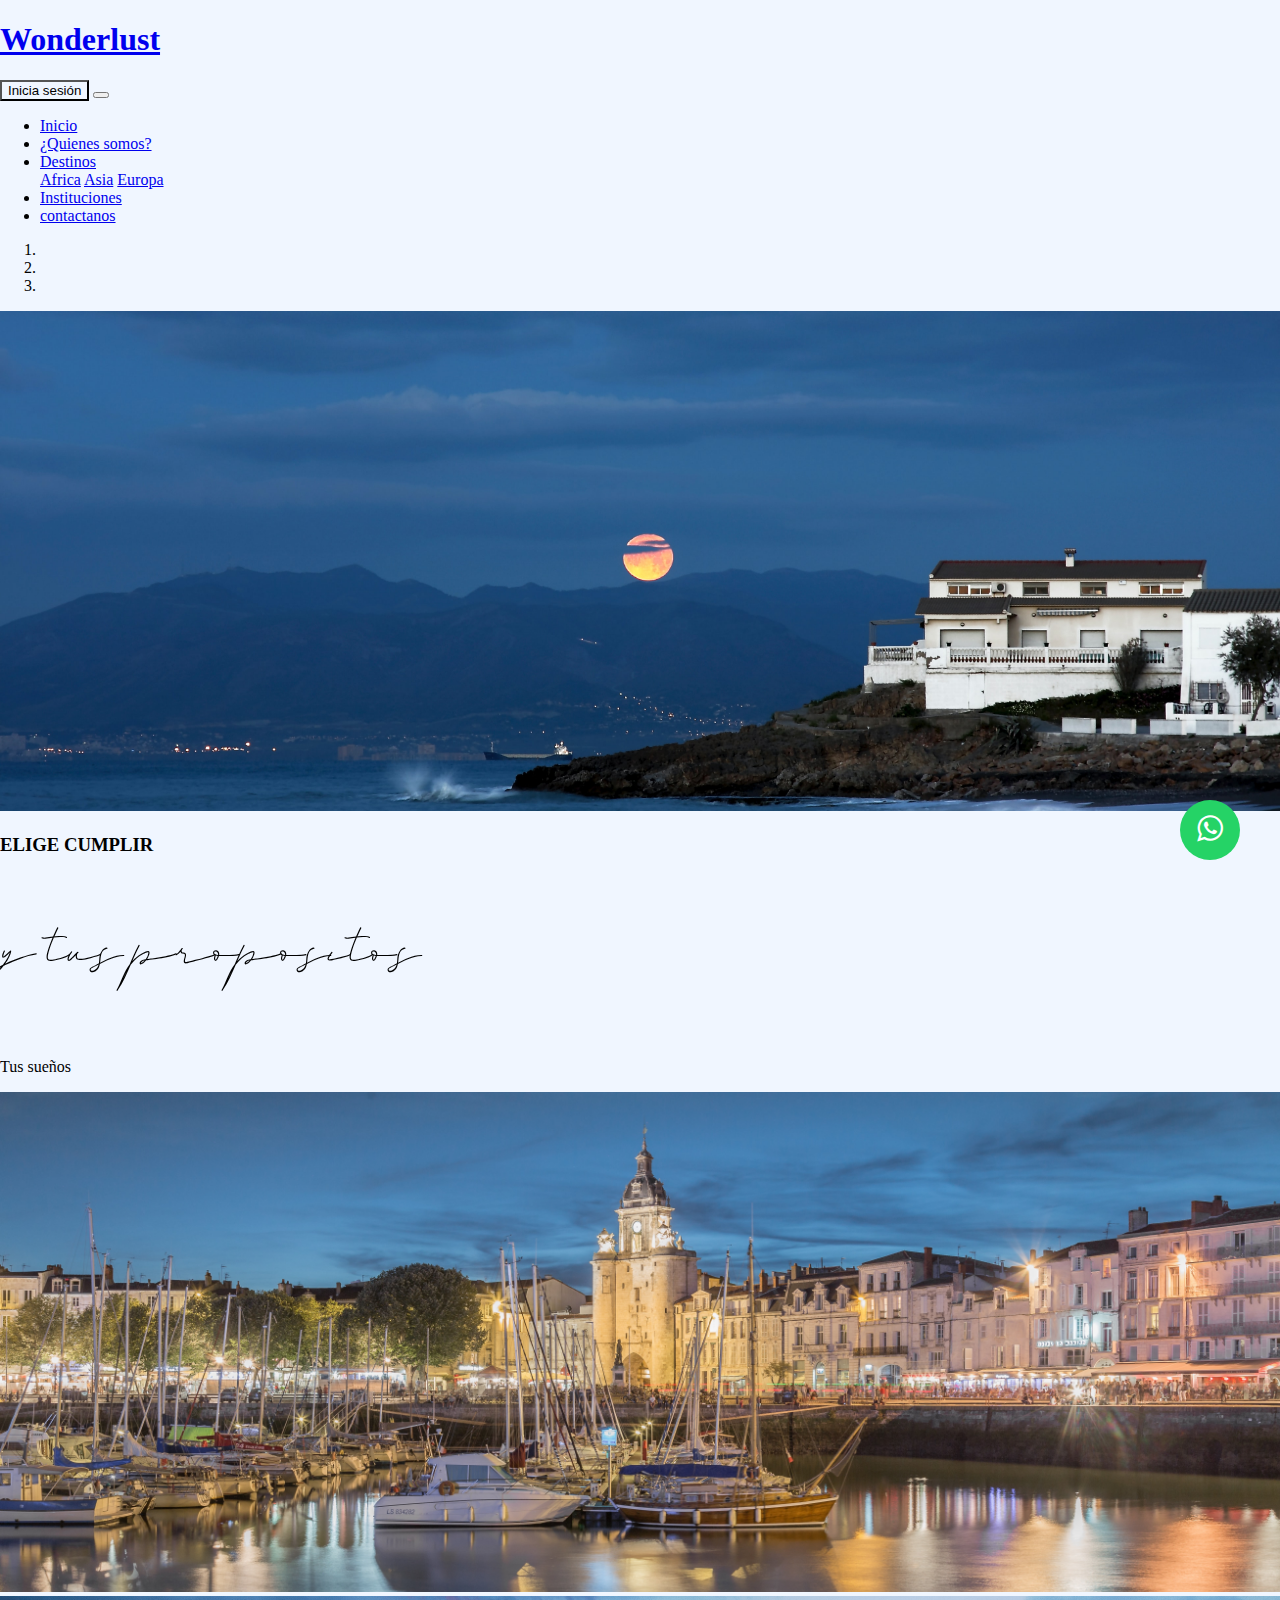
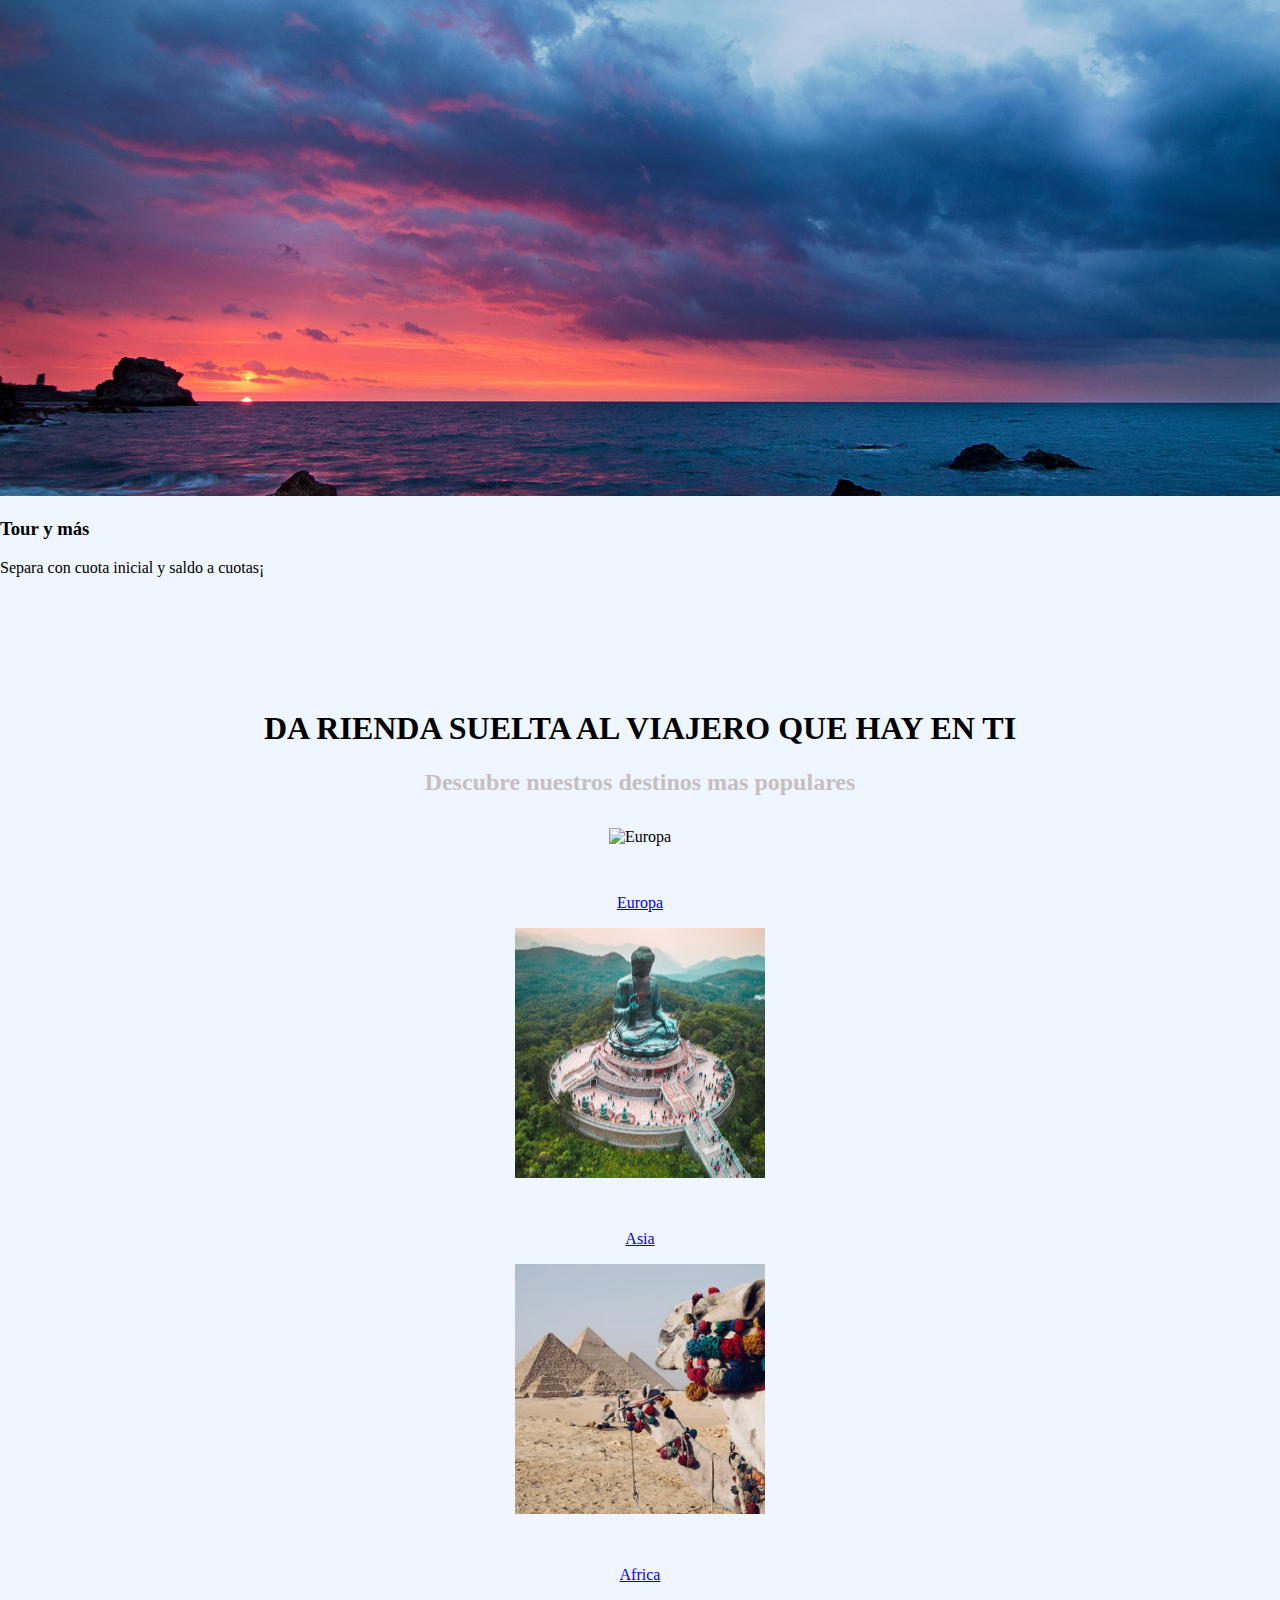
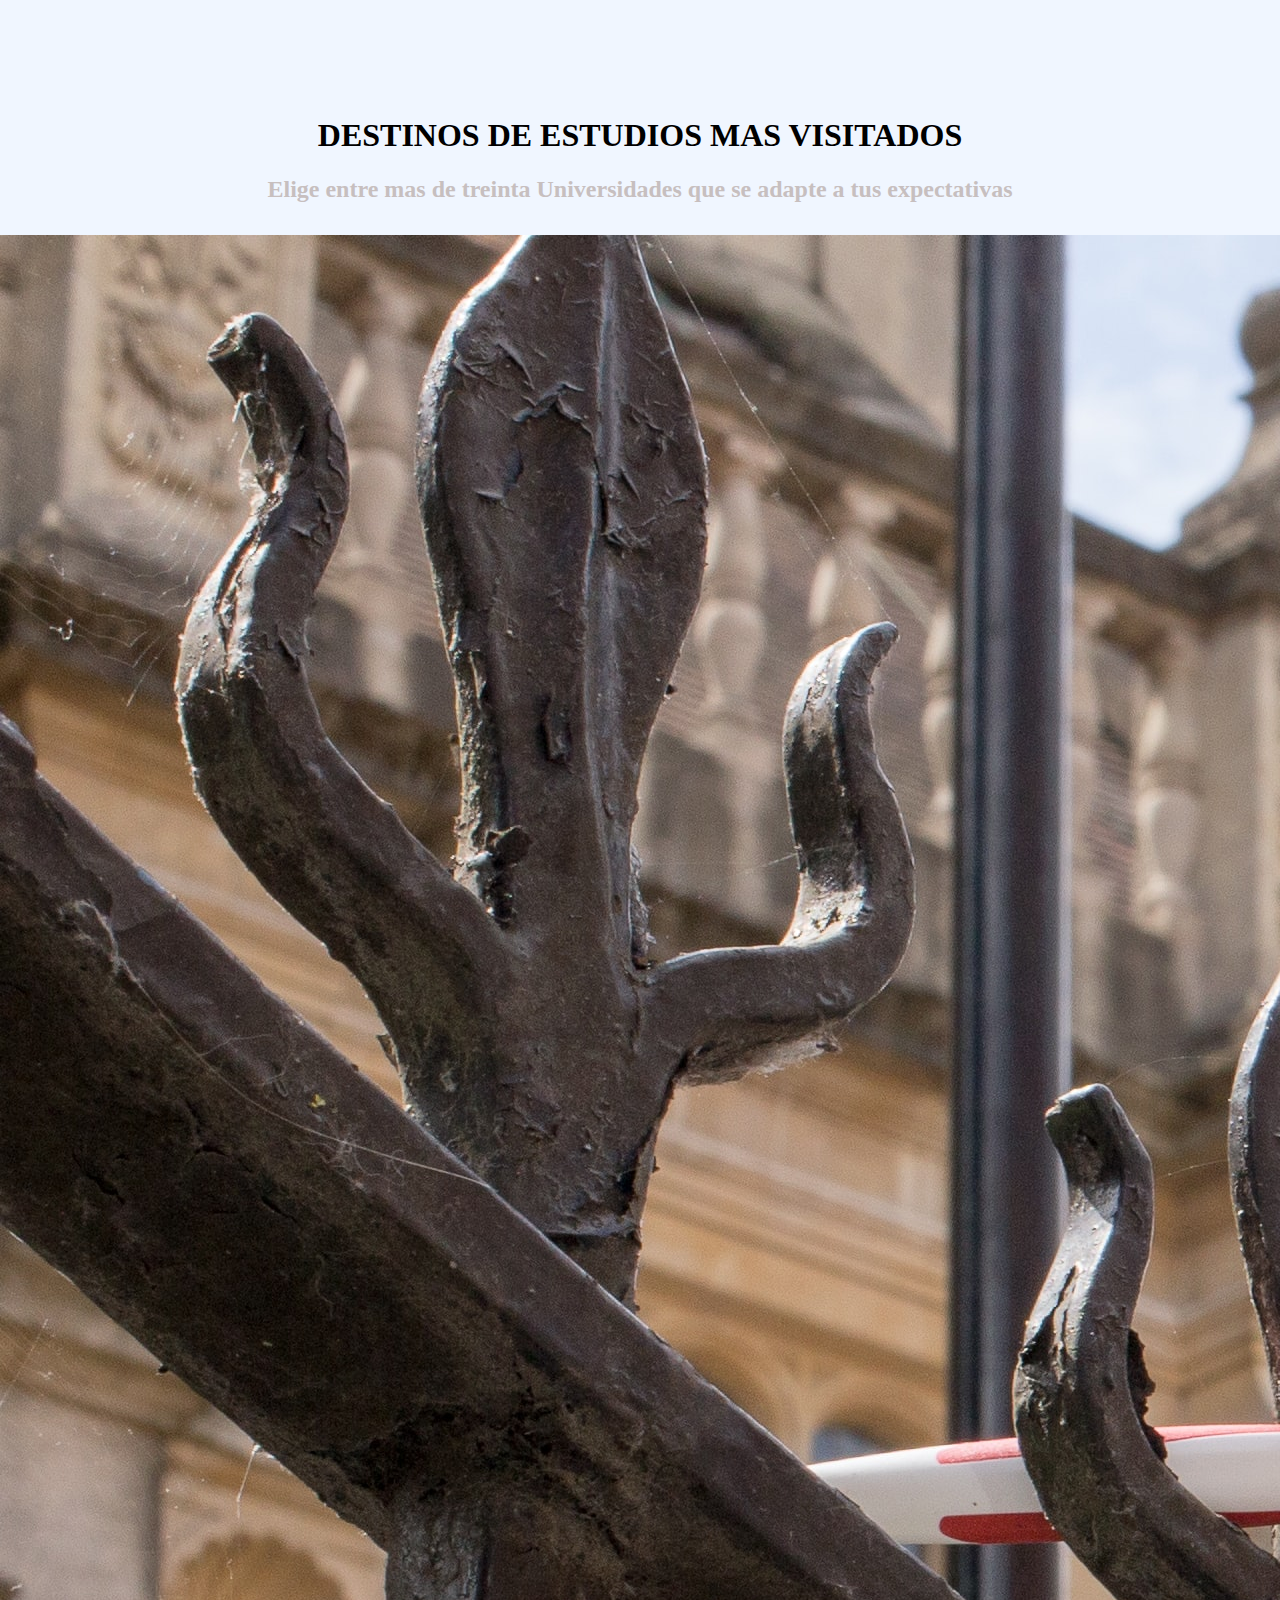
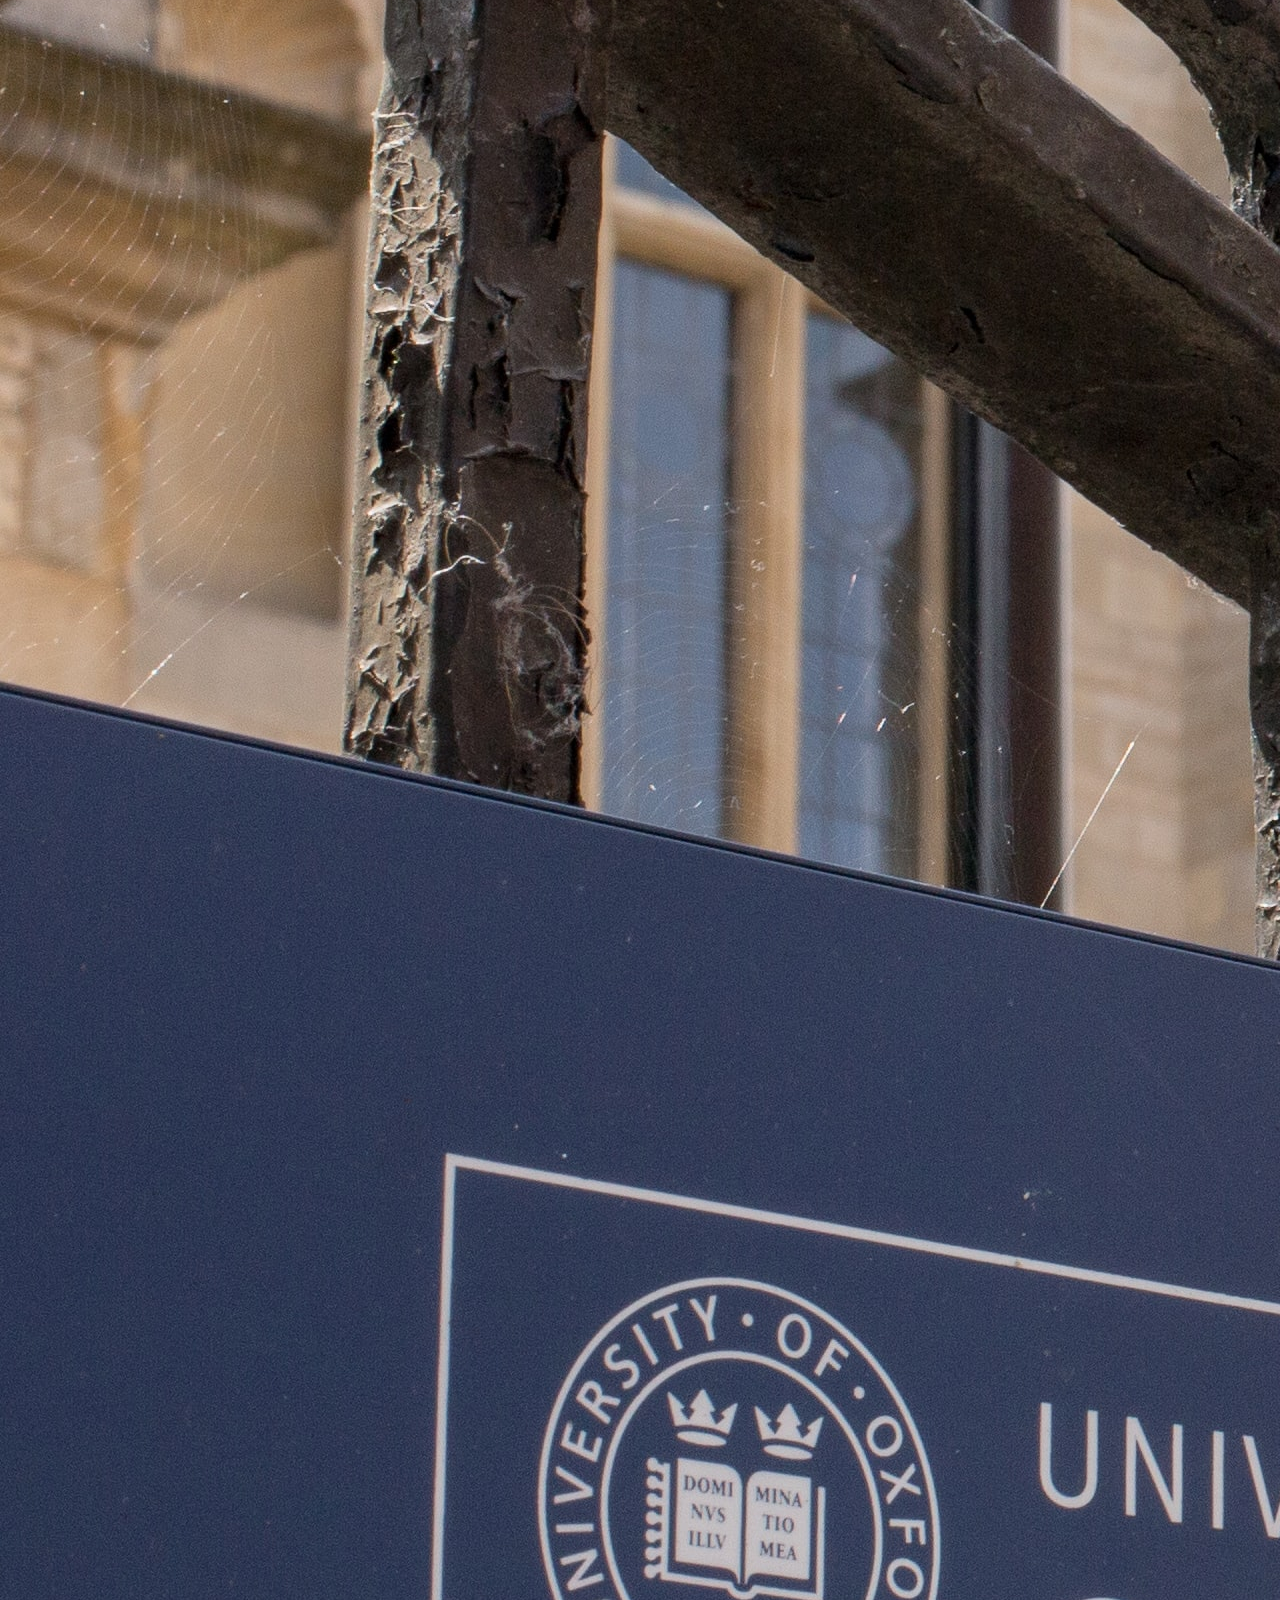
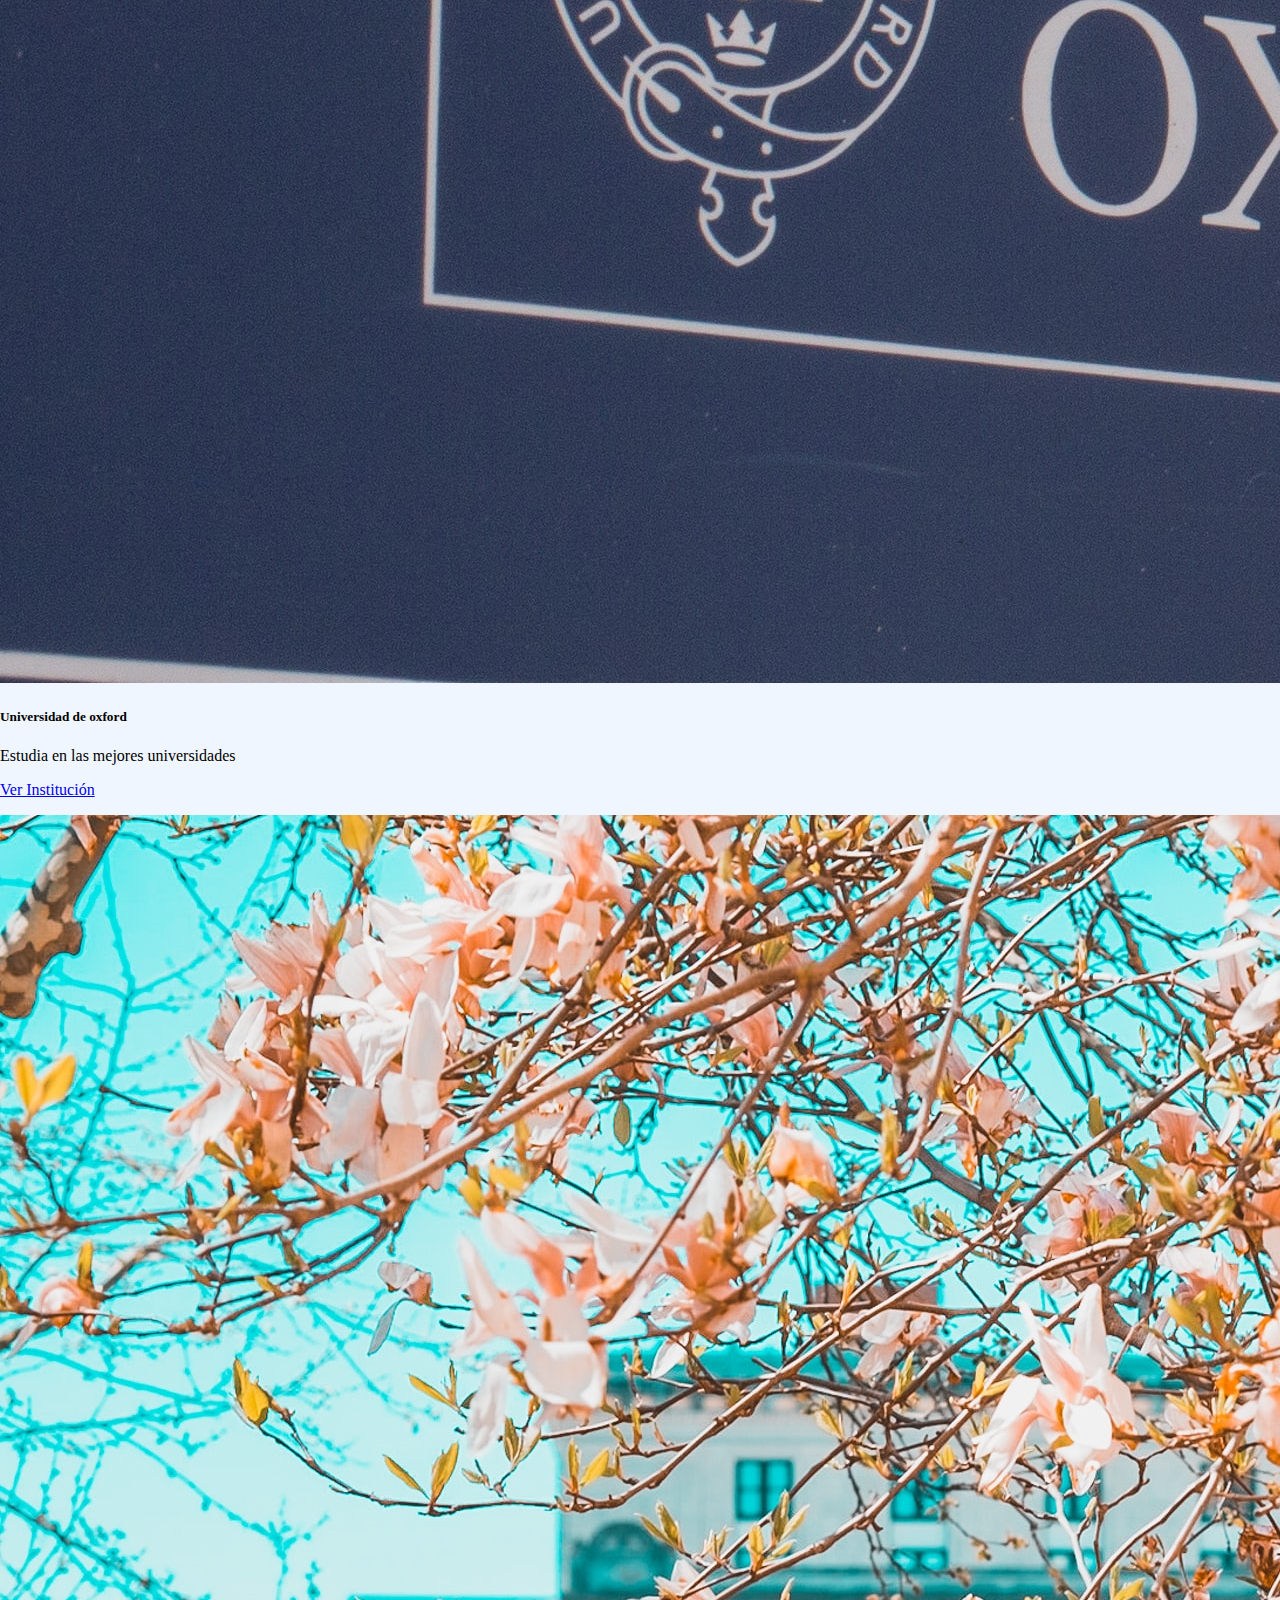
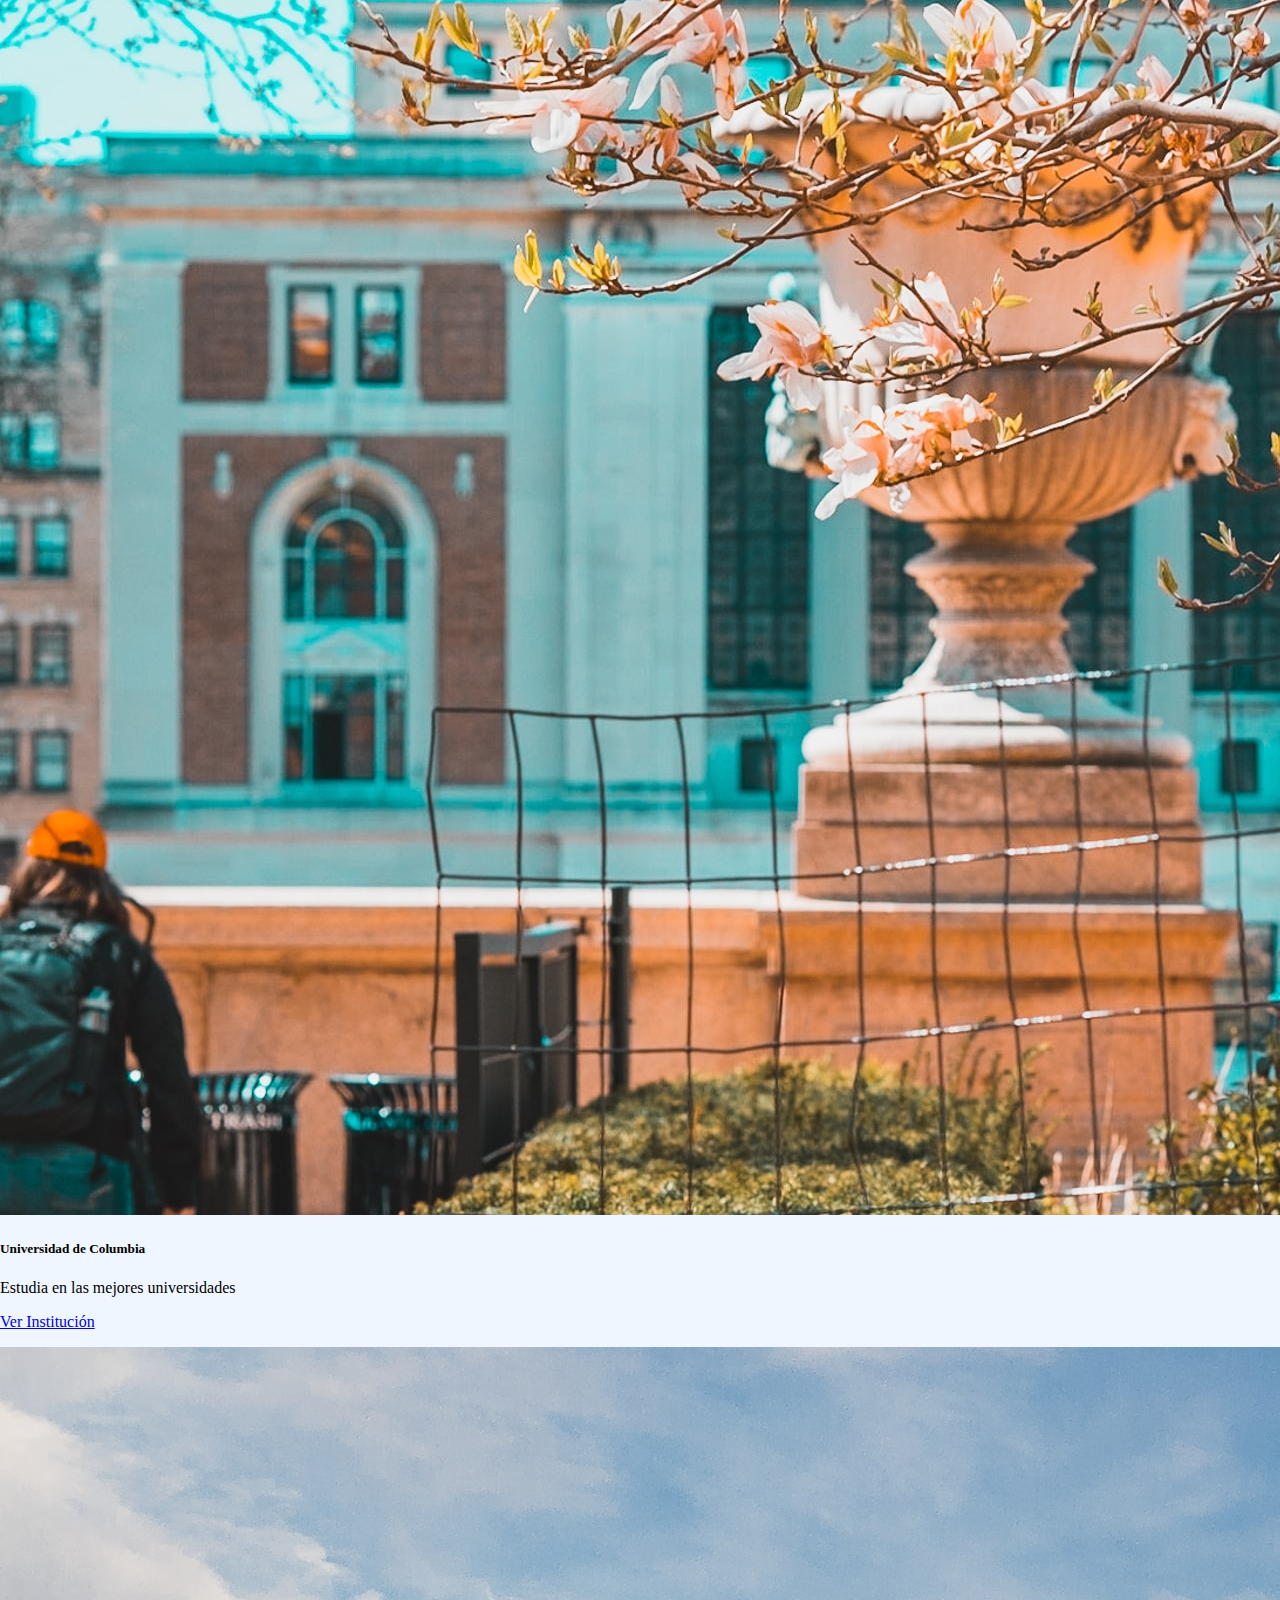
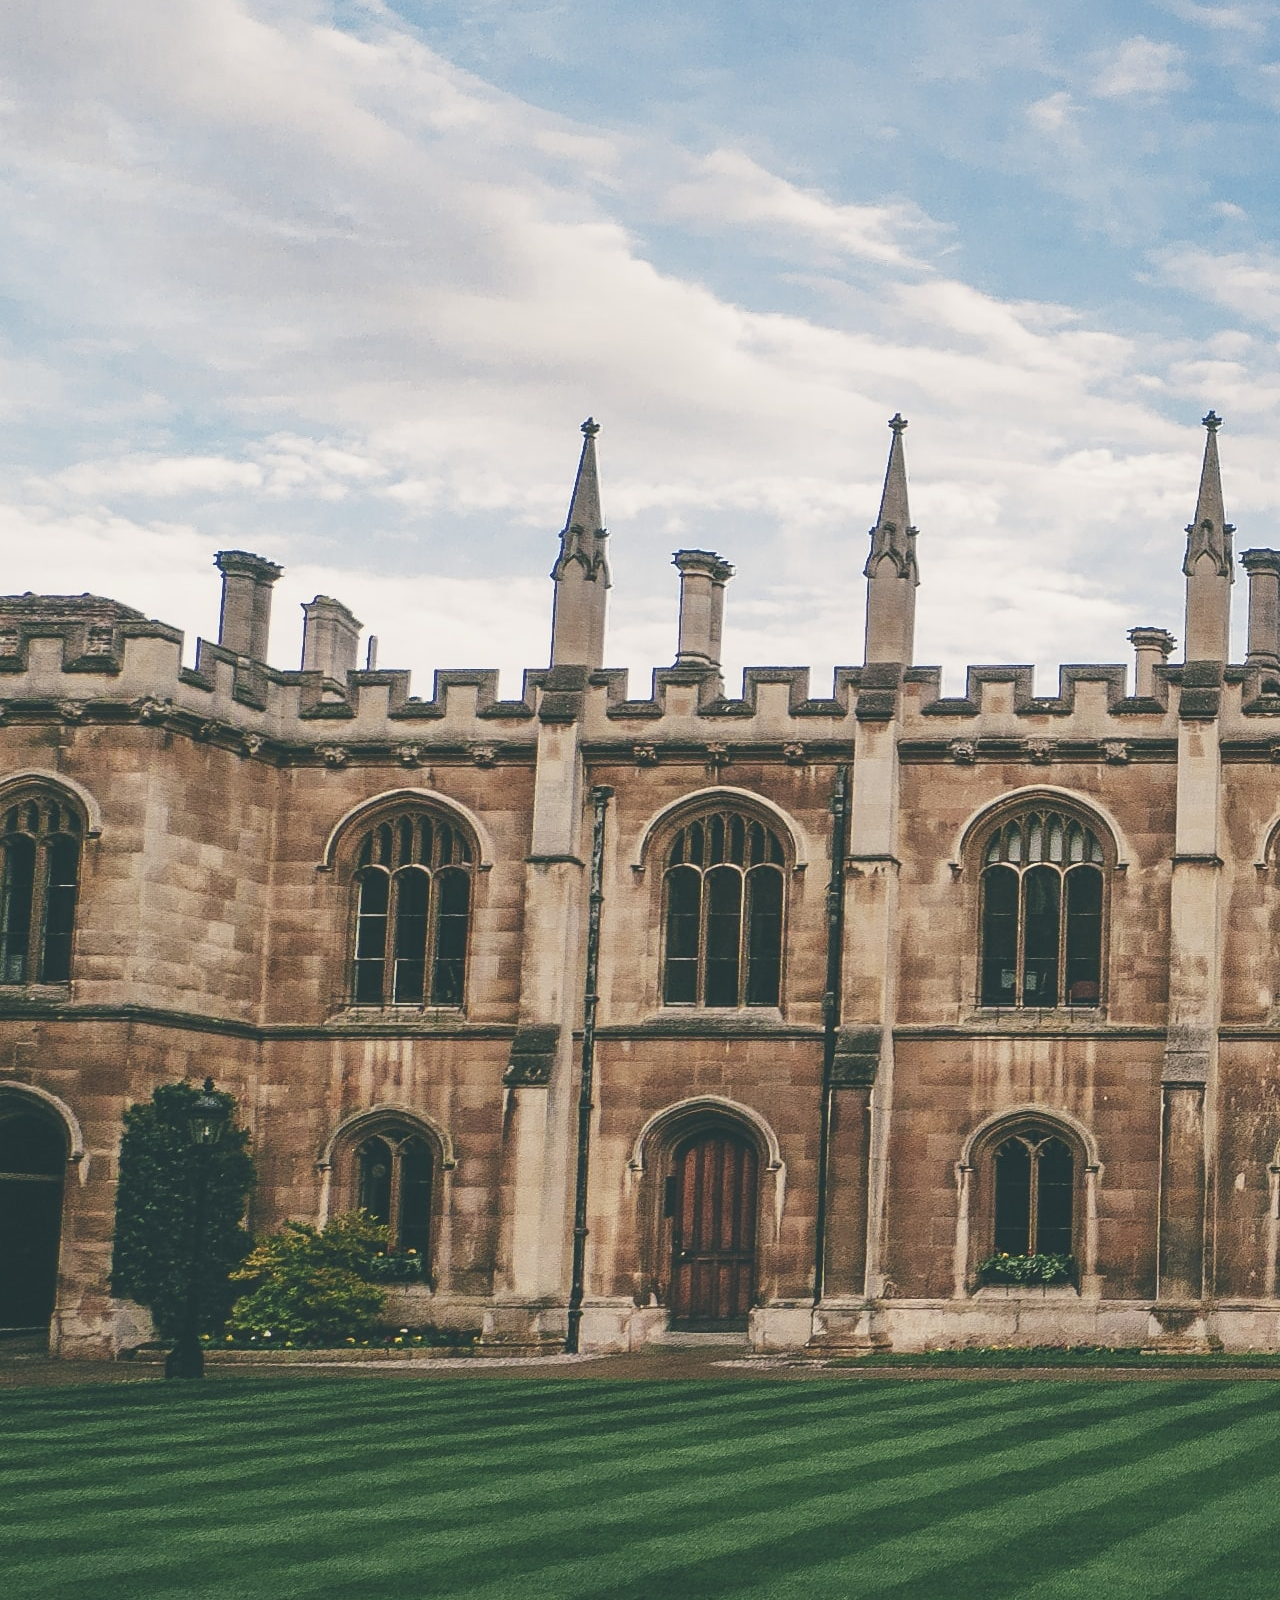
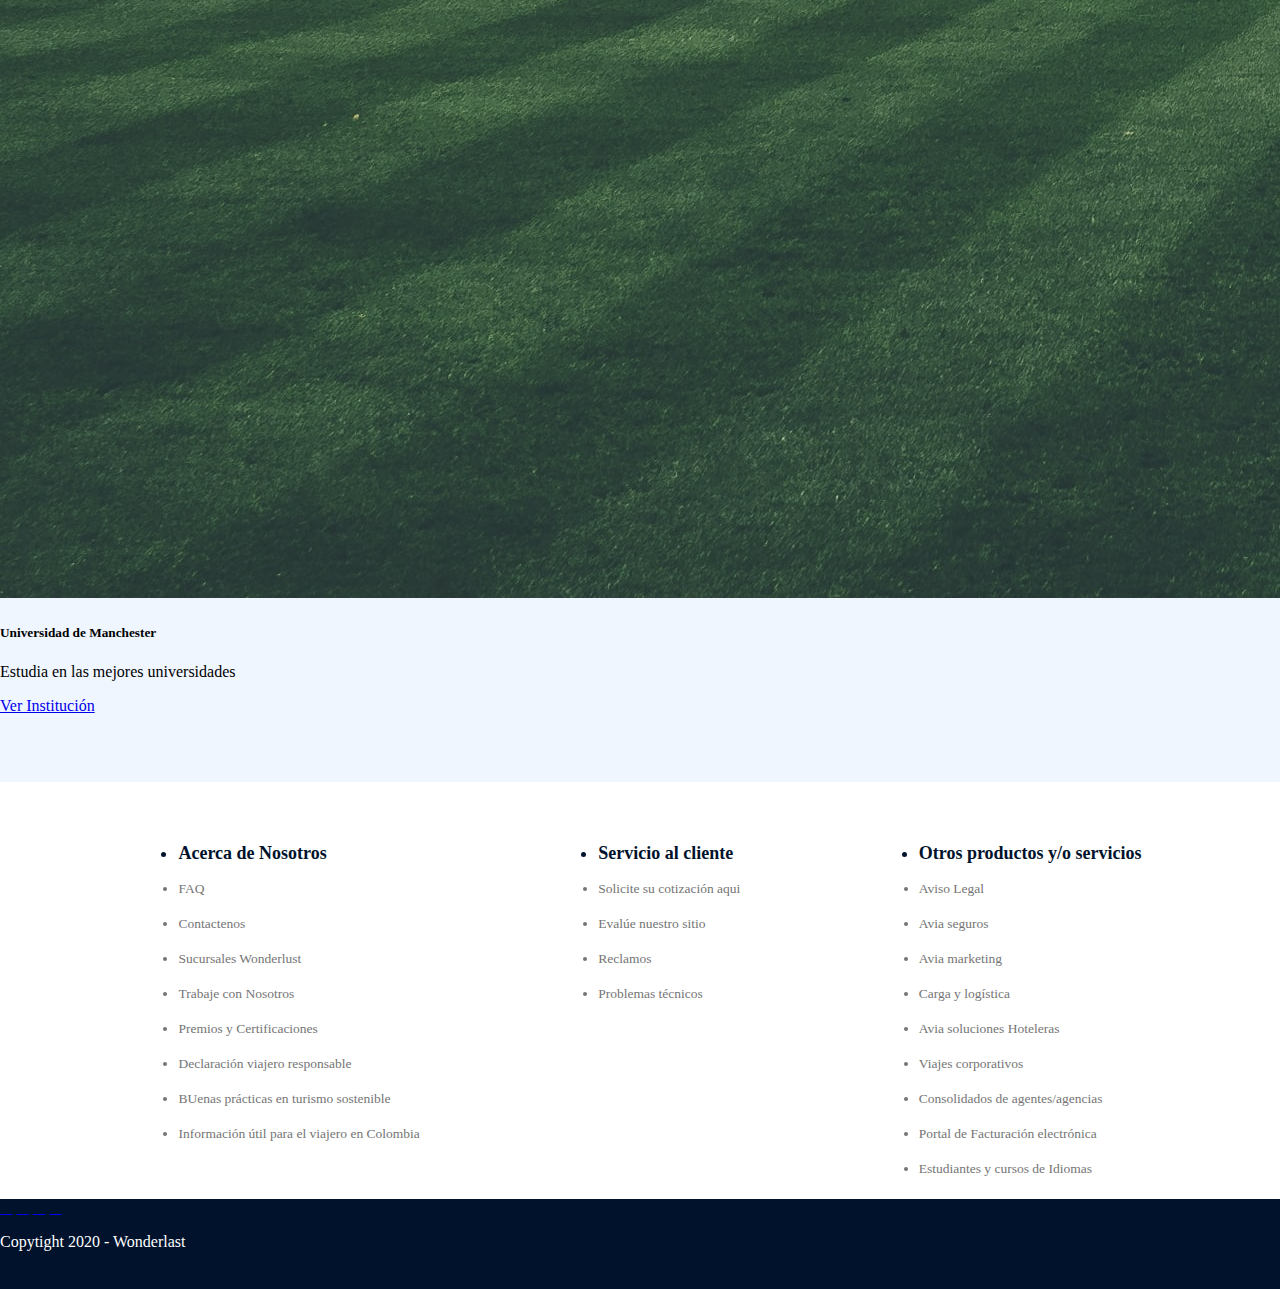
==== index.html @ 90db7817 "arreglar body" ====
<!DOCTYPE html>
<html lang="en">

<head>
    <meta charset="UTF-8">
    <meta name="viewport" content="width=device-width, initial-scale=1, shrink-to-fit=no">
    <title>Wonderlust</title>
    <link rel="stylesheet" href="https://stackpath.bootstrapcdn.com/font-awesome/4.7.0/css/font-awesome.min.css">
    <link rel="shortcut icon" href="./images/favicon.png" type="image/x-icon">
    <link rel="stylesheet" href="https://stackpath.bootstrapcdn.com/bootstrap/4.5.0/css/bootstrap.min.css"
        integrity="sha384-9aIt2nRpC12Uk9gS9baDl411NQApFmC26EwAOH8WgZl5MYYxFfc+NcPb1dKGj7Sk" crossorigin="anonymous">
    <link rel="stylesheet" href="./css/home.css">

    <script src="https://cdnjs.cloudflare.com/ajax/libs/font-awesome/5.13.1/js/all.min.js"></script>

</head>

<nav>

    <nav id="navbar" class="navbar navbar-dark  navbar-expand-xl fixed-top nav-color">
        <div class="container">
            <a href="./index.html" class="navbar-brand">
                <h1 class=" brand display-4 px-lg-5">Wonderlust</h1>
            </a>
            <div class="mov">
                <button type="button" data-toggle="modal" data-target="#session"
                    class="nav-color btn btn-dark mr-5 ">Inicia
                    sesión</button>
                <button class="navbar-toggler px-xl-3" type="button" data-toggle="collapse" data-target="#navbarMenu"
                    aria-controls="navbarSupportedContent" aria-expanded="false" aria-label="Toggle navigation">
                    <span class="navbar-toggler-icon"></span>
                </button>
            </div>
            <div class="collapse navbar-collapse justify-content-end px-xl-3" id="navbarMenu">
                <ul class="navbar-nav">
                    <li class="nav-item ">
                        <a class="nav-link" href="./index.html">Inicio</a>
                    </li>

                    <li class="nav-item">
                        <a class="nav-link" href="./about.html">¿Quienes somos?</a>
                    </li>

                    <li class=" nav-item dropdown active">
                        <a class="nav-link  dropdown-toggle" href="./plans/africa.html" id="navbarDropdown"
                            role="button" data-toggle="dropdown" aria-haspopup="true" aria-expanded="false">
                            Destinos
                        </a>
                        <div class=" inicio dropdown-menu" aria-labelledby="navbarDropdown">
                            <a class="txt-drop dropdown-item" href="../plans/africa.html">Africa</a>
                            <a class="txt-drop dropdown-item" href="../plans/asia.html">Asia</a>
                            <a class="txt-drop dropdown-item" href="../plans/europa.html">Europa</a>
                        </div>
                    </li>

                    <!--<li class="nav-item">
                    <a class="nav-link  px-lg-3" href="./plans.html">Destinos</a>
                </li>-->
                    <li class="nav-item">
                        <a class="nav-link" href="./programs.html">Instituciones</a>
                    </li>
                    <li class="nav-item">
                        <a class="nav-link" href="./contact.html">contactanos</a>
                    </li>


                </ul>

            </div>

    </nav>

    <body>
        <main>
            <div class="bd-example">
                <div id="carouselExampleCaptions" class="carousel slide" data-ride="carousel">
                    <ol class="carousel-indicators">
                        <li data-target="#carouselExampleCaptions" data-slide-to="0" class="active"></li>
                        <li data-target="#carouselExampleCaptions" data-slide-to="1"></li>
                        <li data-target="#carouselExampleCaptions" data-slide-to="2"></li>

                    </ol>
                    <div class="carousel-inner" role="listbox">
                        <div class="carousel-item active ">
                            <img class="d-block w-100 imag-carou"
                                data-src="holder.js/900x300?auto=yes&amp;bg=777&amp;fg=555&amp;text=First slide"
                                alt="First slide [900x300]" src="images/primera.jpg" data-holder-rendered="true">
                            <div class="carousel-caption d-none d-md-block">
                                <h3>ELIGE CUMPLIR</h3>
                                <p class="estilo-fuente">y tus propositos</p>
                                <p>Tus sueños</p>

                            </div>
                        </div>
                        <div class="carousel-item ">
                            <img class="d-block w-100 imag-carou degrade-img"
                                data-src="holder.js/900x300?auto=yes&amp;bg=666&amp;fg=444&amp;text=Second slide"
                                alt="Second slide [900x300]" src="images/cuarta.jpg" data-holder-rendered="true">
                            <div class="carousel-caption d-none d-md-block">
                            </div>
                        </div>
                        <div class="carousel-item ">
                            <img class="d-block w-100 imag-carou"
                                data-src="holder.js/900x300?auto=yes&amp;bg=666&amp;fg=444&amp;text=Second slide"
                                alt="Second slide [900x300]" src="./images/tercera.jpg" data-holder-rendered="true">
                            <div class="carousel-caption d-none d-md-block">
                                <h3>Tour y más</h3>
                                <p>Separa con cuota inicial y saldo a cuotas¡</p>

                            </div>
                            <a class="carousel-control-prev" href="#carouselExampleCaptions" role="button"
                                data-slide="prev">
                                <span class="carousel-control-prev-icon" aria-hidden="true"></span>
                                <span class="sr-only">Previous</span>
                            </a>
                            <a class="carousel-control-next" href="#carouselExampleCaptions" role="button"
                                data-slide="next">
                                <span class="carousel-control-next-icon" aria-hidden="true"></span>
                                <span class="sr-only">Next</span>
                            </a>
                        </div>
                    </div>
                    <div class="container marketing container-conti">
                        <div class="parrafo-primero">
                            <h1 class="h1-titulo"> DA RIENDA SUELTA AL VIAJERO QUE HAY EN TI</h1>
                            <h2 class="h2-titulo">Descubre nuestros destinos mas populares</h2>
                        </div>
                        <div class="row row-esp">
                            <div class="col-lg-4">
                                <img src="./images/europe.jpg" alt="Europa"
                                    class="img-fluid rounded-circle imag-circular">
                                <p><a class="btn btn-secondary" href="plans.html" role="button">Europa</a></p>
                            </div>
                            <div class="col-lg-4">
                                <img src="./images/asia.jpg" alt="Asia" class="img-fluid rounded-circle imag-circular">
                                <p><a class="btn btn-secondary" href="plans.html" role="button">Asia</a></p>
                            </div>
                            <div class="col-lg-4">
                                <img src="./images/africa.jpg" alt="Africa"
                                    class="img-fluid rounded-circle imag-circular">
                                <p><a class="btn btn-secondary" href="plans.html" role="button">Africa</a></p>
                            </div>
                        </div>

                    </div>
                </div>
            </div>

            <div>
                <div class="parrafo-primero">
                    <h1 class="h1-titulo">DESTINOS DE ESTUDIOS MAS VISITADOS</h1>
                    <h2 class="h2-titulo">Elige entre mas de treinta Universidades que se adapte a tus expectativas
                    </h2>
                </div>

                <div class="card-group">
                    <div class="card">
                        <img src="./images/oxford.jpg" class="card-img-top" alt="oxford">
                        <div class="card-body">
                            <h5 class="card-title">Universidad de oxford</h5>
                            <p class="card-text">Estudia en las mejores universidades</p>
                            <p><a class="btn btn-secondary" href="programs.html" role="button">Ver
                                    Institución</a></p>
                        </div>
                    </div>
                    <div class="card">
                        <img src="./images/columbia.jpg" class="card-img-top" alt="columbia">
                        <div class="card-body">
                            <h5 class="card-title">Universidad de Columbia</h5>
                            <p class="card-text">Estudia en las mejores universidades</p>
                            <p><a class="btn btn-secondary" href="programs.html" role="button">Ver
                                    Institución</a></p>
                        </div>
                    </div>
                    <div class="card">
                        <img src="./images/university.jpg" class="card-img-top" alt="Manchester">
                        <div class="card-body">
                            <h5 class="card-title">Universidad de Manchester</h5>
                            <p class="card-text">Estudia en las mejores universidades</p>
                            <p><a class="btn btn-secondary" href="programs.html" role="button">Ver
                                    Institución</a></p>
                        </div>
                    </div>
                </div>
            </div>

            <div class="main-information">
                <div class="information-resp">
                    <ul>
                        <li class="titulo-link">Acerca de Nosotros</li>
                        <li class="link">FAQ<a href="#"></a></li>
                        <li class="link">Contactenos<a href="#"></a></li>
                        <li class="link">Sucursales Wonderlust<a href="#"></a></li>
                        <li class="link">Trabaje con Nosotros<a href="#"></a></li>
                        <li class="link">Premios y Certificaciones<a href="#"></a></li>
                        <li class="link">Declaración viajero responsable<a href="#"></a></li>
                        <li class="link">BUenas prácticas en turismo sostenible<a href="#"></a></li>
                        <li class="link">Información útil para el viajero en Colombia<a href="#"></a></li>
                    </ul>
                </div>
                <div class="information-resp">
                    <ul>
                        <li class="titulo-link">Servicio al cliente</li>
                        <li class="link">Solicite su cotización aqui<a href="#"></a></li>
                        <li class="link">Evalúe nuestro sitio<a href="#"></a></li>
                        <li class="link">Reclamos<a href="#"></a></li>
                        <li class="link">Problemas técnicos<a href="#"></a></li>

                    </ul>
                </div>
                <div class="information-resp">
                    <ul>
                        <li class="titulo-link">Otros productos y/o servicios</li>
                        <li class="link">Aviso Legal<a href="#"></a></li>
                        <li class="link">Avia seguros<a href="#"></a></li>
                        <li class="link">Avia marketing<a href="#"></a></li>
                        <li class="link">Carga y logística<a href="#"></a></li>
                        <li class="link">Avia soluciones Hoteleras<a href="#"></a></li>
                        <li class="link">Viajes corporativos<a href="#"></a></li>
                        <li class="link">Consolidados de agentes/agencias<a href="#"></a></li>
                        <li class="link">Portal de Facturación electrónica<a href="#"></a></li>
                        <li class="link">Estudiantes y cursos de Idiomas<a href="#"></a></li>
                    </ul>
                </div>
        </main>

        <script src="./js/script.js"></script>
        <a href="https://wa.me/3058185453" class="whatsapp" target="_blank"> <i
                class="fa fa-whatsapp whatsapp-icon"></i></a>
    </body>

    <footer class="footer">
        <div class="d-flex justify-content-center ">

            <a class="m-2" href="#"><i class=" icon fab fa-facebook-square"></i></a>

            <a class="m-2" href="#"><i class=" icon fab fa-twitter-square"></i></a>

            <a class="m-2" href="#"><i class="  icon fab fa-youtube"></i></a>

            <a class="m-2" href="#"><i class=" icon fab fa-instagram"></i></a>


        </div>
        <p>Copytight 2020 - Wonderlast</p>

    </footer>





    </main>
    <footer></footer>
    <script src="https://code.jquery.com/jquery-3.5.1.slim.min.js"
        integrity="sha384-DfXdz2htPH0lsSSs5nCTpuj/zy4C+OGpamoFVy38MVBnE+IbbVYUew+OrCXaRkfj" crossorigin="anonymous">
    </script>
    <script src="https://cdn.jsdelivr.net/npm/popper.js@1.16.0/dist/umd/popper.min.js"
        integrity="sha384-Q6E9RHvbIyZFJoft+2mJbHaEWldlvI9IOYy5n3zV9zzTtmI3UksdQRVvoxMfooAo" crossorigin="anonymous">
    </script>
    <script src="https://stackpath.bootstrapcdn.com/bootstrap/4.5.0/js/bootstrap.min.js"
        integrity="sha384-OgVRvuATP1z7JjHLkuOU7Xw704+h835Lr+6QL9UvYjZE3Ipu6Tp75j7Bh/kR0JKI" crossorigin="anonymous">
    </script>





</html>
---- css/home.css ----
/*---VARIABLES---*/
:root {
    --color-primary: #00122C;
    --color-secondary: #132F57;
    --text-light: #ffffff;
    --bg-color: #f0f6ff;
    --font-all: 'lateef';
    --font-tittle: 'GreatVibes';

}

@font-face {
    font-family: "GreatVibes";
    src: url(../fonts/GreatVibes-Regular.ttf);
}

@font-face {
    font-family: "raimond";
    src: url(../fonts/Raimond\ FREE.ttf);
}

body {
    margin: 0;
    background-color: var(--bg-color);
}

/*---Navbar---*/
.nav-color {
    background-color: transparent;
}

.nav-cambio {
    background-color: var(--color-primary);
}

.logo-style {
    font-family: GreatVibes;
    font-size: 30px;
}

/*---CAROUSEL---*/
.imag-carou {
    width: 100%;
    height: 500px;
    object-fit: cover;
}

.estilo-fuente {
    font-family: raimond;
    font-size: 50px;
}


/*---CONTAINER CIRCULAR---*/
.parrafo-primero {
    margin: 2em;
    text-align: center;
    padding-top: 5em;
}

.h1-titulo {
    font-size: 50 px;
}

.h2-titulo {
    color: rgb(199, 191, 191);
}

.row-esp {
    margin: 2em
}

.estilo-prim {
    font-family: greatvibes;
    font-size: 50px;
}



.container-conti {
    margin: Auto;
    text-align: center;
}

.imag-circular {
    width: 250px;
    height: 250px;
    object-fit: cover;
    margin-bottom: 2em;
}


/*footer 2 */
.main-information {
    padding-top: 40px;
    display: flex;
    justify-content: space-evenly;
    background-color: #fff;
    height: auto;
    line-height: 35px;
    color: #757575;
    font-size: 13.5px;
    cursor: pointer;
    margin-top: 5em;
}



.titulo-link {
    font-size: 18px;
    font-weight: 800;
    color: var(--color-primary);
}


.link:hover {
    color: var(--color-primary);
}

/*Whatsapp*/
.whatsapp {
    position: fixed;
    width: 60px;
    height: 60px;
    bottom: 40px;
    right: 40px;
    background-color: #25d366;
    color: #FFF;
    border-radius: 50px;
    text-align: center;
    font-size: 30px;
    z-index: 100;
}

.whatsapp-icon {
    margin-top: 13px;
}

@media screen and (max-width: 480px) {
    .flip-card {
        width: 94.5%;
    }

    .flip-card-inner {
        height: 260px;
    }
}

.footer {
    background-color: var(--color-primary);
    height: 90px;
    color: var(--text-light)
}
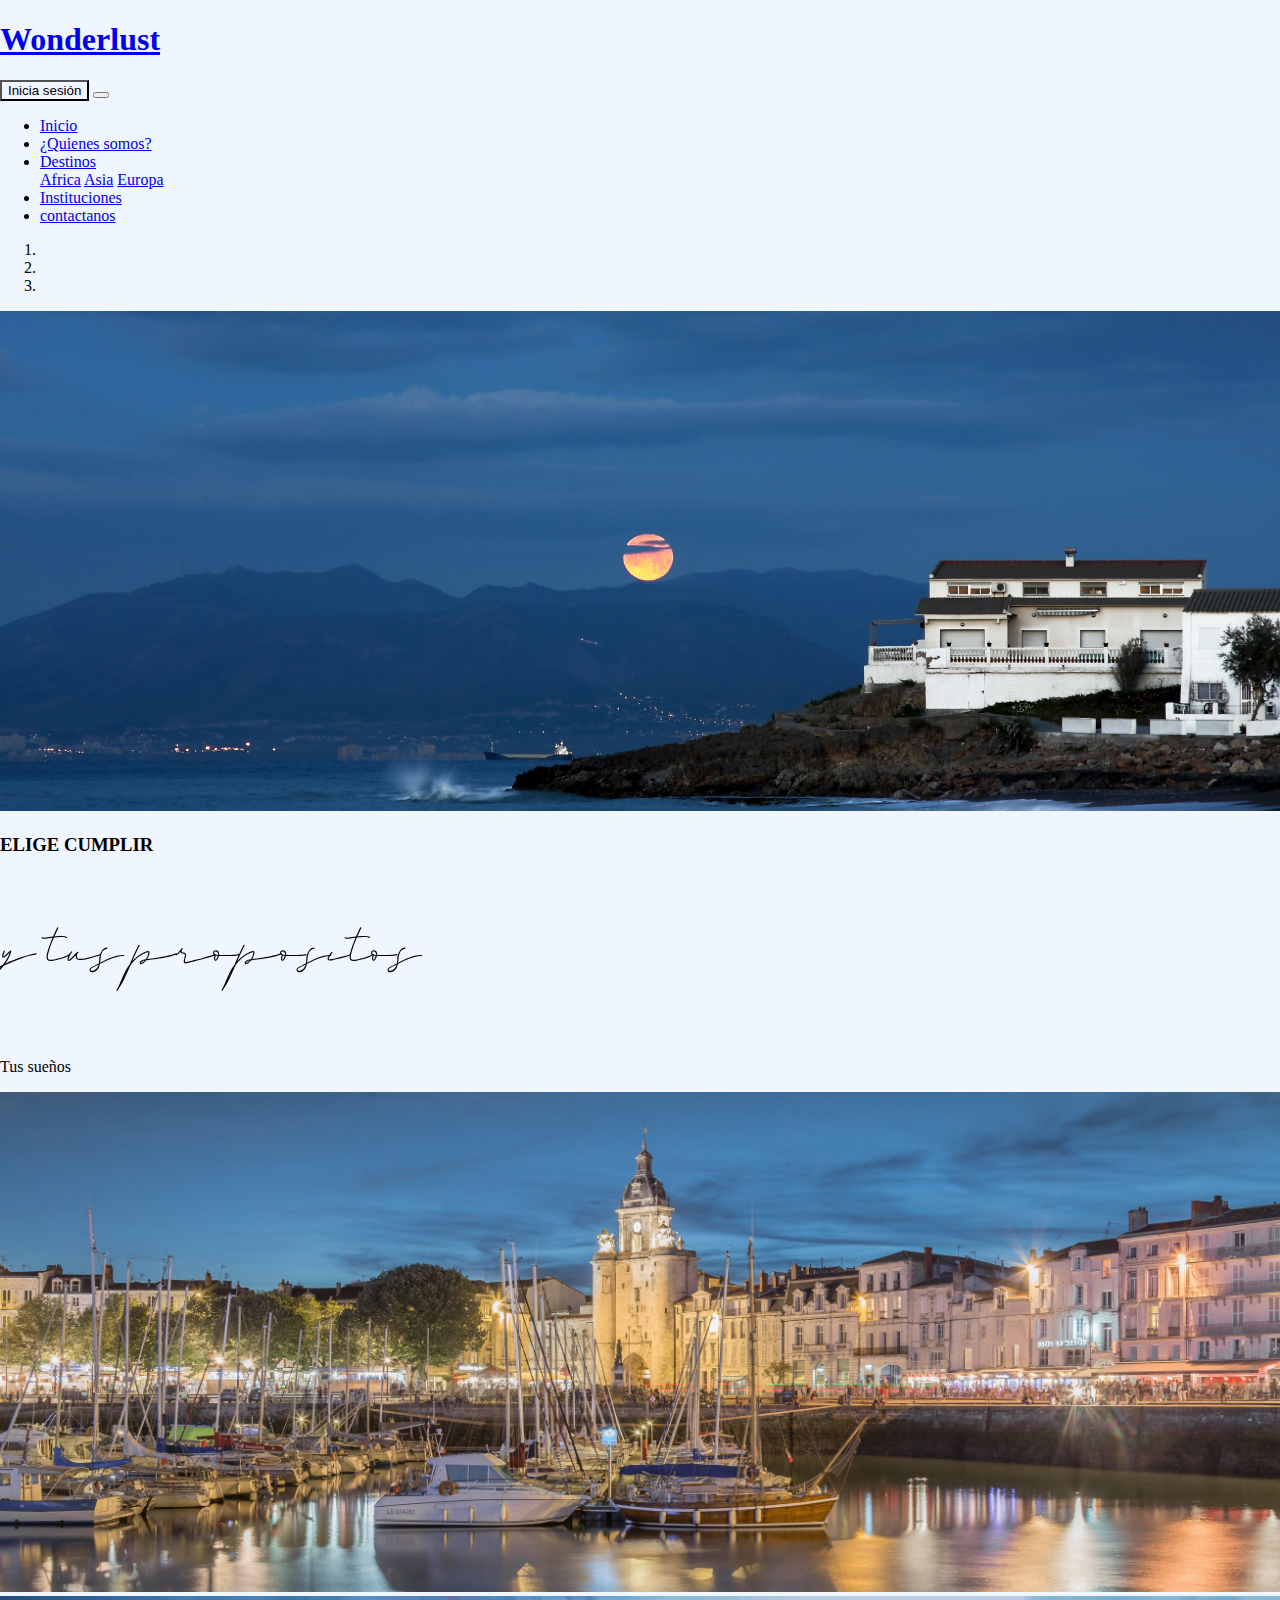
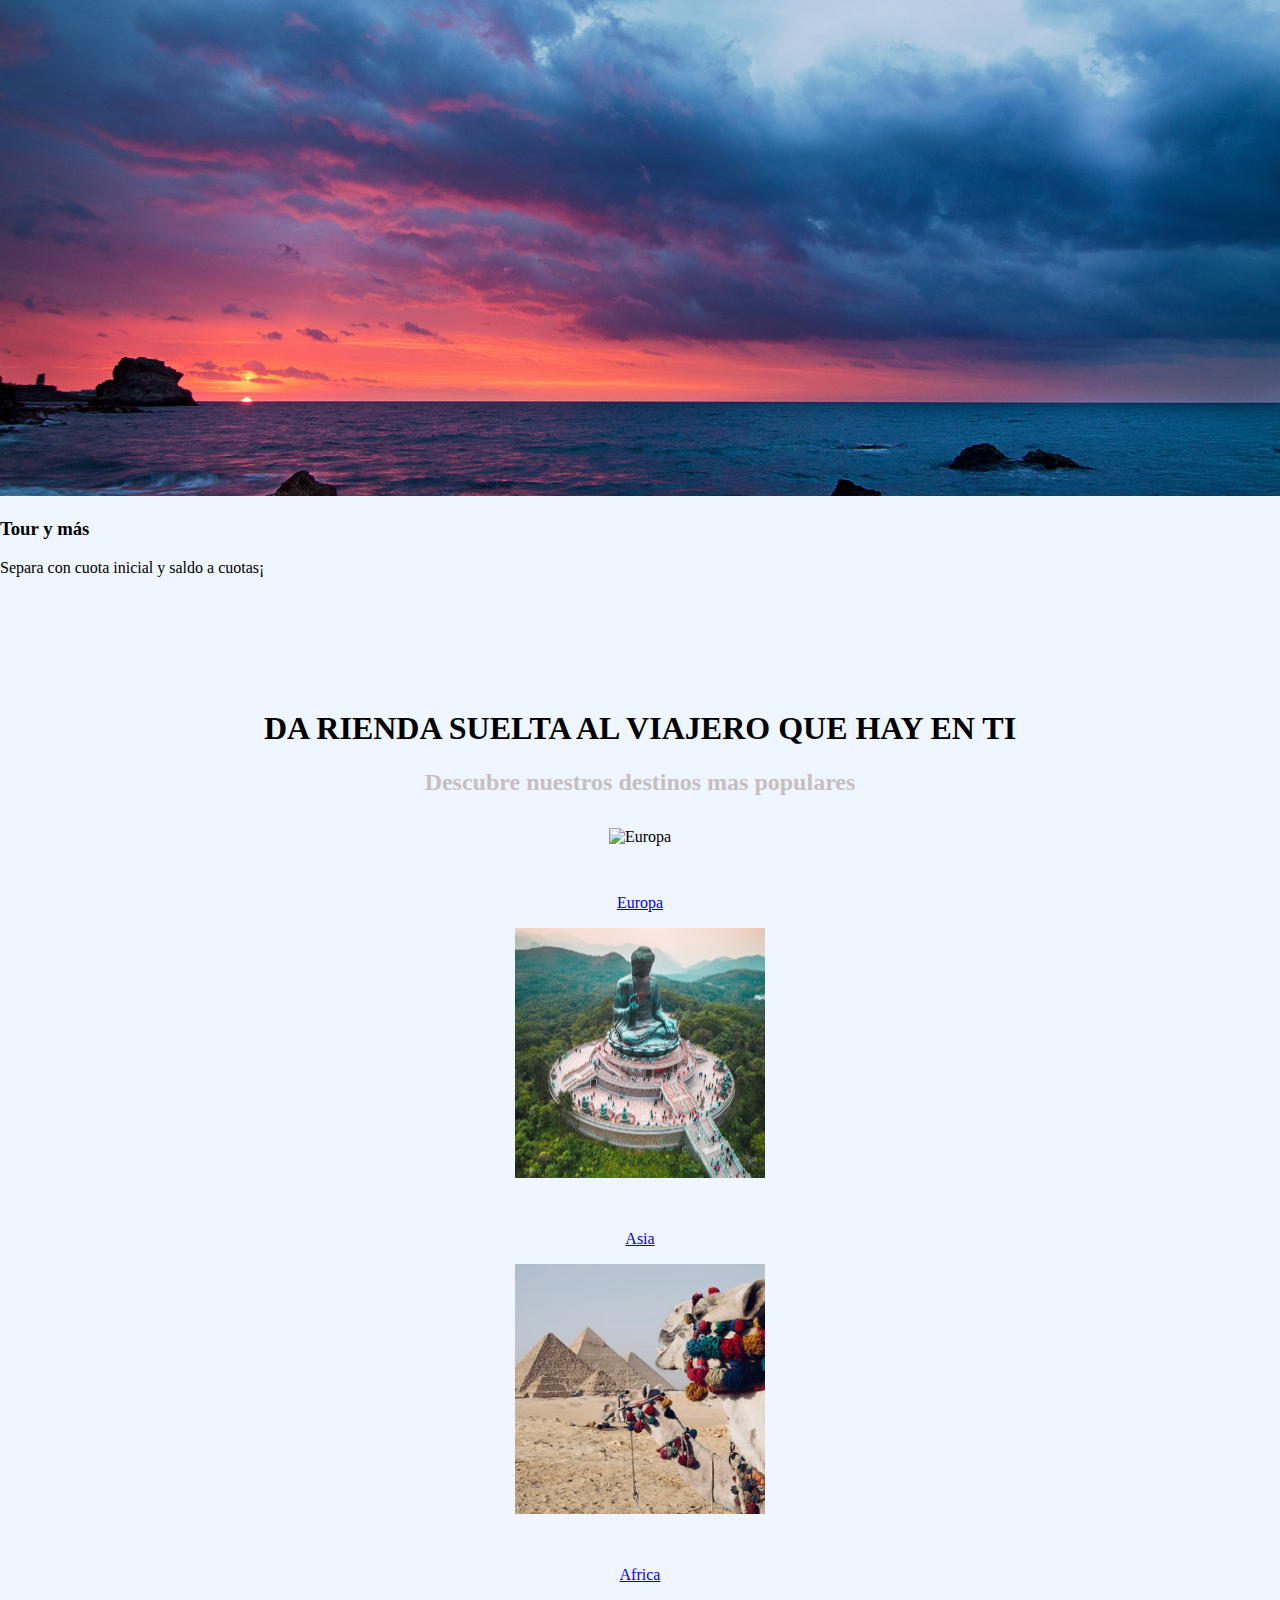
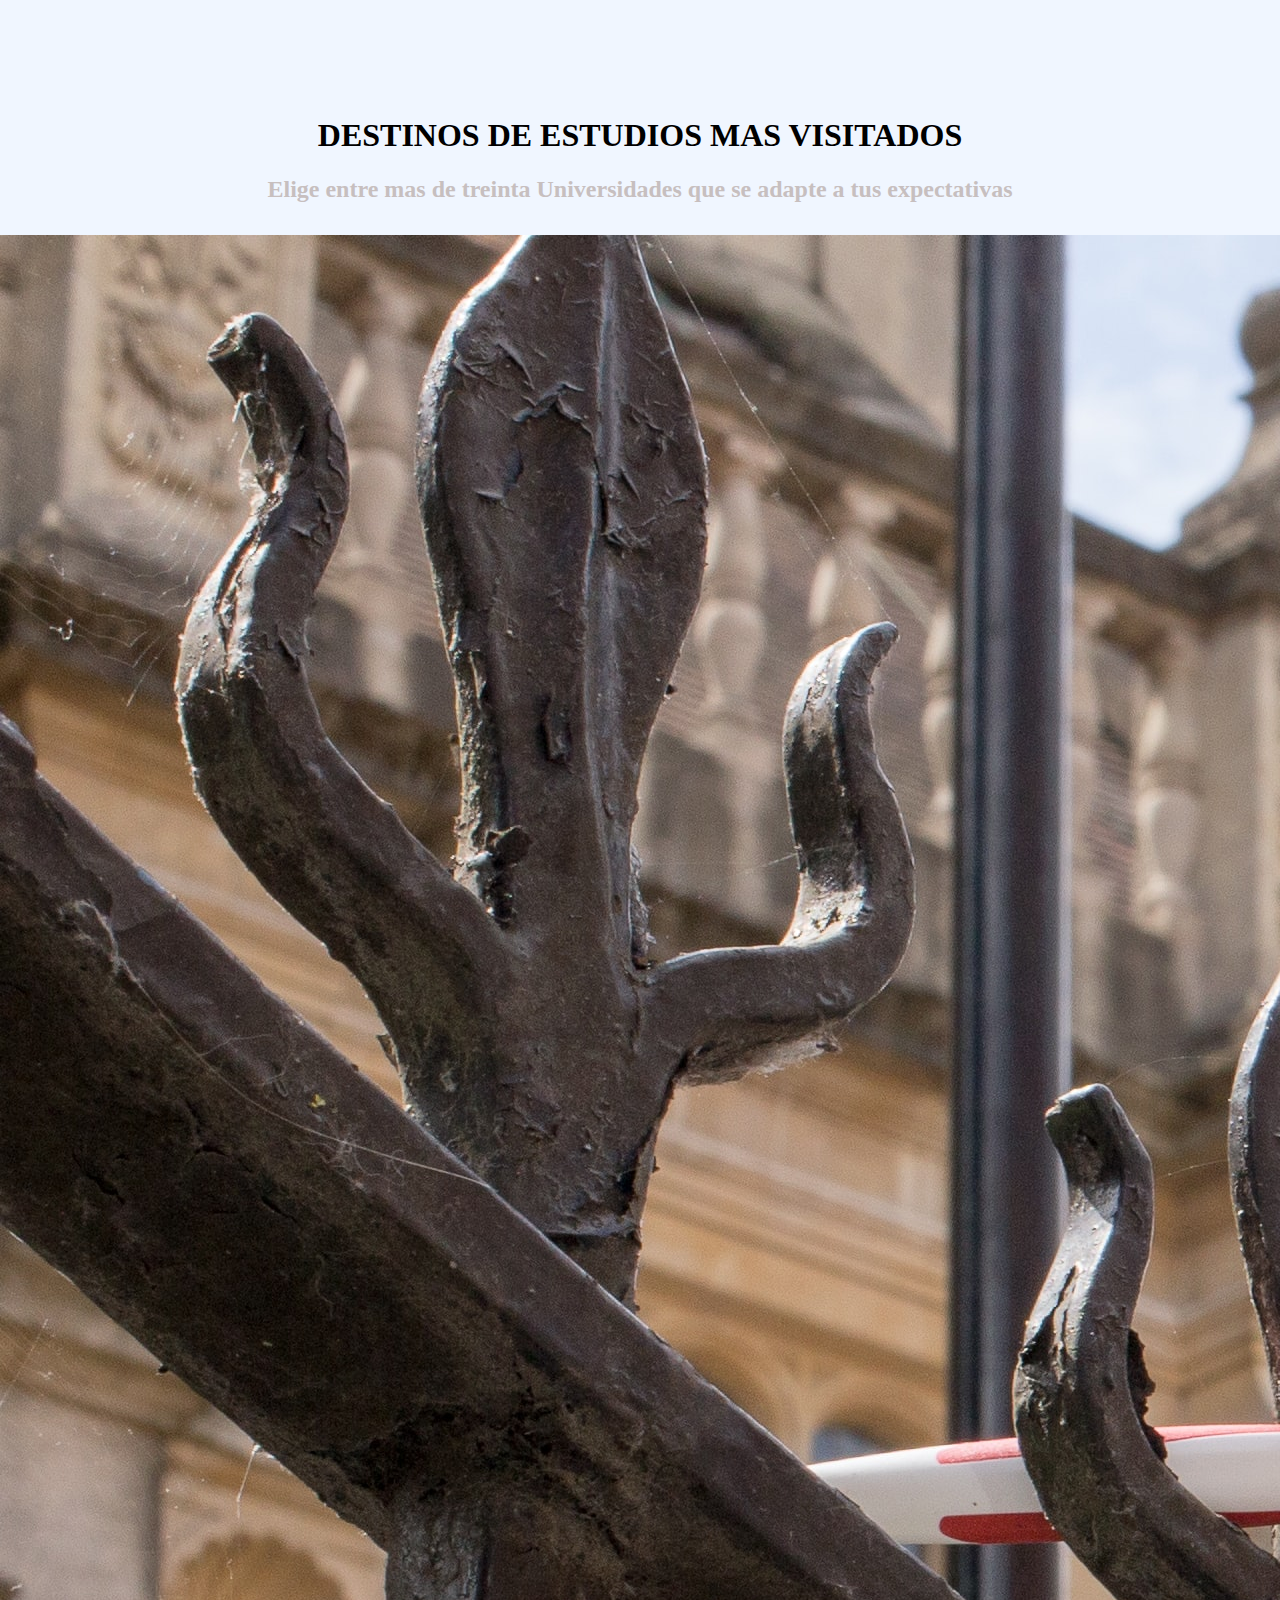
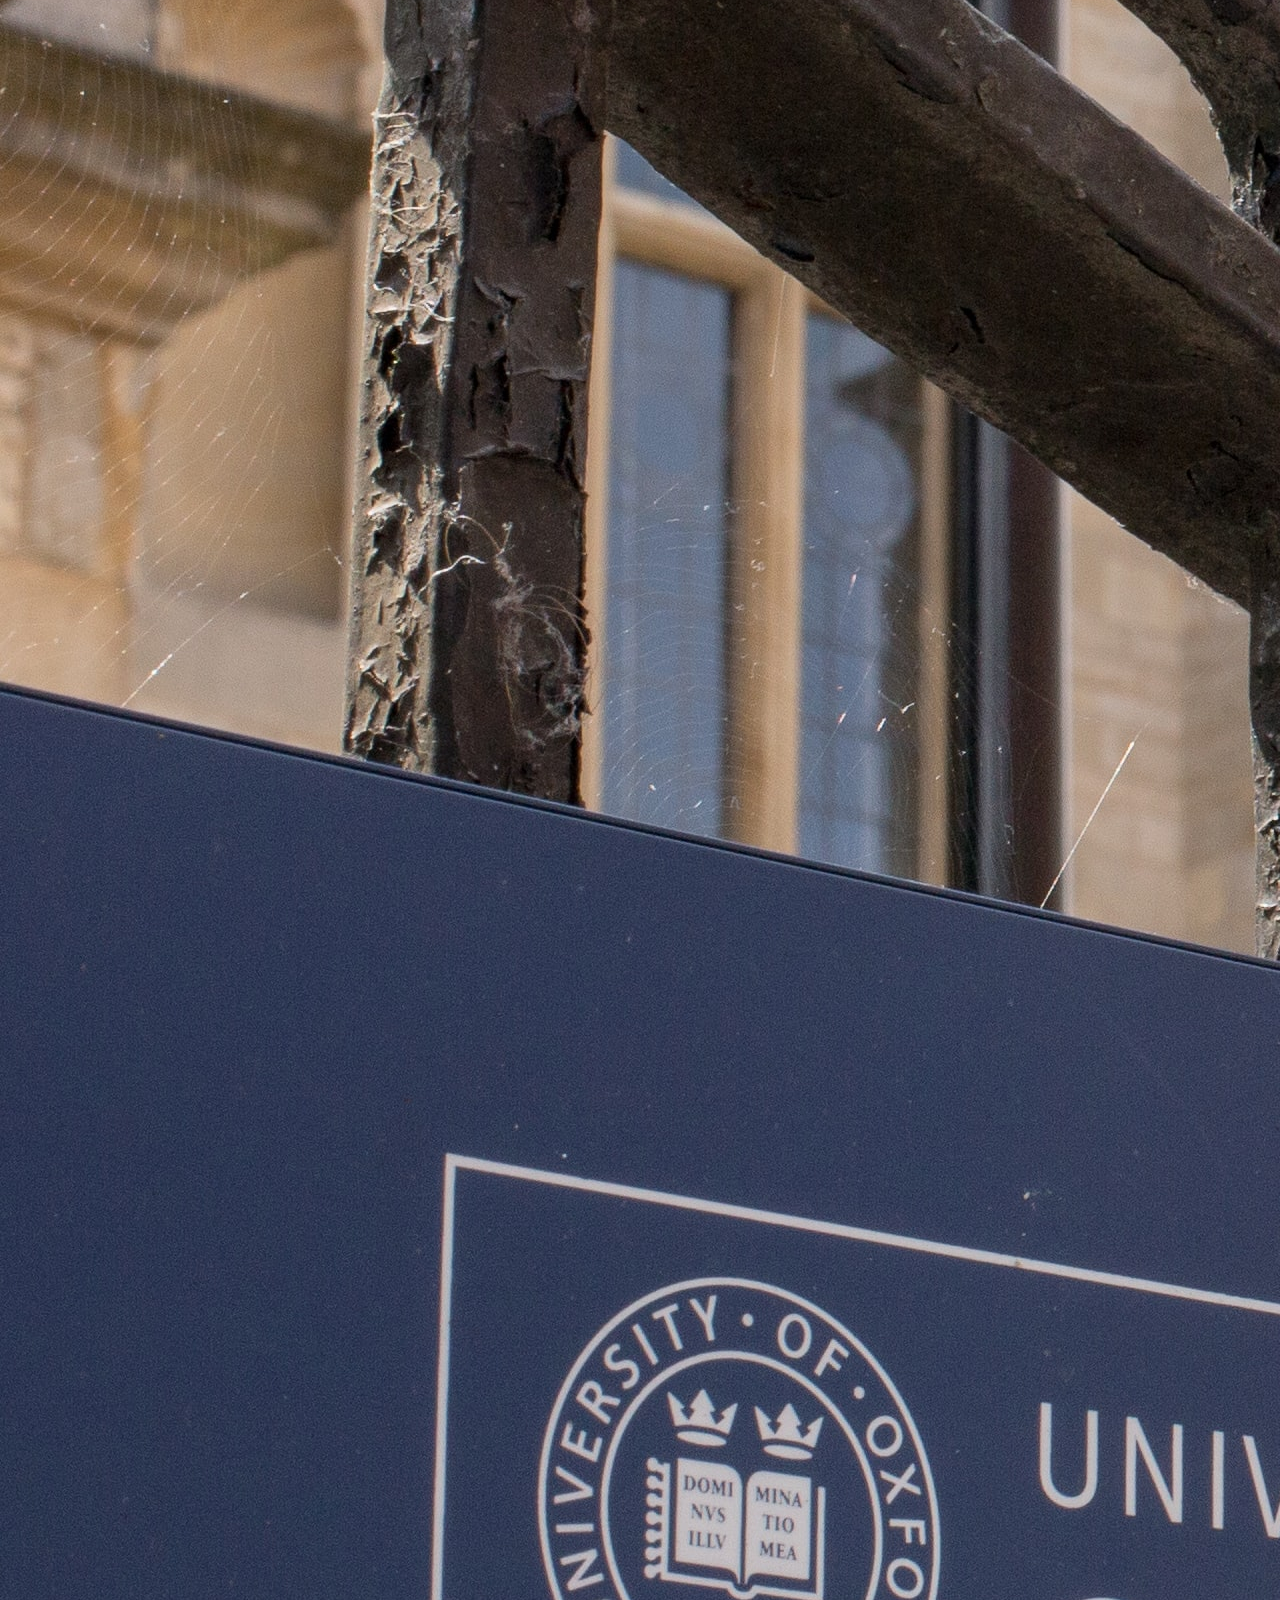
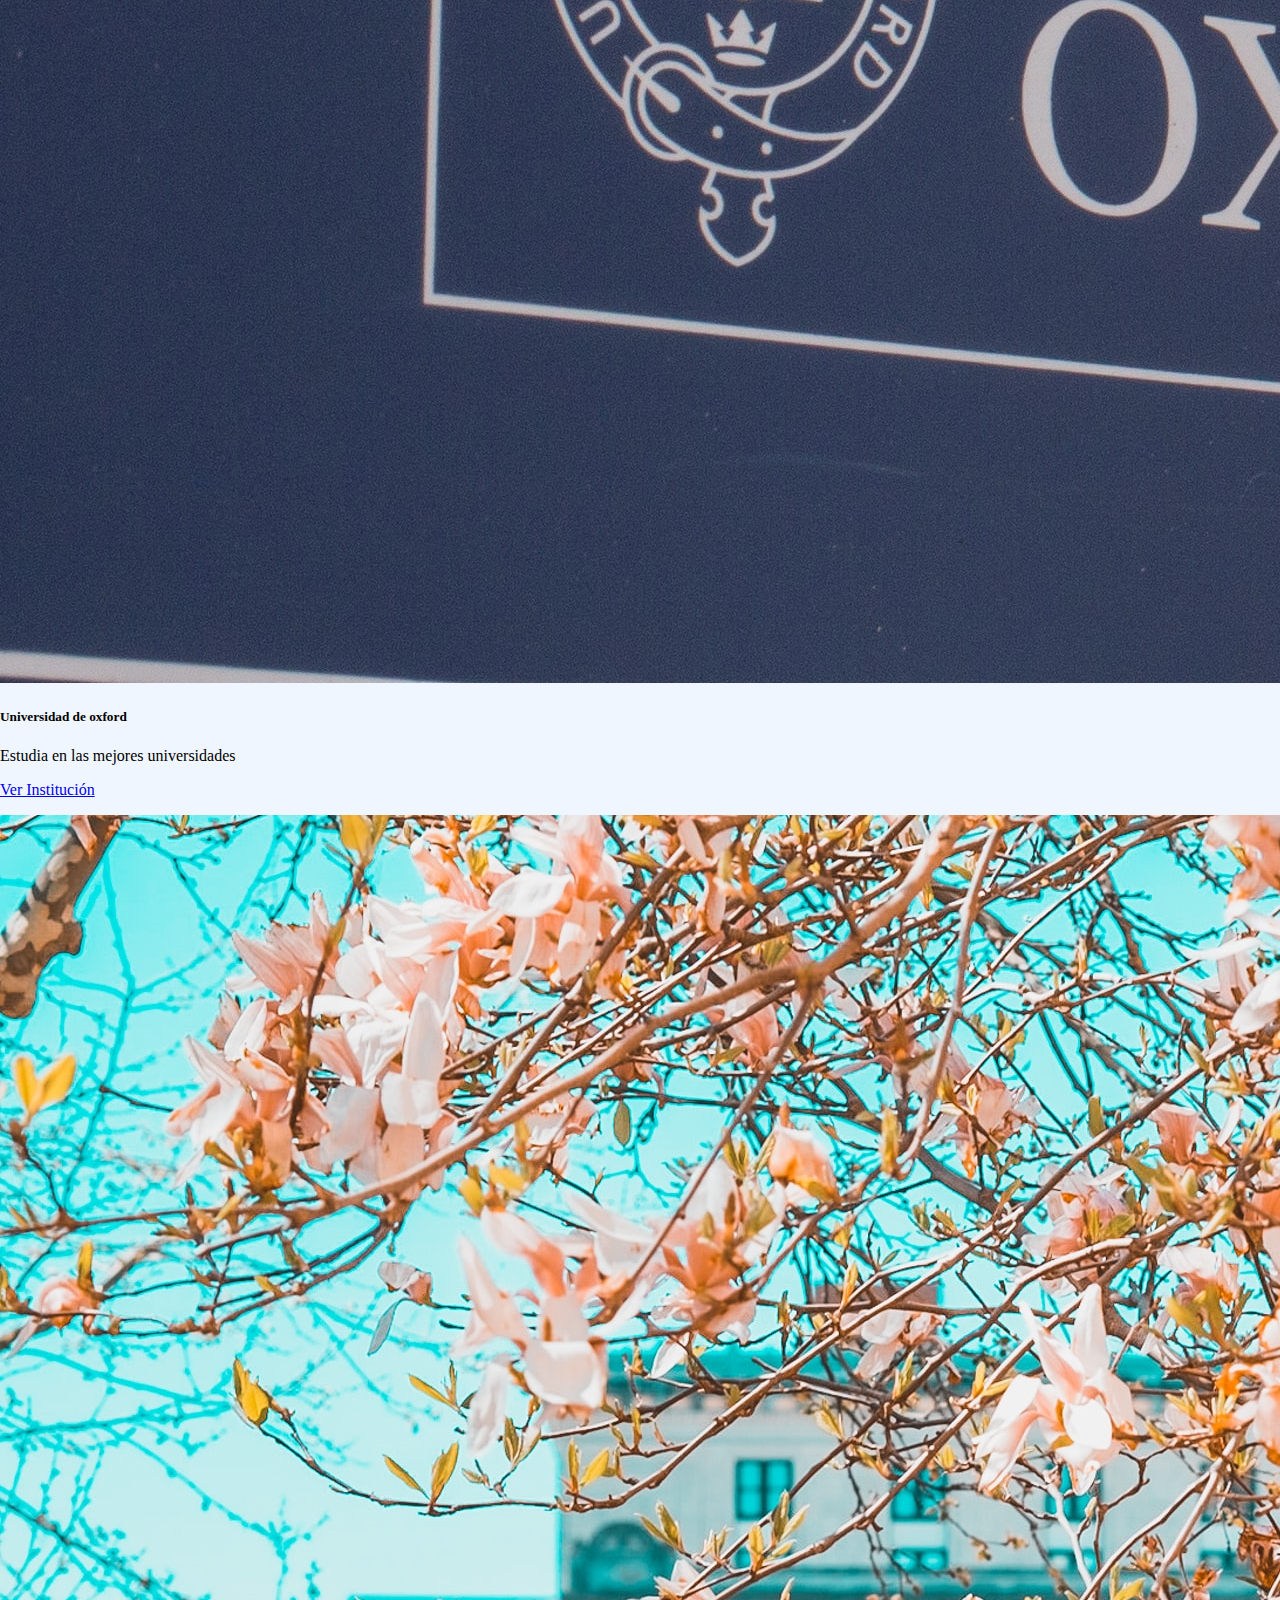
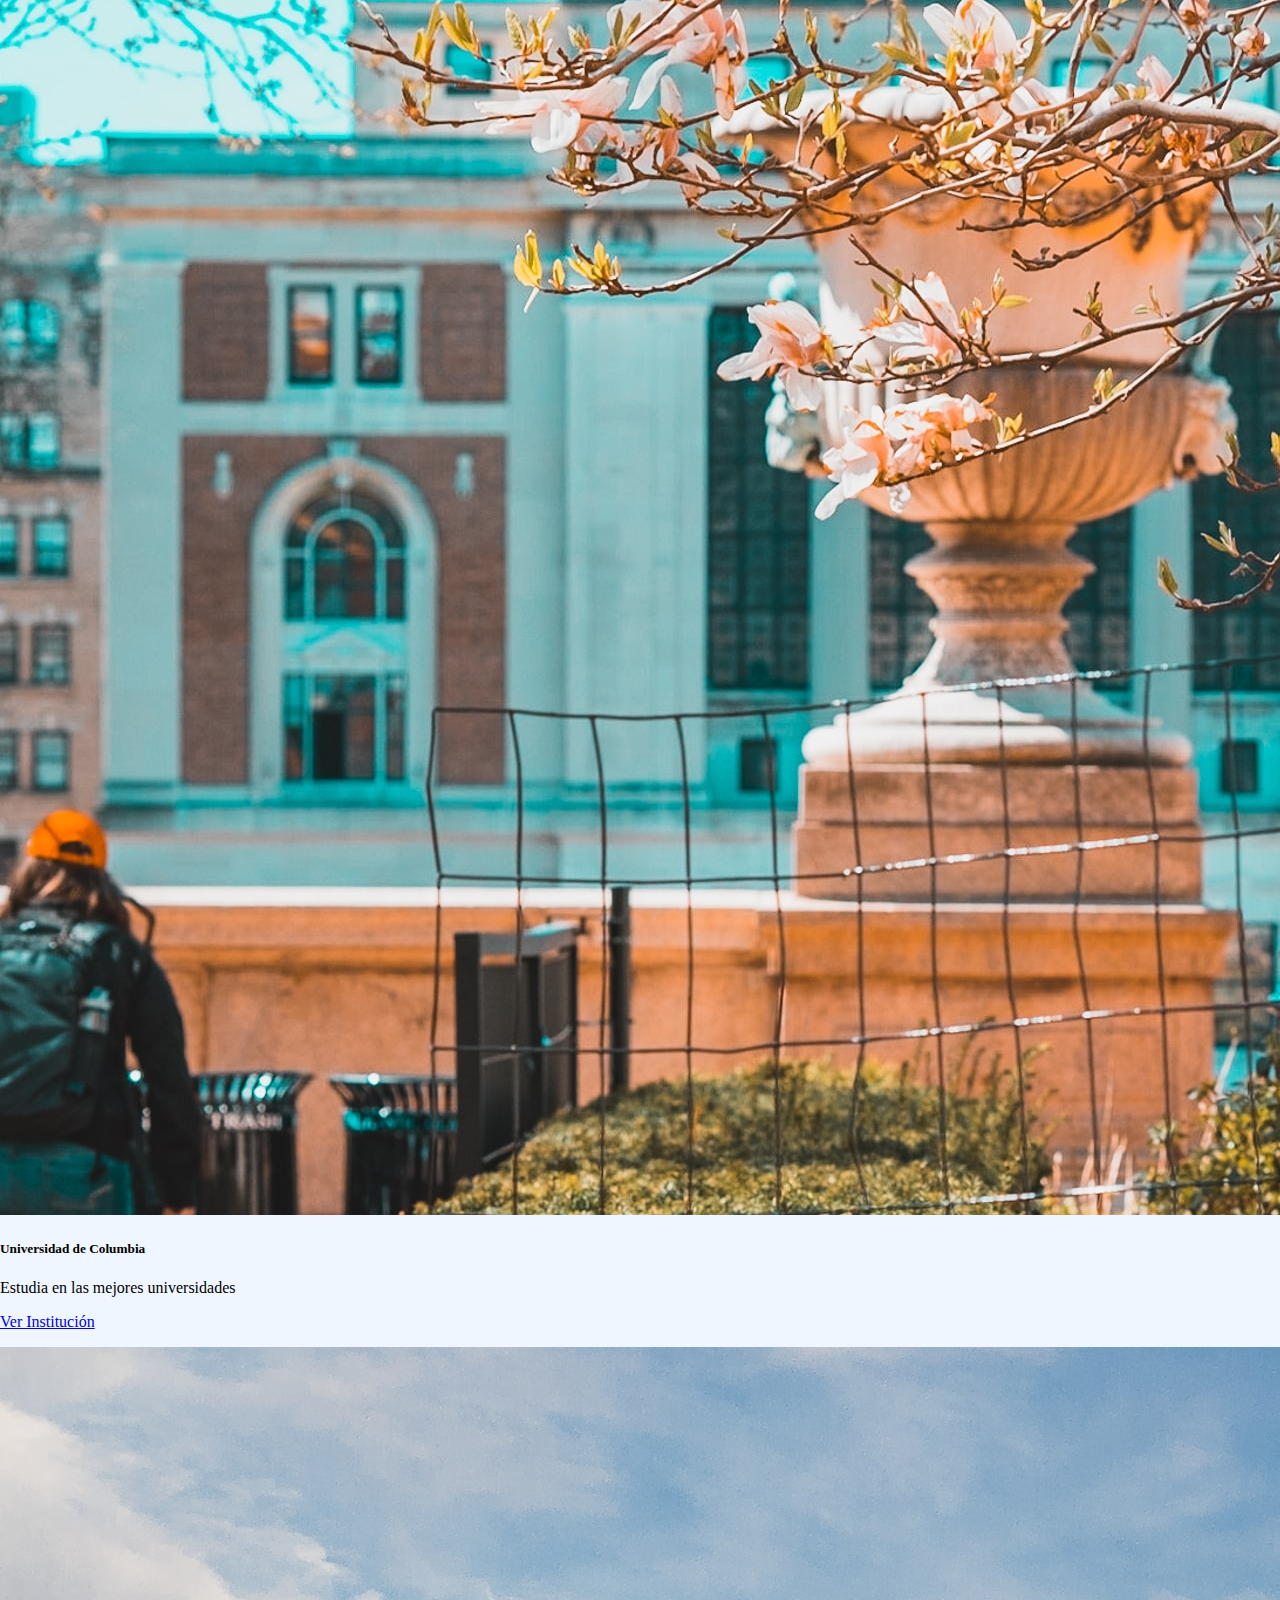
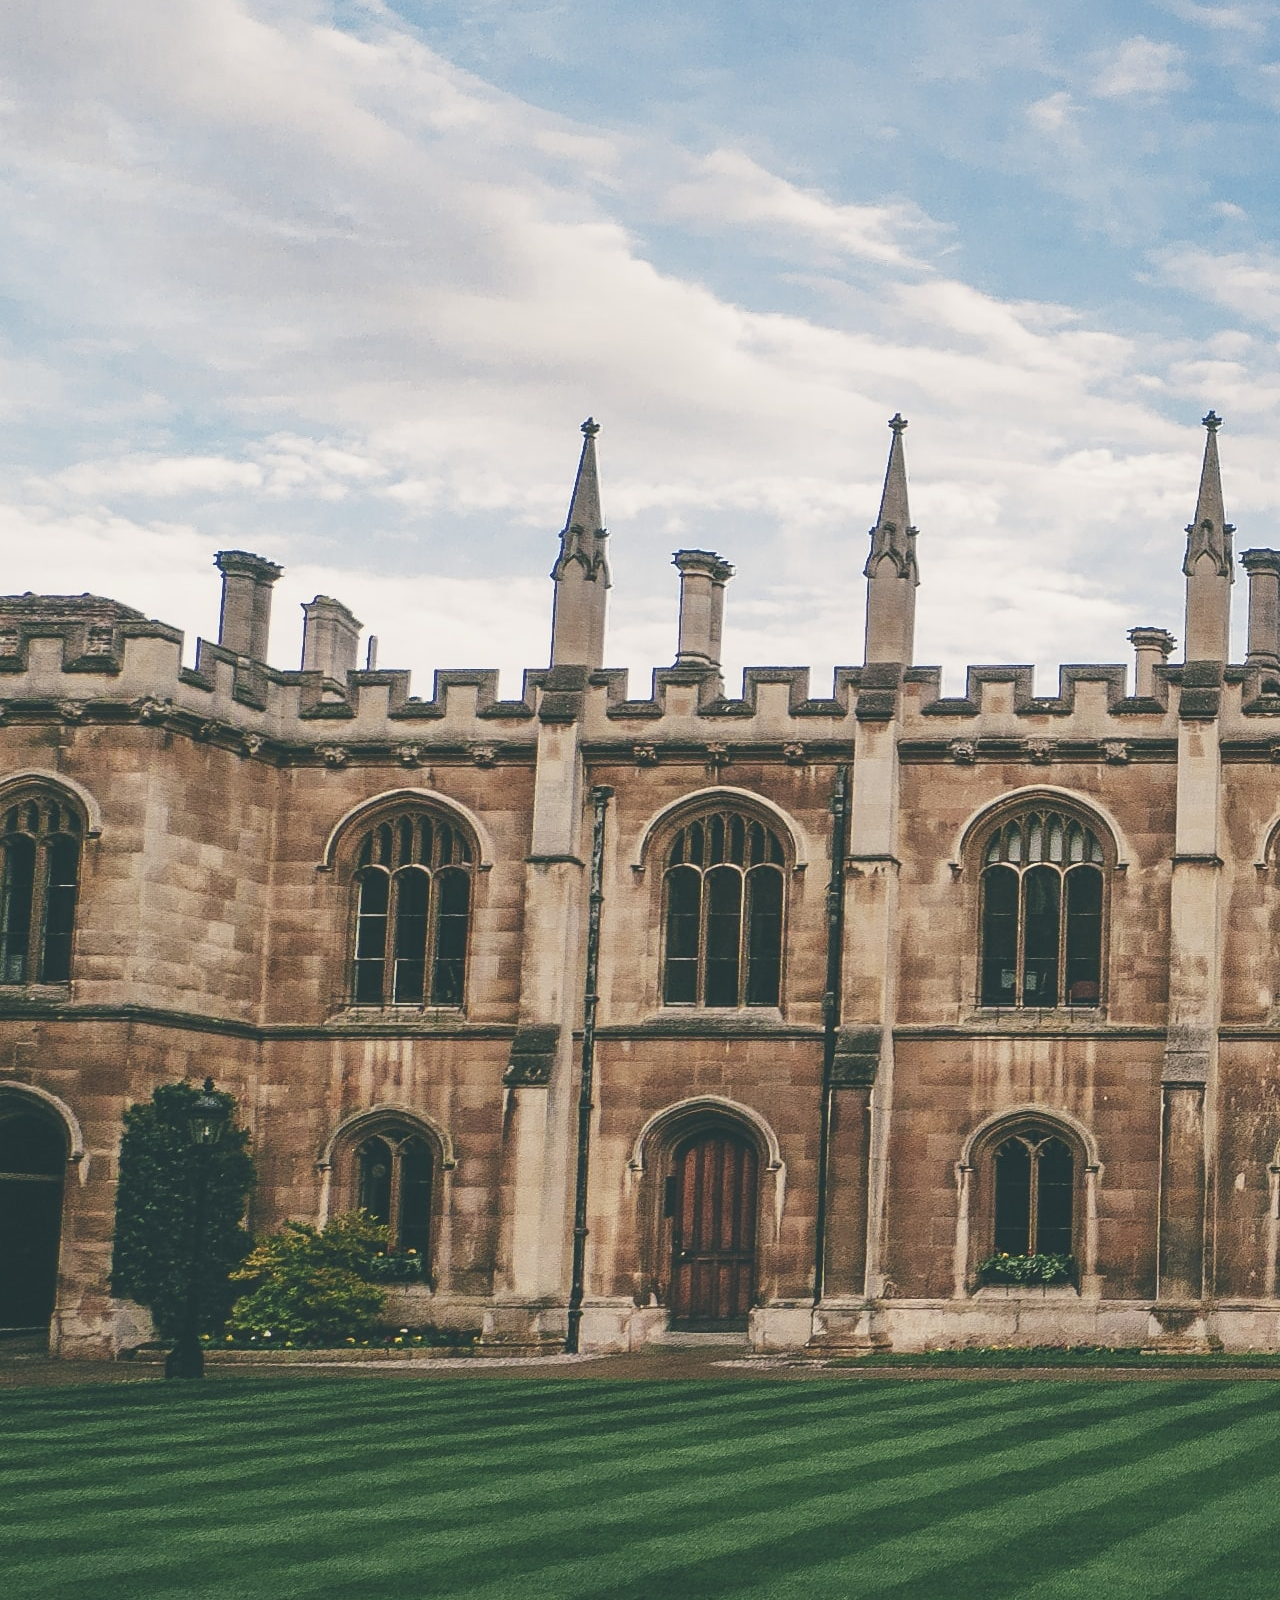
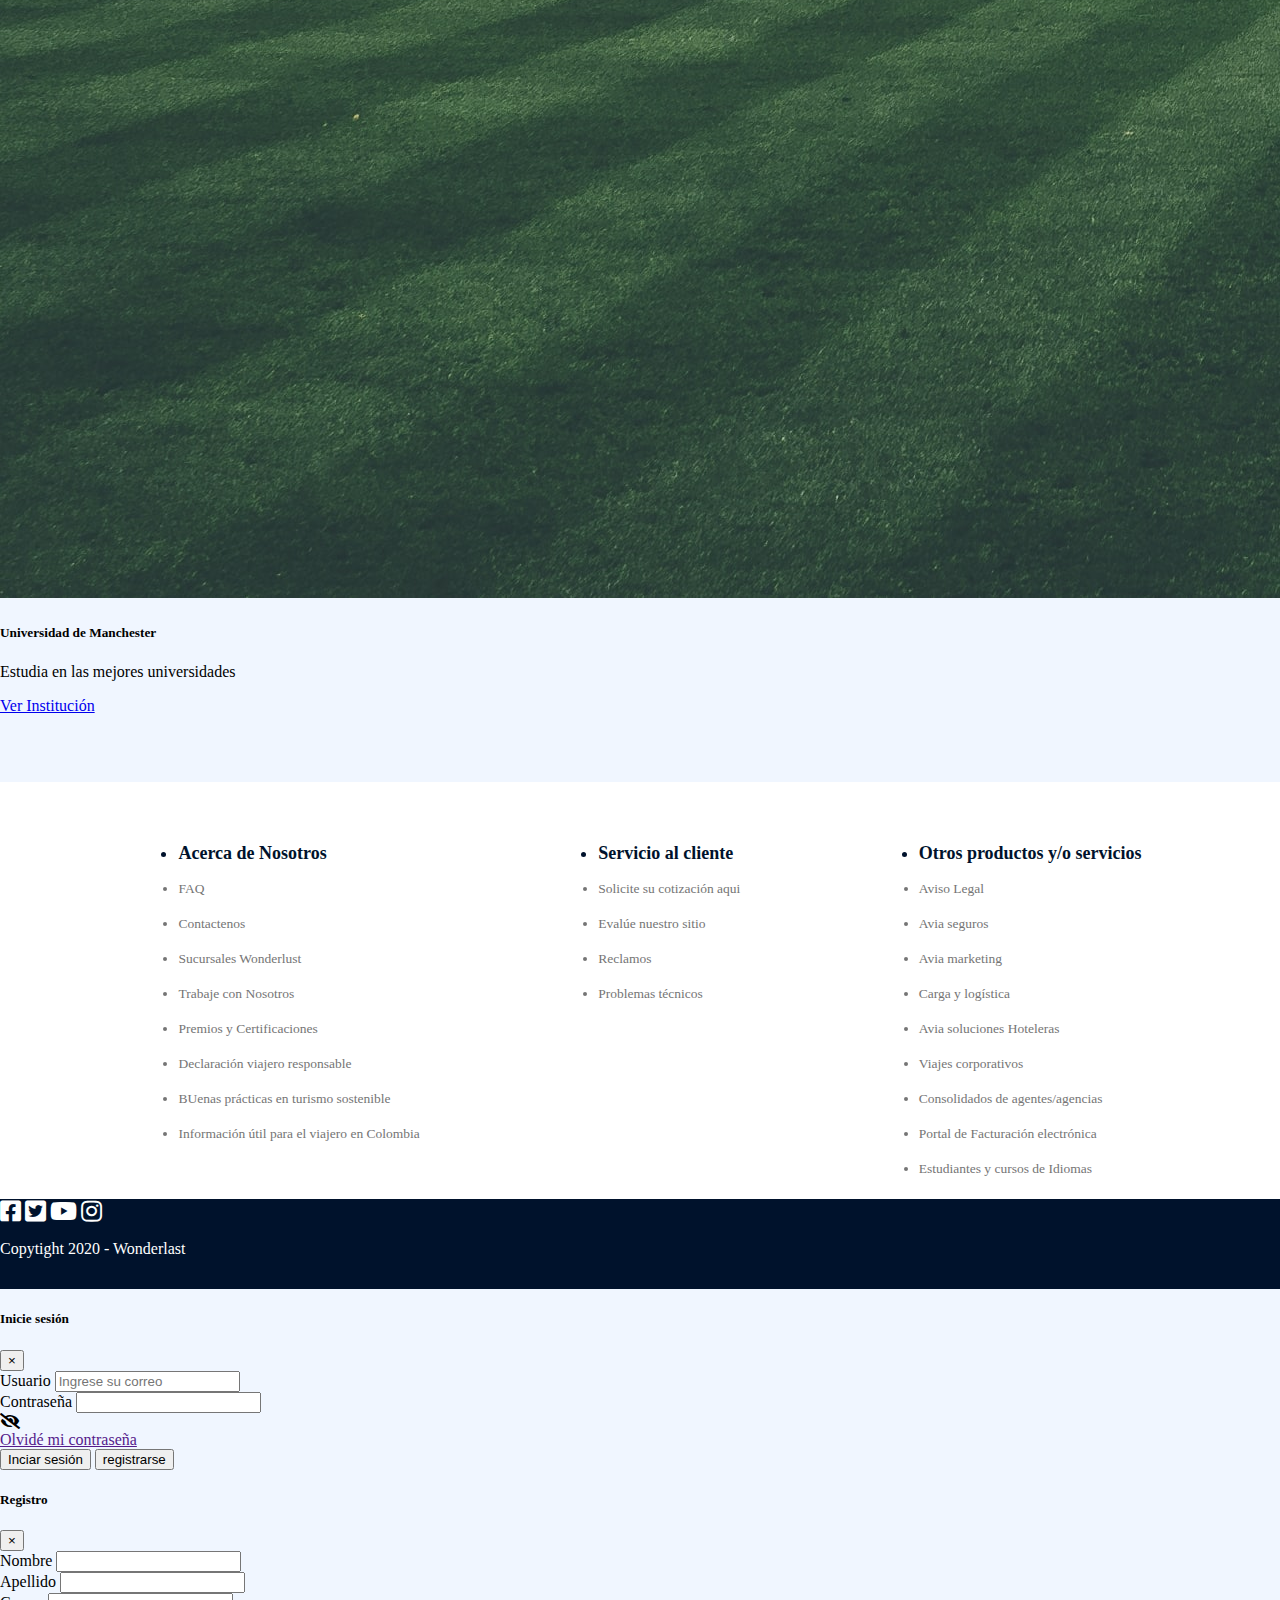
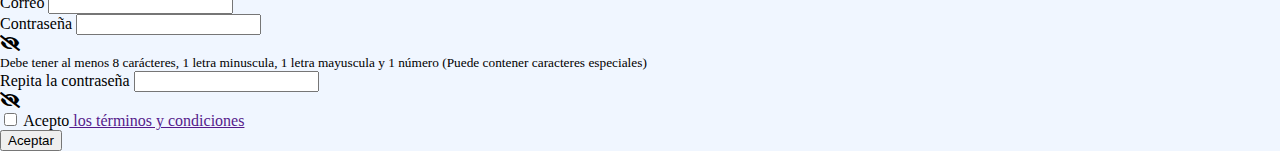
==== commit c90dd73a: "cambios finales index" ====
--- a/index.html
+++ b/index.html
@@ -5,21 +5,28 @@
     <meta charset="UTF-8">
     <meta name="viewport" content="width=device-width, initial-scale=1, shrink-to-fit=no">
     <title>Wonderlust</title>
-    <link rel="stylesheet" href="https://stackpath.bootstrapcdn.com/font-awesome/4.7.0/css/font-awesome.min.css">
-    <link rel="shortcut icon" href="./images/favicon.png" type="image/x-icon">
     <link rel="stylesheet" href="https://stackpath.bootstrapcdn.com/bootstrap/4.5.0/css/bootstrap.min.css"
         integrity="sha384-9aIt2nRpC12Uk9gS9baDl411NQApFmC26EwAOH8WgZl5MYYxFfc+NcPb1dKGj7Sk" crossorigin="anonymous">
+
+    <link rel="shortcut icon" href="./images/favicon.png" type="image/x-icon">
+
     <link rel="stylesheet" href="./css/home.css">
-
-    <script src="https://cdnjs.cloudflare.com/ajax/libs/font-awesome/5.13.1/js/all.min.js"></script>
+    <link rel="stylesheet" href="https://cdnjs.cloudflare.com/ajax/libs/font-awesome/5.14.0/css/all.min.css">
+
+
+
+
 
 </head>
 
-<nav>
+<body>
+
+
+
 
     <nav id="navbar" class="navbar navbar-dark  navbar-expand-xl fixed-top nav-color">
         <div class="container">
-            <a href="./index.html" class="navbar-brand">
+            <a href="#" class="navbar-brand">
                 <h1 class=" brand display-4 px-lg-5">Wonderlust</h1>
             </a>
             <div class="mov">
@@ -33,15 +40,15 @@
             </div>
             <div class="collapse navbar-collapse justify-content-end px-xl-3" id="navbarMenu">
                 <ul class="navbar-nav">
-                    <li class="nav-item ">
-                        <a class="nav-link" href="./index.html">Inicio</a>
+                    <li class="nav-item active">
+                        <a class="nav-link" href="./home.html">Inicio</a>
                     </li>
 
                     <li class="nav-item">
                         <a class="nav-link" href="./about.html">¿Quienes somos?</a>
                     </li>
 
-                    <li class=" nav-item dropdown active">
+                    <li class=" nav-item dropdown ">
                         <a class="nav-link  dropdown-toggle" href="./plans/africa.html" id="navbarDropdown"
                             role="button" data-toggle="dropdown" aria-haspopup="true" aria-expanded="false">
                             Destinos
@@ -67,167 +74,161 @@
                 </ul>
 
             </div>
-
+        </div>
     </nav>
-
-    <body>
-        <main>
-            <div class="bd-example">
-                <div id="carouselExampleCaptions" class="carousel slide" data-ride="carousel">
-                    <ol class="carousel-indicators">
-                        <li data-target="#carouselExampleCaptions" data-slide-to="0" class="active"></li>
-                        <li data-target="#carouselExampleCaptions" data-slide-to="1"></li>
-                        <li data-target="#carouselExampleCaptions" data-slide-to="2"></li>
-
-                    </ol>
-                    <div class="carousel-inner" role="listbox">
-                        <div class="carousel-item active ">
-                            <img class="d-block w-100 imag-carou"
-                                data-src="holder.js/900x300?auto=yes&amp;bg=777&amp;fg=555&amp;text=First slide"
-                                alt="First slide [900x300]" src="images/primera.jpg" data-holder-rendered="true">
-                            <div class="carousel-caption d-none d-md-block">
-                                <h3>ELIGE CUMPLIR</h3>
-                                <p class="estilo-fuente">y tus propositos</p>
-                                <p>Tus sueños</p>
-
-                            </div>
-                        </div>
-                        <div class="carousel-item ">
-                            <img class="d-block w-100 imag-carou degrade-img"
-                                data-src="holder.js/900x300?auto=yes&amp;bg=666&amp;fg=444&amp;text=Second slide"
-                                alt="Second slide [900x300]" src="images/cuarta.jpg" data-holder-rendered="true">
-                            <div class="carousel-caption d-none d-md-block">
-                            </div>
-                        </div>
-                        <div class="carousel-item ">
-                            <img class="d-block w-100 imag-carou"
-                                data-src="holder.js/900x300?auto=yes&amp;bg=666&amp;fg=444&amp;text=Second slide"
-                                alt="Second slide [900x300]" src="./images/tercera.jpg" data-holder-rendered="true">
-                            <div class="carousel-caption d-none d-md-block">
-                                <h3>Tour y más</h3>
-                                <p>Separa con cuota inicial y saldo a cuotas¡</p>
-
-                            </div>
-                            <a class="carousel-control-prev" href="#carouselExampleCaptions" role="button"
-                                data-slide="prev">
-                                <span class="carousel-control-prev-icon" aria-hidden="true"></span>
-                                <span class="sr-only">Previous</span>
-                            </a>
-                            <a class="carousel-control-next" href="#carouselExampleCaptions" role="button"
-                                data-slide="next">
-                                <span class="carousel-control-next-icon" aria-hidden="true"></span>
-                                <span class="sr-only">Next</span>
-                            </a>
+    <main>
+        <div class="bd-example">
+            <div id="carouselExampleCaptions" class="carousel slide" data-ride="carousel">
+                <ol class="carousel-indicators">
+                    <li data-target="#carouselExampleCaptions" data-slide-to="0" class="active"></li>
+                    <li data-target="#carouselExampleCaptions" data-slide-to="1"></li>
+                    <li data-target="#carouselExampleCaptions" data-slide-to="2"></li>
+
+                </ol>
+                <div class="carousel-inner" role="listbox">
+                    <div class="carousel-item active ">
+                        <img class="d-block w-100 imag-carou"
+                            data-src="holder.js/900x300?auto=yes&amp;bg=777&amp;fg=555&amp;text=First slide"
+                            alt="First slide [900x300]" src="images/primera.jpg" data-holder-rendered="true">
+                        <div class="carousel-caption d-none d-md-block">
+                            <h3>ELIGE CUMPLIR</h3>
+                            <p class="estilo-fuente">y tus propositos</p>
+                            <p>Tus sueños</p>
+
                         </div>
                     </div>
-                    <div class="container marketing container-conti">
-                        <div class="parrafo-primero">
-                            <h1 class="h1-titulo"> DA RIENDA SUELTA AL VIAJERO QUE HAY EN TI</h1>
-                            <h2 class="h2-titulo">Descubre nuestros destinos mas populares</h2>
-                        </div>
-                        <div class="row row-esp">
-                            <div class="col-lg-4">
-                                <img src="./images/europe.jpg" alt="Europa"
-                                    class="img-fluid rounded-circle imag-circular">
-                                <p><a class="btn btn-secondary" href="plans.html" role="button">Europa</a></p>
-                            </div>
-                            <div class="col-lg-4">
-                                <img src="./images/asia.jpg" alt="Asia" class="img-fluid rounded-circle imag-circular">
-                                <p><a class="btn btn-secondary" href="plans.html" role="button">Asia</a></p>
-                            </div>
-                            <div class="col-lg-4">
-                                <img src="./images/africa.jpg" alt="Africa"
-                                    class="img-fluid rounded-circle imag-circular">
-                                <p><a class="btn btn-secondary" href="plans.html" role="button">Africa</a></p>
-                            </div>
-                        </div>
-
+                    <div class="carousel-item ">
+                        <img class="d-block w-100 imag-carou degrade-img"
+                            data-src="holder.js/900x300?auto=yes&amp;bg=666&amp;fg=444&amp;text=Second slide"
+                            alt="Second slide [900x300]" src="images/cuarta.jpg" data-holder-rendered="true">
+                        <div class="carousel-caption d-none d-md-block">
+                        </div>
                     </div>
-                </div>
-            </div>
-
-            <div>
-                <div class="parrafo-primero">
-                    <h1 class="h1-titulo">DESTINOS DE ESTUDIOS MAS VISITADOS</h1>
-                    <h2 class="h2-titulo">Elige entre mas de treinta Universidades que se adapte a tus expectativas
-                    </h2>
-                </div>
-
-                <div class="card-group">
-                    <div class="card">
-                        <img src="./images/oxford.jpg" class="card-img-top" alt="oxford">
-                        <div class="card-body">
-                            <h5 class="card-title">Universidad de oxford</h5>
-                            <p class="card-text">Estudia en las mejores universidades</p>
-                            <p><a class="btn btn-secondary" href="programs.html" role="button">Ver
-                                    Institución</a></p>
-                        </div>
+                    <div class="carousel-item ">
+                        <img class="d-block w-100 imag-carou"
+                            data-src="holder.js/900x300?auto=yes&amp;bg=666&amp;fg=444&amp;text=Second slide"
+                            alt="Second slide [900x300]" src="./images/tercera.jpg" data-holder-rendered="true">
+                        <div class="carousel-caption d-none d-md-block">
+                            <h3>Tour y más</h3>
+                            <p>Separa con cuota inicial y saldo a cuotas¡</p>
+
+                        </div>
+                        <a class="carousel-control-prev" href="#carouselExampleCaptions" role="button"
+                            data-slide="prev">
+                            <span class="carousel-control-prev-icon" aria-hidden="true"></span>
+                            <span class="sr-only">Previous</span>
+                        </a>
+                        <a class="carousel-control-next" href="#carouselExampleCaptions" role="button"
+                            data-slide="next">
+                            <span class="carousel-control-next-icon" aria-hidden="true"></span>
+                            <span class="sr-only">Next</span>
+                        </a>
                     </div>
-                    <div class="card">
-                        <img src="./images/columbia.jpg" class="card-img-top" alt="columbia">
-                        <div class="card-body">
-                            <h5 class="card-title">Universidad de Columbia</h5>
-                            <p class="card-text">Estudia en las mejores universidades</p>
-                            <p><a class="btn btn-secondary" href="programs.html" role="button">Ver
-                                    Institución</a></p>
-                        </div>
-                    </div>
-                    <div class="card">
-                        <img src="./images/university.jpg" class="card-img-top" alt="Manchester">
-                        <div class="card-body">
-                            <h5 class="card-title">Universidad de Manchester</h5>
-                            <p class="card-text">Estudia en las mejores universidades</p>
-                            <p><a class="btn btn-secondary" href="programs.html" role="button">Ver
-                                    Institución</a></p>
-                        </div>
-                    </div>
-                </div>
-            </div>
-
-            <div class="main-information">
-                <div class="information-resp">
-                    <ul>
-                        <li class="titulo-link">Acerca de Nosotros</li>
-                        <li class="link">FAQ<a href="#"></a></li>
-                        <li class="link">Contactenos<a href="#"></a></li>
-                        <li class="link">Sucursales Wonderlust<a href="#"></a></li>
-                        <li class="link">Trabaje con Nosotros<a href="#"></a></li>
-                        <li class="link">Premios y Certificaciones<a href="#"></a></li>
-                        <li class="link">Declaración viajero responsable<a href="#"></a></li>
-                        <li class="link">BUenas prácticas en turismo sostenible<a href="#"></a></li>
-                        <li class="link">Información útil para el viajero en Colombia<a href="#"></a></li>
-                    </ul>
-                </div>
-                <div class="information-resp">
-                    <ul>
-                        <li class="titulo-link">Servicio al cliente</li>
-                        <li class="link">Solicite su cotización aqui<a href="#"></a></li>
-                        <li class="link">Evalúe nuestro sitio<a href="#"></a></li>
-                        <li class="link">Reclamos<a href="#"></a></li>
-                        <li class="link">Problemas técnicos<a href="#"></a></li>
-
-                    </ul>
-                </div>
-                <div class="information-resp">
-                    <ul>
-                        <li class="titulo-link">Otros productos y/o servicios</li>
-                        <li class="link">Aviso Legal<a href="#"></a></li>
-                        <li class="link">Avia seguros<a href="#"></a></li>
-                        <li class="link">Avia marketing<a href="#"></a></li>
-                        <li class="link">Carga y logística<a href="#"></a></li>
-                        <li class="link">Avia soluciones Hoteleras<a href="#"></a></li>
-                        <li class="link">Viajes corporativos<a href="#"></a></li>
-                        <li class="link">Consolidados de agentes/agencias<a href="#"></a></li>
-                        <li class="link">Portal de Facturación electrónica<a href="#"></a></li>
-                        <li class="link">Estudiantes y cursos de Idiomas<a href="#"></a></li>
-                    </ul>
-                </div>
-        </main>
-
-        <script src="./js/script.js"></script>
-        <a href="https://wa.me/3058185453" class="whatsapp" target="_blank"> <i
-                class="fa fa-whatsapp whatsapp-icon"></i></a>
-    </body>
+                </div>
+            </div>
+        </div>
+        <div class="container marketing container-conti">
+            <div class="parrafo-primero">
+                <h1 class="h1-titulo"> DA RIENDA SUELTA AL VIAJERO QUE HAY EN TI</h1>
+                <h2 class="h2-titulo">Descubre nuestros destinos mas populares</h2>
+            </div>
+            <div class="row row-esp">
+                <div class="col-lg-4">
+                    <img src="./images/europe.jpg" alt="Europa" class="img-fluid rounded-circle imag-circular">
+                    <p><a class="btn btn-secondary" href="plans.html" role="button">Europa</a></p>
+                </div>
+                <div class="col-lg-4">
+                    <img src="./images/asia.jpg" alt="Asia" class="img-fluid rounded-circle imag-circular">
+                    <p><a class="btn btn-secondary" href="plans.html" role="button">Asia</a></p>
+                </div>
+                <div class="col-lg-4">
+                    <img src="./images/africa.jpg" alt="Africa" class="img-fluid rounded-circle imag-circular">
+                    <p><a class="btn btn-secondary" href="plans.html" role="button">Africa</a></p>
+                </div>
+            </div>
+
+        </div>
+
+        <div class="parrafo-primero">
+            <h1 class="h1-titulo">DESTINOS DE ESTUDIOS MAS VISITADOS</h1>
+            <h2 class="h2-titulo">Elige entre mas de treinta Universidades que se adapte a tus expectativas
+            </h2>
+        </div>
+
+        <div class="card-group">
+            <div class="card">
+                <img src="./images/oxford.jpg" class="card-img-top" alt="oxford">
+                <div class="card-body">
+                    <h5 class="card-title">Universidad de oxford</h5>
+                    <p class="card-text">Estudia en las mejores universidades</p>
+                    <p><a class="btn btn-secondary" href="programs.html" role="button">Ver
+                            Institución</a></p>
+                </div>
+            </div>
+            <div class="card">
+                <img src="./images/columbia.jpg" class="card-img-top" alt="columbia">
+                <div class="card-body">
+                    <h5 class="card-title">Universidad de Columbia</h5>
+                    <p class="card-text">Estudia en las mejores universidades</p>
+                    <p><a class="btn btn-secondary" href="programs.html" role="button">Ver
+                            Institución</a></p>
+                </div>
+            </div>
+            <div class="card">
+                <img src="./images/university.jpg" class="card-img-top" alt="Manchester">
+                <div class="card-body">
+                    <h5 class="card-title">Universidad de Manchester</h5>
+                    <p class="card-text">Estudia en las mejores universidades</p>
+                    <p><a class="btn btn-secondary" href="programs.html" role="button">Ver
+                            Institución</a></p>
+                </div>
+            </div>
+        </div>
+
+
+
+        <div class="main-information">
+            <div class="information-resp">
+                <ul>
+                    <li class="titulo-link">Acerca de Nosotros</li>
+                    <li class="link">FAQ<a href="#"></a></li>
+                    <li class="link">Contactenos<a href="#"></a></li>
+                    <li class="link">Sucursales Wonderlust<a href="#"></a></li>
+                    <li class="link">Trabaje con Nosotros<a href="#"></a></li>
+                    <li class="link">Premios y Certificaciones<a href="#"></a></li>
+                    <li class="link">Declaración viajero responsable<a href="#"></a></li>
+                    <li class="link">BUenas prácticas en turismo sostenible<a href="#"></a></li>
+                    <li class="link">Información útil para el viajero en Colombia<a href="#"></a></li>
+                </ul>
+            </div>
+            <div class="information-resp">
+                <ul>
+                    <li class="titulo-link">Servicio al cliente</li>
+                    <li class="link">Solicite su cotización aqui<a href="#"></a></li>
+                    <li class="link">Evalúe nuestro sitio<a href="#"></a></li>
+                    <li class="link">Reclamos<a href="#"></a></li>
+                    <li class="link">Problemas técnicos<a href="#"></a></li>
+
+                </ul>
+            </div>
+            <div class="information-resp">
+                <ul>
+                    <li class="titulo-link">Otros productos y/o servicios</li>
+                    <li class="link">Aviso Legal<a href="#"></a></li>
+                    <li class="link">Avia seguros<a href="#"></a></li>
+                    <li class="link">Avia marketing<a href="#"></a></li>
+                    <li class="link">Carga y logística<a href="#"></a></li>
+                    <li class="link">Avia soluciones Hoteleras<a href="#"></a></li>
+                    <li class="link">Viajes corporativos<a href="#"></a></li>
+                    <li class="link">Consolidados de agentes/agencias<a href="#"></a></li>
+                    <li class="link">Portal de Facturación electrónica<a href="#"></a></li>
+                    <li class="link">Estudiantes y cursos de Idiomas<a href="#"></a></li>
+                </ul>
+            </div>
+        </div>
+    </main>
+
+
 
     <footer class="footer">
         <div class="d-flex justify-content-center ">
@@ -243,15 +244,144 @@
 
         </div>
         <p>Copytight 2020 - Wonderlast</p>
-
     </footer>
-
-
-
-
-
-    </main>
-    <footer></footer>
+    <div class="modal fade" id="session" tabindex="-1" role="dialog" aria-labelledby="exampleModalLabel"
+        aria-hidden="true">
+        <div class="modal-dialog">
+            <div class="modal-content">
+                <div class="modal-header inicio text-light">
+                    <h5 class="modal-title" id="exampleModalLabel">
+                        Inicie sesión
+                    </h5>
+
+                    <!-- Botón de cierre -->
+                    <button type="button" class="close text-light" data-dismiss="modal" aria-label="Close">
+                        <span aria-hidden="true">&times;</span>
+                    </button>
+                </div>
+                <div class="modal-body">
+                    <div id="alertsession" class="alert alert-danger" role="alert" hidden></div>
+                    <form id="inicios" action="./index.html" method="POST">
+                        <div class="form-group">
+                            <label for="e-mail" class="col-form-label">Usuario </label>
+                            <input type="email" class="form-control" id="e-mail" required
+                                placeholder="Ingrese su correo">
+                        </div>
+                        <div class="form-group">
+                            <label for="password" class="col-form-label">Contraseña</label>
+                            <input type="password" class="form-control" id="password" required>
+                            <div class="input-group-prepend">
+                                <span class="input-group-text">
+                                    <i id="pass-icon" class="fas fa-eye-slash"></i>
+                                </span>
+                            </div>
+                        </div>
+
+                        <a href="">Olvidé mi contraseña</a>
+
+                    </form>
+                </div>
+                <div class="modal-footer">
+                    <button form="inicios" type="submit" class="btn btn-secondary">
+                        Inciar sesión
+                    </button>
+                    <button type="button" class=" btn inicio text-light" data-toggle="modal" data-dismiss="modal"
+                        data-target="#registrer">
+                        registrarse
+
+                    </button>
+                </div>
+            </div>
+        </div>
+    </div>
+    <!--Registro-->
+    <div class="modal fade" id="registrer" tabindex="-1" role="dialog" aria-labelledby="exampleModalLabel"
+        aria-hidden="true">
+        <div class="modal-dialog">
+            <div class="modal-content">
+                <div class="modal-header inicio text-light">
+                    <h5 class="modal-title" id="exampleModalLabel1">
+                        Registro
+                    </h5>
+
+                    <!-- Botón de cierre -->
+                    <button type="button" class="close text-light" data-dismiss="modal" aria-label="Close">
+                        <span aria-hidden="true">&times;</span>
+                    </button>
+                </div>
+                <div class="modal-body">
+                    <div id="alertForm" class="alert alert-danger" role="alert" hidden></div>
+
+                    <form id="regis" action="./index.html" method="POST">
+                        <div class="form-group">
+                            <label for="Nombre" class="col-form-label">Nombre </label>
+                            <input type="Text" class="form-control " id="Nombre" required minlength="4">
+                        </div>
+                        <div class="form-group">
+                            <label for="Apellido" class="col-form-label">Apellido </label>
+                            <input type="Text" class="form-control " id="Apellido" required minlength="4">
+                        </div>
+
+                        <div class="form-group">
+                            <label for="correo" class="col-form-label">Correo </label>
+                            <input type="email" class="form-control " id="correo" required>
+                        </div>
+                        <div class="form-group">
+
+                            <label for="contraseña" class="col-form-label">Contraseña</label>
+
+                            <input type="password" class="form-control  input-group" id="contraseña" name="contraseña"
+                                required pattern="^(?=.*\d)(?=.*[a-z])(?=.*[A-Z])(?=.*[a-zA-Z]).{8,}$">
+                            <div class="input-group-prepend">
+                                <span class="input-group-text">
+                                    <i id="pass-icon3" class="fas fa-eye-slash"></i>
+                                </span>
+                            </div>
+                            <small class="form-text text-muted ">
+                                Debe tener al menos 8 carácteres, 1 letra minuscula, 1 letra mayuscula y 1 número
+                                (Puede contener caracteres especiales)
+                            </small>
+                        </div>
+
+                        <div class="form-group">
+
+                            <label for="contraseña2" class="col-form-label">Repita la contraseña</label>
+
+                            <input type="password" class="form-control " id="contraseña2" name="contraseña2" required
+                                pattern="^(?=.*\d)(?=.*[a-z])(?=.*[A-Z])(?=.*[a-zA-Z]).{8,}$">
+                            <div class="input-group-prepend">
+                                <span class="input-group-text">
+                                    <i id="pass-icon2" class="fas fa-eye-slash"></i>
+                                </span>
+                            </div>
+                        </div>
+
+                        <div>
+                            <input type="checkbox" id="Terminos" name="Terminos" required>
+                            <span>Acepto<a href=""> los términos y condiciones </a></span>
+                        </div>
+                    </form>
+                </div>
+                <div class="modal-footer">
+                    <button form="regis" type="submit" class="btn btn-secondary" id='conf'>
+                        Aceptar
+                    </button>
+                    <!--  <button type="button" class="btn inicio text-light" data-toggle="modal" data-dismiss="modal"
+                    data-target="#registrer">
+                    registrarse
+
+                </button> -->
+                </div>
+            </div>
+        </div>
+    </div>
+
+
+
+
+
+
+
     <script src="https://code.jquery.com/jquery-3.5.1.slim.min.js"
         integrity="sha384-DfXdz2htPH0lsSSs5nCTpuj/zy4C+OGpamoFVy38MVBnE+IbbVYUew+OrCXaRkfj" crossorigin="anonymous">
     </script>
@@ -261,9 +391,11 @@
     <script src="https://stackpath.bootstrapcdn.com/bootstrap/4.5.0/js/bootstrap.min.js"
         integrity="sha384-OgVRvuATP1z7JjHLkuOU7Xw704+h835Lr+6QL9UvYjZE3Ipu6Tp75j7Bh/kR0JKI" crossorigin="anonymous">
     </script>
-
-
-
+    <script src="./js/script.js"></script>
+    <script src="./js/form.js"></script>
+    <script src="./js/login.js"> </script>
+
+</body>
 
 
 </html>--- a/css/home.css
+++ b/css/home.css
@@ -150,4 +150,19 @@
     background-color: var(--color-primary);
     height: 90px;
     color: var(--text-light)
+}
+
+.icon {
+    color: var(--text-light);
+    font-size: 1.5em;
+
+
+}
+
+@media only screen and (min-width:1200px) {
+
+    .mov {
+        order: 2;
+    }
+
 }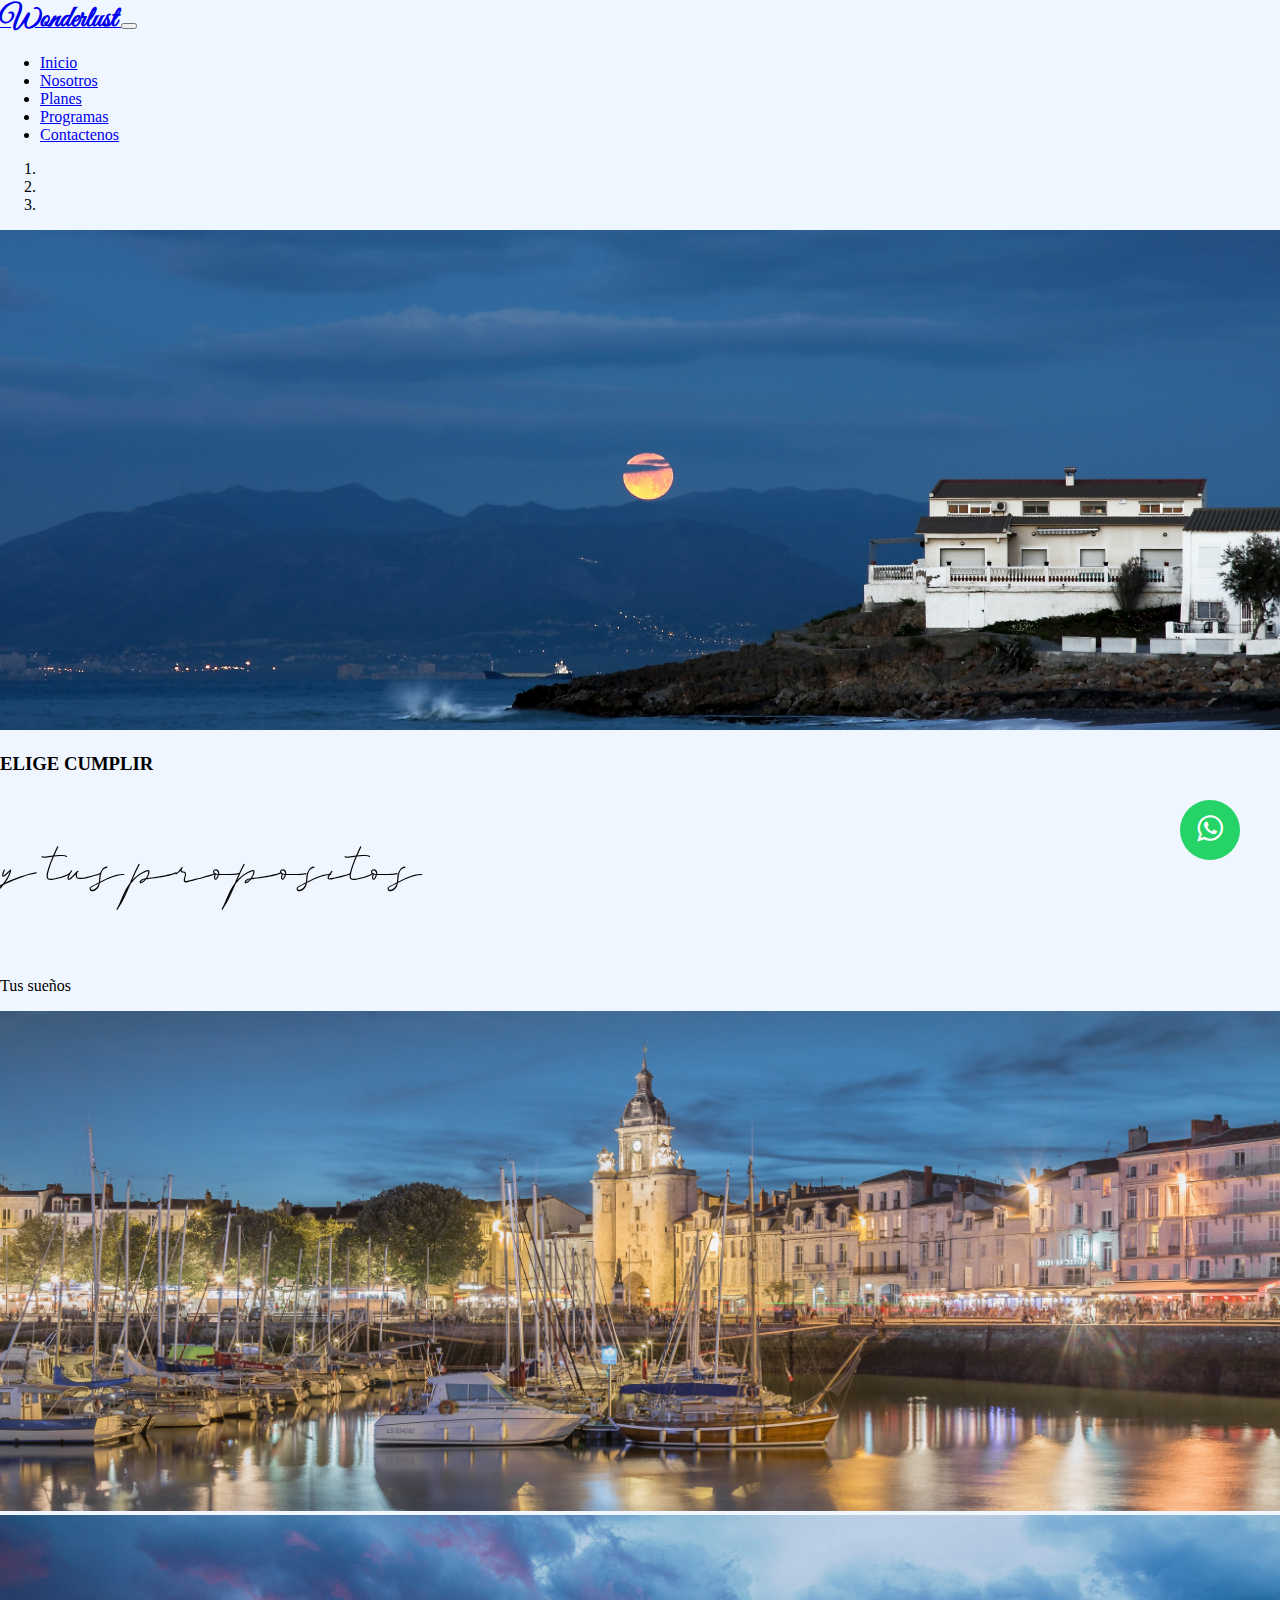
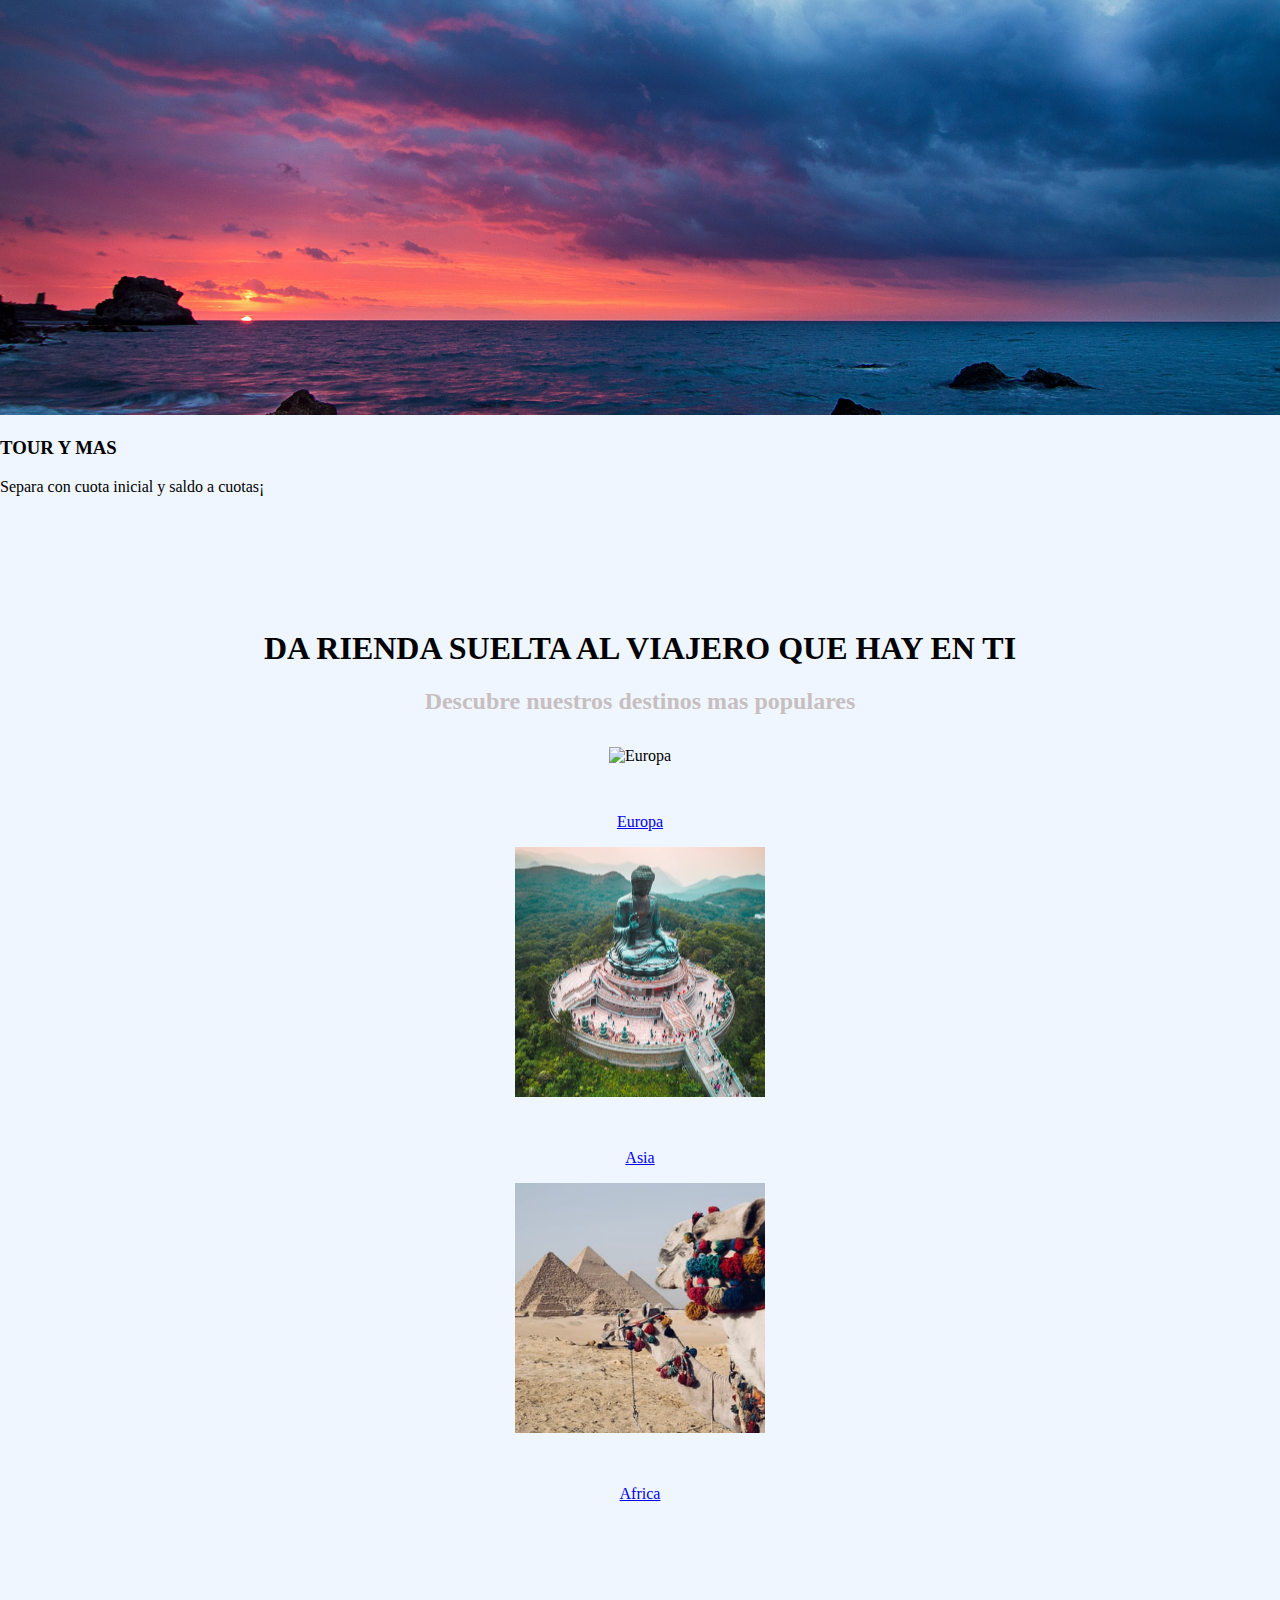
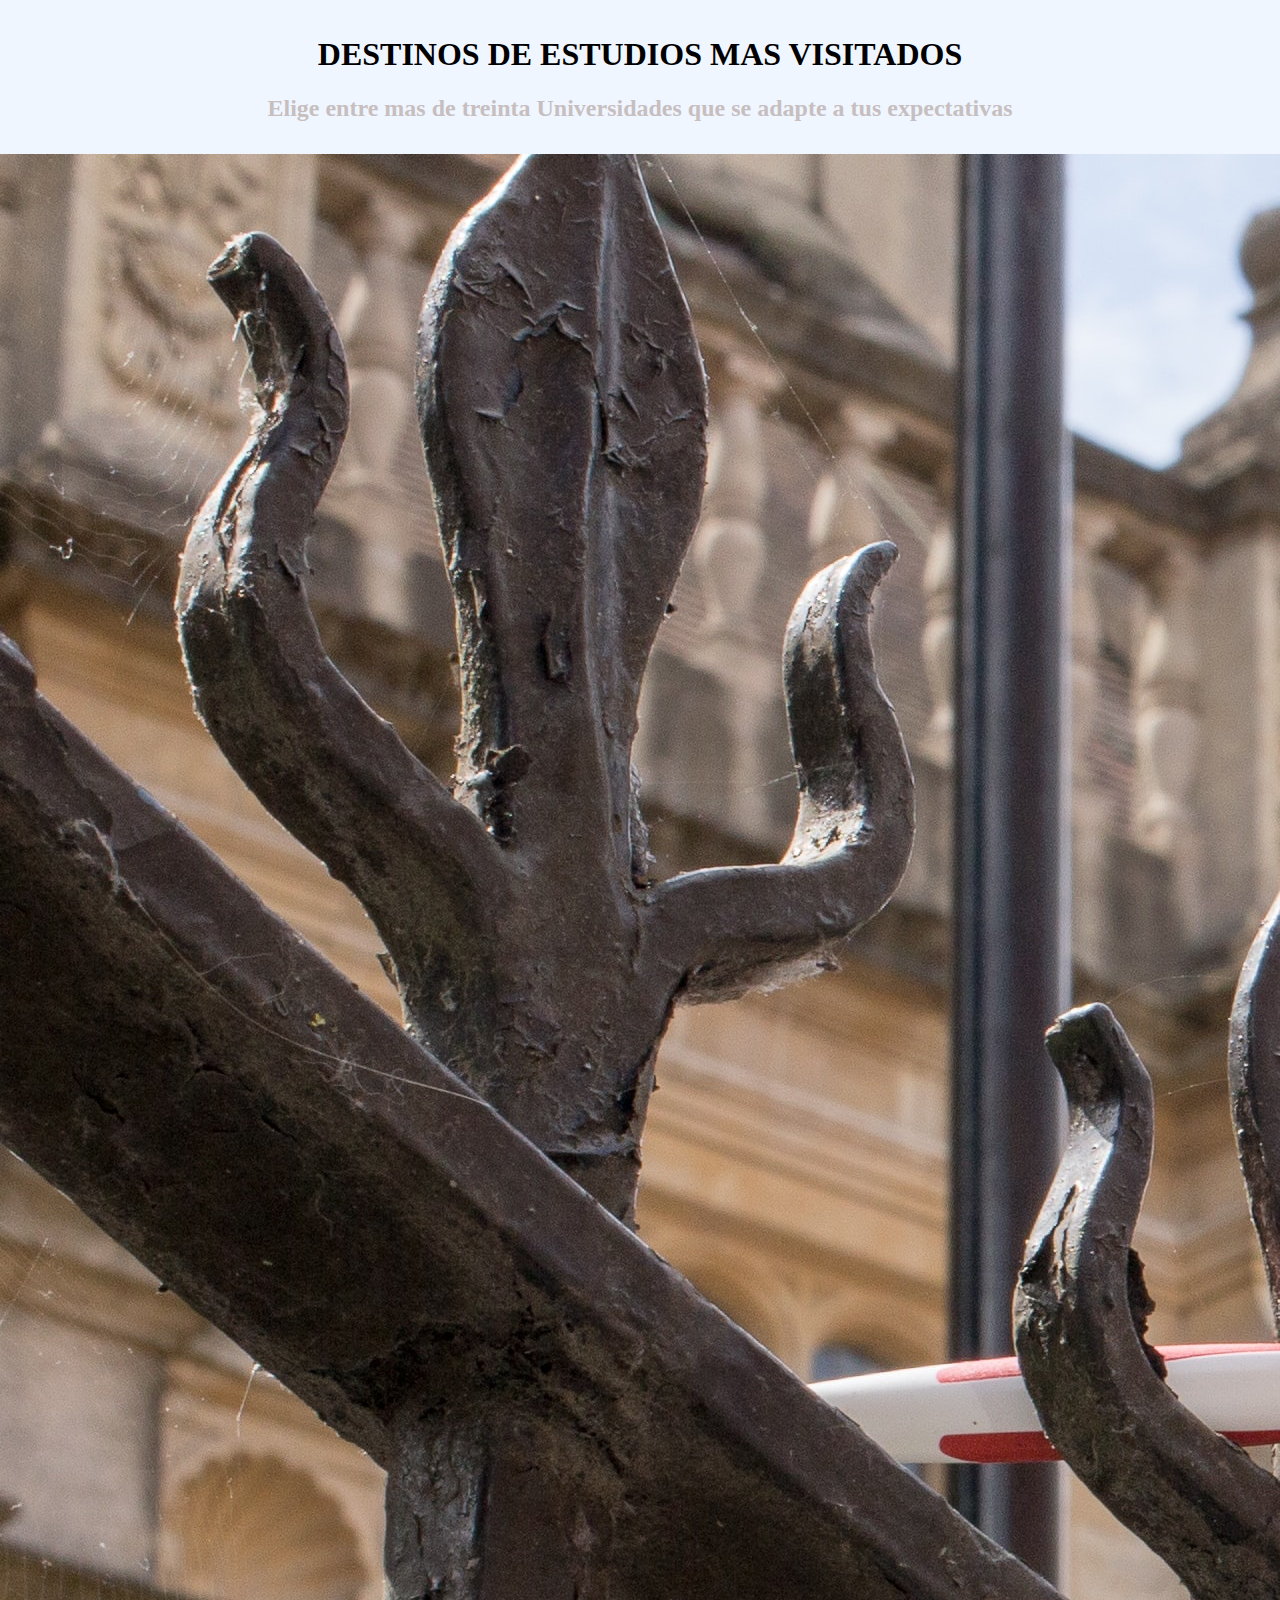
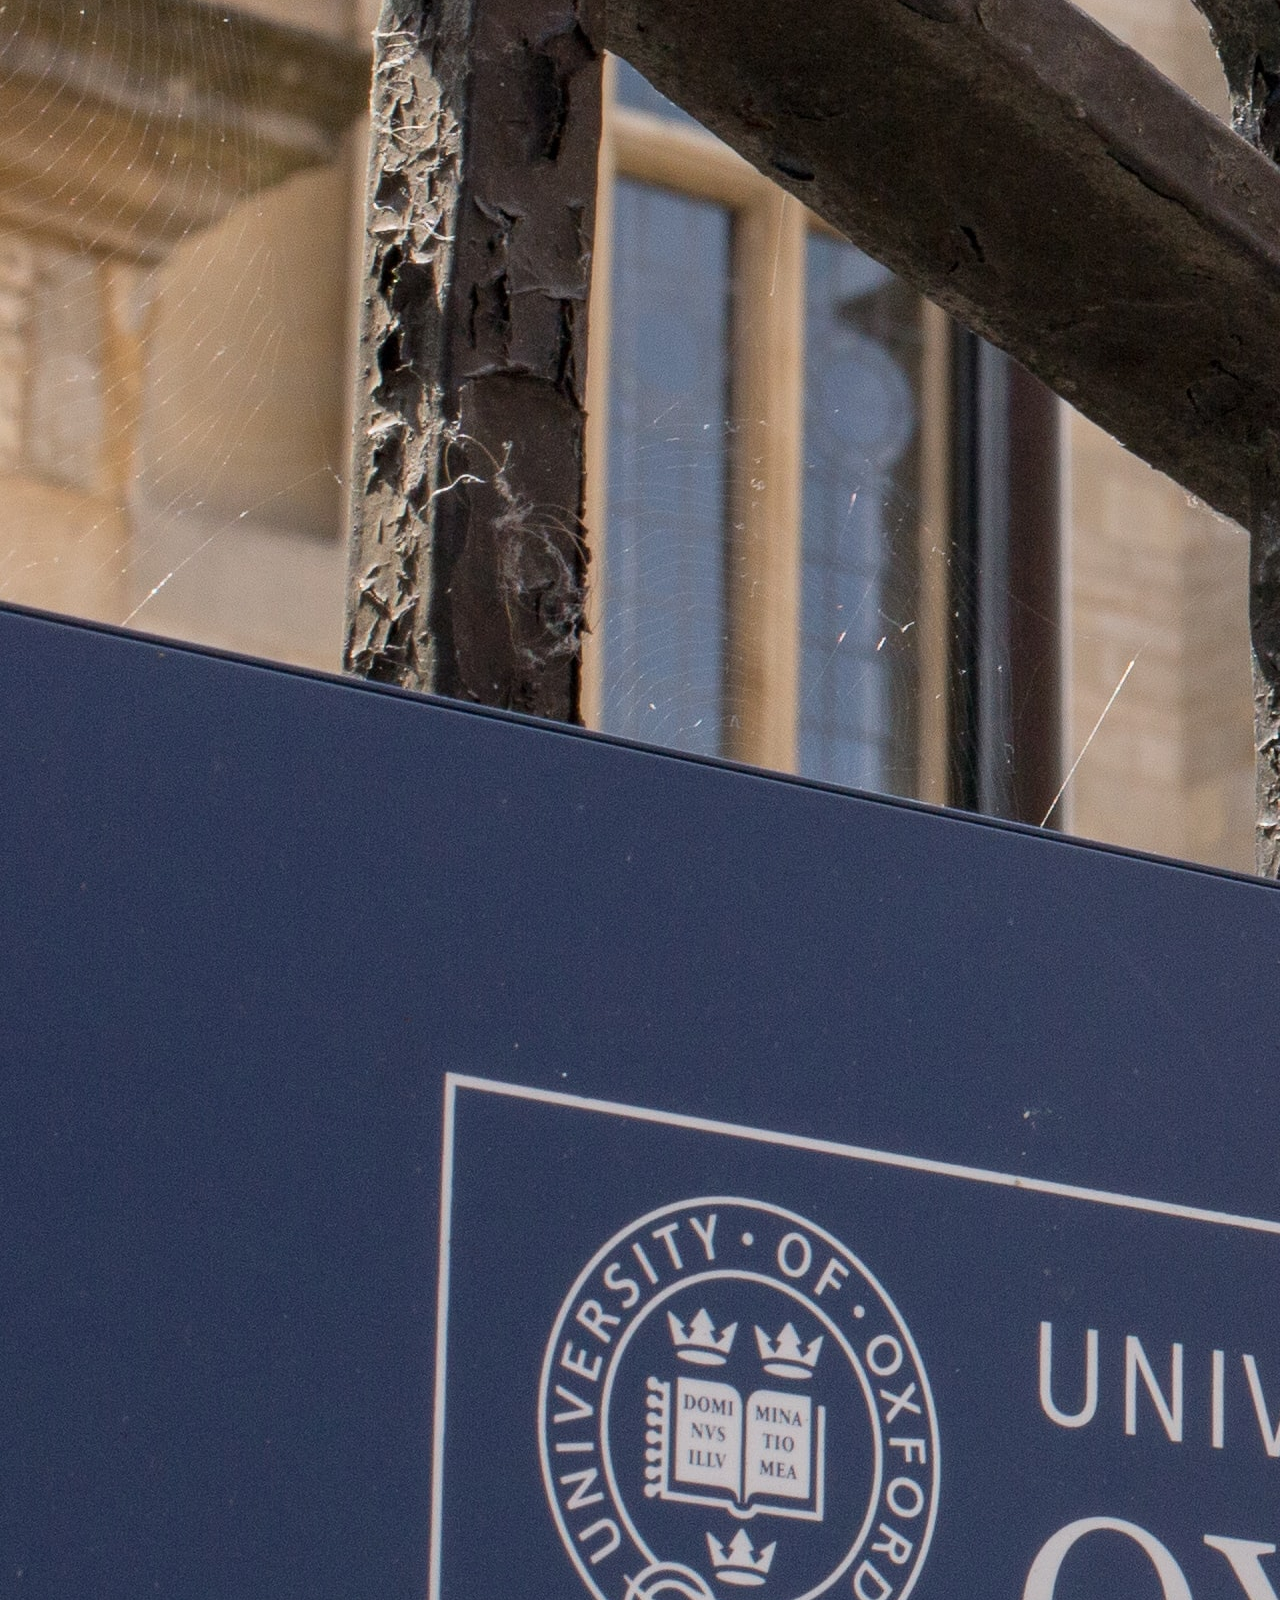
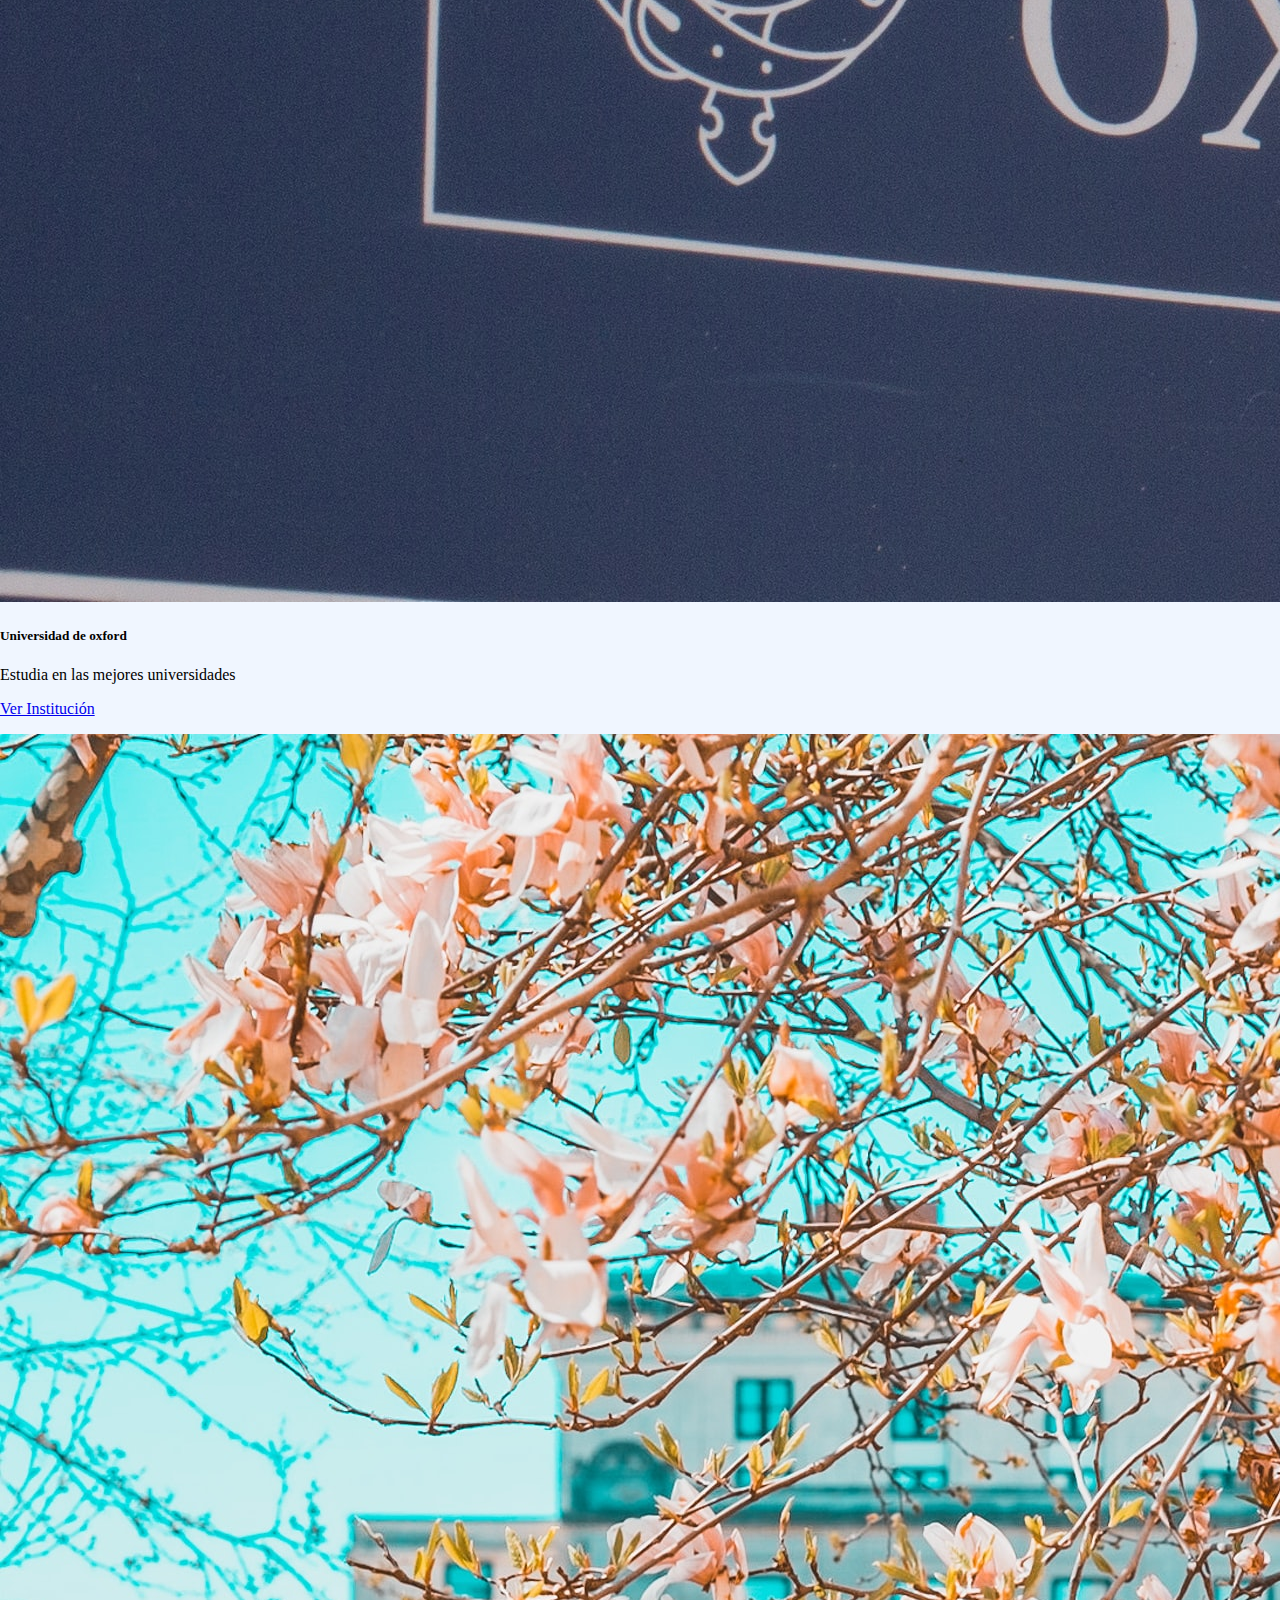
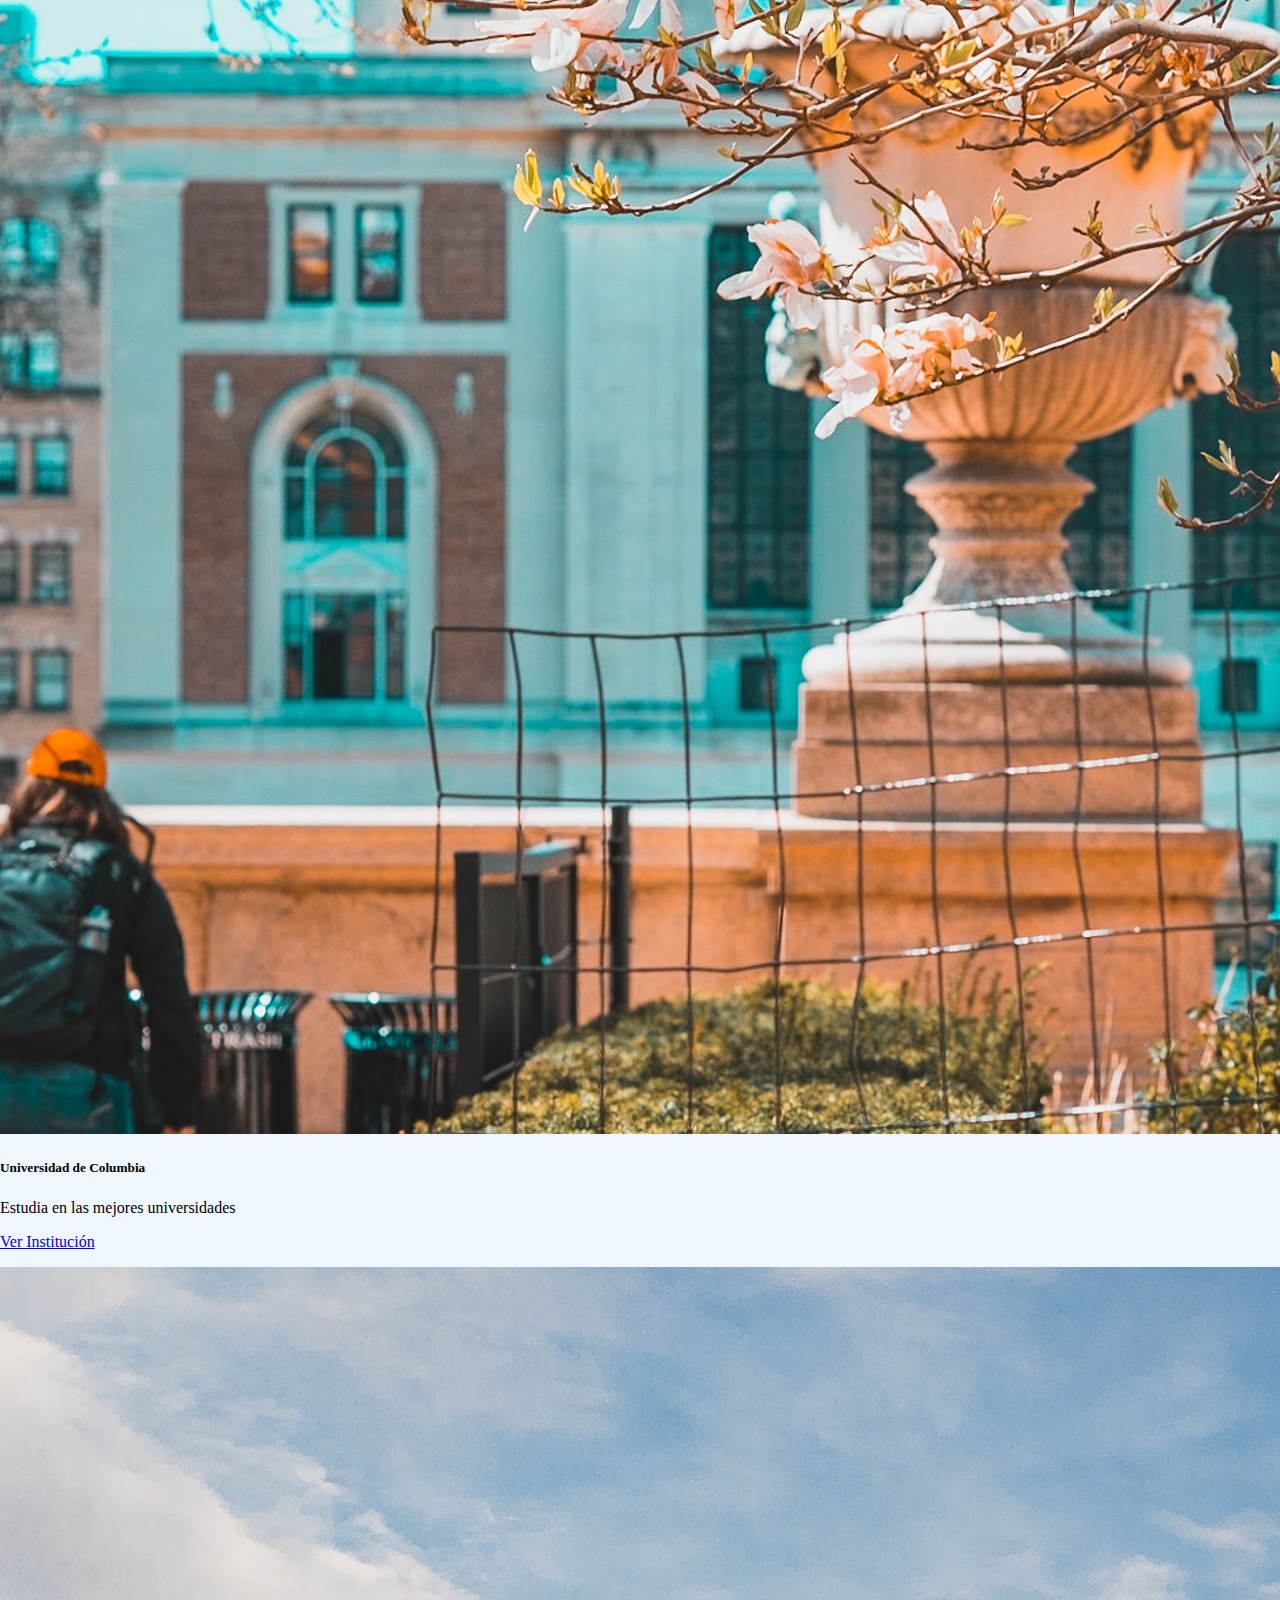
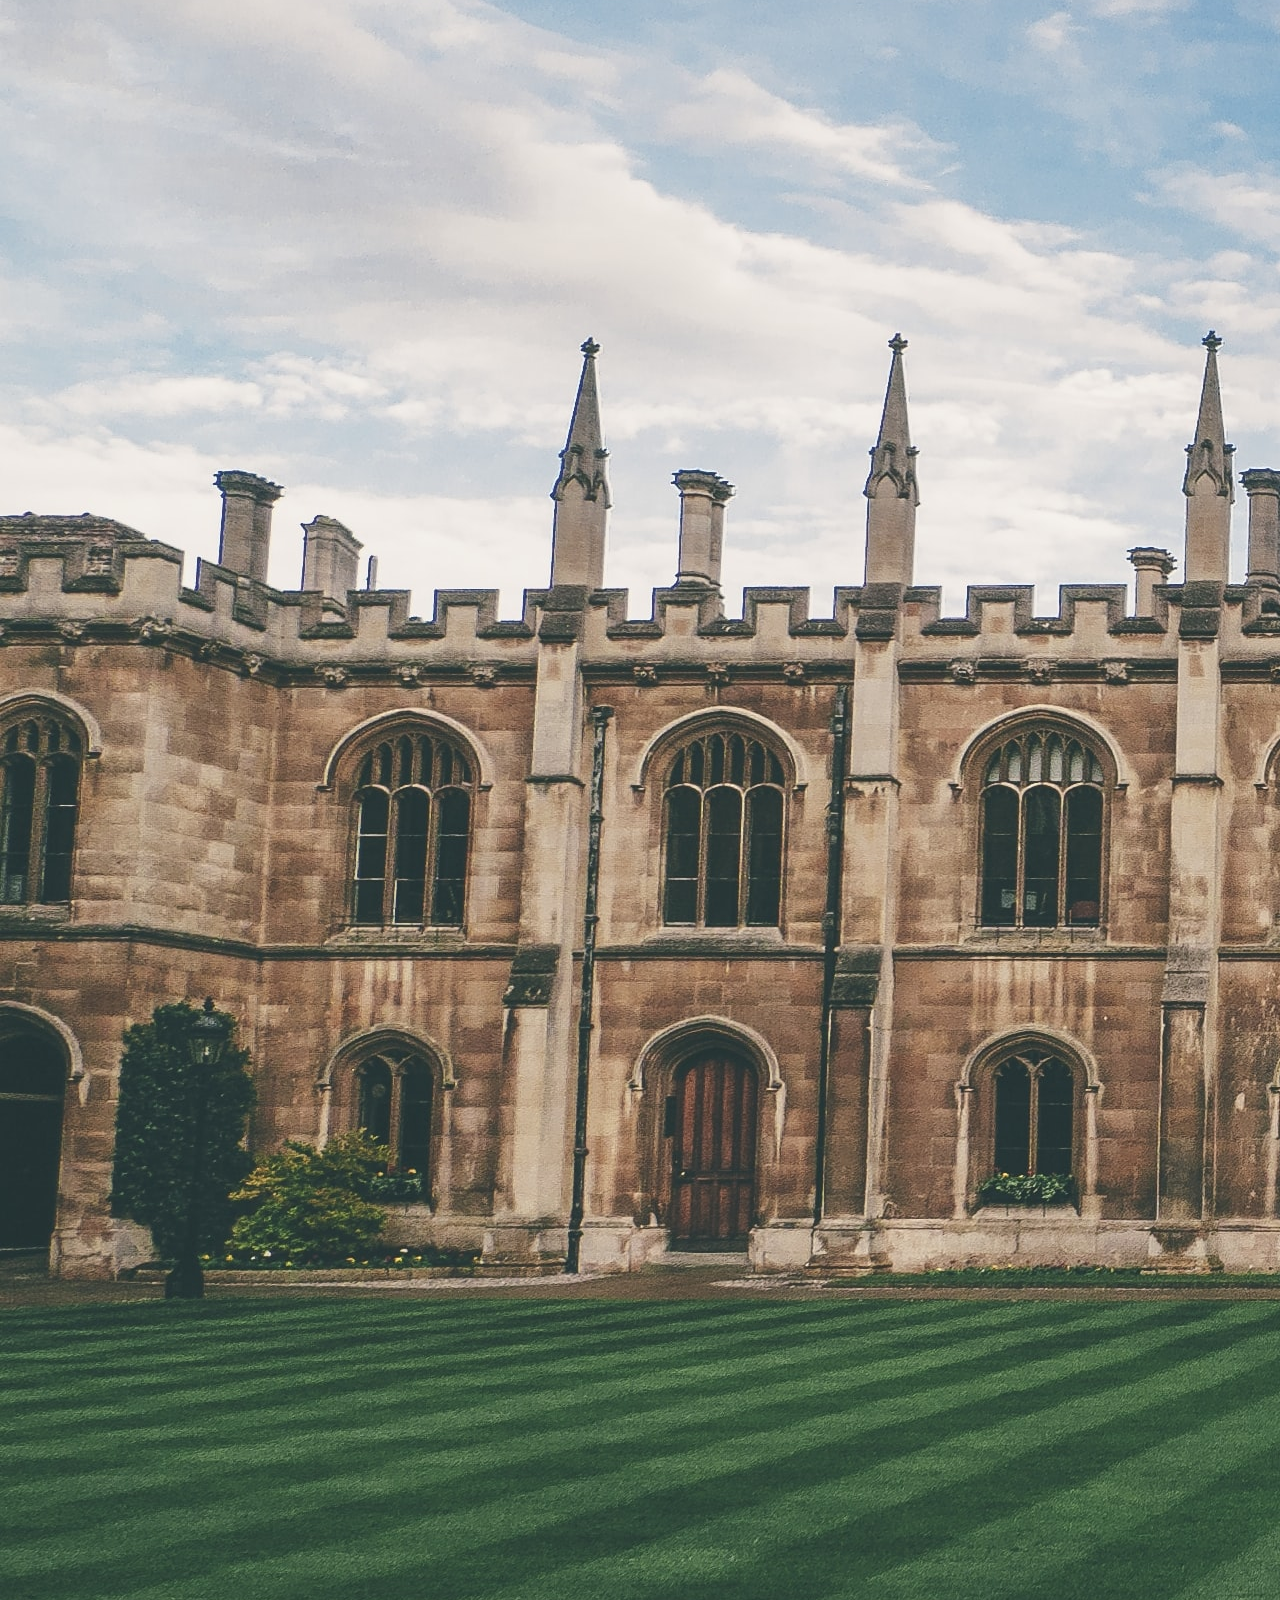
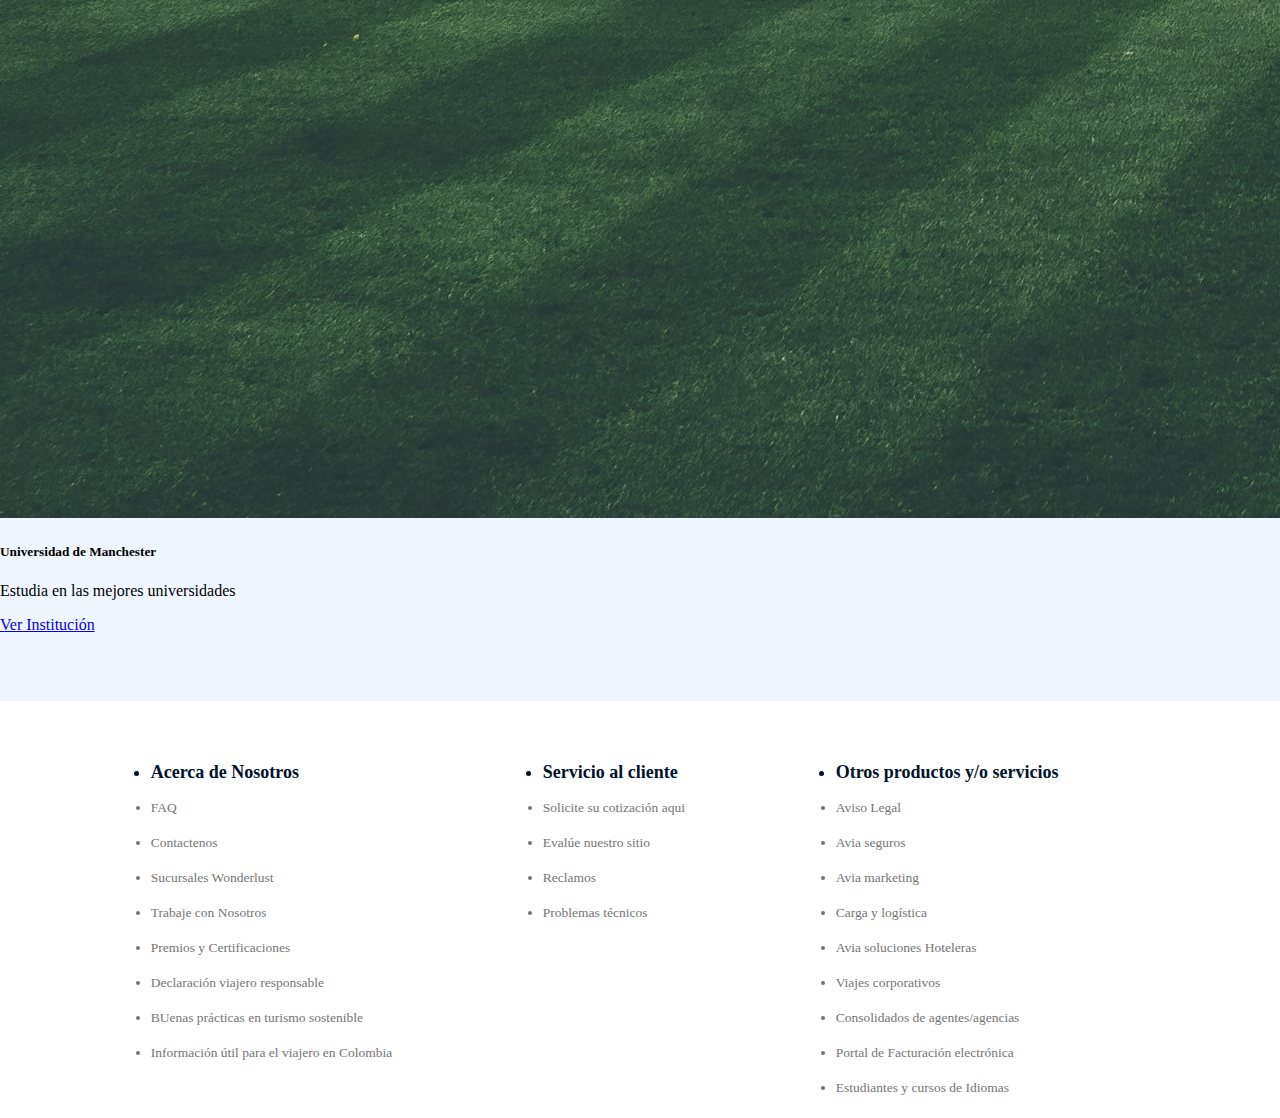
==== commit c2d697b5: "ningun cambio" ====
--- a/index.html
+++ b/index.html
@@ -5,77 +5,41 @@
     <meta charset="UTF-8">
     <meta name="viewport" content="width=device-width, initial-scale=1, shrink-to-fit=no">
     <title>Wonderlust</title>
+    <link rel="stylesheet" href="https://stackpath.bootstrapcdn.com/font-awesome/4.7.0/css/font-awesome.min.css">
+    <link rel="shortcut icon" href="./images/favicon.png" type="image/x-icon">
     <link rel="stylesheet" href="https://stackpath.bootstrapcdn.com/bootstrap/4.5.0/css/bootstrap.min.css"
         integrity="sha384-9aIt2nRpC12Uk9gS9baDl411NQApFmC26EwAOH8WgZl5MYYxFfc+NcPb1dKGj7Sk" crossorigin="anonymous">
-
-    <link rel="shortcut icon" href="./images/favicon.png" type="image/x-icon">
-
     <link rel="stylesheet" href="./css/home.css">
-    <link rel="stylesheet" href="https://cdnjs.cloudflare.com/ajax/libs/font-awesome/5.14.0/css/all.min.css">
-
-
-
 
 
 </head>
-
-<body>
-
-
-
-
+<nav>
     <nav id="navbar" class="navbar navbar-dark  navbar-expand-xl fixed-top nav-color">
         <div class="container">
             <a href="#" class="navbar-brand">
-                <h1 class=" brand display-4 px-lg-5">Wonderlust</h1>
+                <strong class="logo-style">Wonderlust</strong>
             </a>
-            <div class="mov">
-                <button type="button" data-toggle="modal" data-target="#session"
-                    class="nav-color btn btn-dark mr-5 ">Inicia
-                    sesión</button>
-                <button class="navbar-toggler px-xl-3" type="button" data-toggle="collapse" data-target="#navbarMenu"
-                    aria-controls="navbarSupportedContent" aria-expanded="false" aria-label="Toggle navigation">
-                    <span class="navbar-toggler-icon"></span>
-                </button>
-            </div>
-            <div class="collapse navbar-collapse justify-content-end px-xl-3" id="navbarMenu">
-                <ul class="navbar-nav">
-                    <li class="nav-item active">
-                        <a class="nav-link" href="./home.html">Inicio</a>
-                    </li>
-
-                    <li class="nav-item">
-                        <a class="nav-link" href="./about.html">¿Quienes somos?</a>
-                    </li>
-
-                    <li class=" nav-item dropdown ">
-                        <a class="nav-link  dropdown-toggle" href="./plans/africa.html" id="navbarDropdown"
-                            role="button" data-toggle="dropdown" aria-haspopup="true" aria-expanded="false">
-                            Destinos
-                        </a>
-                        <div class=" inicio dropdown-menu" aria-labelledby="navbarDropdown">
-                            <a class="txt-drop dropdown-item" href="../plans/africa.html">Africa</a>
-                            <a class="txt-drop dropdown-item" href="../plans/asia.html">Asia</a>
-                            <a class="txt-drop dropdown-item" href="../plans/europa.html">Europa</a>
-                        </div>
-                    </li>
-
-                    <!--<li class="nav-item">
-                    <a class="nav-link  px-lg-3" href="./plans.html">Destinos</a>
-                </li>-->
-                    <li class="nav-item">
-                        <a class="nav-link" href="./programs.html">Instituciones</a>
-                    </li>
-                    <li class="nav-item">
-                        <a class="nav-link" href="./contact.html">contactanos</a>
-                    </li>
-
-
+
+            <button type="button" class="navbar-toggler" data-toggle="collapse" data-target="#menu-principal"
+                aria-controls="menu-principal" aria-expanded="false" aria-label="Desplegar menú de navegación">
+                <span class="navbar-toggler-icon"></span>
+            </button>
+
+            <div class="collapse navbar-collapse" id="menu-principal">
+                <ul class="navbar-nav ml-auto">
+                    <li class="nav-item"><a href="#" class="nav-link active">Inicio</a></li>
+                    <li class="nav-item"><a href="#" class="nav-link active">Nosotros</a></li>
+                    <li class="nav-item"><a href="#" class="nav-link active">Planes</a></li>
+                    <li class="nav-item"><a href="#" class="nav-link active">Programas</a></li>
+                    <li class="nav-item"><a href="#" class="nav-link active">Contactenos</a></li>
                 </ul>
-
             </div>
         </div>
     </nav>
+</nav>
+
+<body>
+
     <main>
         <div class="bd-example">
             <div id="carouselExampleCaptions" class="carousel slide" data-ride="carousel">
@@ -109,24 +73,22 @@
                             data-src="holder.js/900x300?auto=yes&amp;bg=666&amp;fg=444&amp;text=Second slide"
                             alt="Second slide [900x300]" src="./images/tercera.jpg" data-holder-rendered="true">
                         <div class="carousel-caption d-none d-md-block">
-                            <h3>Tour y más</h3>
+                            <h3>TOUR Y MAS</h3>
                             <p>Separa con cuota inicial y saldo a cuotas¡</p>
-
                         </div>
-                        <a class="carousel-control-prev" href="#carouselExampleCaptions" role="button"
-                            data-slide="prev">
-                            <span class="carousel-control-prev-icon" aria-hidden="true"></span>
-                            <span class="sr-only">Previous</span>
-                        </a>
-                        <a class="carousel-control-next" href="#carouselExampleCaptions" role="button"
-                            data-slide="next">
-                            <span class="carousel-control-next-icon" aria-hidden="true"></span>
-                            <span class="sr-only">Next</span>
-                        </a>
-                    </div>
-                </div>
-            </div>
-        </div>
+                    </div>
+                </div>
+                <a class="carousel-control-prev" href="#carouselExampleCaptions" role="button" data-slide="prev">
+                    <span class="carousel-control-prev-icon" aria-hidden="true"></span>
+                    <span class="sr-only">Previous</span>
+                </a>
+                <a class="carousel-control-next" href="#carouselExampleCaptions" role="button" data-slide="next">
+                    <span class="carousel-control-next-icon" aria-hidden="true"></span>
+                    <span class="sr-only">Next</span>
+                </a>
+            </div>
+        </div>
+
         <div class="container marketing container-conti">
             <div class="parrafo-primero">
                 <h1 class="h1-titulo"> DA RIENDA SUELTA AL VIAJERO QUE HAY EN TI</h1>
@@ -148,254 +110,102 @@
             </div>
 
         </div>
-
-        <div class="parrafo-primero">
-            <h1 class="h1-titulo">DESTINOS DE ESTUDIOS MAS VISITADOS</h1>
-            <h2 class="h2-titulo">Elige entre mas de treinta Universidades que se adapte a tus expectativas
-            </h2>
-        </div>
-
-        <div class="card-group">
-            <div class="card">
-                <img src="./images/oxford.jpg" class="card-img-top" alt="oxford">
-                <div class="card-body">
-                    <h5 class="card-title">Universidad de oxford</h5>
-                    <p class="card-text">Estudia en las mejores universidades</p>
-                    <p><a class="btn btn-secondary" href="programs.html" role="button">Ver
-                            Institución</a></p>
-                </div>
-            </div>
-            <div class="card">
-                <img src="./images/columbia.jpg" class="card-img-top" alt="columbia">
-                <div class="card-body">
-                    <h5 class="card-title">Universidad de Columbia</h5>
-                    <p class="card-text">Estudia en las mejores universidades</p>
-                    <p><a class="btn btn-secondary" href="programs.html" role="button">Ver
-                            Institución</a></p>
-                </div>
-            </div>
-            <div class="card">
-                <img src="./images/university.jpg" class="card-img-top" alt="Manchester">
-                <div class="card-body">
-                    <h5 class="card-title">Universidad de Manchester</h5>
-                    <p class="card-text">Estudia en las mejores universidades</p>
-                    <p><a class="btn btn-secondary" href="programs.html" role="button">Ver
-                            Institución</a></p>
-                </div>
-            </div>
-        </div>
-
-
-
-        <div class="main-information">
-            <div class="information-resp">
-                <ul>
-                    <li class="titulo-link">Acerca de Nosotros</li>
-                    <li class="link">FAQ<a href="#"></a></li>
-                    <li class="link">Contactenos<a href="#"></a></li>
-                    <li class="link">Sucursales Wonderlust<a href="#"></a></li>
-                    <li class="link">Trabaje con Nosotros<a href="#"></a></li>
-                    <li class="link">Premios y Certificaciones<a href="#"></a></li>
-                    <li class="link">Declaración viajero responsable<a href="#"></a></li>
-                    <li class="link">BUenas prácticas en turismo sostenible<a href="#"></a></li>
-                    <li class="link">Información útil para el viajero en Colombia<a href="#"></a></li>
-                </ul>
-            </div>
-            <div class="information-resp">
-                <ul>
-                    <li class="titulo-link">Servicio al cliente</li>
-                    <li class="link">Solicite su cotización aqui<a href="#"></a></li>
-                    <li class="link">Evalúe nuestro sitio<a href="#"></a></li>
-                    <li class="link">Reclamos<a href="#"></a></li>
-                    <li class="link">Problemas técnicos<a href="#"></a></li>
-
-                </ul>
-            </div>
-            <div class="information-resp">
-                <ul>
-                    <li class="titulo-link">Otros productos y/o servicios</li>
-                    <li class="link">Aviso Legal<a href="#"></a></li>
-                    <li class="link">Avia seguros<a href="#"></a></li>
-                    <li class="link">Avia marketing<a href="#"></a></li>
-                    <li class="link">Carga y logística<a href="#"></a></li>
-                    <li class="link">Avia soluciones Hoteleras<a href="#"></a></li>
-                    <li class="link">Viajes corporativos<a href="#"></a></li>
-                    <li class="link">Consolidados de agentes/agencias<a href="#"></a></li>
-                    <li class="link">Portal de Facturación electrónica<a href="#"></a></li>
-                    <li class="link">Estudiantes y cursos de Idiomas<a href="#"></a></li>
-                </ul>
-            </div>
-        </div>
+        <div>
+            <div class="parrafo-primero">
+                <h1 class="h1-titulo">DESTINOS DE ESTUDIOS MAS VISITADOS</h1>
+                <h2 class="h2-titulo">Elige entre mas de treinta Universidades que se adapte a tus expectativas</h2>
+            </div>
+
+            <div class="card-group">
+                <div class="card">
+                    <img src="./images/oxford.jpg" class="card-img-top" alt="oxford">
+                    <div class="card-body">
+                        <h5 class="card-title">Universidad de oxford</h5>
+                        <p class="card-text">Estudia en las mejores universidades</p>
+                        <p><a class="btn btn-secondary" href="programs.html" role="button">Ver
+                                Institución</a></p>
+                    </div>
+                </div>
+                <div class="card">
+                    <img src="./images/columbia.jpg" class="card-img-top" alt="columbia">
+                    <div class="card-body">
+                        <h5 class="card-title">Universidad de Columbia</h5>
+                        <p class="card-text">Estudia en las mejores universidades</p>
+                        <p><a class="btn btn-secondary" href="programs.html" role="button">Ver
+                                Institución</a></p>
+                    </div>
+                </div>
+                <div class="card">
+                    <img src="./images/university.jpg" class="card-img-top" alt="Manchester">
+                    <div class="card-body">
+                        <h5 class="card-title">Universidad de Manchester</h5>
+                        <p class="card-text">Estudia en las mejores universidades</p>
+                        <p><a class="btn btn-secondary" href="programs.html" role="button">Ver
+                                Institución</a></p>
+                    </div>
+                </div>
+            </div>
+
+
     </main>
-
-
-
-    <footer class="footer">
-        <div class="d-flex justify-content-center ">
-
-            <a class="m-2" href="#"><i class=" icon fab fa-facebook-square"></i></a>
-
-            <a class="m-2" href="#"><i class=" icon fab fa-twitter-square"></i></a>
-
-            <a class="m-2" href="#"><i class="  icon fab fa-youtube"></i></a>
-
-            <a class="m-2" href="#"><i class=" icon fab fa-instagram"></i></a>
-
-
-        </div>
-        <p>Copytight 2020 - Wonderlast</p>
-    </footer>
-    <div class="modal fade" id="session" tabindex="-1" role="dialog" aria-labelledby="exampleModalLabel"
-        aria-hidden="true">
-        <div class="modal-dialog">
-            <div class="modal-content">
-                <div class="modal-header inicio text-light">
-                    <h5 class="modal-title" id="exampleModalLabel">
-                        Inicie sesión
-                    </h5>
-
-                    <!-- Botón de cierre -->
-                    <button type="button" class="close text-light" data-dismiss="modal" aria-label="Close">
-                        <span aria-hidden="true">&times;</span>
-                    </button>
-                </div>
-                <div class="modal-body">
-                    <div id="alertsession" class="alert alert-danger" role="alert" hidden></div>
-                    <form id="inicios" action="./index.html" method="POST">
-                        <div class="form-group">
-                            <label for="e-mail" class="col-form-label">Usuario </label>
-                            <input type="email" class="form-control" id="e-mail" required
-                                placeholder="Ingrese su correo">
-                        </div>
-                        <div class="form-group">
-                            <label for="password" class="col-form-label">Contraseña</label>
-                            <input type="password" class="form-control" id="password" required>
-                            <div class="input-group-prepend">
-                                <span class="input-group-text">
-                                    <i id="pass-icon" class="fas fa-eye-slash"></i>
-                                </span>
-                            </div>
-                        </div>
-
-                        <a href="">Olvidé mi contraseña</a>
-
-                    </form>
-                </div>
-                <div class="modal-footer">
-                    <button form="inicios" type="submit" class="btn btn-secondary">
-                        Inciar sesión
-                    </button>
-                    <button type="button" class=" btn inicio text-light" data-toggle="modal" data-dismiss="modal"
-                        data-target="#registrer">
-                        registrarse
-
-                    </button>
-                </div>
-            </div>
-        </div>
-    </div>
-    <!--Registro-->
-    <div class="modal fade" id="registrer" tabindex="-1" role="dialog" aria-labelledby="exampleModalLabel"
-        aria-hidden="true">
-        <div class="modal-dialog">
-            <div class="modal-content">
-                <div class="modal-header inicio text-light">
-                    <h5 class="modal-title" id="exampleModalLabel1">
-                        Registro
-                    </h5>
-
-                    <!-- Botón de cierre -->
-                    <button type="button" class="close text-light" data-dismiss="modal" aria-label="Close">
-                        <span aria-hidden="true">&times;</span>
-                    </button>
-                </div>
-                <div class="modal-body">
-                    <div id="alertForm" class="alert alert-danger" role="alert" hidden></div>
-
-                    <form id="regis" action="./index.html" method="POST">
-                        <div class="form-group">
-                            <label for="Nombre" class="col-form-label">Nombre </label>
-                            <input type="Text" class="form-control " id="Nombre" required minlength="4">
-                        </div>
-                        <div class="form-group">
-                            <label for="Apellido" class="col-form-label">Apellido </label>
-                            <input type="Text" class="form-control " id="Apellido" required minlength="4">
-                        </div>
-
-                        <div class="form-group">
-                            <label for="correo" class="col-form-label">Correo </label>
-                            <input type="email" class="form-control " id="correo" required>
-                        </div>
-                        <div class="form-group">
-
-                            <label for="contraseña" class="col-form-label">Contraseña</label>
-
-                            <input type="password" class="form-control  input-group" id="contraseña" name="contraseña"
-                                required pattern="^(?=.*\d)(?=.*[a-z])(?=.*[A-Z])(?=.*[a-zA-Z]).{8,}$">
-                            <div class="input-group-prepend">
-                                <span class="input-group-text">
-                                    <i id="pass-icon3" class="fas fa-eye-slash"></i>
-                                </span>
-                            </div>
-                            <small class="form-text text-muted ">
-                                Debe tener al menos 8 carácteres, 1 letra minuscula, 1 letra mayuscula y 1 número
-                                (Puede contener caracteres especiales)
-                            </small>
-                        </div>
-
-                        <div class="form-group">
-
-                            <label for="contraseña2" class="col-form-label">Repita la contraseña</label>
-
-                            <input type="password" class="form-control " id="contraseña2" name="contraseña2" required
-                                pattern="^(?=.*\d)(?=.*[a-z])(?=.*[A-Z])(?=.*[a-zA-Z]).{8,}$">
-                            <div class="input-group-prepend">
-                                <span class="input-group-text">
-                                    <i id="pass-icon2" class="fas fa-eye-slash"></i>
-                                </span>
-                            </div>
-                        </div>
-
-                        <div>
-                            <input type="checkbox" id="Terminos" name="Terminos" required>
-                            <span>Acepto<a href=""> los términos y condiciones </a></span>
-                        </div>
-                    </form>
-                </div>
-                <div class="modal-footer">
-                    <button form="regis" type="submit" class="btn btn-secondary" id='conf'>
-                        Aceptar
-                    </button>
-                    <!--  <button type="button" class="btn inicio text-light" data-toggle="modal" data-dismiss="modal"
-                    data-target="#registrer">
-                    registrarse
-
-                </button> -->
-                </div>
-            </div>
-        </div>
-    </div>
-
-
-
-
-
-
-
-    <script src="https://code.jquery.com/jquery-3.5.1.slim.min.js"
-        integrity="sha384-DfXdz2htPH0lsSSs5nCTpuj/zy4C+OGpamoFVy38MVBnE+IbbVYUew+OrCXaRkfj" crossorigin="anonymous">
-    </script>
-    <script src="https://cdn.jsdelivr.net/npm/popper.js@1.16.0/dist/umd/popper.min.js"
-        integrity="sha384-Q6E9RHvbIyZFJoft+2mJbHaEWldlvI9IOYy5n3zV9zzTtmI3UksdQRVvoxMfooAo" crossorigin="anonymous">
-    </script>
-    <script src="https://stackpath.bootstrapcdn.com/bootstrap/4.5.0/js/bootstrap.min.js"
-        integrity="sha384-OgVRvuATP1z7JjHLkuOU7Xw704+h835Lr+6QL9UvYjZE3Ipu6Tp75j7Bh/kR0JKI" crossorigin="anonymous">
-    </script>
-    <script src="./js/script.js"></script>
-    <script src="./js/form.js"></script>
-    <script src="./js/login.js"> </script>
+    <div class="main-information">
+        <div class="information-resp">
+            <ul>
+                <li class="titulo-link">Acerca de Nosotros</li>
+                <li class="link">FAQ<a href="#"></a></li>
+                <li class="link">Contactenos<a href="#"></a></li>
+                <li class="link">Sucursales Wonderlust<a href="#"></a></li>
+                <li class="link">Trabaje con Nosotros<a href="#"></a></li>
+                <li class="link">Premios y Certificaciones<a href="#"></a></li>
+                <li class="link">Declaración viajero responsable<a href="#"></a></li>
+                <li class="link">BUenas prácticas en turismo sostenible<a href="#"></a></li>
+                <li class="link">Información útil para el viajero en Colombia<a href="#"></a></li>
+            </ul>
+        </div>
+        <div class="information-resp">
+            <ul>
+                <li class="titulo-link">Servicio al cliente</li>
+                <li class="link">Solicite su cotización aqui<a href="#"></a></li>
+                <li class="link">Evalúe nuestro sitio<a href="#"></a></li>
+                <li class="link">Reclamos<a href="#"></a></li>
+                <li class="link">Problemas técnicos<a href="#"></a></li>
+
+            </ul>
+        </div>
+        <div class="information-resp">
+            <ul>
+                <li class="titulo-link">Otros productos y/o servicios</li>
+                <li class="link">Aviso Legal<a href="#"></a></li>
+                <li class="link">Avia seguros<a href="#"></a></li>
+                <li class="link">Avia marketing<a href="#"></a></li>
+                <li class="link">Carga y logística<a href="#"></a></li>
+                <li class="link">Avia soluciones Hoteleras<a href="#"></a></li>
+                <li class="link">Viajes corporativos<a href="#"></a></li>
+                <li class="link">Consolidados de agentes/agencias<a href="#"></a></li>
+                <li class="link">Portal de Facturación electrónica<a href="#"></a></li>
+                <li class="link">Estudiantes y cursos de Idiomas<a href="#"></a></li>
+            </ul>
+        </div>
+
+        <script src="./js/script.js"></script>
+        <a href="https://wa.me/3058185453" class="whatsapp" target="_blank"> <i
+                class="fa fa-whatsapp whatsapp-icon"></i></a>
+
+        <footer>
+        </footer>
+
+        <script src="https://code.jquery.com/jquery-3.5.1.slim.min.js"
+            integrity="sha384-DfXdz2htPH0lsSSs5nCTpuj/zy4C+OGpamoFVy38MVBnE+IbbVYUew+OrCXaRkfj" crossorigin="anonymous">
+        </script>
+        <script src="https://cdn.jsdelivr.net/npm/popper.js@1.16.0/dist/umd/popper.min.js"
+            integrity="sha384-Q6E9RHvbIyZFJoft+2mJbHaEWldlvI9IOYy5n3zV9zzTtmI3UksdQRVvoxMfooAo" crossorigin="anonymous">
+        </script>
+        <script src="https://stackpath.bootstrapcdn.com/bootstrap/4.5.0/js/bootstrap.min.js"
+            integrity="sha384-OgVRvuATP1z7JjHLkuOU7Xw704+h835Lr+6QL9UvYjZE3Ipu6Tp75j7Bh/kR0JKI" crossorigin="anonymous">
+        </script>
+
+    
 
 </body>
 
-
 </html>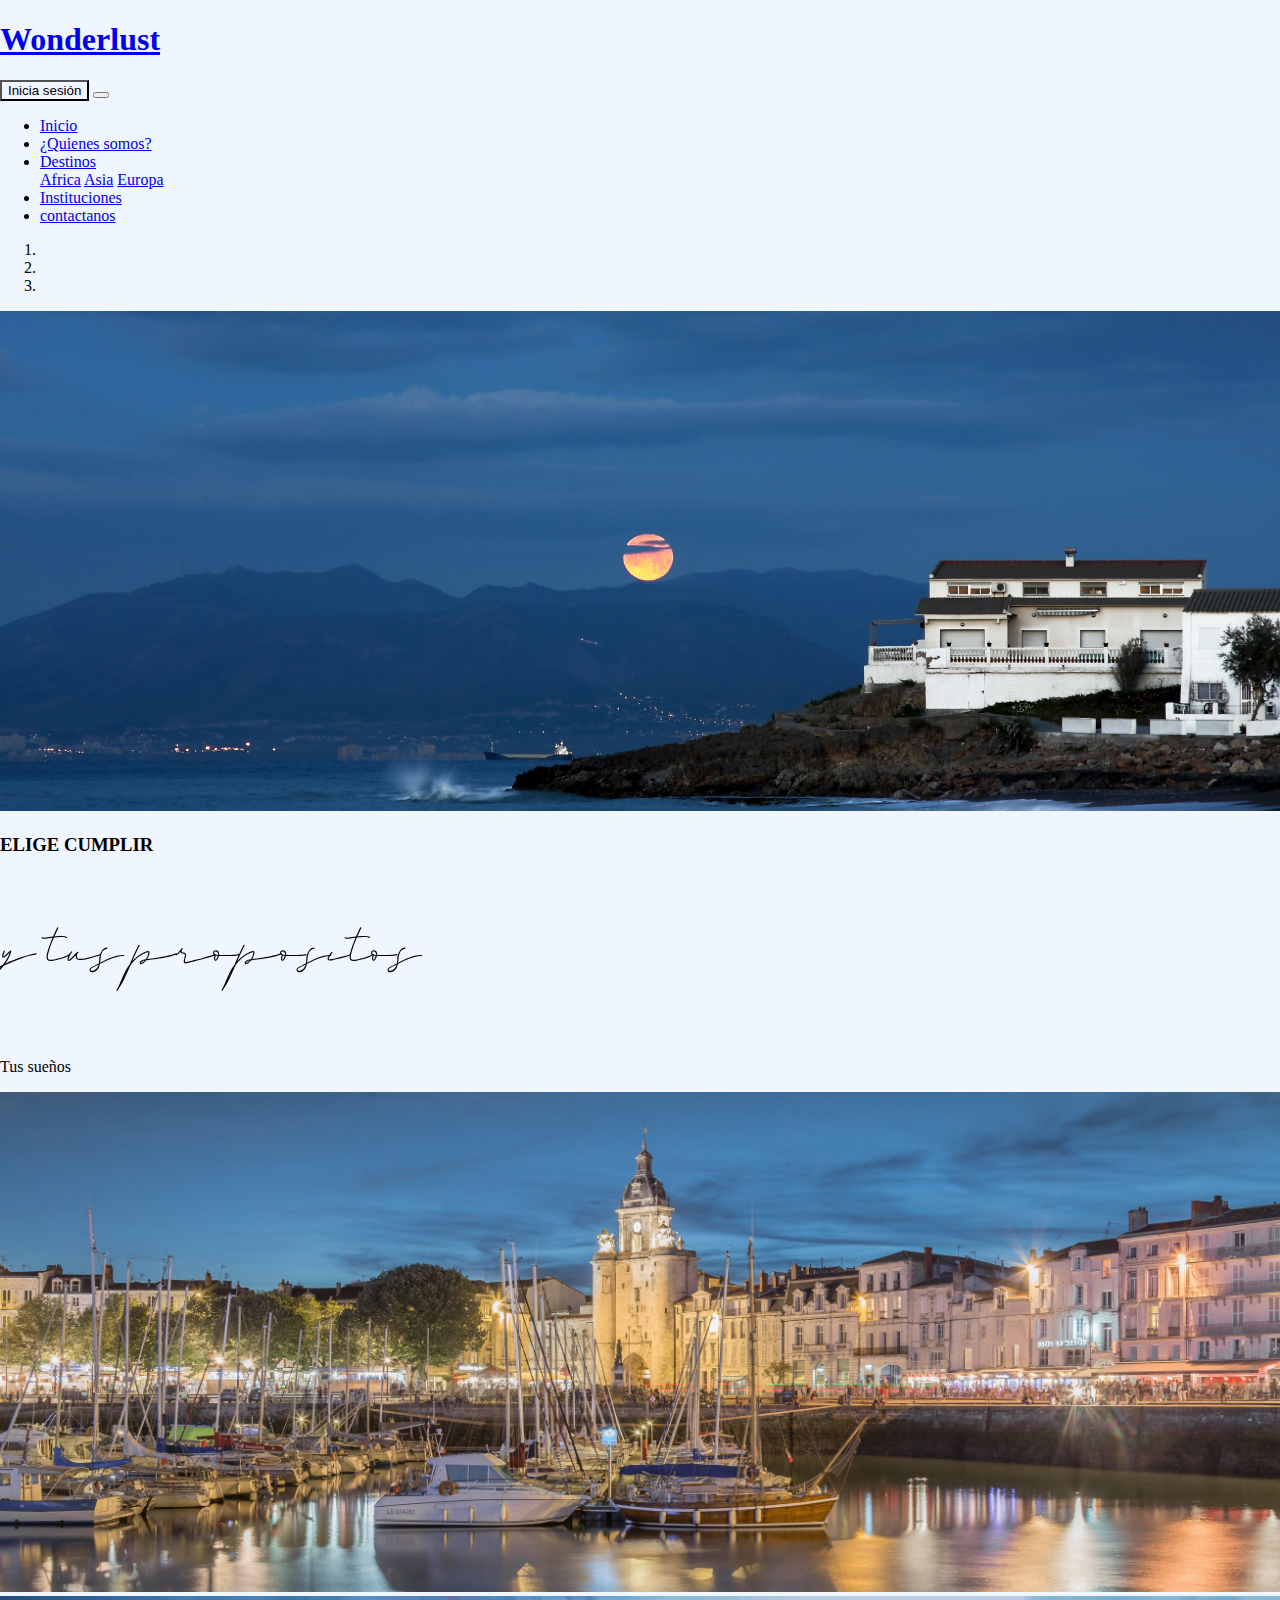
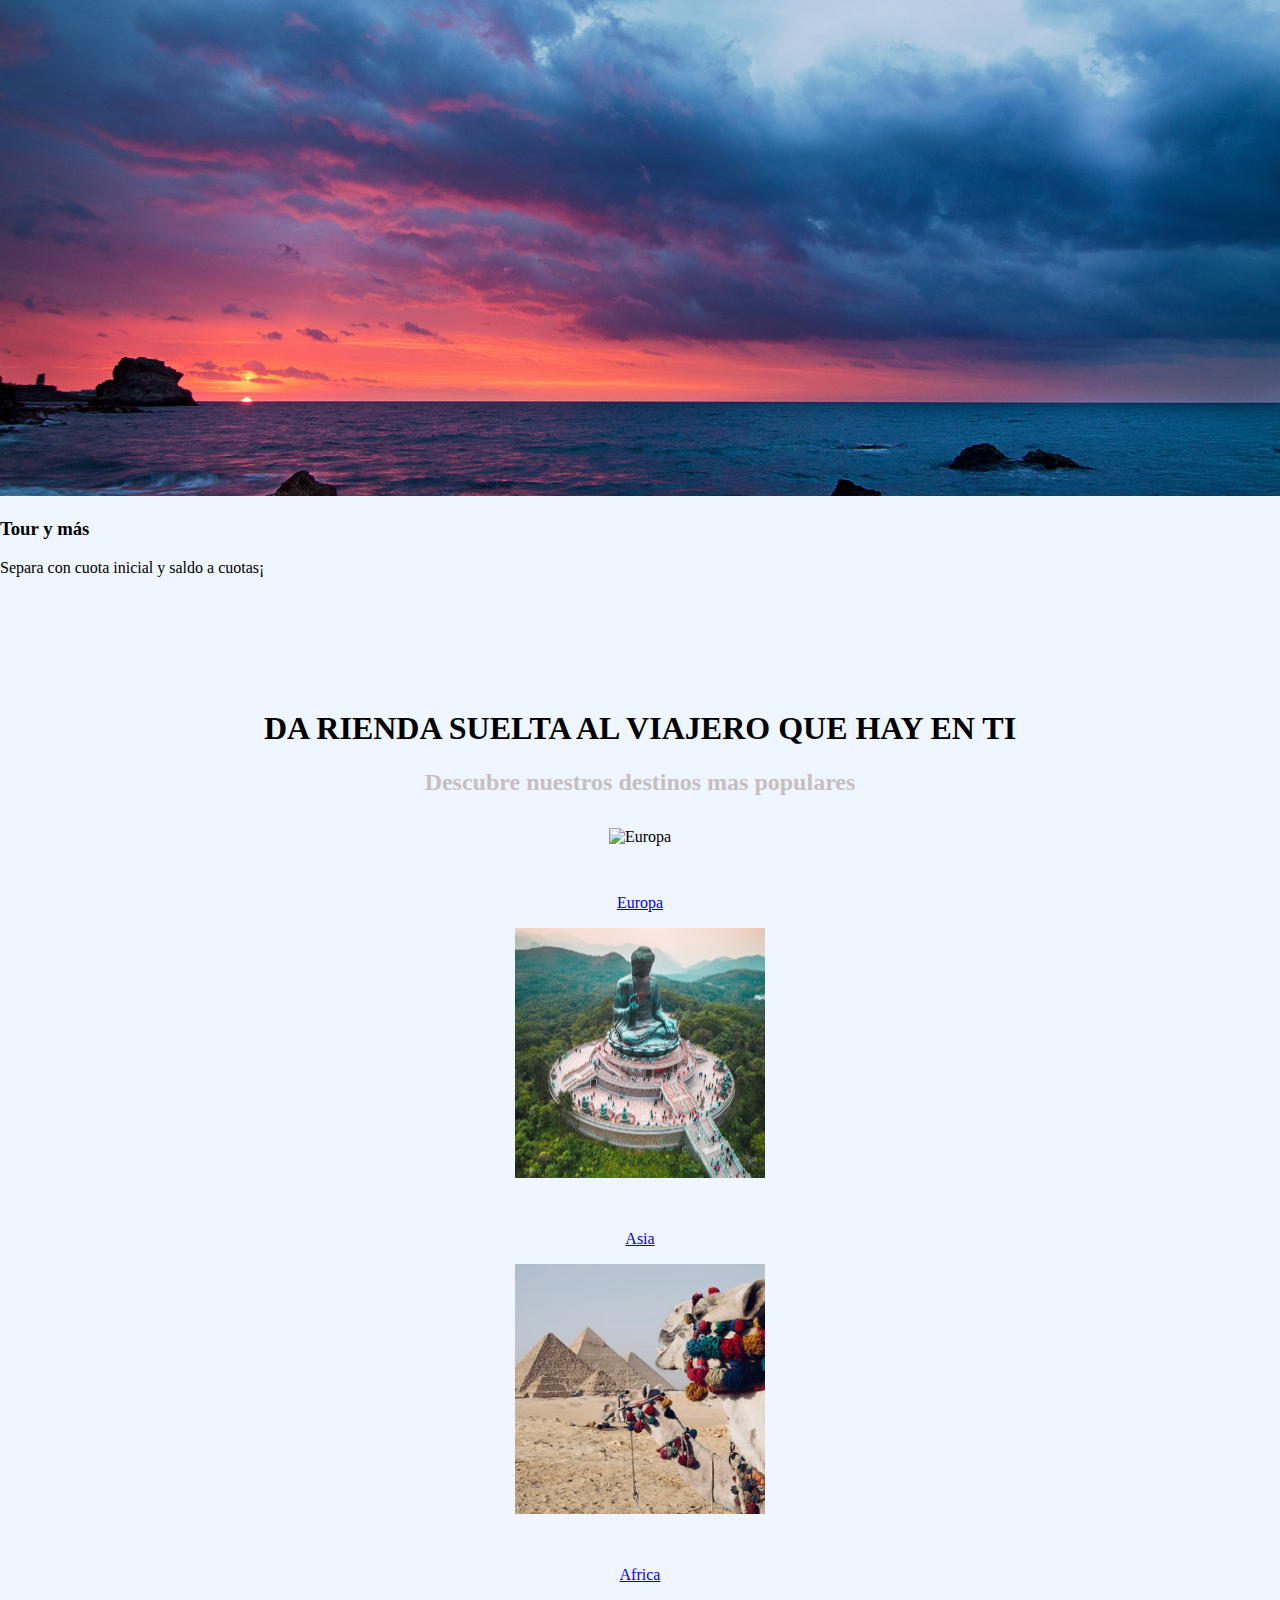
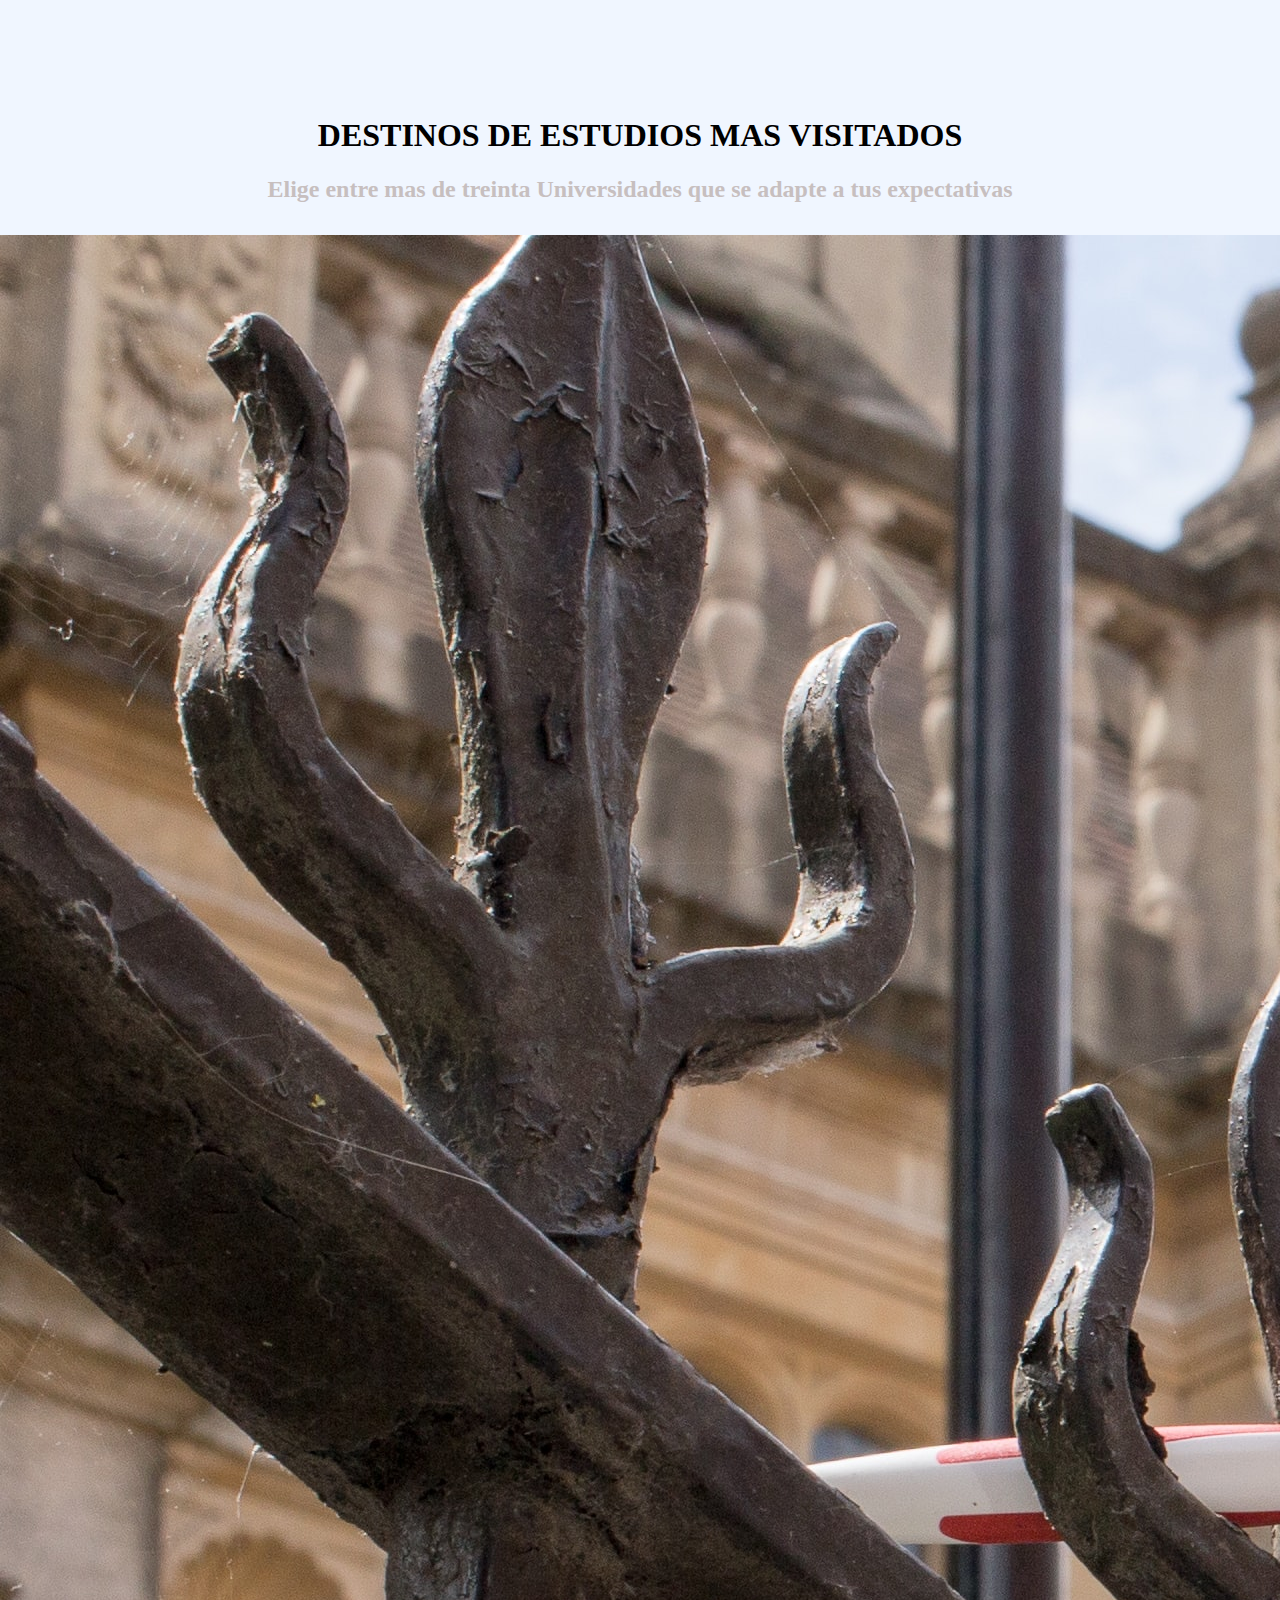
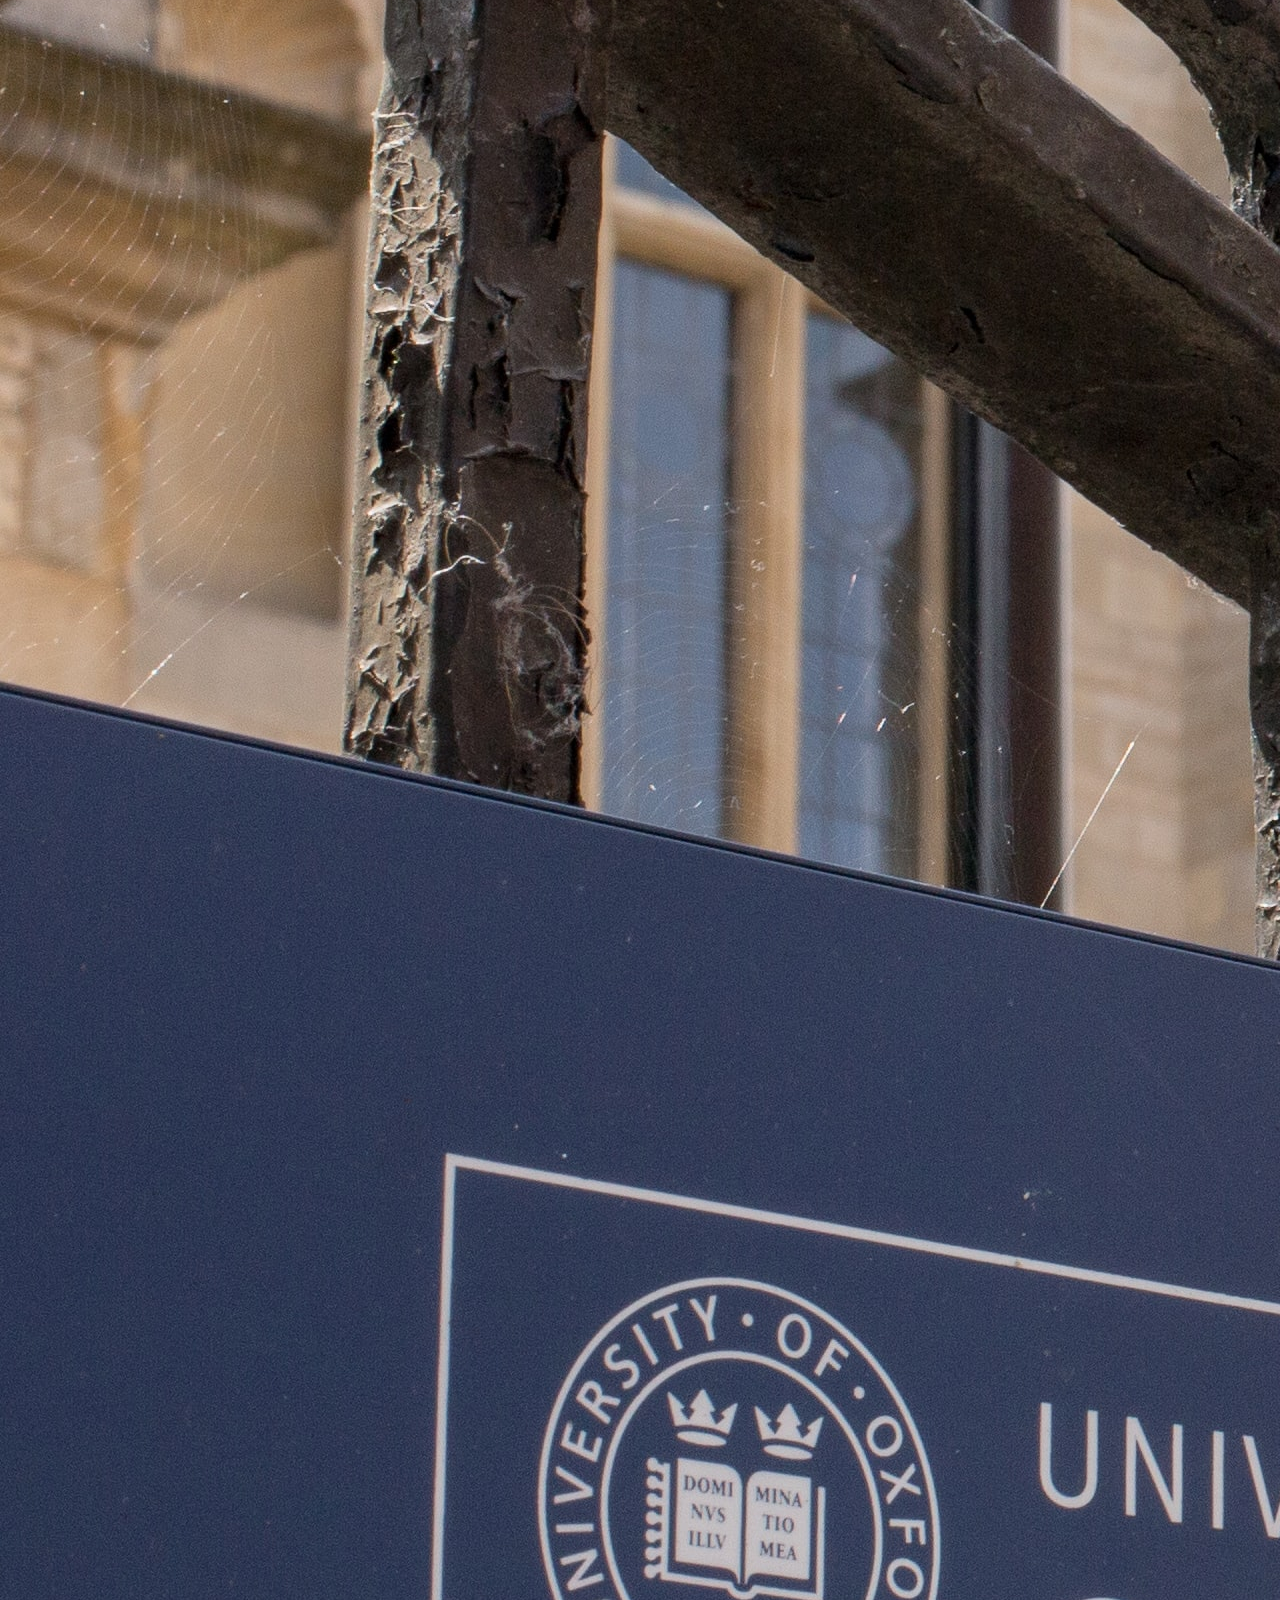
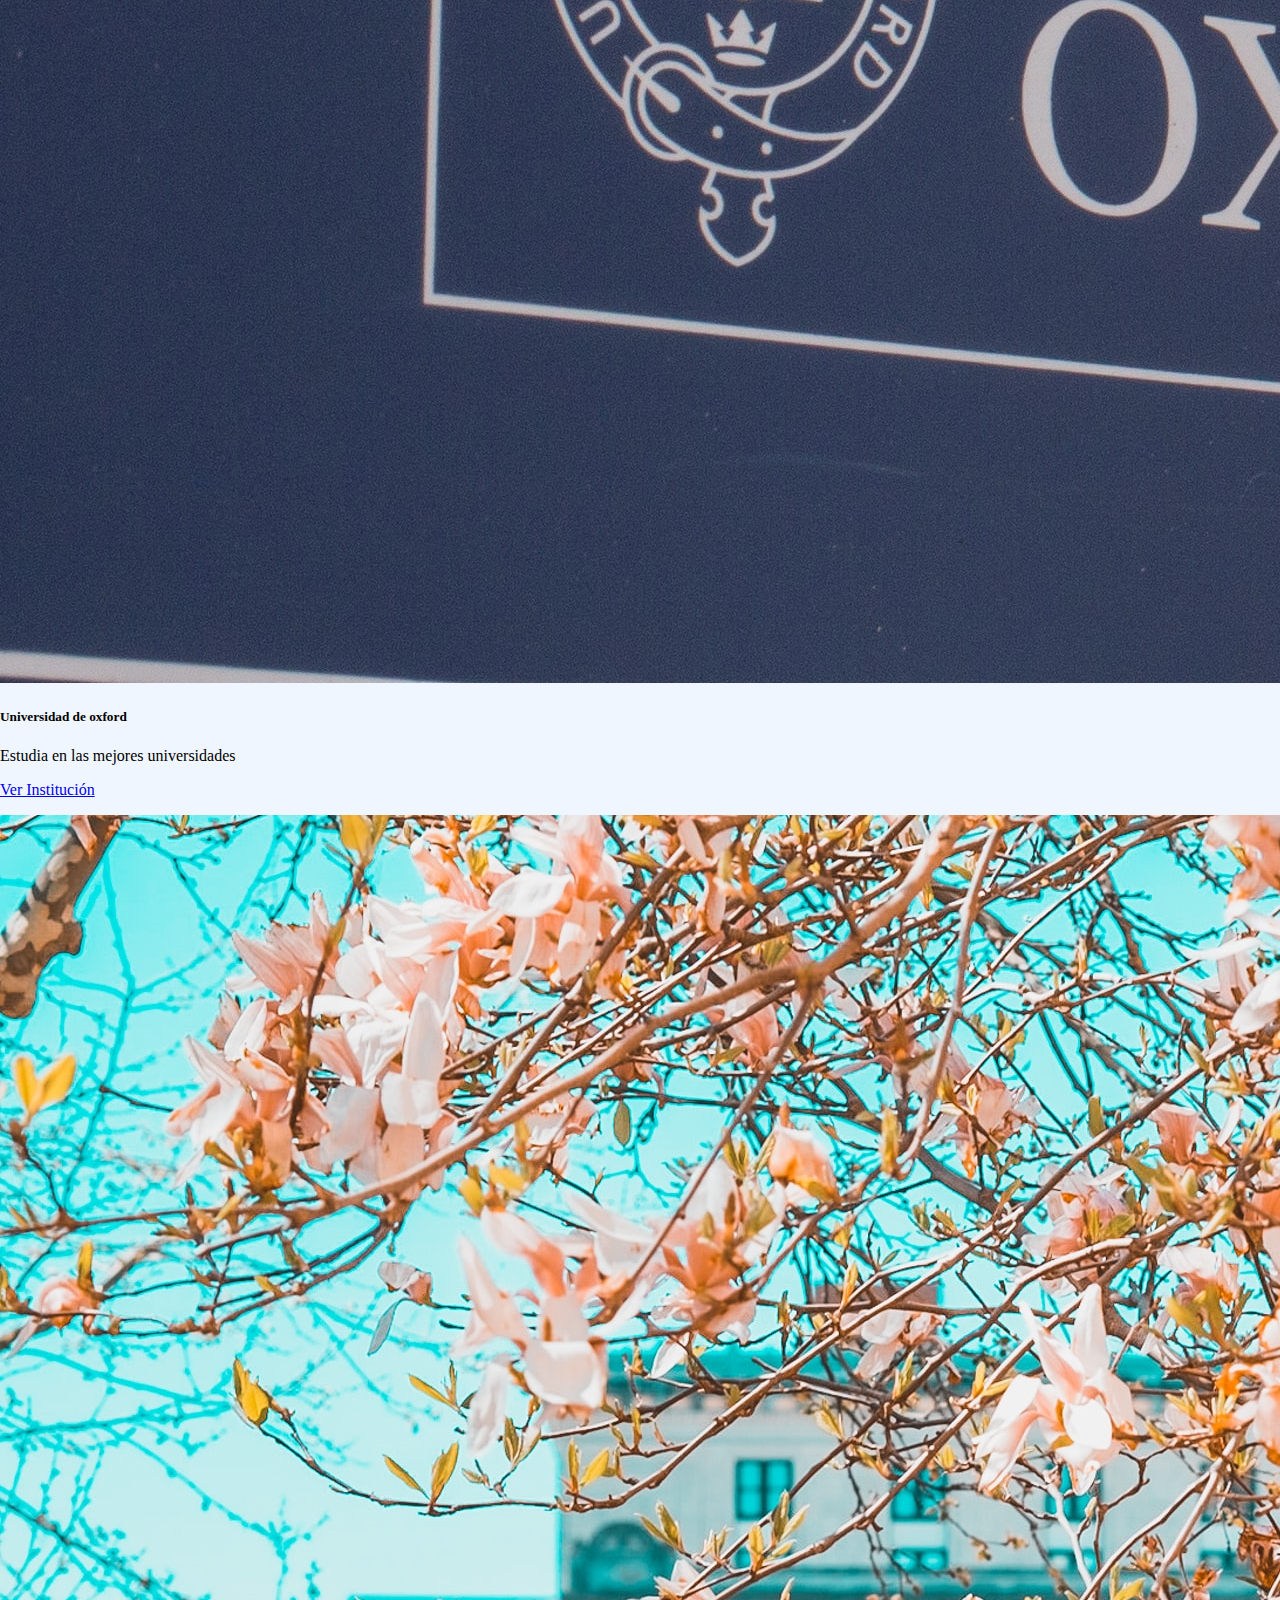
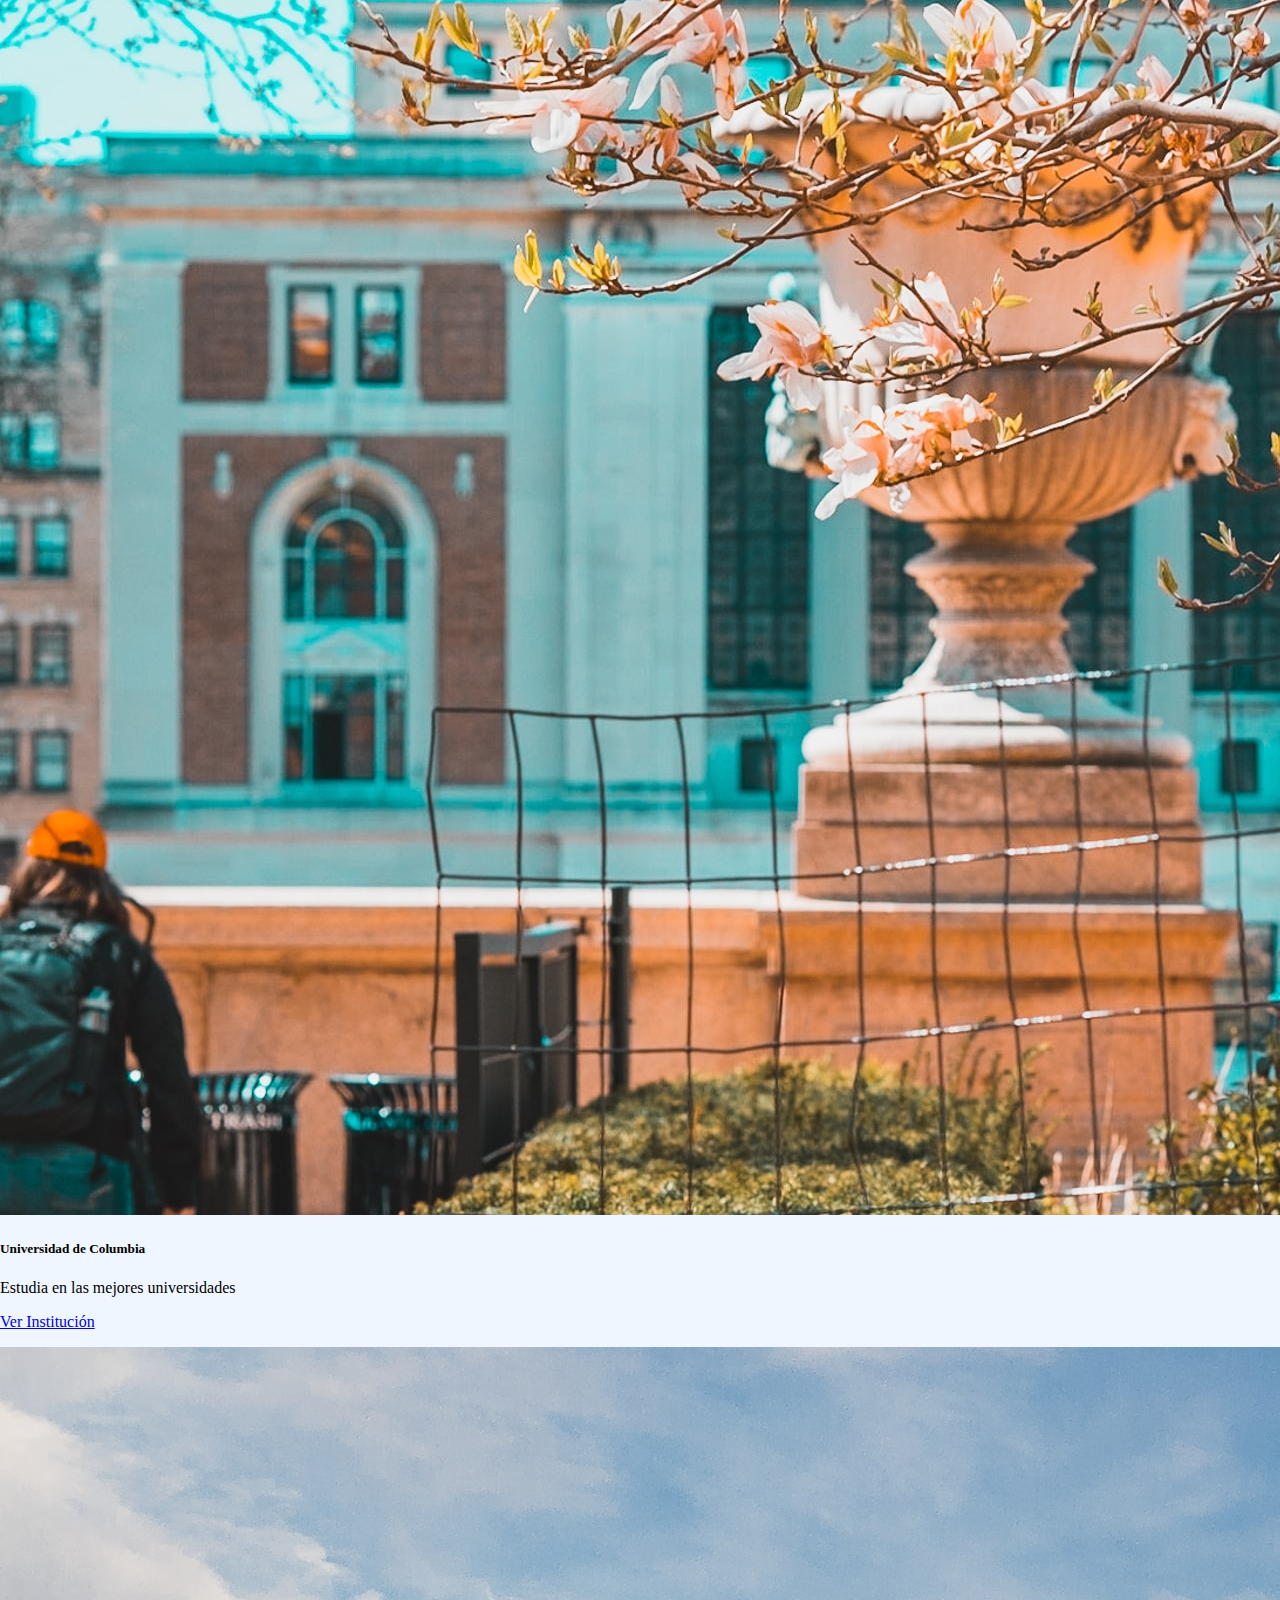
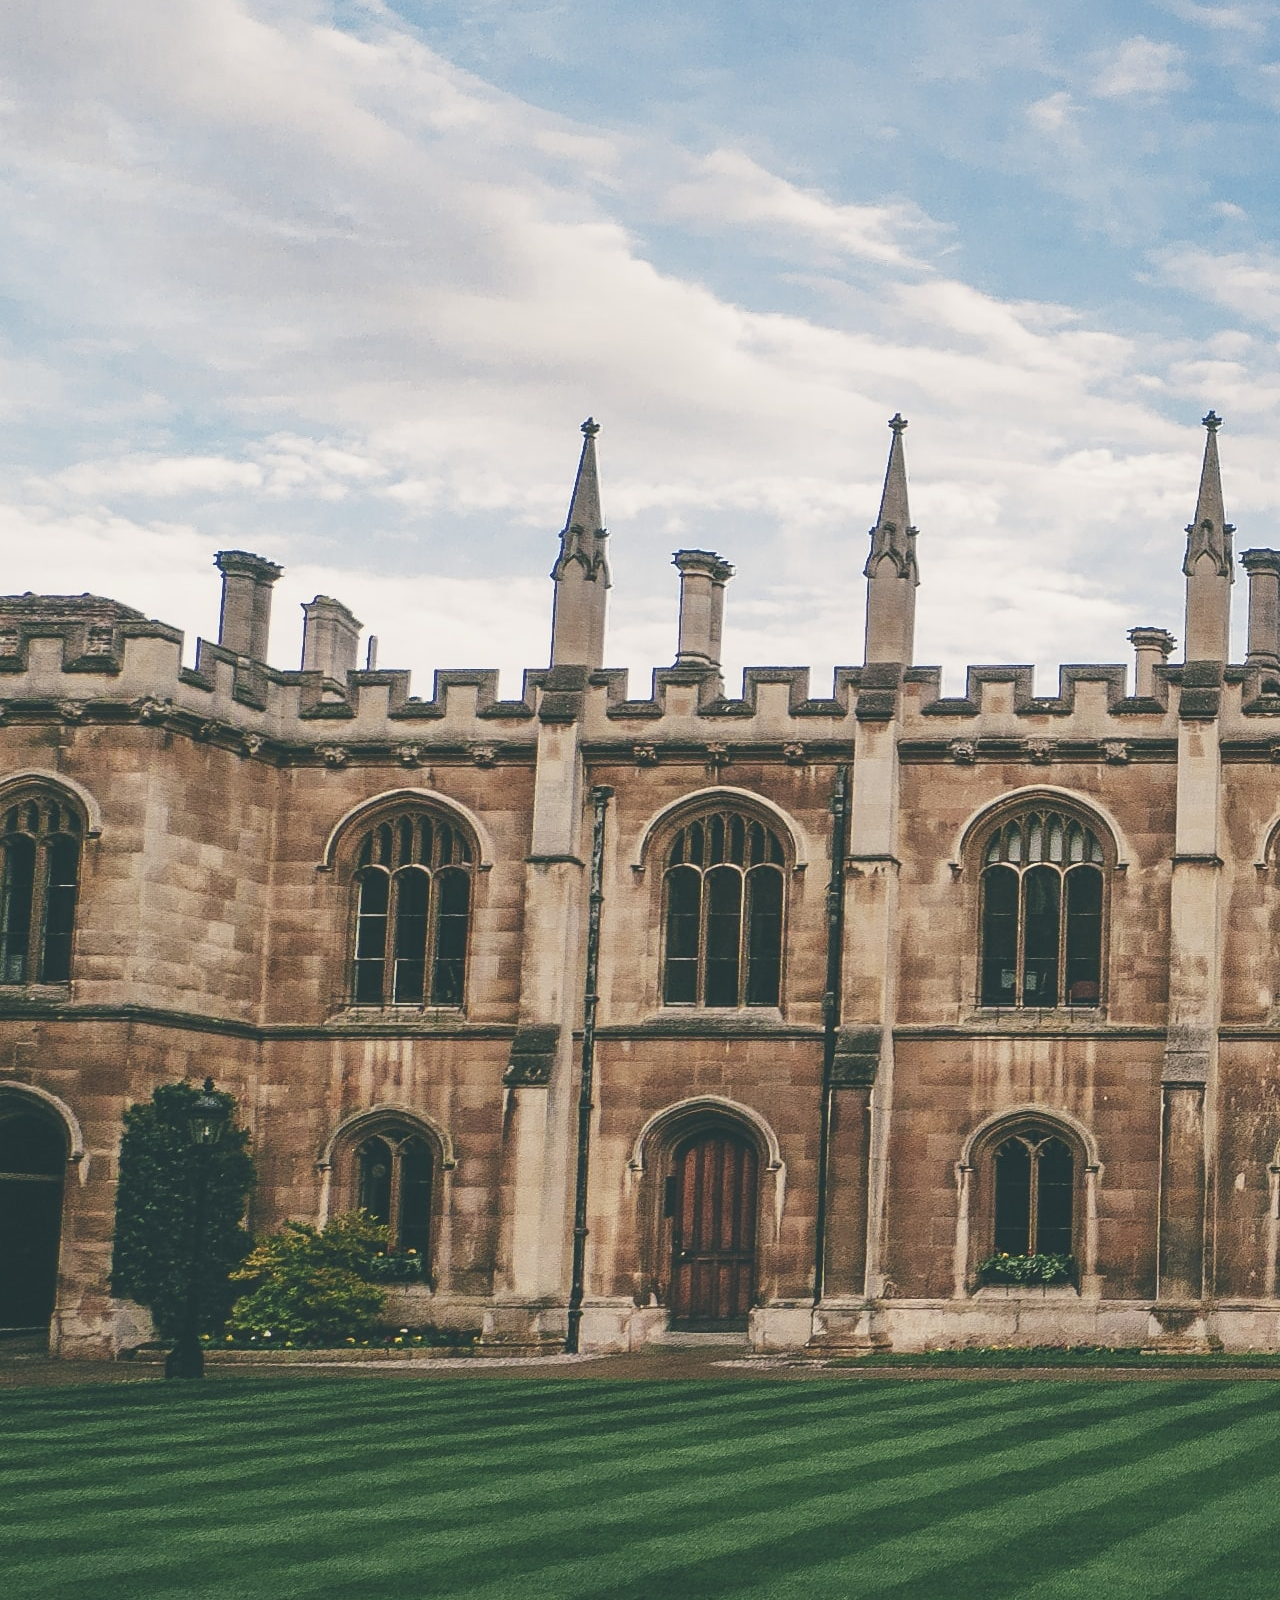
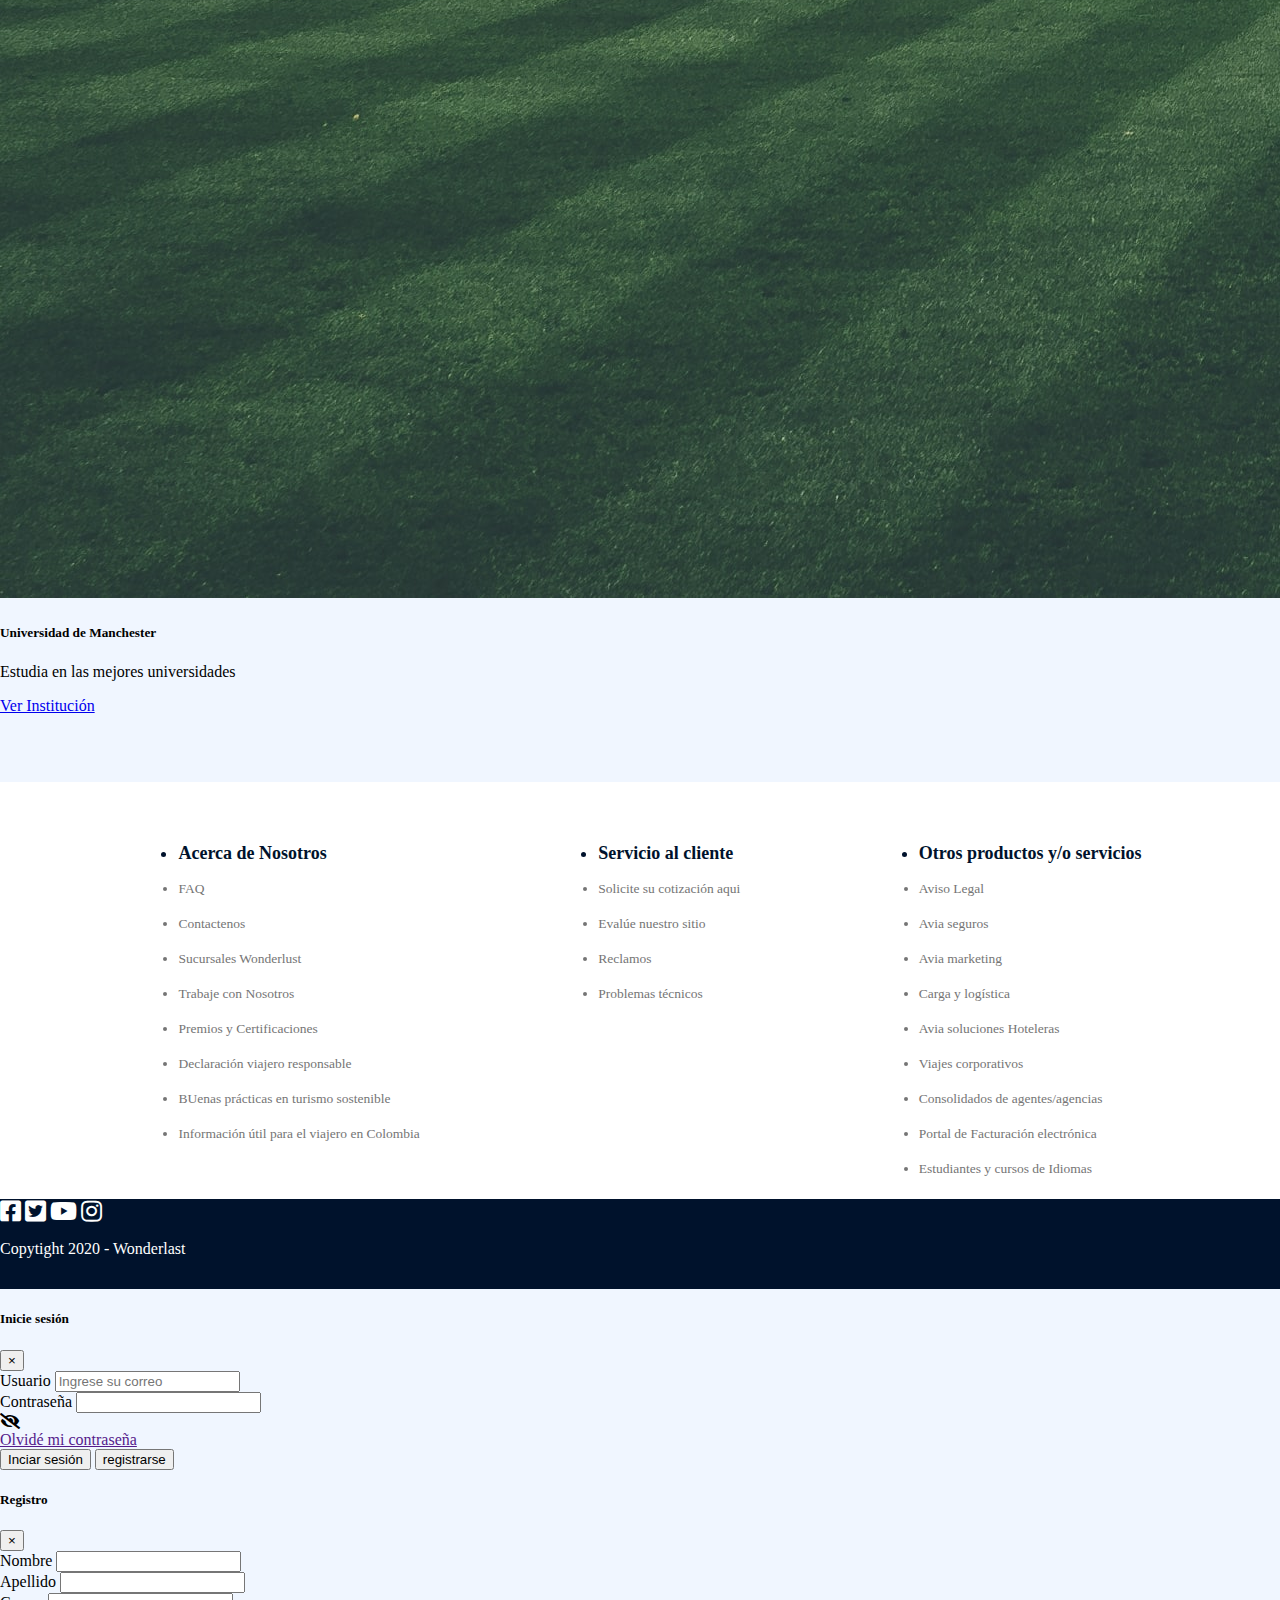
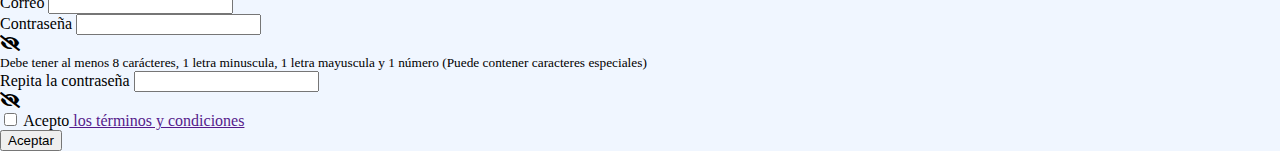
==== commit ed27dfb3: "Merge branch 'develop' of https://github.com/ThreeCian/Wonderlust into develop" ====
--- a/index.html
+++ b/index.html
@@ -5,41 +5,77 @@
     <meta charset="UTF-8">
     <meta name="viewport" content="width=device-width, initial-scale=1, shrink-to-fit=no">
     <title>Wonderlust</title>
-    <link rel="stylesheet" href="https://stackpath.bootstrapcdn.com/font-awesome/4.7.0/css/font-awesome.min.css">
-    <link rel="shortcut icon" href="./images/favicon.png" type="image/x-icon">
     <link rel="stylesheet" href="https://stackpath.bootstrapcdn.com/bootstrap/4.5.0/css/bootstrap.min.css"
         integrity="sha384-9aIt2nRpC12Uk9gS9baDl411NQApFmC26EwAOH8WgZl5MYYxFfc+NcPb1dKGj7Sk" crossorigin="anonymous">
+
+    <link rel="shortcut icon" href="./images/favicon.png" type="image/x-icon">
+
     <link rel="stylesheet" href="./css/home.css">
+    <link rel="stylesheet" href="https://cdnjs.cloudflare.com/ajax/libs/font-awesome/5.14.0/css/all.min.css">
+
+
+
 
 
 </head>
-<nav>
+
+<body>
+
+
+
+
     <nav id="navbar" class="navbar navbar-dark  navbar-expand-xl fixed-top nav-color">
         <div class="container">
             <a href="#" class="navbar-brand">
-                <strong class="logo-style">Wonderlust</strong>
+                <h1 class=" brand display-4 px-lg-5">Wonderlust</h1>
             </a>
-
-            <button type="button" class="navbar-toggler" data-toggle="collapse" data-target="#menu-principal"
-                aria-controls="menu-principal" aria-expanded="false" aria-label="Desplegar menú de navegación">
-                <span class="navbar-toggler-icon"></span>
-            </button>
-
-            <div class="collapse navbar-collapse" id="menu-principal">
-                <ul class="navbar-nav ml-auto">
-                    <li class="nav-item"><a href="#" class="nav-link active">Inicio</a></li>
-                    <li class="nav-item"><a href="#" class="nav-link active">Nosotros</a></li>
-                    <li class="nav-item"><a href="#" class="nav-link active">Planes</a></li>
-                    <li class="nav-item"><a href="#" class="nav-link active">Programas</a></li>
-                    <li class="nav-item"><a href="#" class="nav-link active">Contactenos</a></li>
+            <div class="mov">
+                <button type="button" data-toggle="modal" data-target="#session"
+                    class="nav-color btn btn-dark mr-5 ">Inicia
+                    sesión</button>
+                <button class="navbar-toggler px-xl-3" type="button" data-toggle="collapse" data-target="#navbarMenu"
+                    aria-controls="navbarSupportedContent" aria-expanded="false" aria-label="Toggle navigation">
+                    <span class="navbar-toggler-icon"></span>
+                </button>
+            </div>
+            <div class="collapse navbar-collapse justify-content-end px-xl-3" id="navbarMenu">
+                <ul class="navbar-nav">
+                    <li class="nav-item active">
+                        <a class="nav-link" href="./home.html">Inicio</a>
+                    </li>
+
+                    <li class="nav-item">
+                        <a class="nav-link" href="./about.html">¿Quienes somos?</a>
+                    </li>
+
+                    <li class=" nav-item dropdown ">
+                        <a class="nav-link  dropdown-toggle" href="./plans/africa.html" id="navbarDropdown"
+                            role="button" data-toggle="dropdown" aria-haspopup="true" aria-expanded="false">
+                            Destinos
+                        </a>
+                        <div class=" inicio dropdown-menu" aria-labelledby="navbarDropdown">
+                            <a class="txt-drop dropdown-item" href="../plans/africa.html">Africa</a>
+                            <a class="txt-drop dropdown-item" href="../plans/asia.html">Asia</a>
+                            <a class="txt-drop dropdown-item" href="../plans/europa.html">Europa</a>
+                        </div>
+                    </li>
+
+                    <!--<li class="nav-item">
+                    <a class="nav-link  px-lg-3" href="./plans.html">Destinos</a>
+                </li>-->
+                    <li class="nav-item">
+                        <a class="nav-link" href="./programs.html">Instituciones</a>
+                    </li>
+                    <li class="nav-item">
+                        <a class="nav-link" href="./contact.html">contactanos</a>
+                    </li>
+
+
                 </ul>
+
             </div>
         </div>
     </nav>
-</nav>
-
-<body>
-
     <main>
         <div class="bd-example">
             <div id="carouselExampleCaptions" class="carousel slide" data-ride="carousel">
@@ -73,22 +109,24 @@
                             data-src="holder.js/900x300?auto=yes&amp;bg=666&amp;fg=444&amp;text=Second slide"
                             alt="Second slide [900x300]" src="./images/tercera.jpg" data-holder-rendered="true">
                         <div class="carousel-caption d-none d-md-block">
-                            <h3>TOUR Y MAS</h3>
+                            <h3>Tour y más</h3>
                             <p>Separa con cuota inicial y saldo a cuotas¡</p>
-                        </div>
+
+                        </div>
+                        <a class="carousel-control-prev" href="#carouselExampleCaptions" role="button"
+                            data-slide="prev">
+                            <span class="carousel-control-prev-icon" aria-hidden="true"></span>
+                            <span class="sr-only">Previous</span>
+                        </a>
+                        <a class="carousel-control-next" href="#carouselExampleCaptions" role="button"
+                            data-slide="next">
+                            <span class="carousel-control-next-icon" aria-hidden="true"></span>
+                            <span class="sr-only">Next</span>
+                        </a>
                     </div>
                 </div>
-                <a class="carousel-control-prev" href="#carouselExampleCaptions" role="button" data-slide="prev">
-                    <span class="carousel-control-prev-icon" aria-hidden="true"></span>
-                    <span class="sr-only">Previous</span>
-                </a>
-                <a class="carousel-control-next" href="#carouselExampleCaptions" role="button" data-slide="next">
-                    <span class="carousel-control-next-icon" aria-hidden="true"></span>
-                    <span class="sr-only">Next</span>
-                </a>
-            </div>
-        </div>
-
+            </div>
+        </div>
         <div class="container marketing container-conti">
             <div class="parrafo-primero">
                 <h1 class="h1-titulo"> DA RIENDA SUELTA AL VIAJERO QUE HAY EN TI</h1>
@@ -110,102 +148,256 @@
             </div>
 
         </div>
-        <div>
-            <div class="parrafo-primero">
-                <h1 class="h1-titulo">DESTINOS DE ESTUDIOS MAS VISITADOS</h1>
-                <h2 class="h2-titulo">Elige entre mas de treinta Universidades que se adapte a tus expectativas</h2>
-            </div>
-
-            <div class="card-group">
-                <div class="card">
-                    <img src="./images/oxford.jpg" class="card-img-top" alt="oxford">
-                    <div class="card-body">
-                        <h5 class="card-title">Universidad de oxford</h5>
-                        <p class="card-text">Estudia en las mejores universidades</p>
-                        <p><a class="btn btn-secondary" href="programs.html" role="button">Ver
-                                Institución</a></p>
-                    </div>
-                </div>
-                <div class="card">
-                    <img src="./images/columbia.jpg" class="card-img-top" alt="columbia">
-                    <div class="card-body">
-                        <h5 class="card-title">Universidad de Columbia</h5>
-                        <p class="card-text">Estudia en las mejores universidades</p>
-                        <p><a class="btn btn-secondary" href="programs.html" role="button">Ver
-                                Institución</a></p>
-                    </div>
-                </div>
-                <div class="card">
-                    <img src="./images/university.jpg" class="card-img-top" alt="Manchester">
-                    <div class="card-body">
-                        <h5 class="card-title">Universidad de Manchester</h5>
-                        <p class="card-text">Estudia en las mejores universidades</p>
-                        <p><a class="btn btn-secondary" href="programs.html" role="button">Ver
-                                Institución</a></p>
-                    </div>
-                </div>
-            </div>
-
-
+
+        <div class="parrafo-primero">
+            <h1 class="h1-titulo">DESTINOS DE ESTUDIOS MAS VISITADOS</h1>
+            <h2 class="h2-titulo">Elige entre mas de treinta Universidades que se adapte a tus expectativas
+            </h2>
+        </div>
+
+        <div class="card-group">
+            <div class="card">
+                <img src="./images/oxford.jpg" class="card-img-top" alt="oxford">
+                <div class="card-body">
+                    <h5 class="card-title">Universidad de oxford</h5>
+                    <p class="card-text">Estudia en las mejores universidades</p>
+                    <p><a class="btn btn-secondary" href="programs.html" role="button">Ver
+                            Institución</a></p>
+                </div>
+            </div>
+            <div class="card">
+                <img src="./images/columbia.jpg" class="card-img-top" alt="columbia">
+                <div class="card-body">
+                    <h5 class="card-title">Universidad de Columbia</h5>
+                    <p class="card-text">Estudia en las mejores universidades</p>
+                    <p><a class="btn btn-secondary" href="programs.html" role="button">Ver
+                            Institución</a></p>
+                </div>
+            </div>
+            <div class="card">
+                <img src="./images/university.jpg" class="card-img-top" alt="Manchester">
+                <div class="card-body">
+                    <h5 class="card-title">Universidad de Manchester</h5>
+                    <p class="card-text">Estudia en las mejores universidades</p>
+                    <p><a class="btn btn-secondary" href="programs.html" role="button">Ver
+                            Institución</a></p>
+                </div>
+            </div>
+        </div>
+
+
+
+        <div class="main-information">
+            <div class="information-resp">
+                <ul>
+                    <li class="titulo-link">Acerca de Nosotros</li>
+                    <li class="link">FAQ<a href="#"></a></li>
+                    <li class="link">Contactenos<a href="#"></a></li>
+                    <li class="link">Sucursales Wonderlust<a href="#"></a></li>
+                    <li class="link">Trabaje con Nosotros<a href="#"></a></li>
+                    <li class="link">Premios y Certificaciones<a href="#"></a></li>
+                    <li class="link">Declaración viajero responsable<a href="#"></a></li>
+                    <li class="link">BUenas prácticas en turismo sostenible<a href="#"></a></li>
+                    <li class="link">Información útil para el viajero en Colombia<a href="#"></a></li>
+                </ul>
+            </div>
+            <div class="information-resp">
+                <ul>
+                    <li class="titulo-link">Servicio al cliente</li>
+                    <li class="link">Solicite su cotización aqui<a href="#"></a></li>
+                    <li class="link">Evalúe nuestro sitio<a href="#"></a></li>
+                    <li class="link">Reclamos<a href="#"></a></li>
+                    <li class="link">Problemas técnicos<a href="#"></a></li>
+
+                </ul>
+            </div>
+            <div class="information-resp">
+                <ul>
+                    <li class="titulo-link">Otros productos y/o servicios</li>
+                    <li class="link">Aviso Legal<a href="#"></a></li>
+                    <li class="link">Avia seguros<a href="#"></a></li>
+                    <li class="link">Avia marketing<a href="#"></a></li>
+                    <li class="link">Carga y logística<a href="#"></a></li>
+                    <li class="link">Avia soluciones Hoteleras<a href="#"></a></li>
+                    <li class="link">Viajes corporativos<a href="#"></a></li>
+                    <li class="link">Consolidados de agentes/agencias<a href="#"></a></li>
+                    <li class="link">Portal de Facturación electrónica<a href="#"></a></li>
+                    <li class="link">Estudiantes y cursos de Idiomas<a href="#"></a></li>
+                </ul>
+            </div>
+        </div>
     </main>
-    <div class="main-information">
-        <div class="information-resp">
-            <ul>
-                <li class="titulo-link">Acerca de Nosotros</li>
-                <li class="link">FAQ<a href="#"></a></li>
-                <li class="link">Contactenos<a href="#"></a></li>
-                <li class="link">Sucursales Wonderlust<a href="#"></a></li>
-                <li class="link">Trabaje con Nosotros<a href="#"></a></li>
-                <li class="link">Premios y Certificaciones<a href="#"></a></li>
-                <li class="link">Declaración viajero responsable<a href="#"></a></li>
-                <li class="link">BUenas prácticas en turismo sostenible<a href="#"></a></li>
-                <li class="link">Información útil para el viajero en Colombia<a href="#"></a></li>
-            </ul>
-        </div>
-        <div class="information-resp">
-            <ul>
-                <li class="titulo-link">Servicio al cliente</li>
-                <li class="link">Solicite su cotización aqui<a href="#"></a></li>
-                <li class="link">Evalúe nuestro sitio<a href="#"></a></li>
-                <li class="link">Reclamos<a href="#"></a></li>
-                <li class="link">Problemas técnicos<a href="#"></a></li>
-
-            </ul>
-        </div>
-        <div class="information-resp">
-            <ul>
-                <li class="titulo-link">Otros productos y/o servicios</li>
-                <li class="link">Aviso Legal<a href="#"></a></li>
-                <li class="link">Avia seguros<a href="#"></a></li>
-                <li class="link">Avia marketing<a href="#"></a></li>
-                <li class="link">Carga y logística<a href="#"></a></li>
-                <li class="link">Avia soluciones Hoteleras<a href="#"></a></li>
-                <li class="link">Viajes corporativos<a href="#"></a></li>
-                <li class="link">Consolidados de agentes/agencias<a href="#"></a></li>
-                <li class="link">Portal de Facturación electrónica<a href="#"></a></li>
-                <li class="link">Estudiantes y cursos de Idiomas<a href="#"></a></li>
-            </ul>
-        </div>
-
-        <script src="./js/script.js"></script>
-        <a href="https://wa.me/3058185453" class="whatsapp" target="_blank"> <i
-                class="fa fa-whatsapp whatsapp-icon"></i></a>
-
-        <footer>
-        </footer>
-
-        <script src="https://code.jquery.com/jquery-3.5.1.slim.min.js"
-            integrity="sha384-DfXdz2htPH0lsSSs5nCTpuj/zy4C+OGpamoFVy38MVBnE+IbbVYUew+OrCXaRkfj" crossorigin="anonymous">
-        </script>
-        <script src="https://cdn.jsdelivr.net/npm/popper.js@1.16.0/dist/umd/popper.min.js"
-            integrity="sha384-Q6E9RHvbIyZFJoft+2mJbHaEWldlvI9IOYy5n3zV9zzTtmI3UksdQRVvoxMfooAo" crossorigin="anonymous">
-        </script>
-        <script src="https://stackpath.bootstrapcdn.com/bootstrap/4.5.0/js/bootstrap.min.js"
-            integrity="sha384-OgVRvuATP1z7JjHLkuOU7Xw704+h835Lr+6QL9UvYjZE3Ipu6Tp75j7Bh/kR0JKI" crossorigin="anonymous">
-        </script>
+
+
+
+    <footer class="footer">
+        <div class="d-flex justify-content-center ">
+
+            <a class="m-2" href="#"><i class=" icon fab fa-facebook-square"></i></a>
+
+            <a class="m-2" href="#"><i class=" icon fab fa-twitter-square"></i></a>
+
+            <a class="m-2" href="#"><i class="  icon fab fa-youtube"></i></a>
+
+            <a class="m-2" href="#"><i class=" icon fab fa-instagram"></i></a>
+
+
+        </div>
+        <p>Copytight 2020 - Wonderlast</p>
+    </footer>
+    <div class="modal fade" id="session" tabindex="-1" role="dialog" aria-labelledby="exampleModalLabel"
+        aria-hidden="true">
+        <div class="modal-dialog">
+            <div class="modal-content">
+                <div class="modal-header inicio text-light">
+                    <h5 class="modal-title" id="exampleModalLabel">
+                        Inicie sesión
+                    </h5>
+
+                    <!-- Botón de cierre -->
+                    <button type="button" class="close text-light" data-dismiss="modal" aria-label="Close">
+                        <span aria-hidden="true">&times;</span>
+                    </button>
+                </div>
+                <div class="modal-body">
+                    <div id="alertsession" class="alert alert-danger" role="alert" hidden></div>
+                    <form id="inicios" action="./index.html" method="POST">
+                        <div class="form-group">
+                            <label for="e-mail" class="col-form-label">Usuario </label>
+                            <input type="email" class="form-control" id="e-mail" required
+                                placeholder="Ingrese su correo">
+                        </div>
+                        <div class="form-group">
+                            <label for="password" class="col-form-label">Contraseña</label>
+                            <input type="password" class="form-control" id="password" required>
+                            <div class="input-group-prepend">
+                                <span class="input-group-text">
+                                    <i id="pass-icon" class="fas fa-eye-slash"></i>
+                                </span>
+                            </div>
+                        </div>
+
+                        <a href="">Olvidé mi contraseña</a>
+
+                    </form>
+                </div>
+                <div class="modal-footer">
+                    <button form="inicios" type="submit" class="btn btn-secondary">
+                        Inciar sesión
+                    </button>
+                    <button type="button" class=" btn inicio text-light" data-toggle="modal" data-dismiss="modal"
+                        data-target="#registrer">
+                        registrarse
+
+                    </button>
+                </div>
+            </div>
+        </div>
+    </div>
+    <!--Registro-->
+    <div class="modal fade" id="registrer" tabindex="-1" role="dialog" aria-labelledby="exampleModalLabel"
+        aria-hidden="true">
+        <div class="modal-dialog">
+            <div class="modal-content">
+                <div class="modal-header inicio text-light">
+                    <h5 class="modal-title" id="exampleModalLabel1">
+                        Registro
+                    </h5>
+
+                    <!-- Botón de cierre -->
+                    <button type="button" class="close text-light" data-dismiss="modal" aria-label="Close">
+                        <span aria-hidden="true">&times;</span>
+                    </button>
+                </div>
+                <div class="modal-body">
+                    <div id="alertForm" class="alert alert-danger" role="alert" hidden></div>
+
+                    <form id="regis" action="./index.html" method="POST">
+                        <div class="form-group">
+                            <label for="Nombre" class="col-form-label">Nombre </label>
+                            <input type="Text" class="form-control " id="Nombre" required minlength="4">
+                        </div>
+                        <div class="form-group">
+                            <label for="Apellido" class="col-form-label">Apellido </label>
+                            <input type="Text" class="form-control " id="Apellido" required minlength="4">
+                        </div>
+
+                        <div class="form-group">
+                            <label for="correo" class="col-form-label">Correo </label>
+                            <input type="email" class="form-control " id="correo" required>
+                        </div>
+                        <div class="form-group">
+
+                            <label for="contraseña" class="col-form-label">Contraseña</label>
+
+                            <input type="password" class="form-control  input-group" id="contraseña" name="contraseña"
+                                required pattern="^(?=.*\d)(?=.*[a-z])(?=.*[A-Z])(?=.*[a-zA-Z]).{8,}$">
+                            <div class="input-group-prepend">
+                                <span class="input-group-text">
+                                    <i id="pass-icon3" class="fas fa-eye-slash"></i>
+                                </span>
+                            </div>
+                            <small class="form-text text-muted ">
+                                Debe tener al menos 8 carácteres, 1 letra minuscula, 1 letra mayuscula y 1 número
+                                (Puede contener caracteres especiales)
+                            </small>
+                        </div>
+
+                        <div class="form-group">
+
+                            <label for="contraseña2" class="col-form-label">Repita la contraseña</label>
+
+                            <input type="password" class="form-control " id="contraseña2" name="contraseña2" required
+                                pattern="^(?=.*\d)(?=.*[a-z])(?=.*[A-Z])(?=.*[a-zA-Z]).{8,}$">
+                            <div class="input-group-prepend">
+                                <span class="input-group-text">
+                                    <i id="pass-icon2" class="fas fa-eye-slash"></i>
+                                </span>
+                            </div>
+                        </div>
+
+                        <div>
+                            <input type="checkbox" id="Terminos" name="Terminos" required>
+                            <span>Acepto<a href=""> los términos y condiciones </a></span>
+                        </div>
+                    </form>
+                </div>
+                <div class="modal-footer">
+                    <button form="regis" type="submit" class="btn btn-secondary" id='conf'>
+                        Aceptar
+                    </button>
+                    <!--  <button type="button" class="btn inicio text-light" data-toggle="modal" data-dismiss="modal"
+                    data-target="#registrer">
+                    registrarse
+
+                </button> -->
+                </div>
+            </div>
+        </div>
+    </div>
+
+
+
+
+
+
+
+    <script src="https://code.jquery.com/jquery-3.5.1.slim.min.js"
+        integrity="sha384-DfXdz2htPH0lsSSs5nCTpuj/zy4C+OGpamoFVy38MVBnE+IbbVYUew+OrCXaRkfj" crossorigin="anonymous">
+    </script>
+    <script src="https://cdn.jsdelivr.net/npm/popper.js@1.16.0/dist/umd/popper.min.js"
+        integrity="sha384-Q6E9RHvbIyZFJoft+2mJbHaEWldlvI9IOYy5n3zV9zzTtmI3UksdQRVvoxMfooAo" crossorigin="anonymous">
+    </script>
+    <script src="https://stackpath.bootstrapcdn.com/bootstrap/4.5.0/js/bootstrap.min.js"
+        integrity="sha384-OgVRvuATP1z7JjHLkuOU7Xw704+h835Lr+6QL9UvYjZE3Ipu6Tp75j7Bh/kR0JKI" crossorigin="anonymous">
+    </script>
+    <script src="./js/script.js"></script>
+    <script src="./js/form.js"></script>
+    <script src="./js/login.js"> </script>
 
     
 
 </body>
 
+
 </html>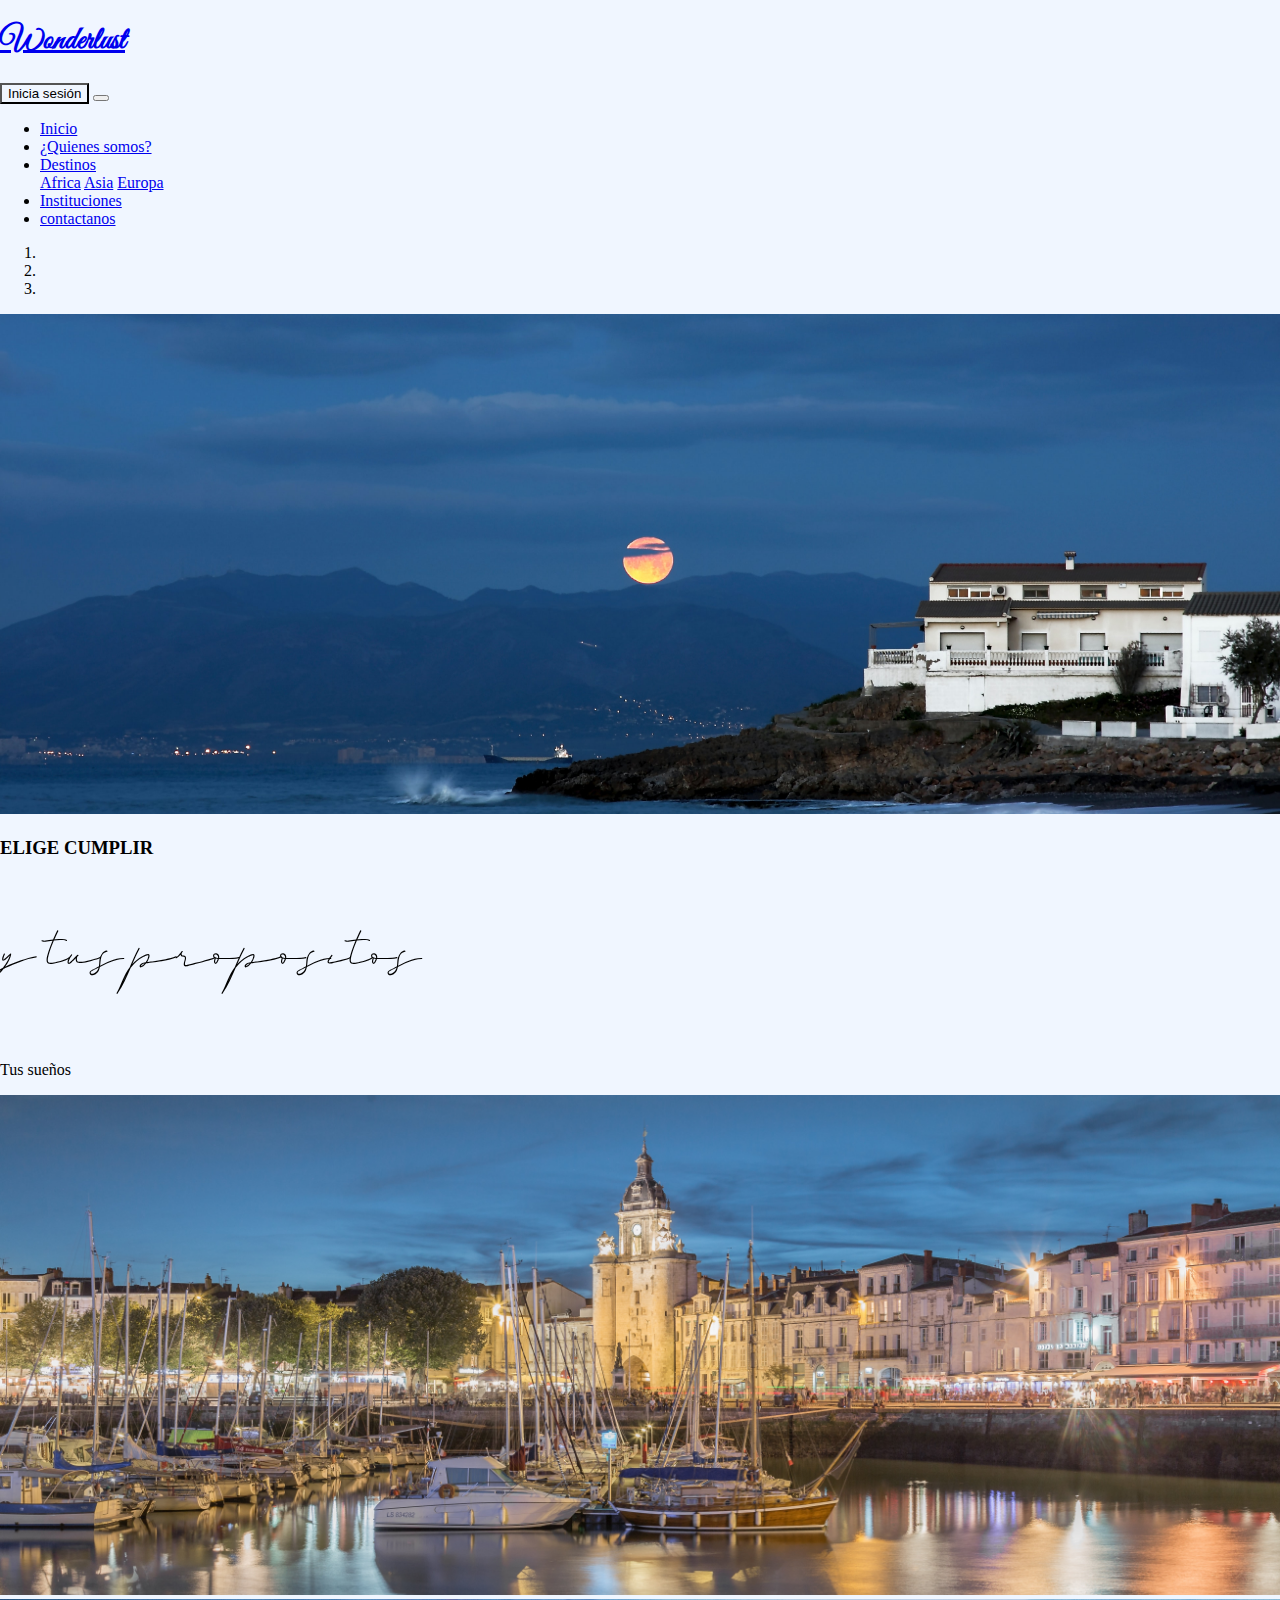
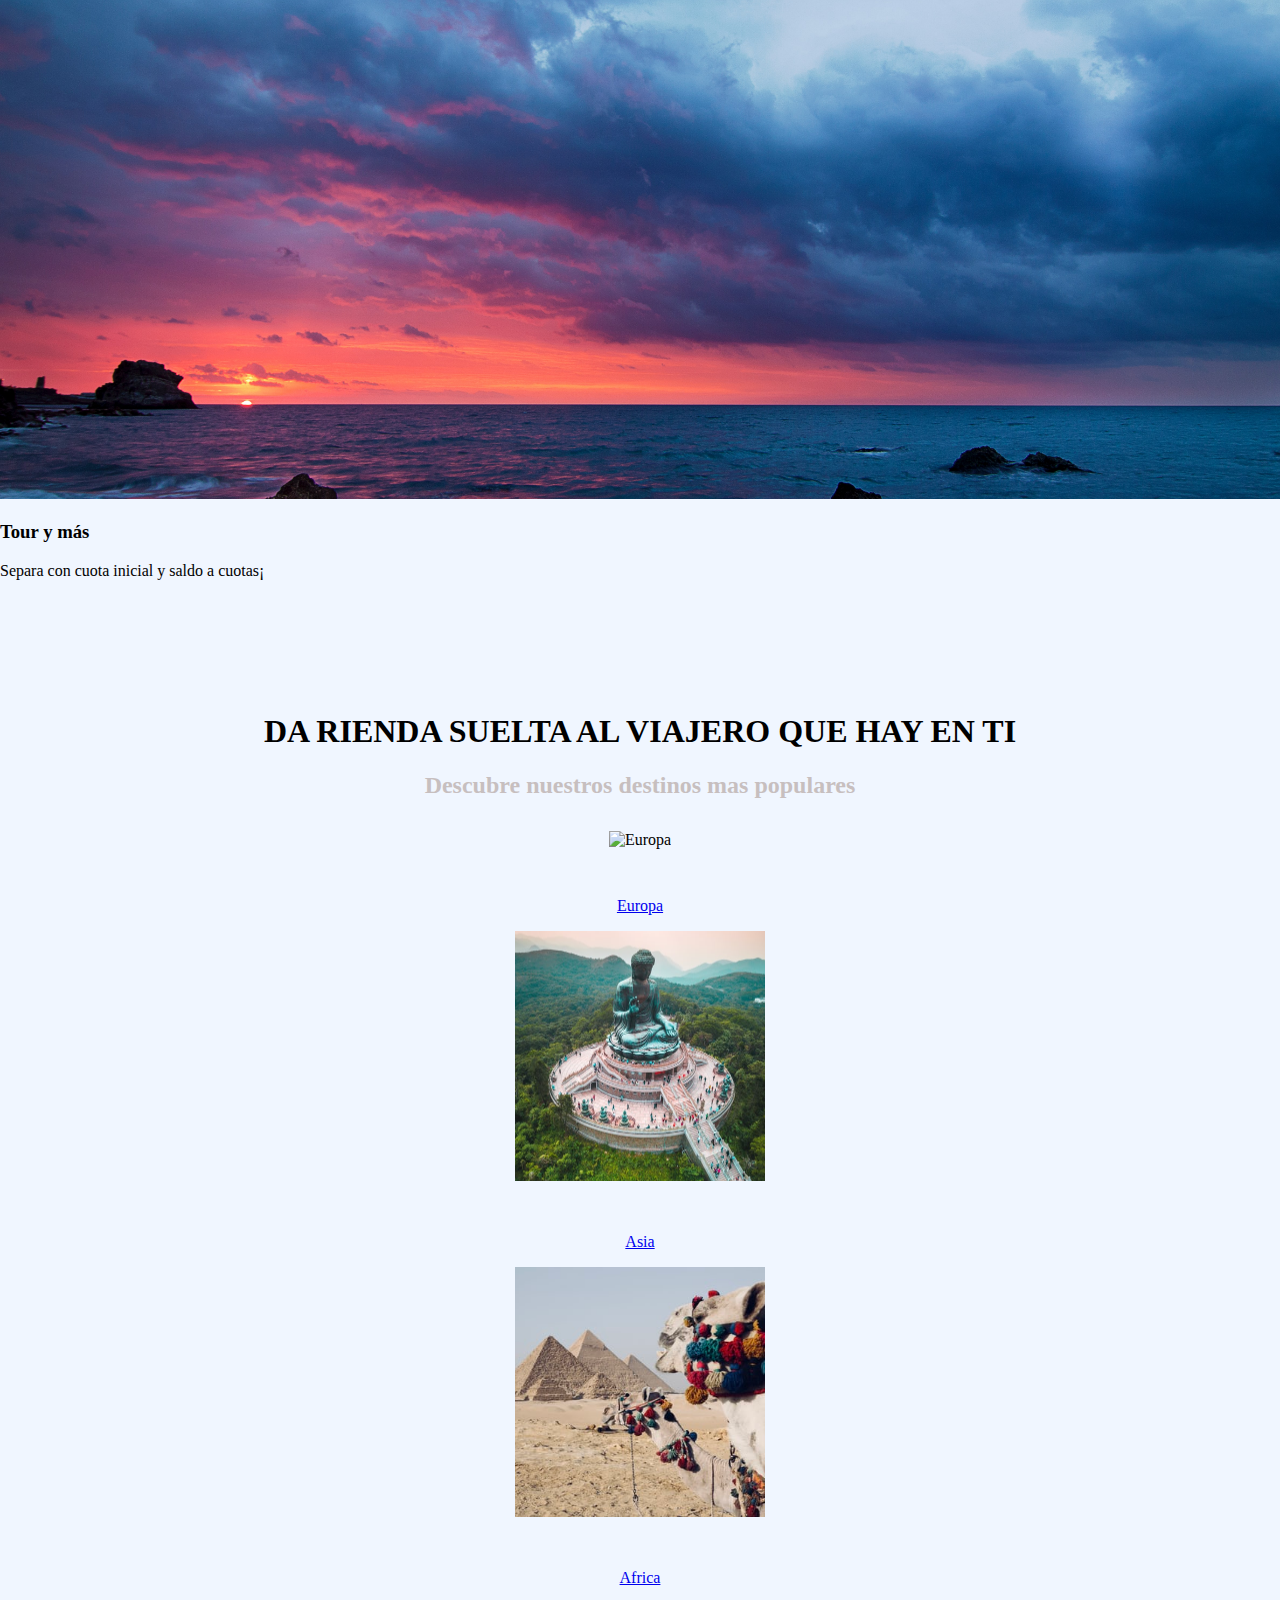
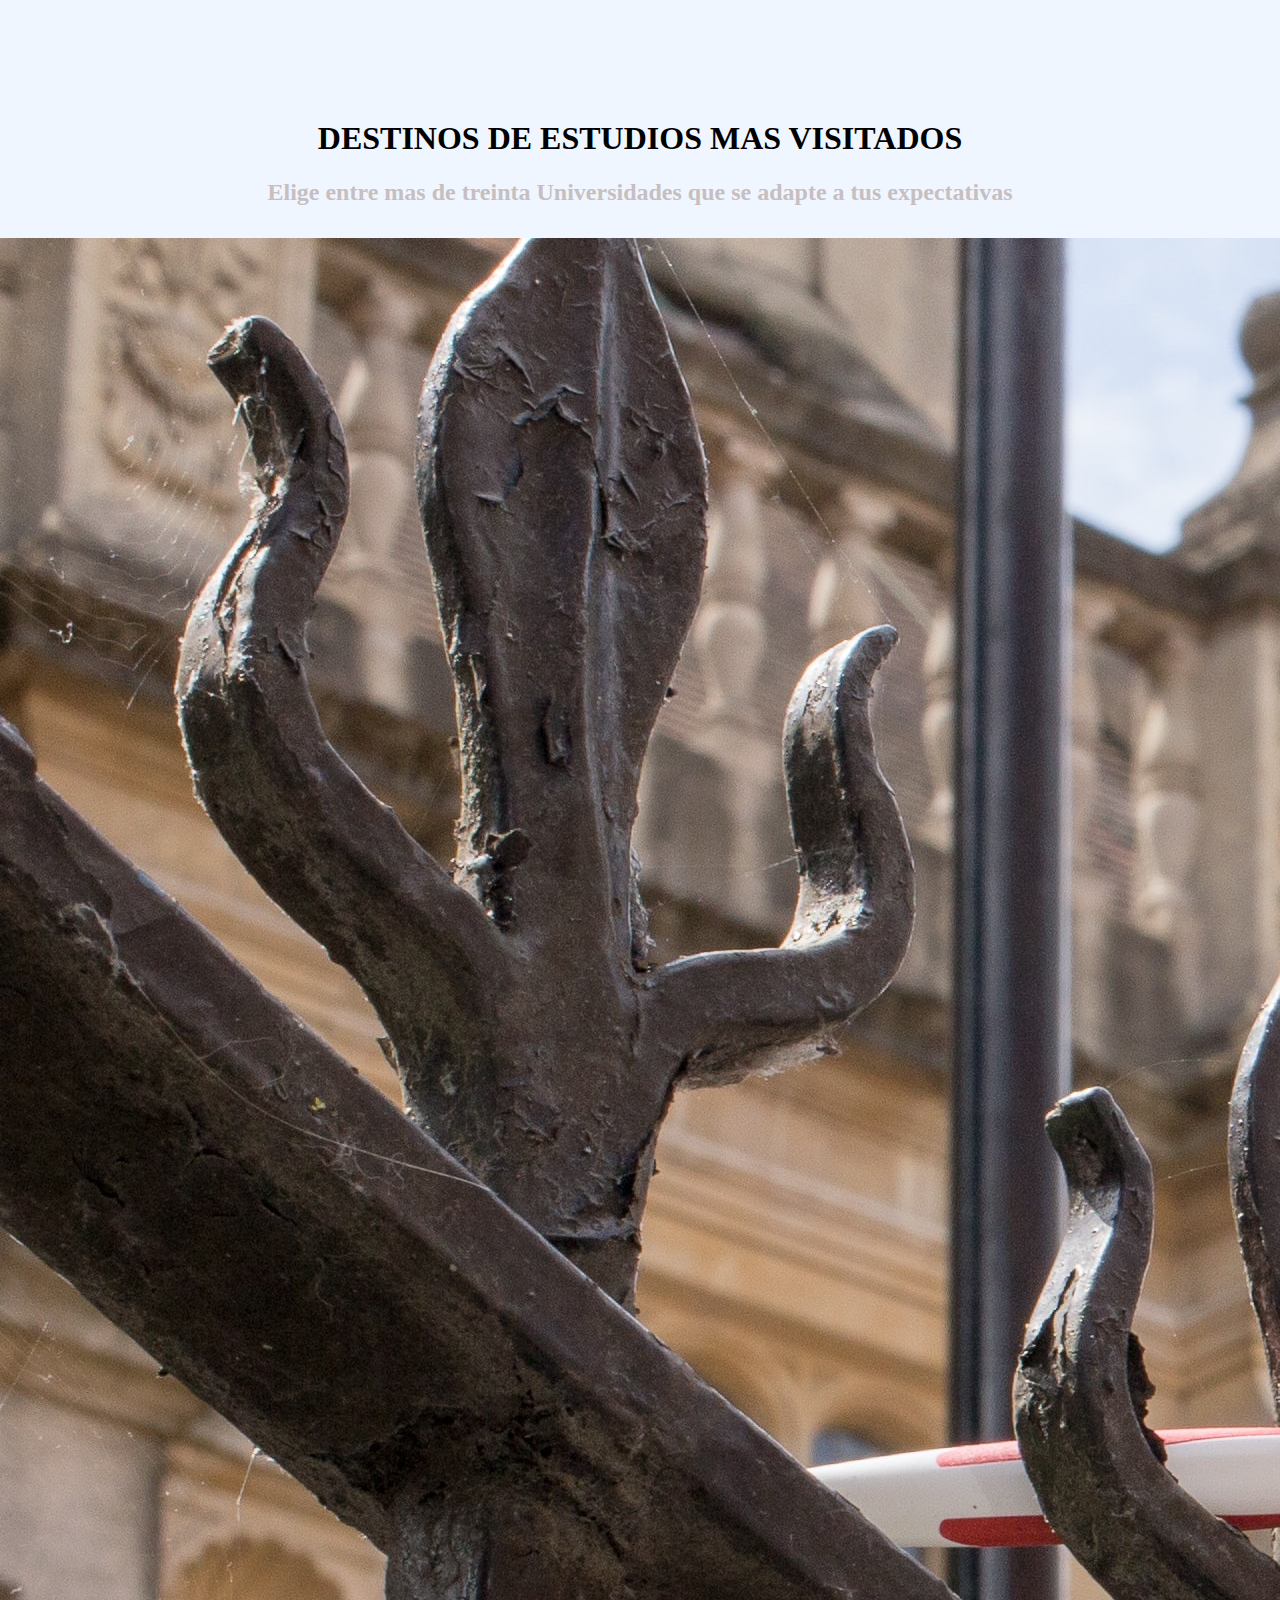
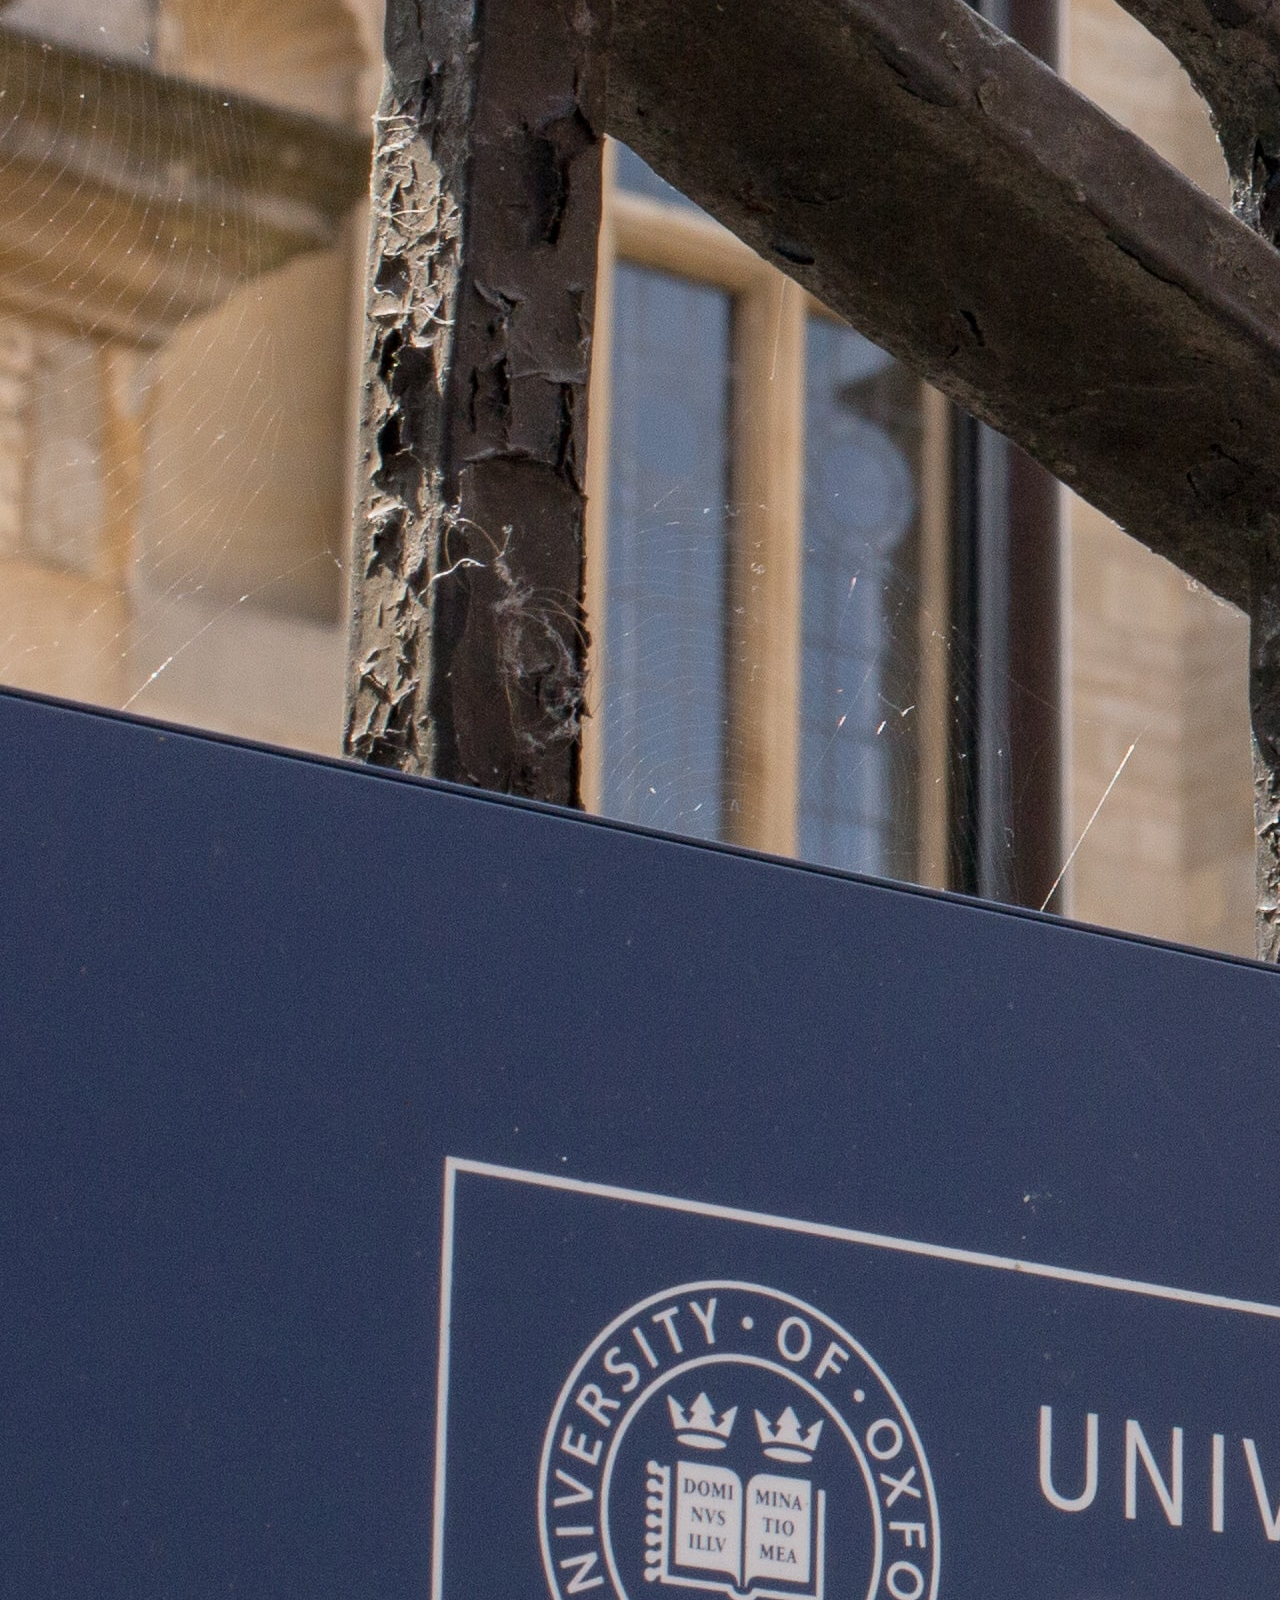
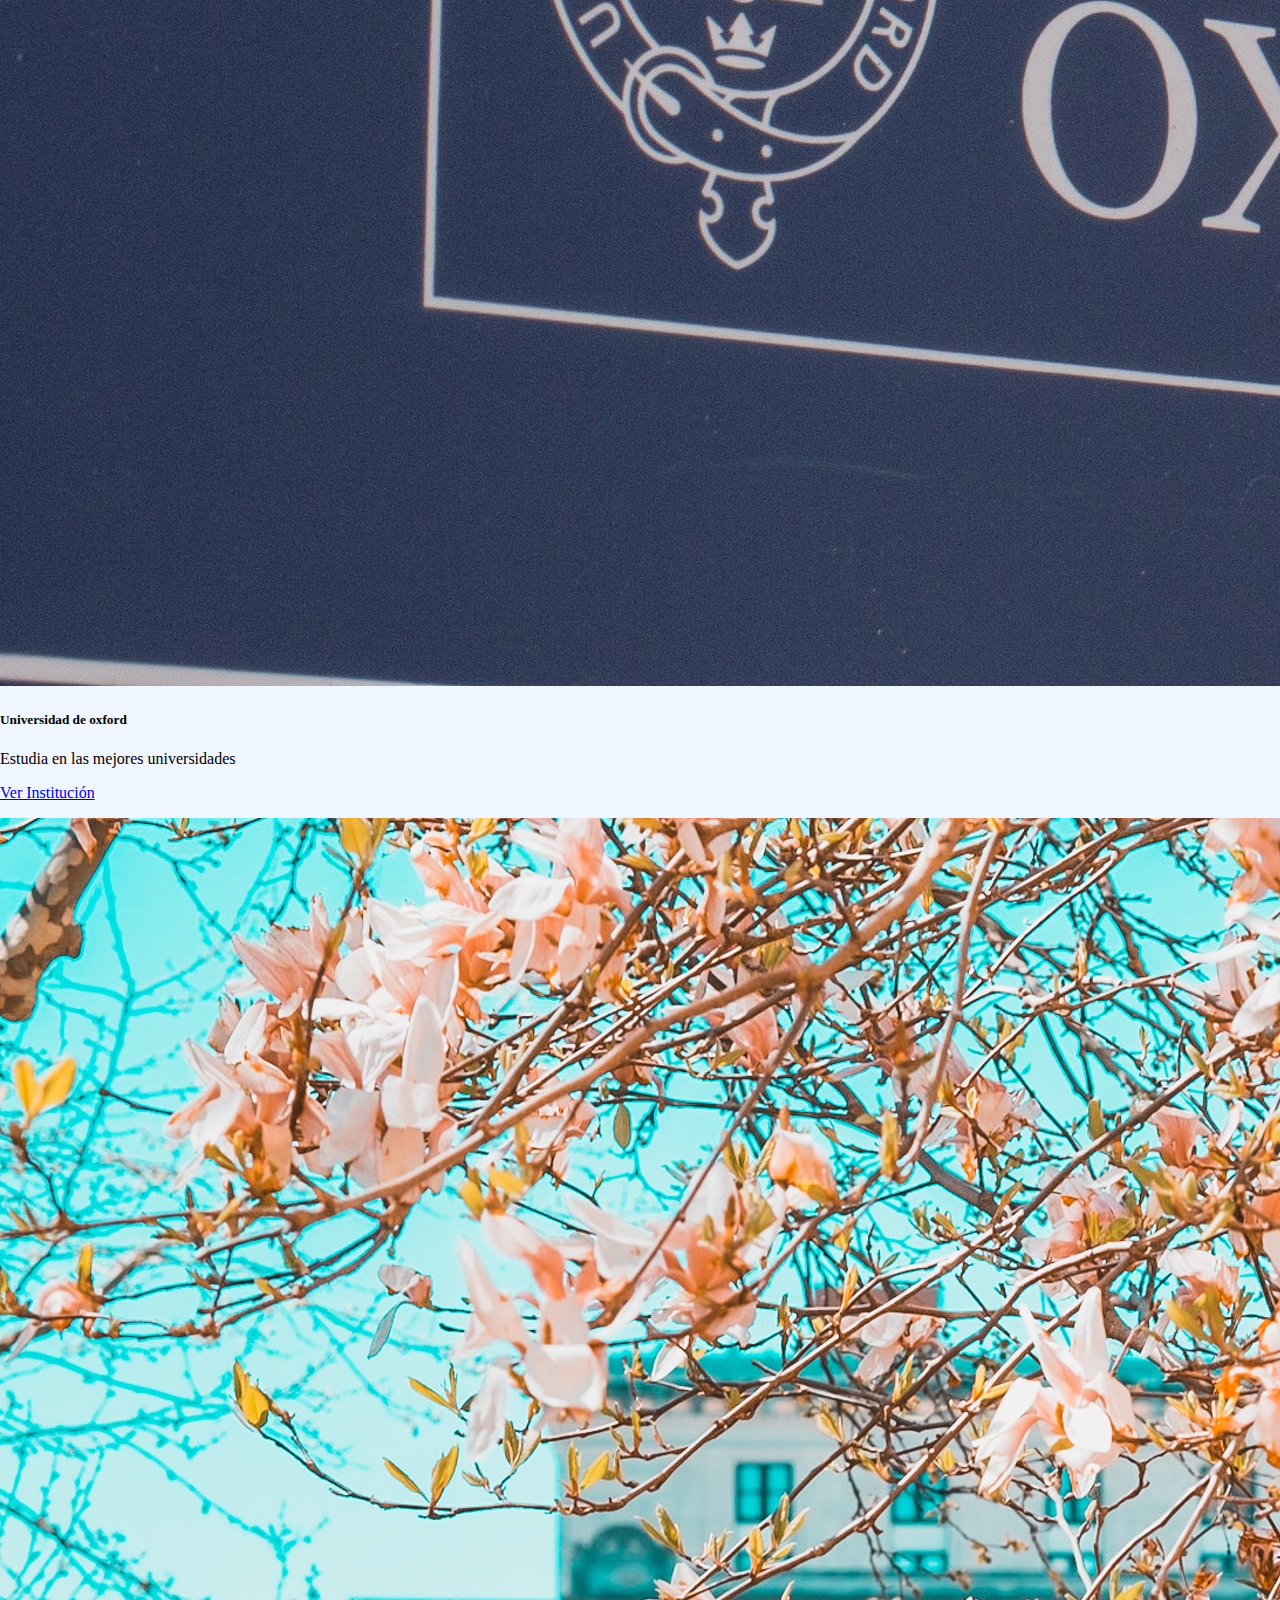
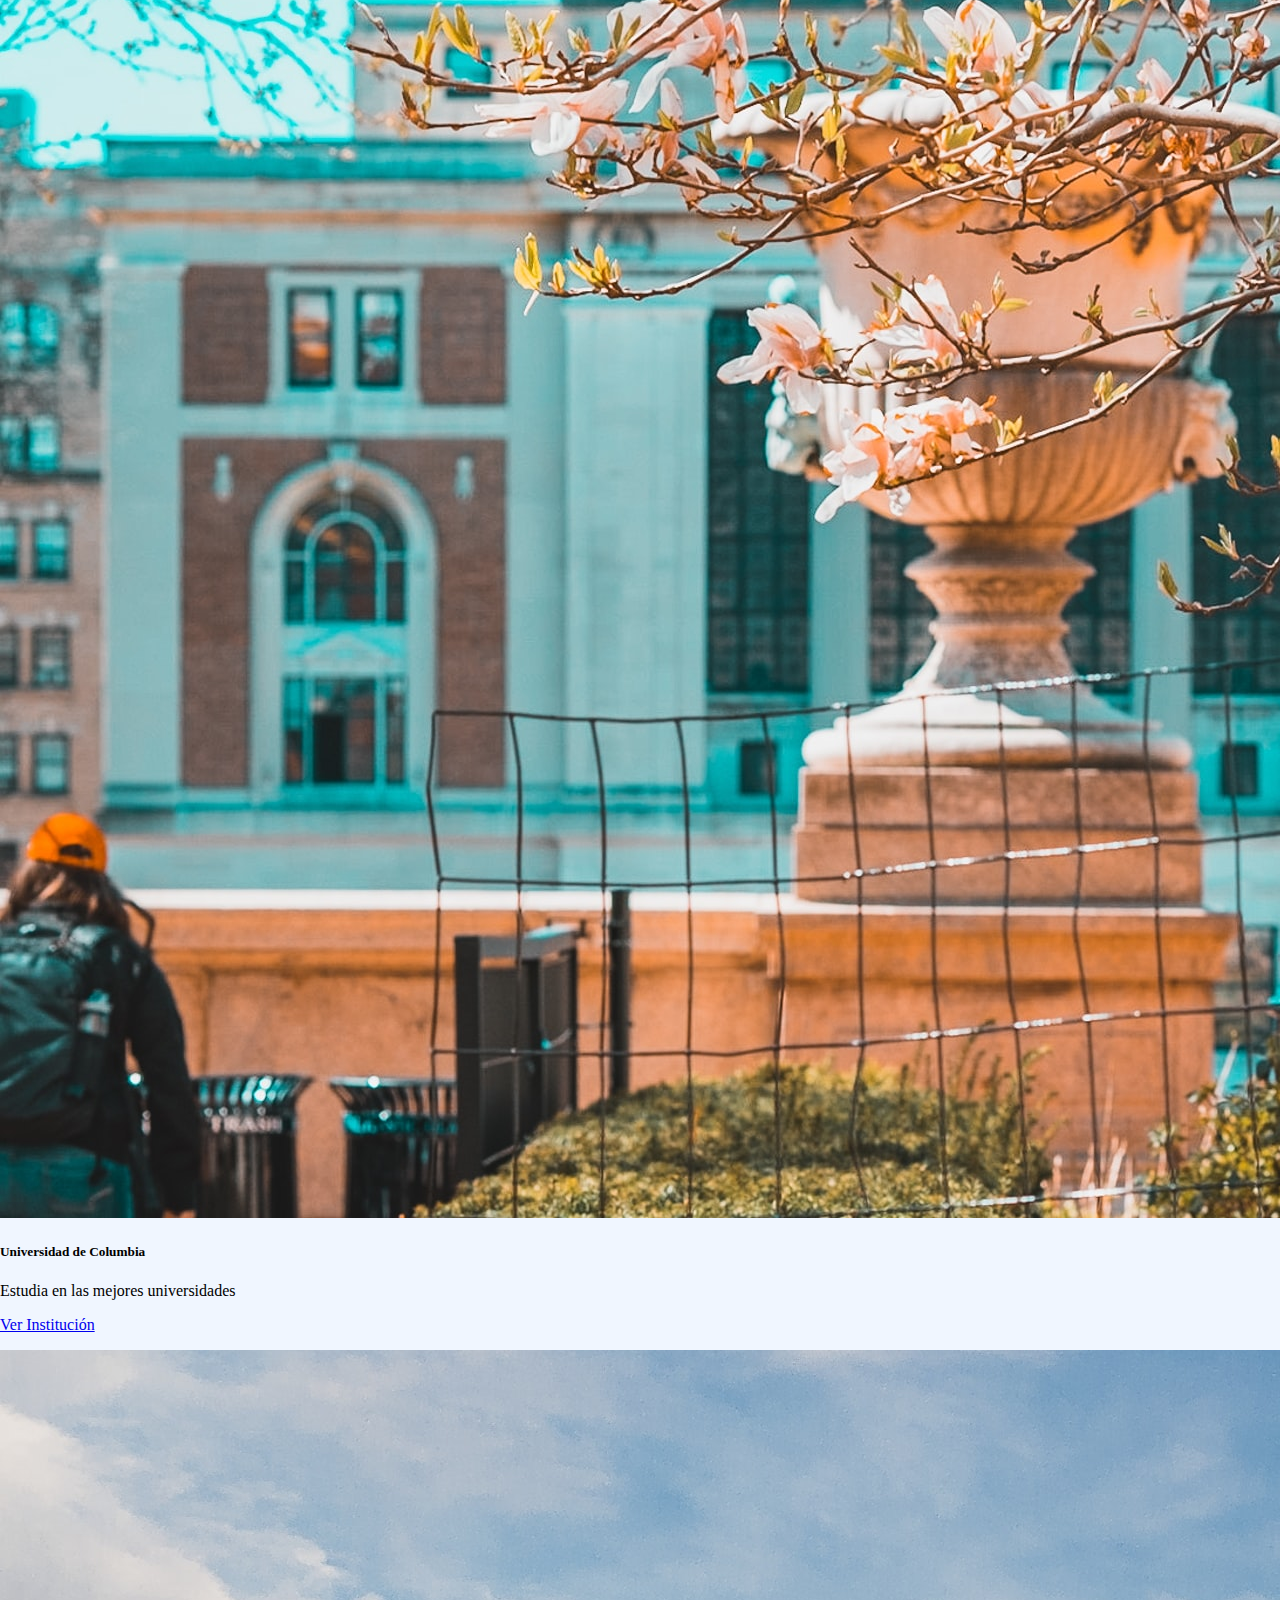
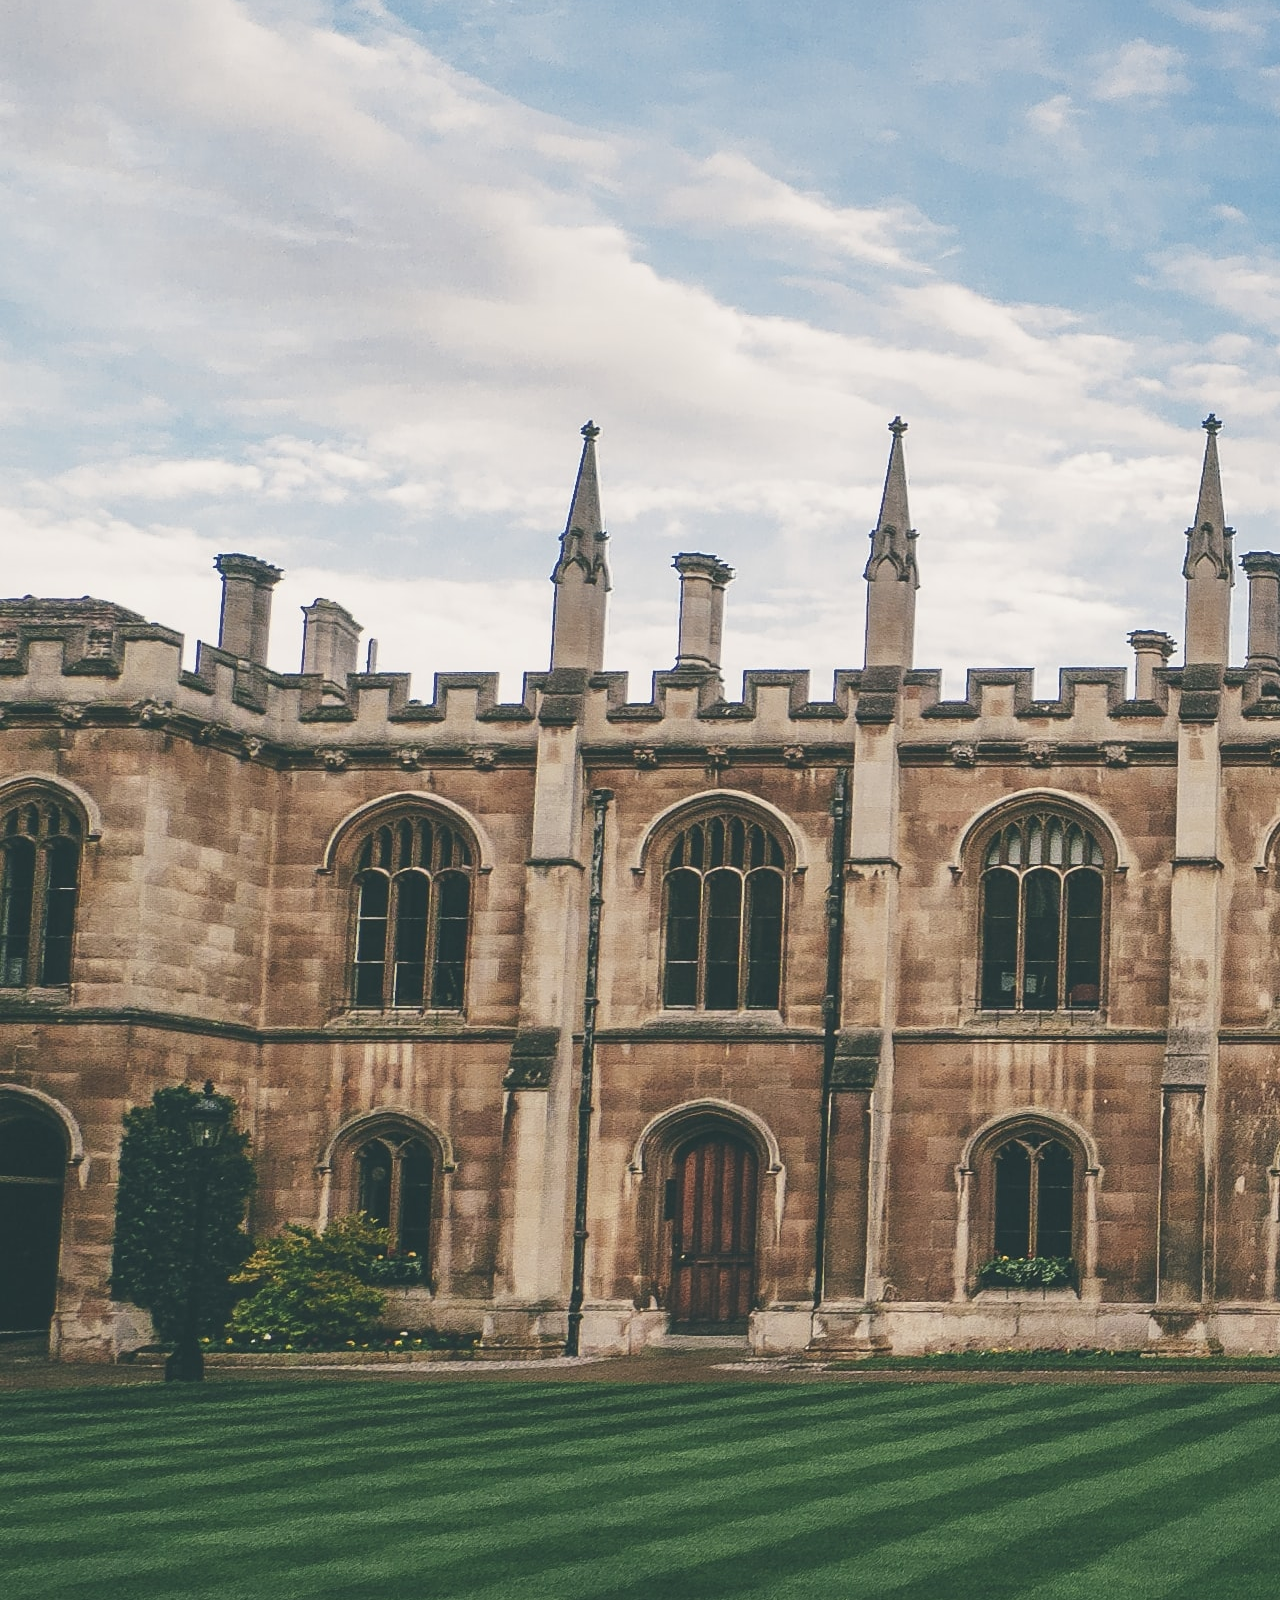
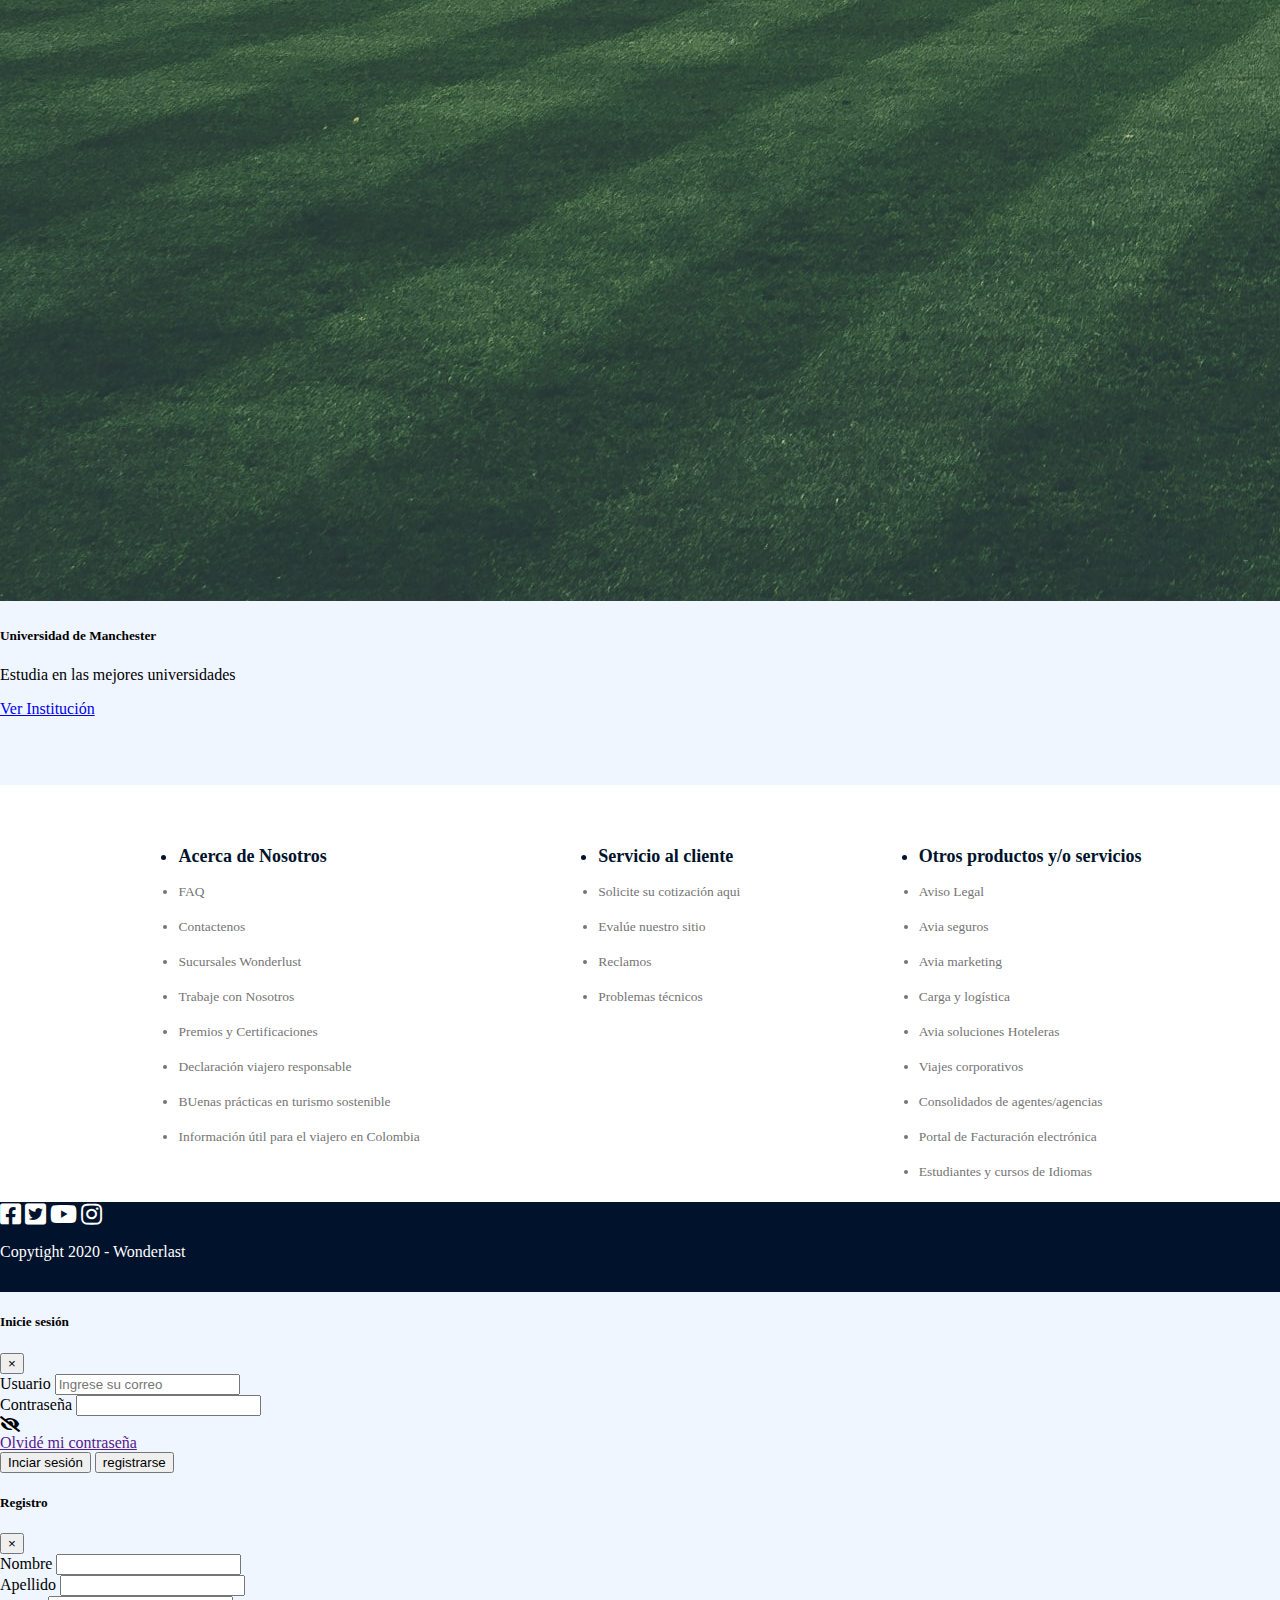
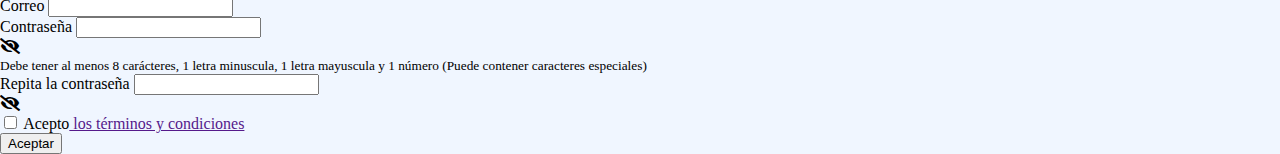
==== commit 43711815: "Cambios en links" ====
--- a/index.html
+++ b/index.html
@@ -54,9 +54,9 @@
                             Destinos
                         </a>
                         <div class=" inicio dropdown-menu" aria-labelledby="navbarDropdown">
-                            <a class="txt-drop dropdown-item" href="../plans/africa.html">Africa</a>
-                            <a class="txt-drop dropdown-item" href="../plans/asia.html">Asia</a>
-                            <a class="txt-drop dropdown-item" href="../plans/europa.html">Europa</a>
+                            <a class="txt-drop dropdown-item" href="./plans/africa.html">Africa</a>
+                            <a class="txt-drop dropdown-item" href="./plans/asia.html">Asia</a>
+                            <a class="txt-drop dropdown-item" href="./plans/europa.html">Europa</a>
                         </div>
                     </li>
 
--- a/css/home.css
+++ b/css/home.css
@@ -36,6 +36,10 @@
 .logo-style {
     font-family: GreatVibes;
     font-size: 30px;
+}
+
+.brand {
+    font-family: var(--font-tittle);
 }
 
 /*---CAROUSEL---*/
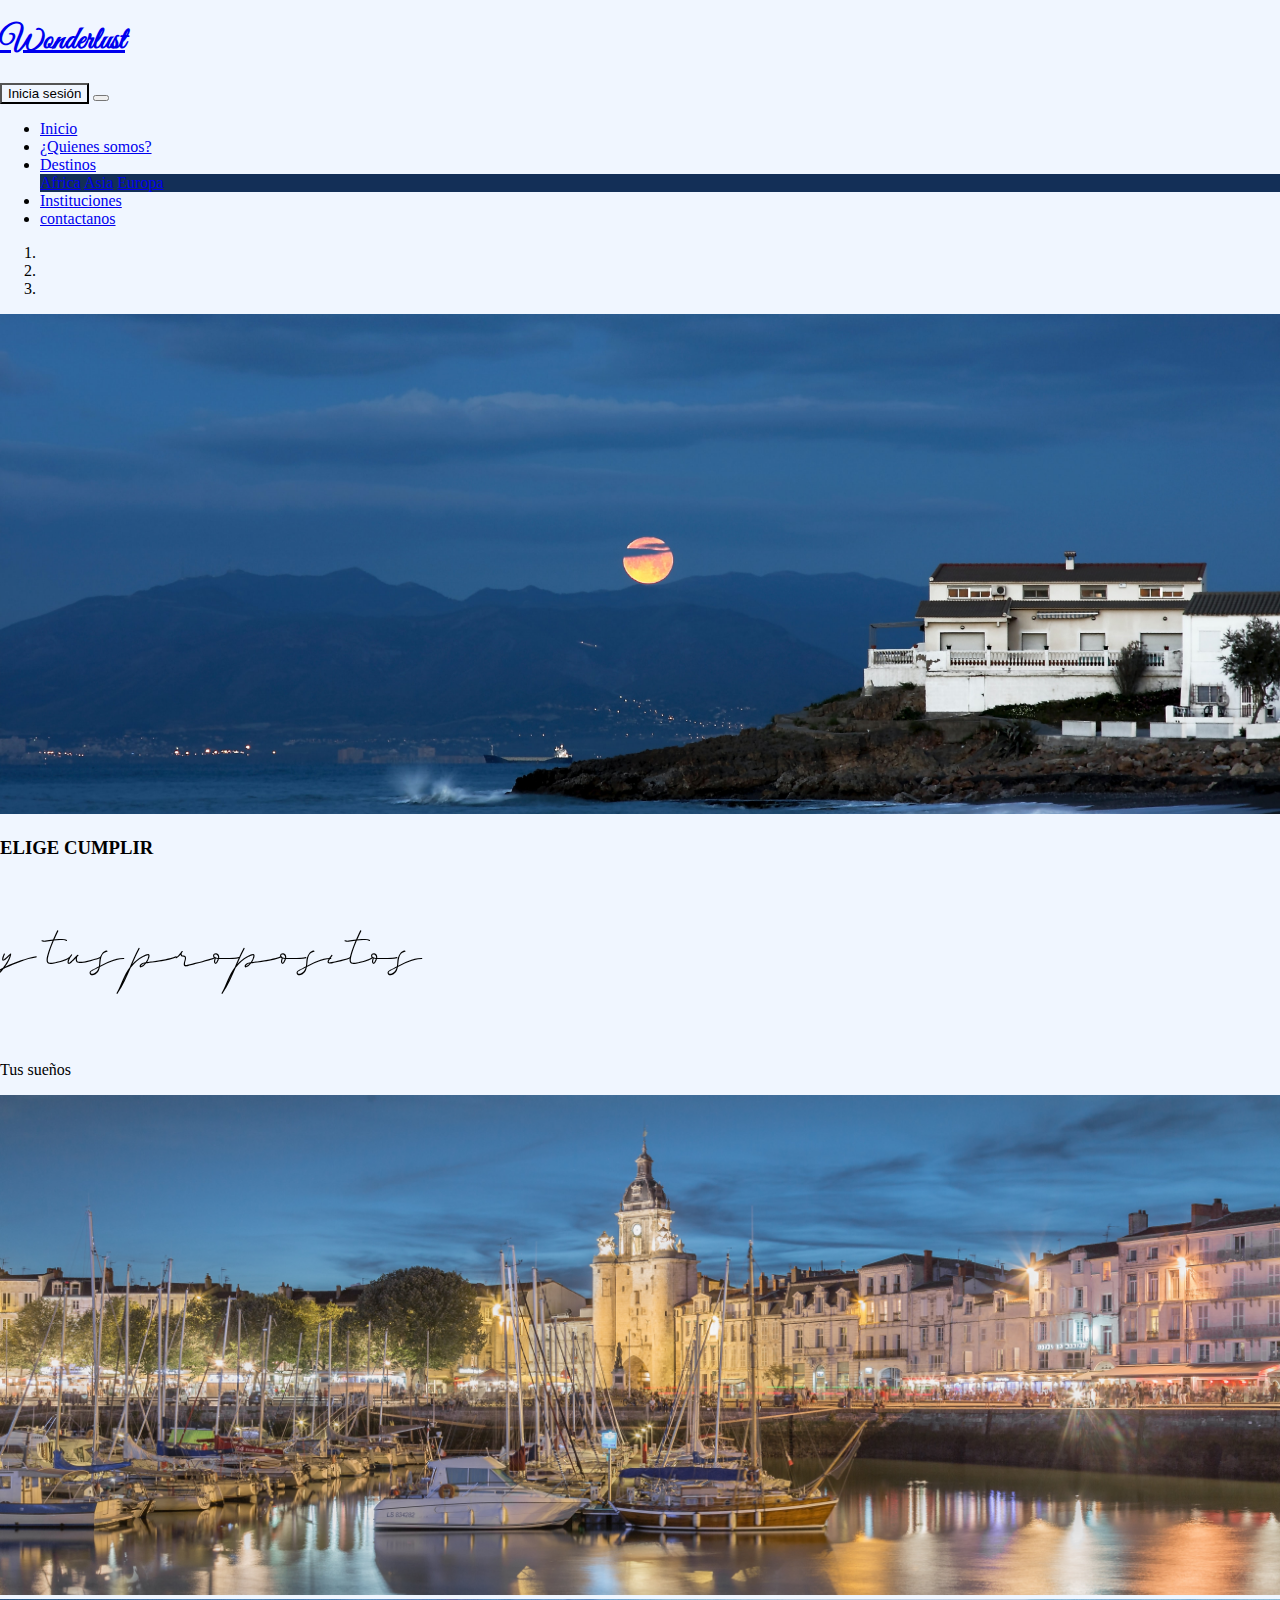
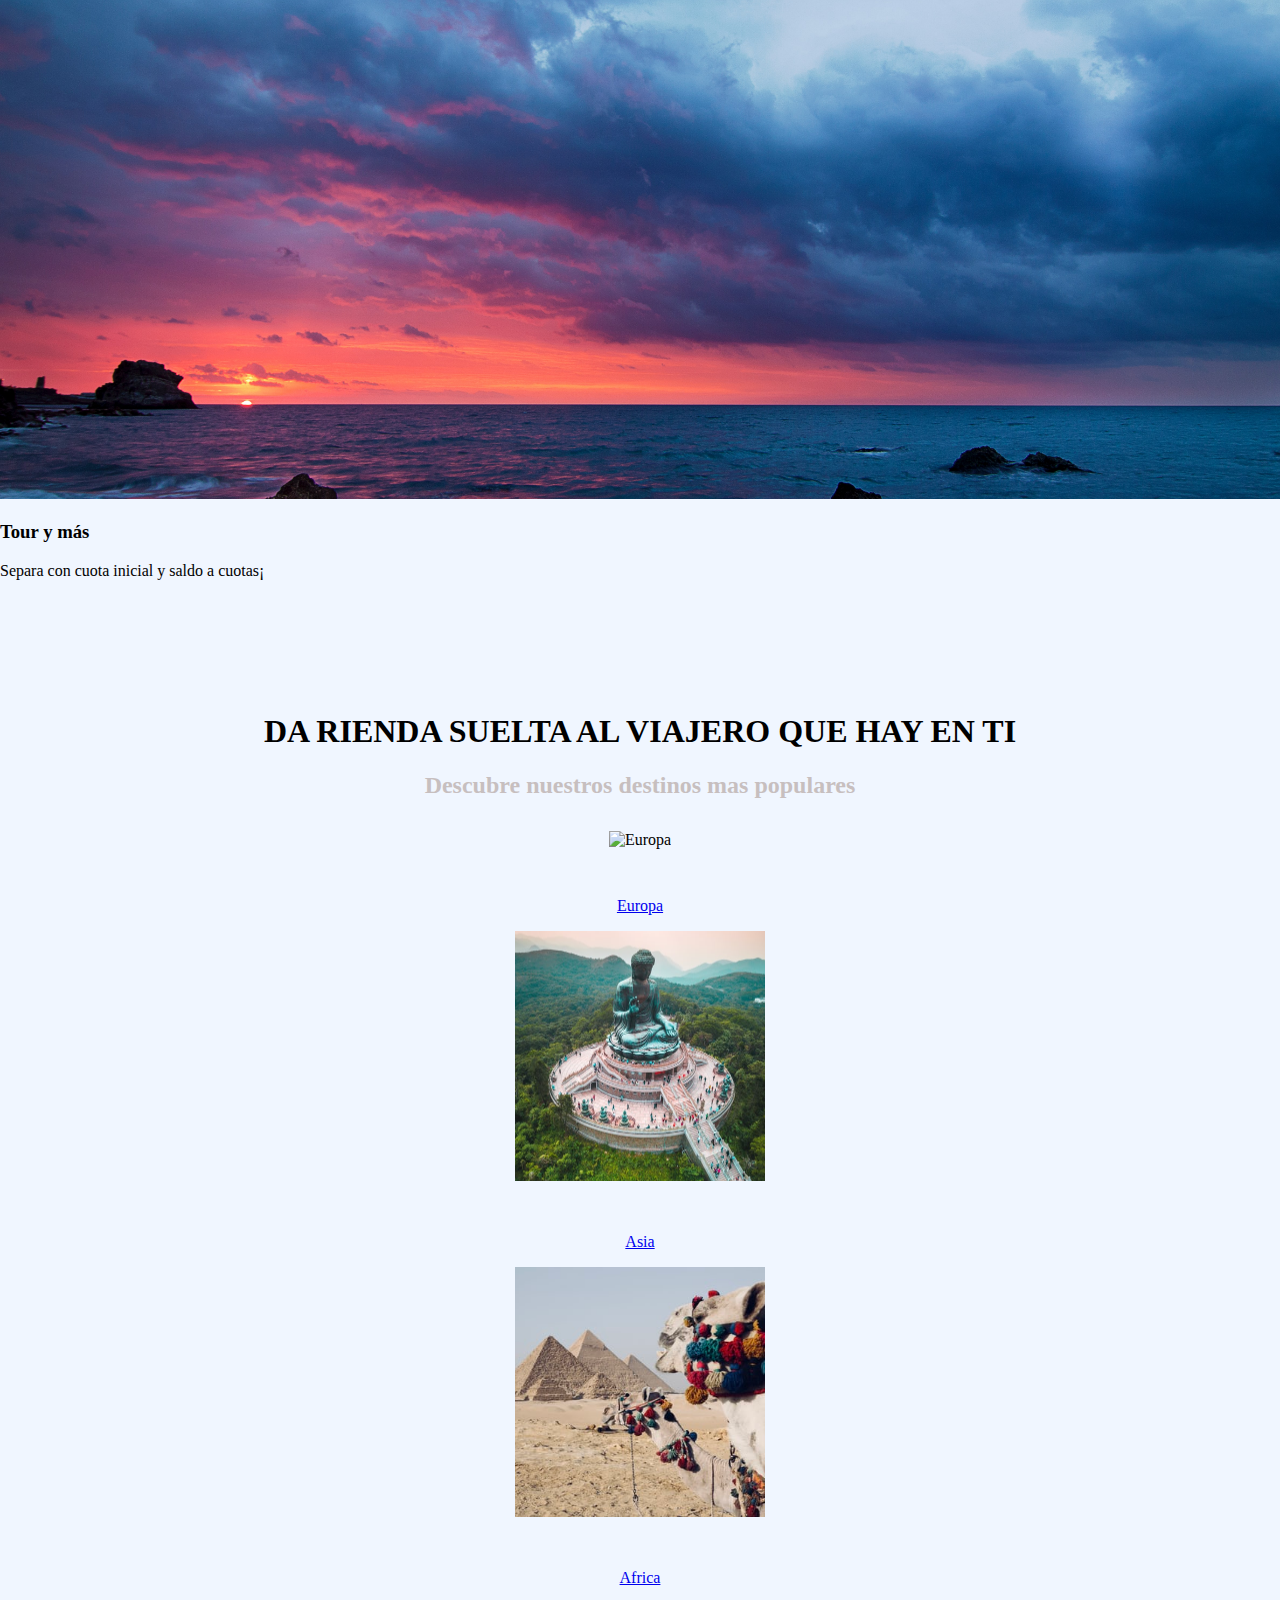
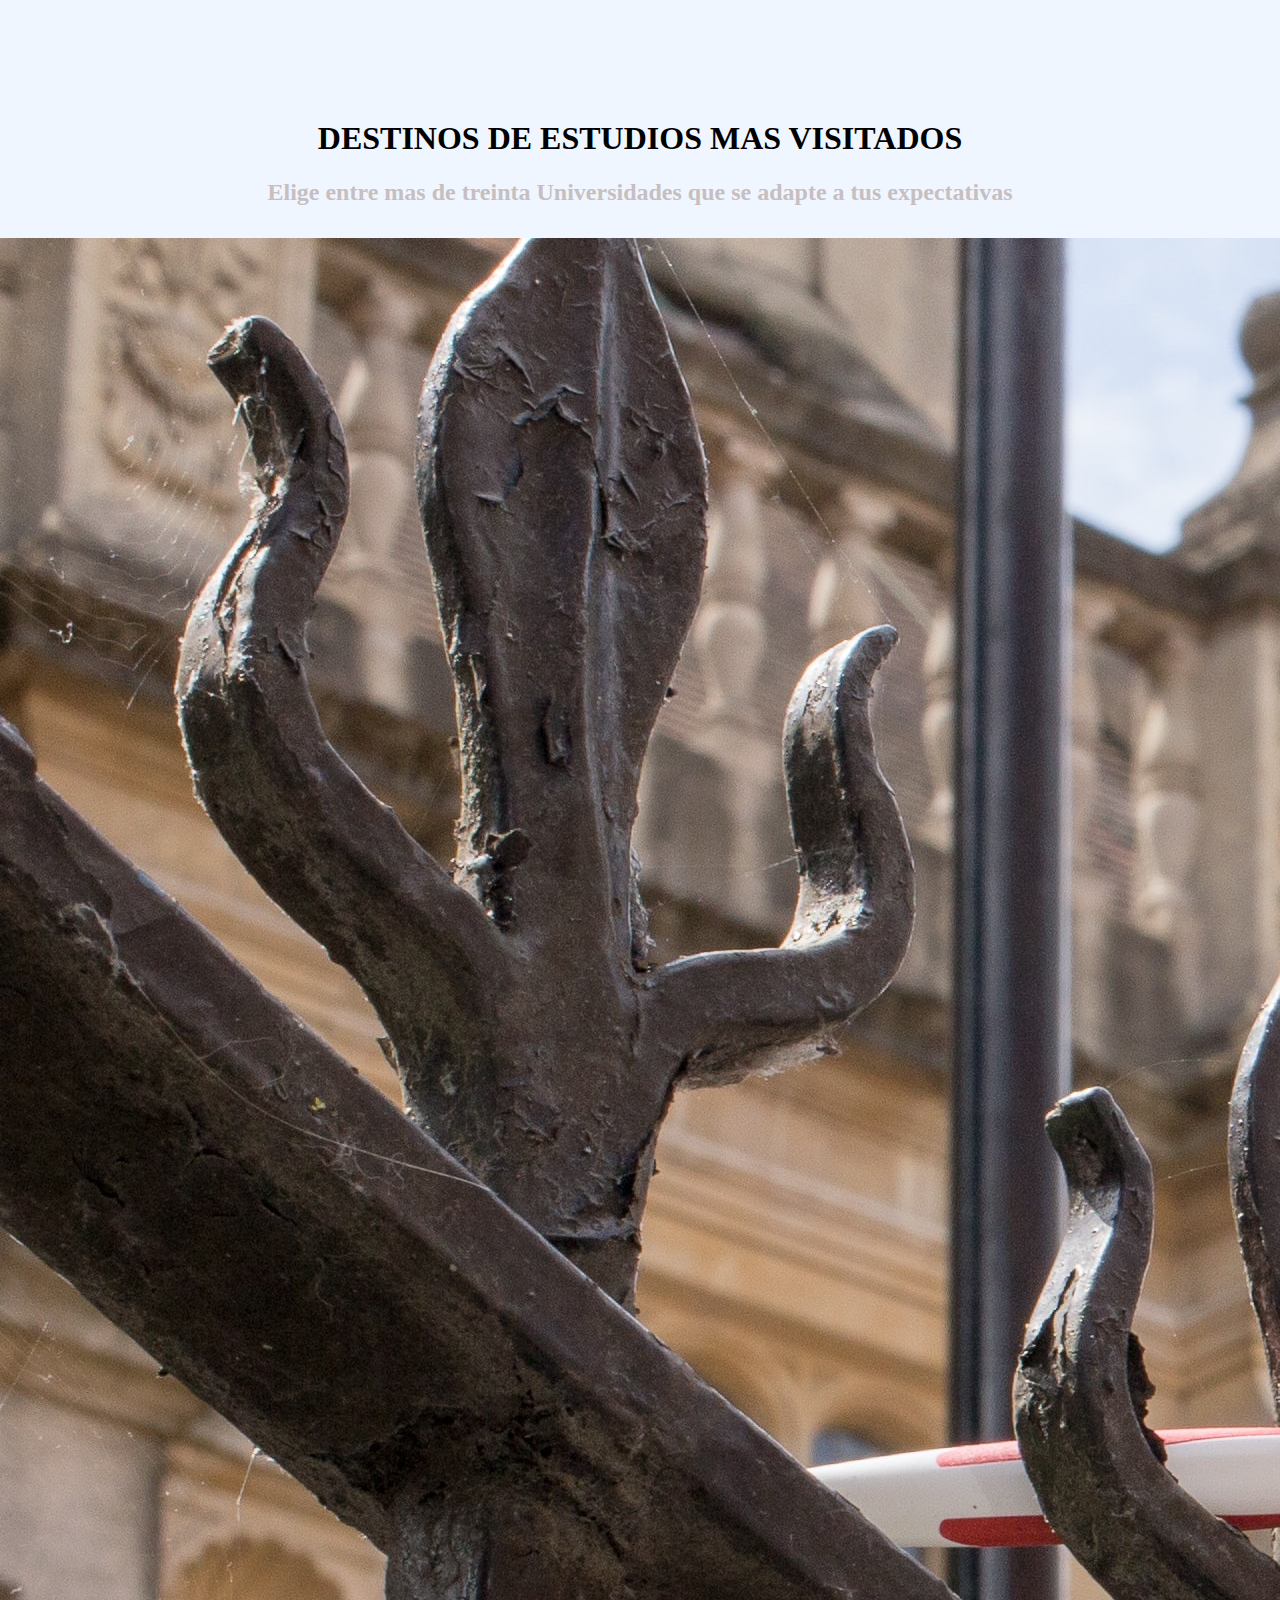
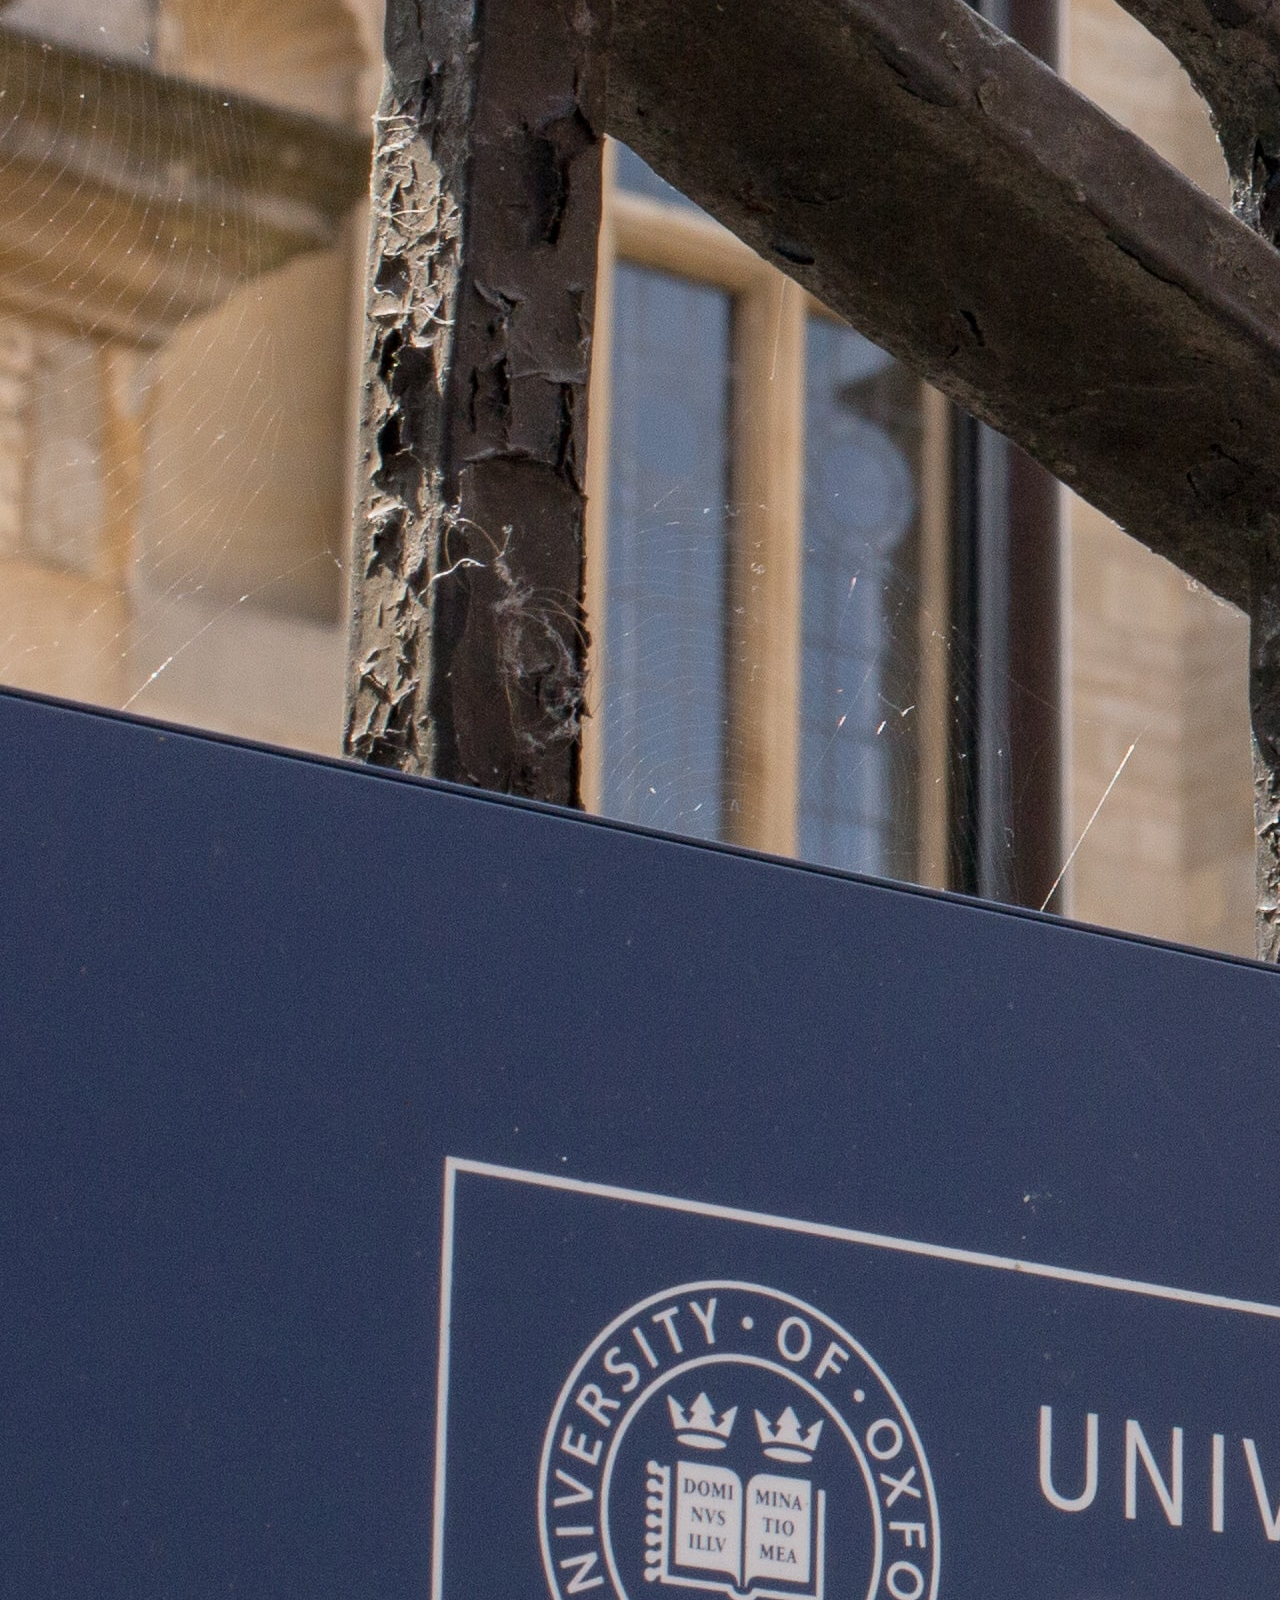
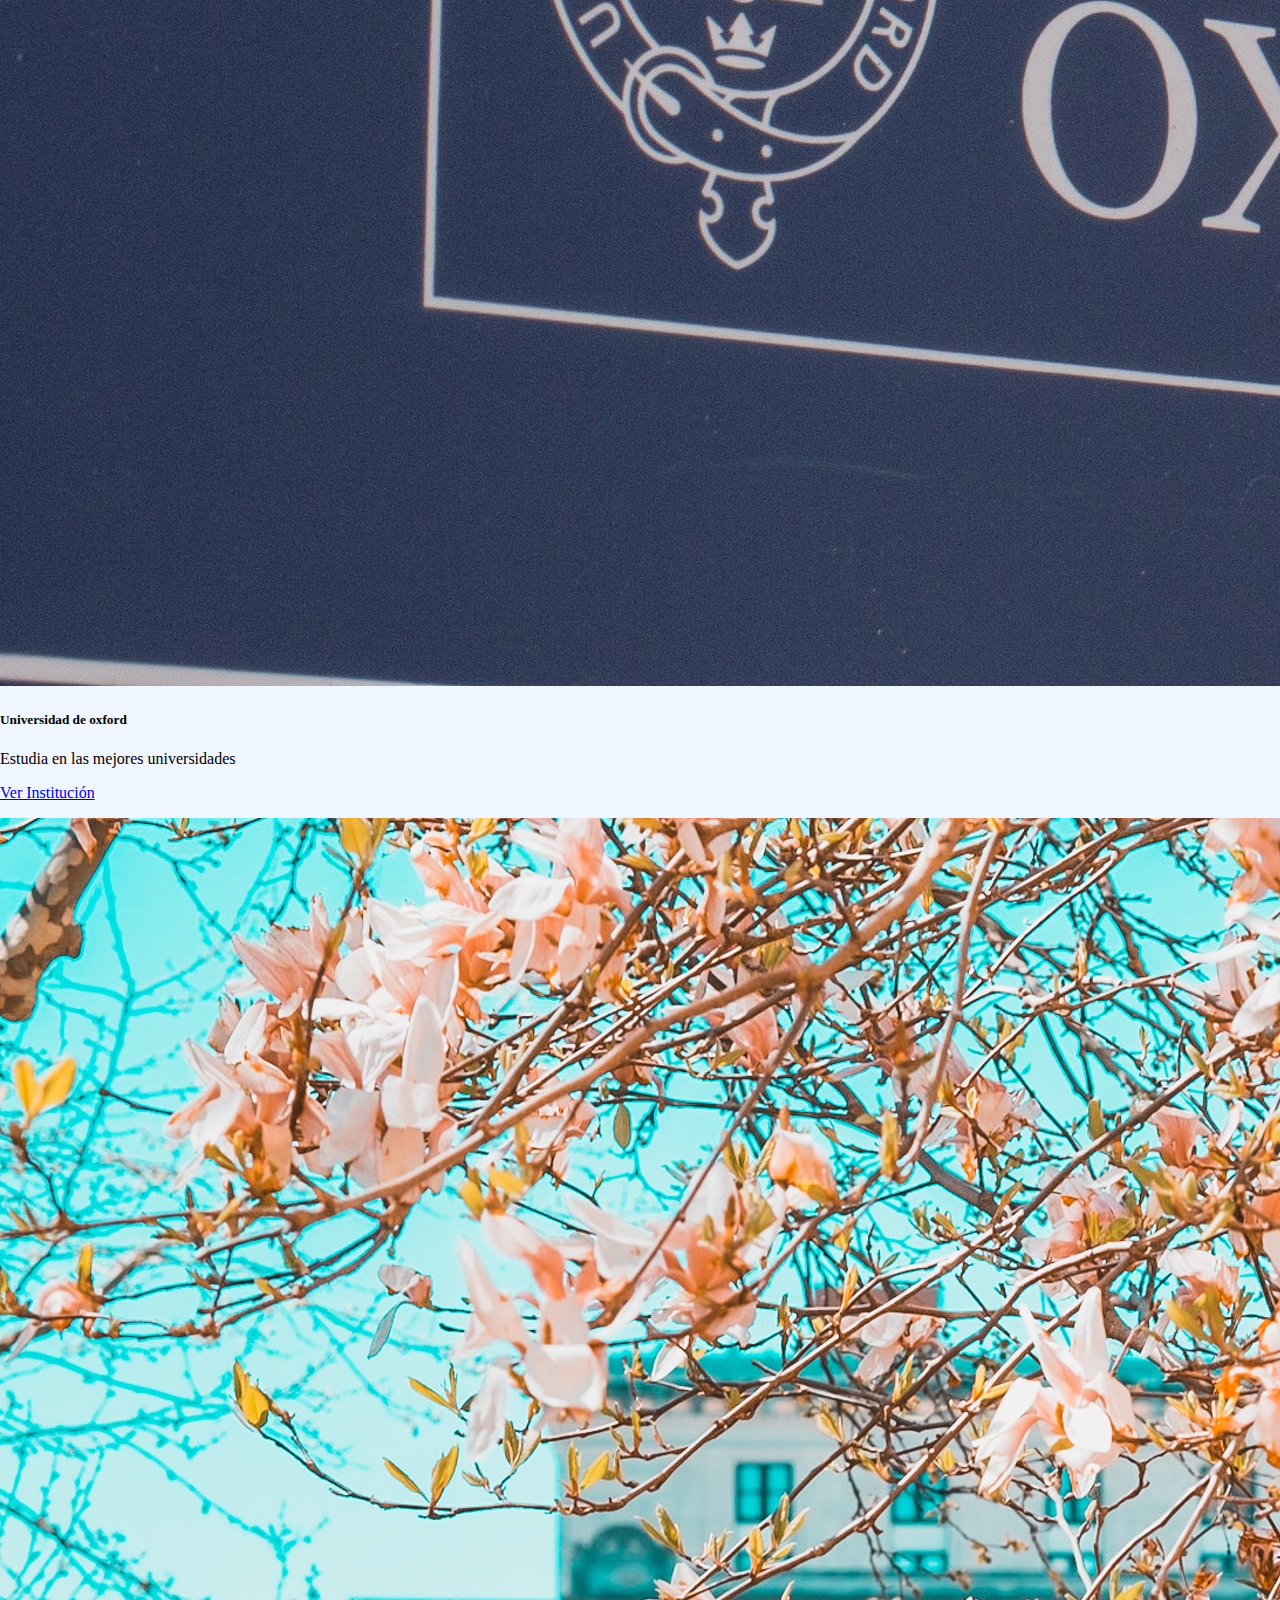
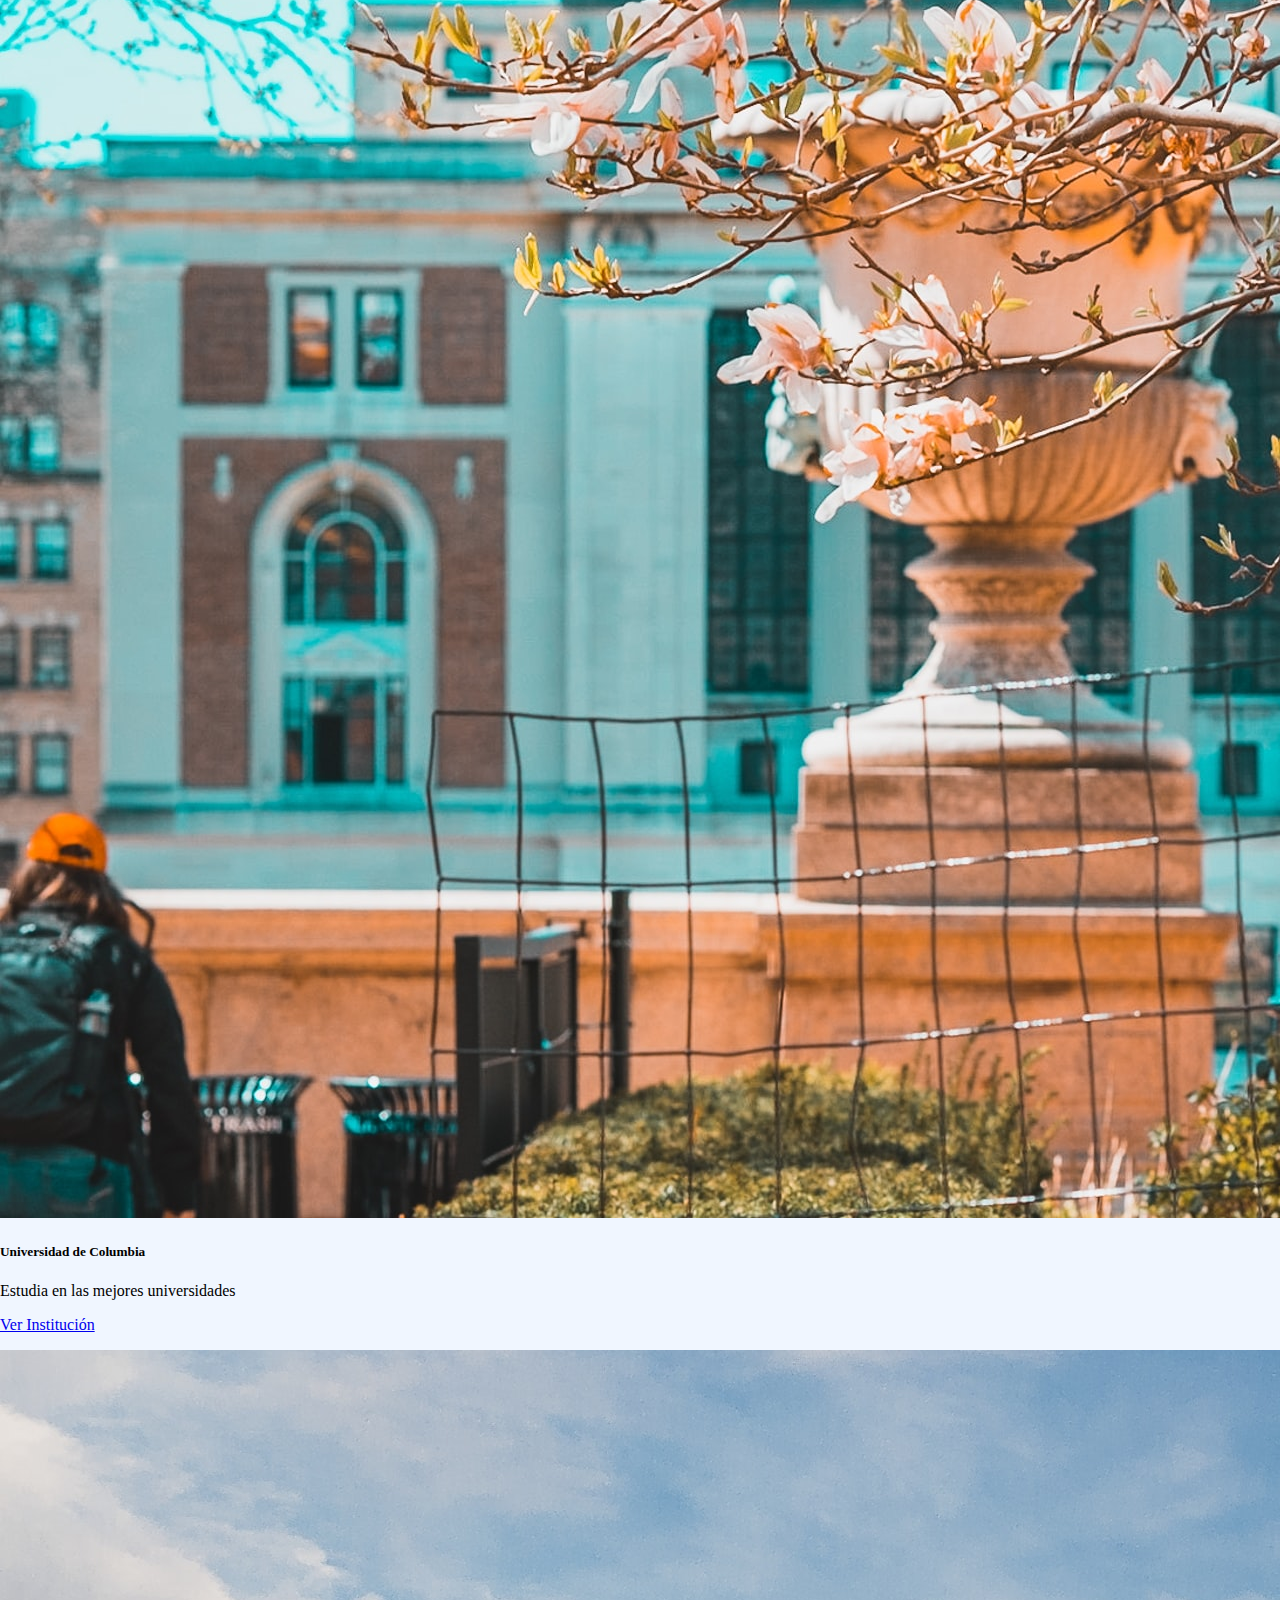
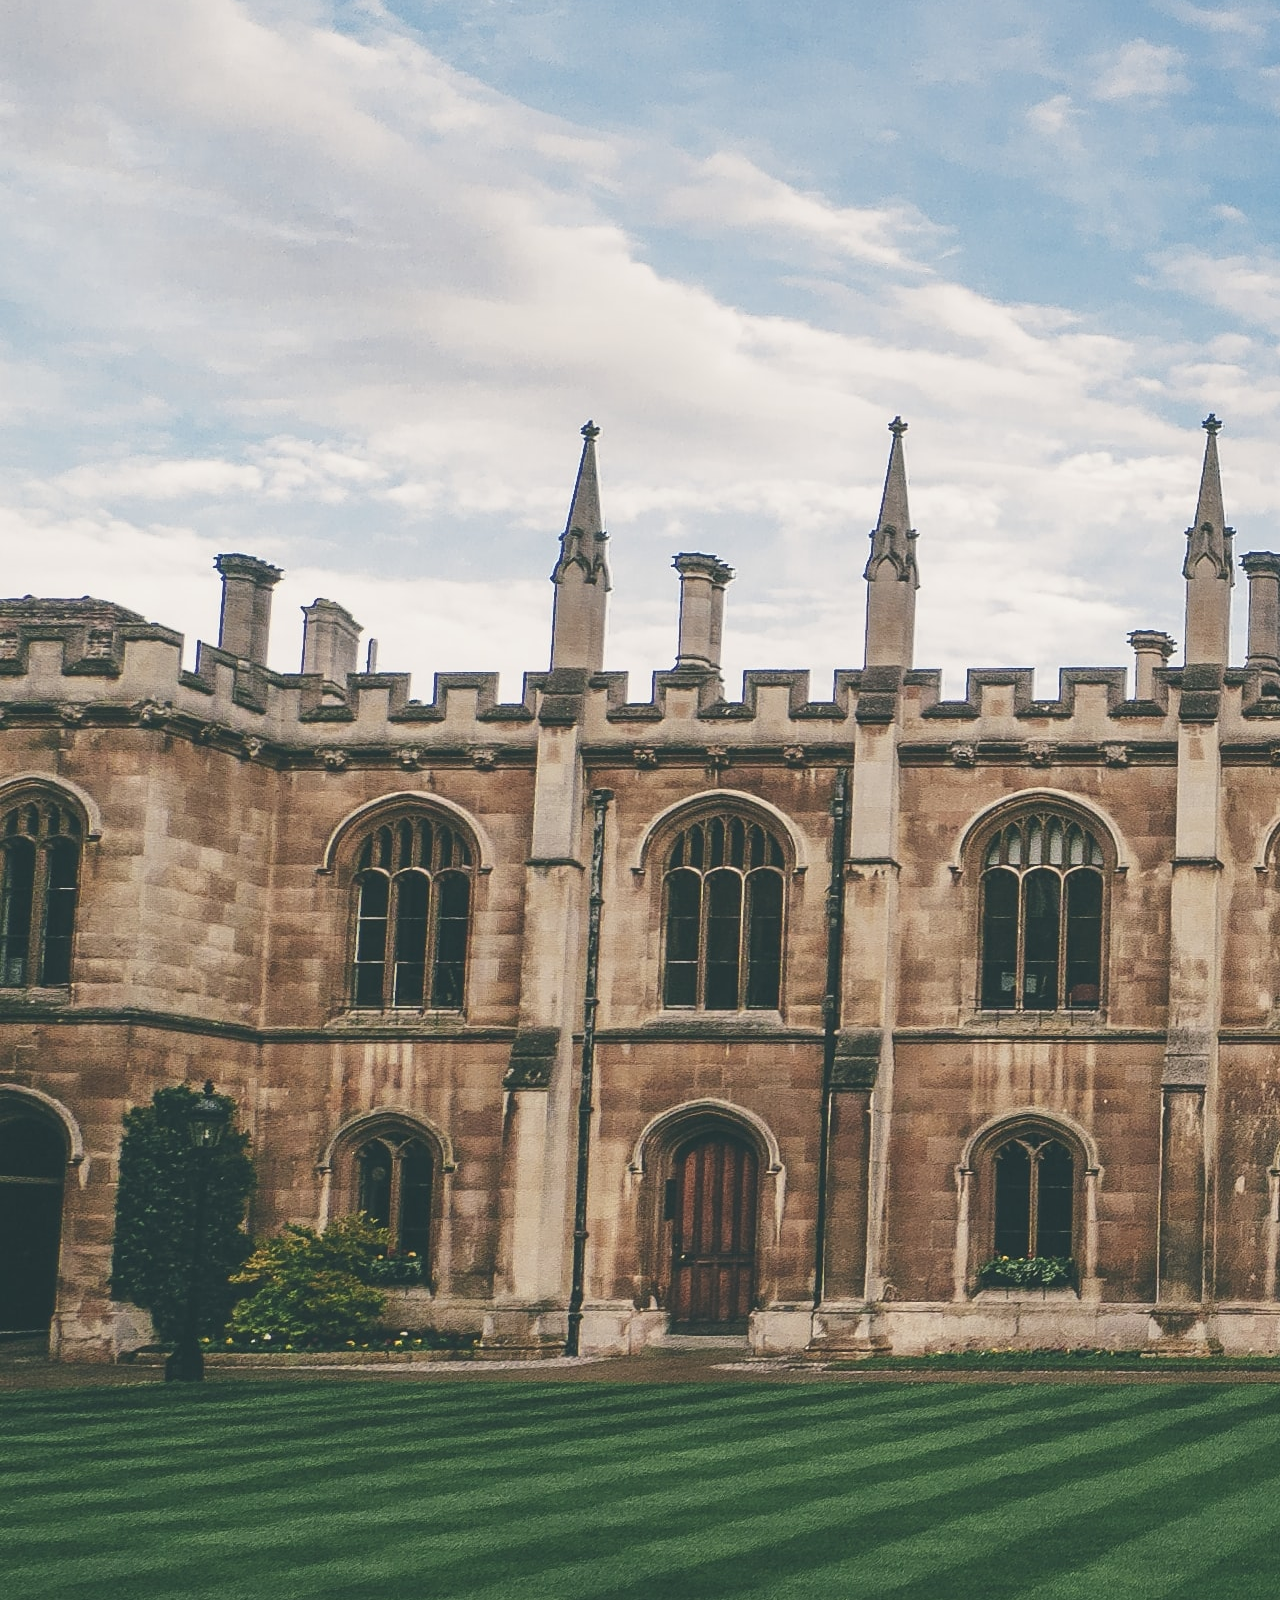
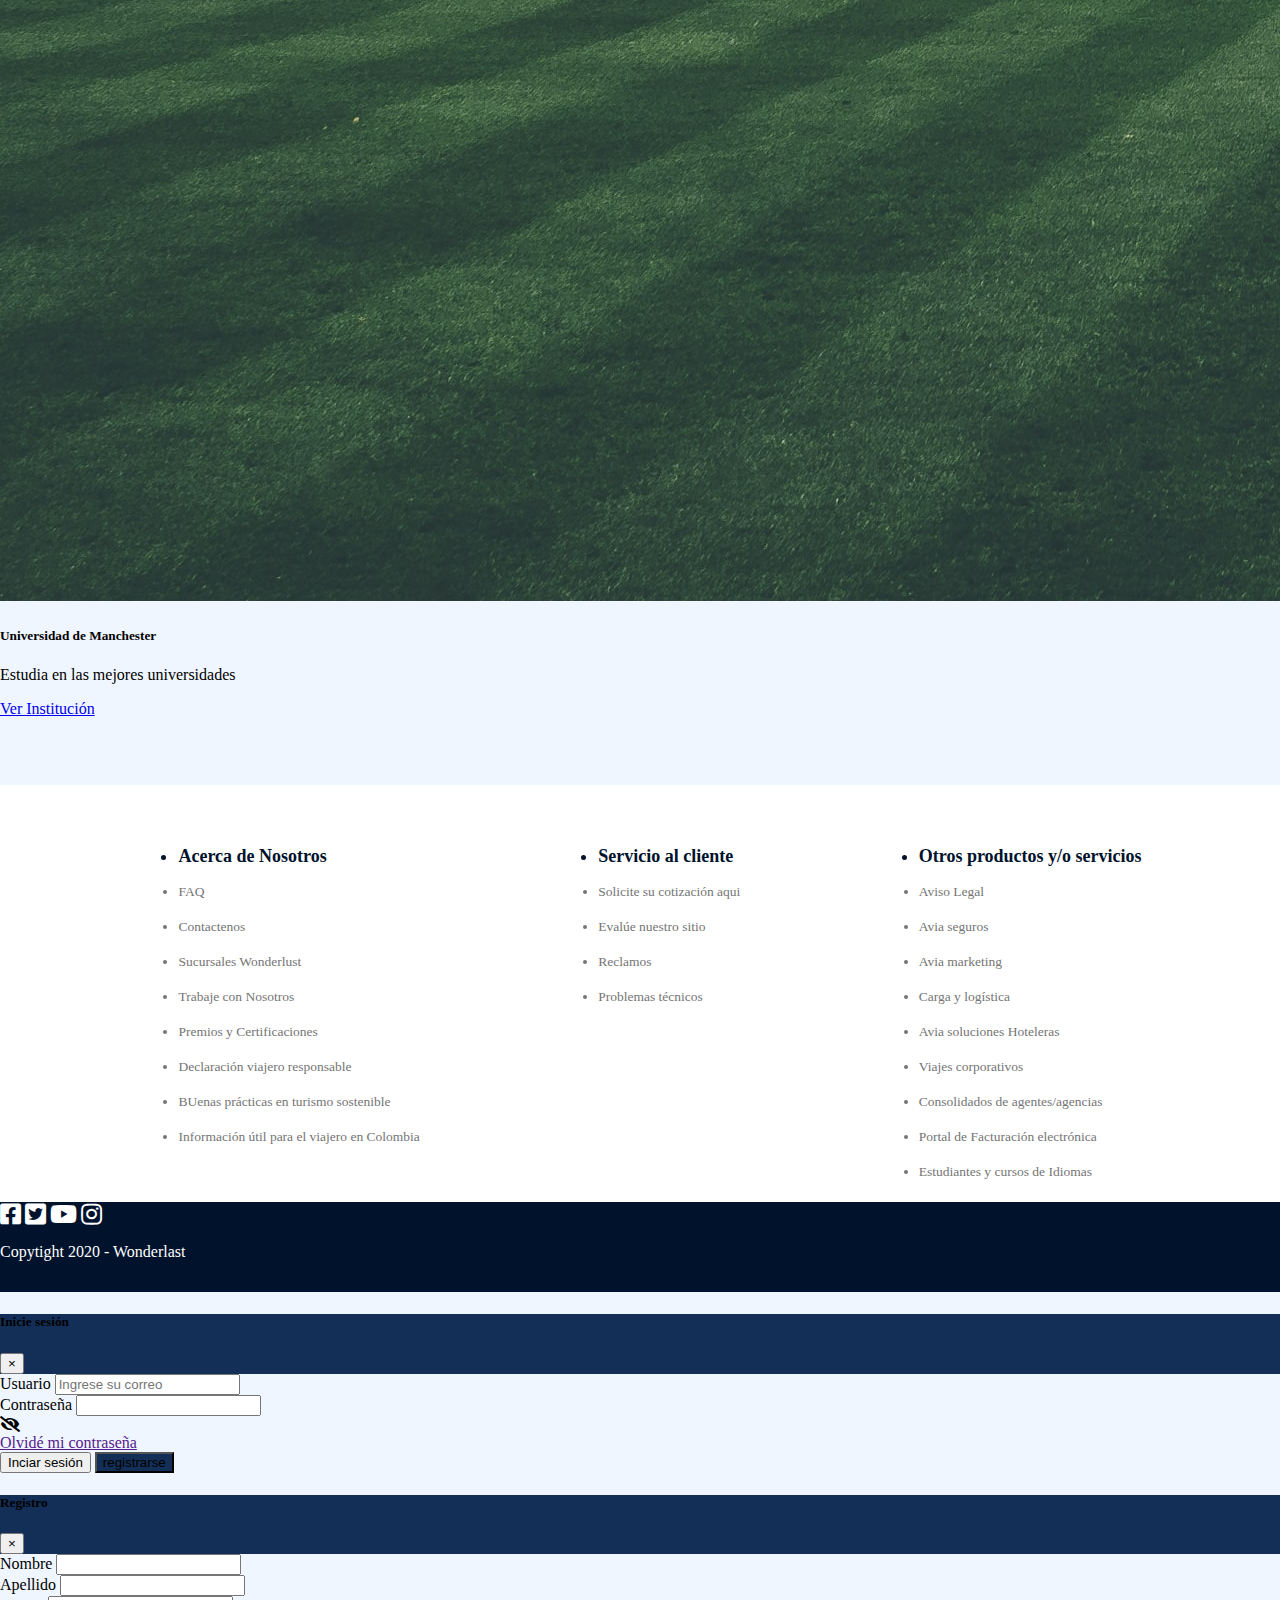
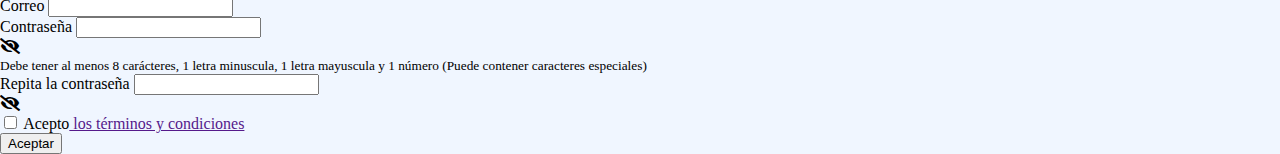
==== commit ca80c6eb: "cambios de unificación" ====
--- a/index.html
+++ b/index.html
@@ -41,7 +41,7 @@
             <div class="collapse navbar-collapse justify-content-end px-xl-3" id="navbarMenu">
                 <ul class="navbar-nav">
                     <li class="nav-item active">
-                        <a class="nav-link" href="./home.html">Inicio</a>
+                        <a class="nav-link" href="./index.html">Inicio</a>
                     </li>
 
                     <li class="nav-item">
@@ -395,7 +395,7 @@
     <script src="./js/form.js"></script>
     <script src="./js/login.js"> </script>
 
-    
+
 
 </body>
 
--- a/css/home.css
+++ b/css/home.css
@@ -169,4 +169,9 @@
         order: 2;
     }
 
+}
+
+.inicio {
+    background-color: var(--color-secondary);
+
 }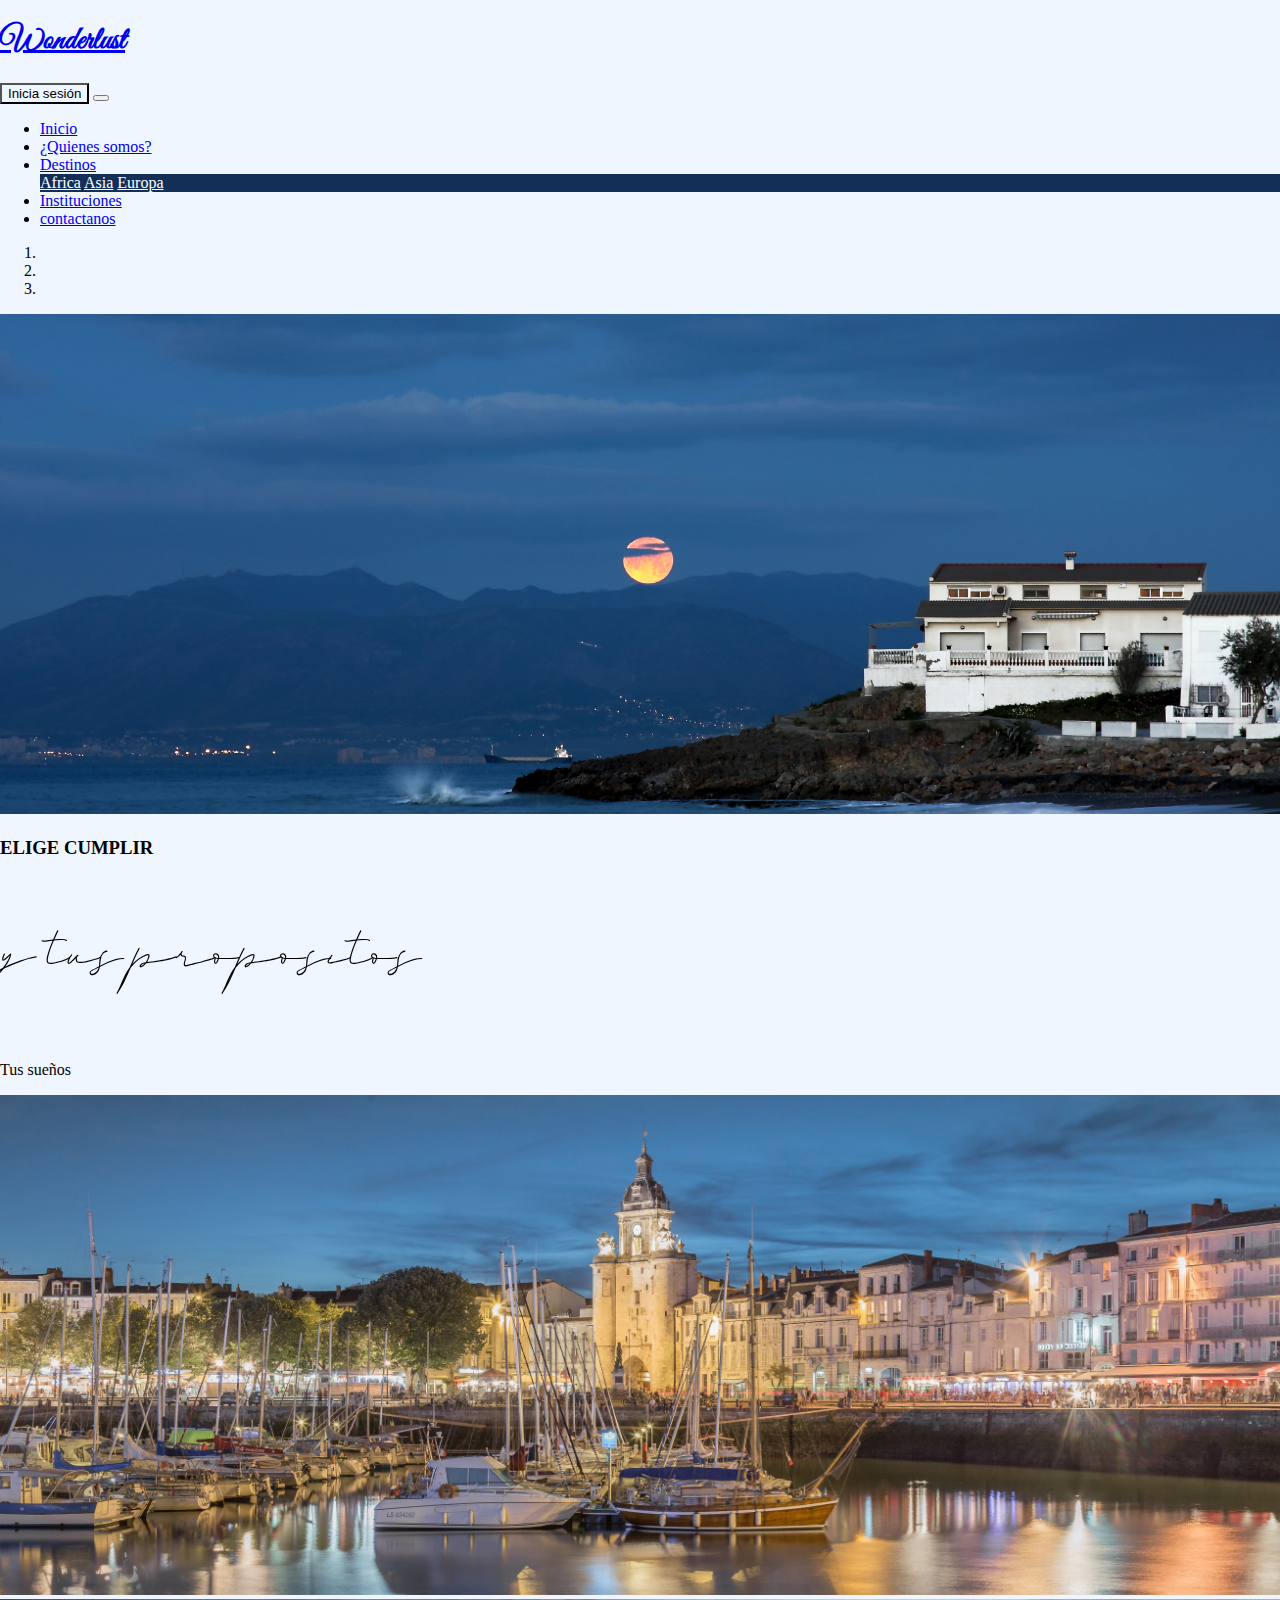
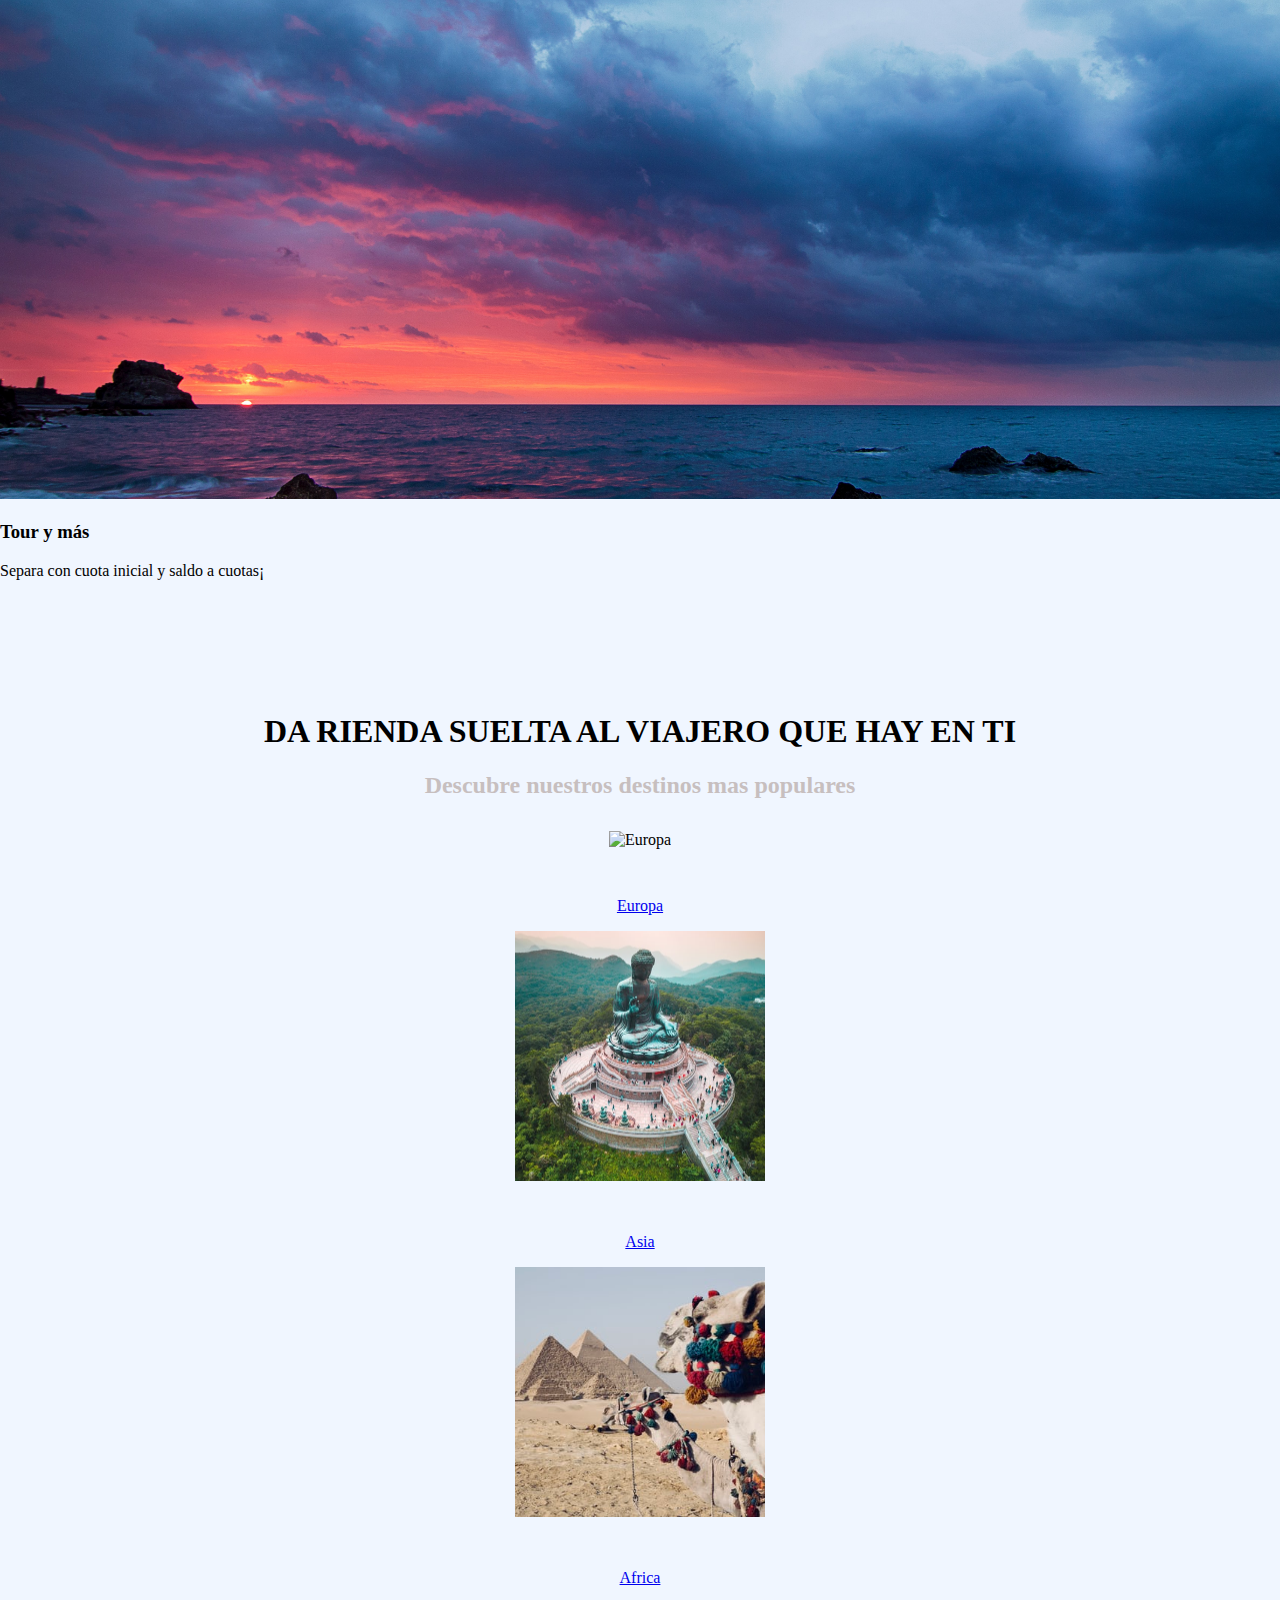
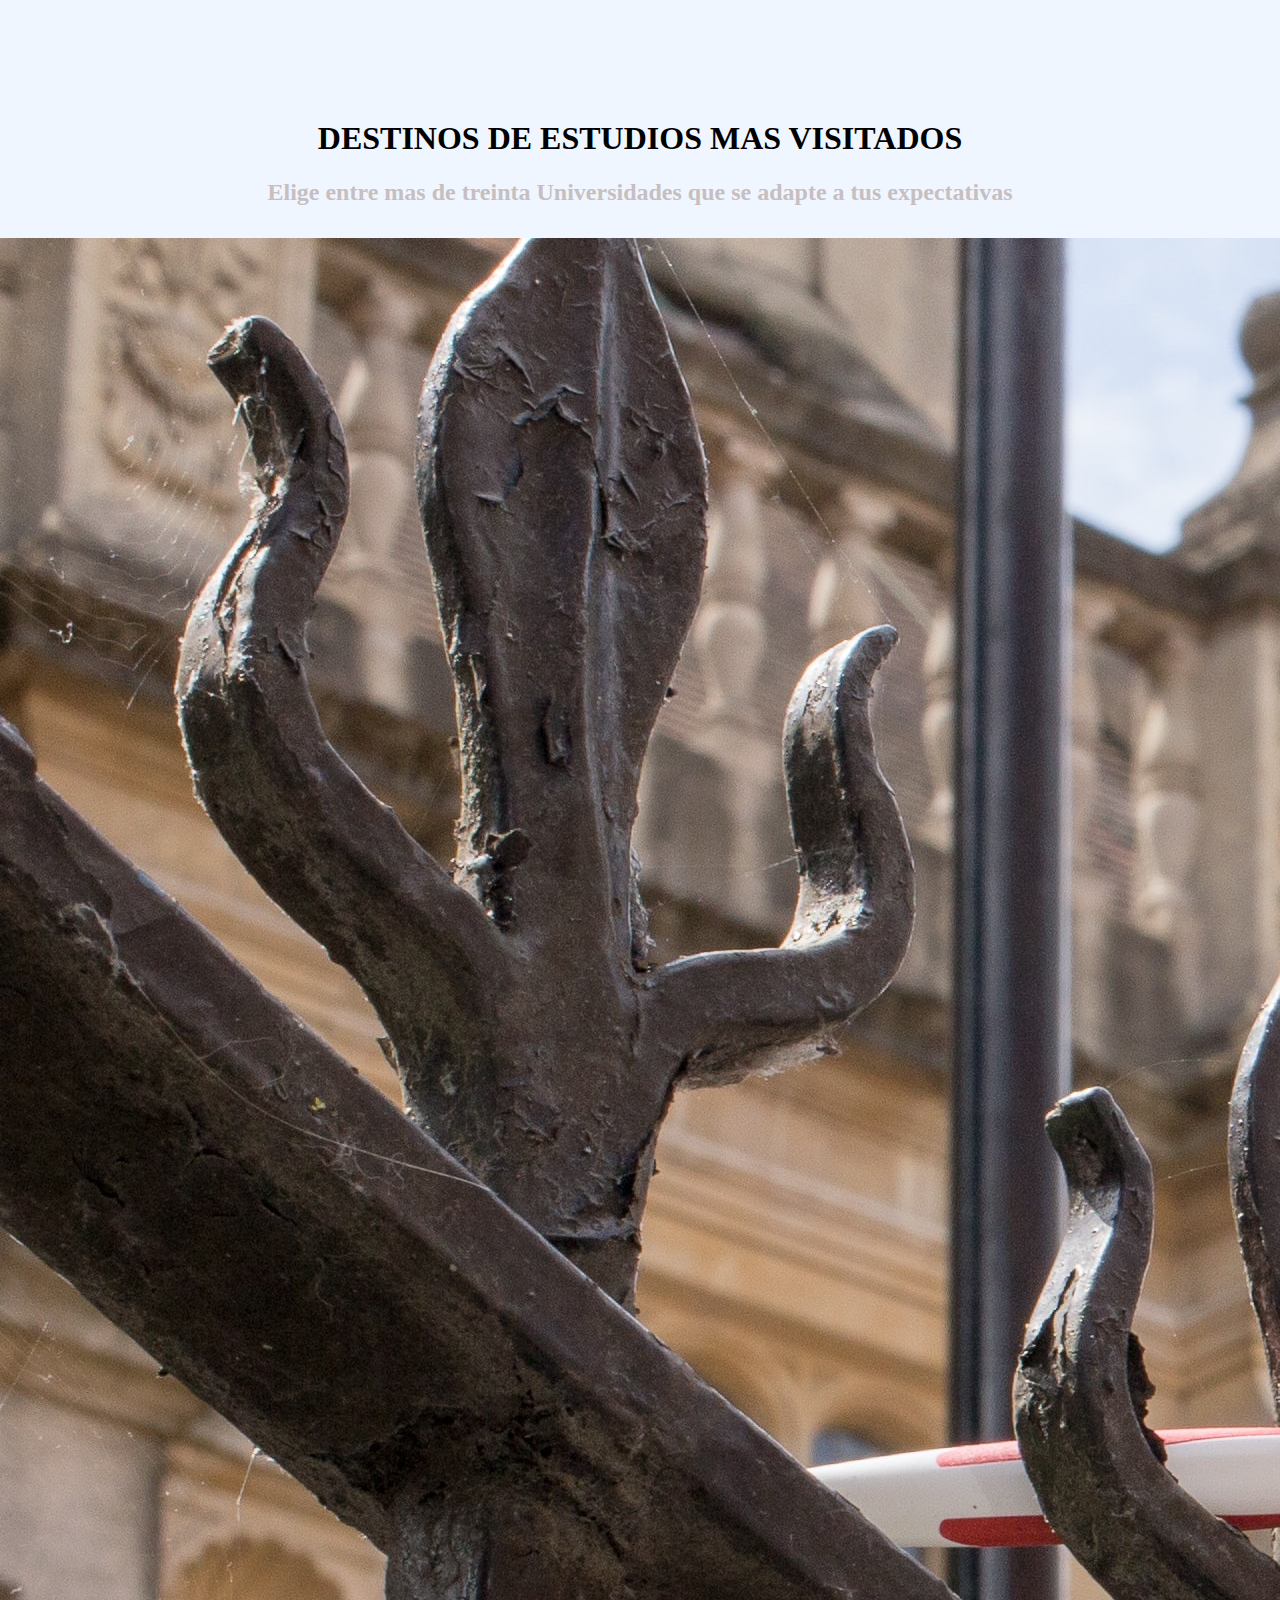
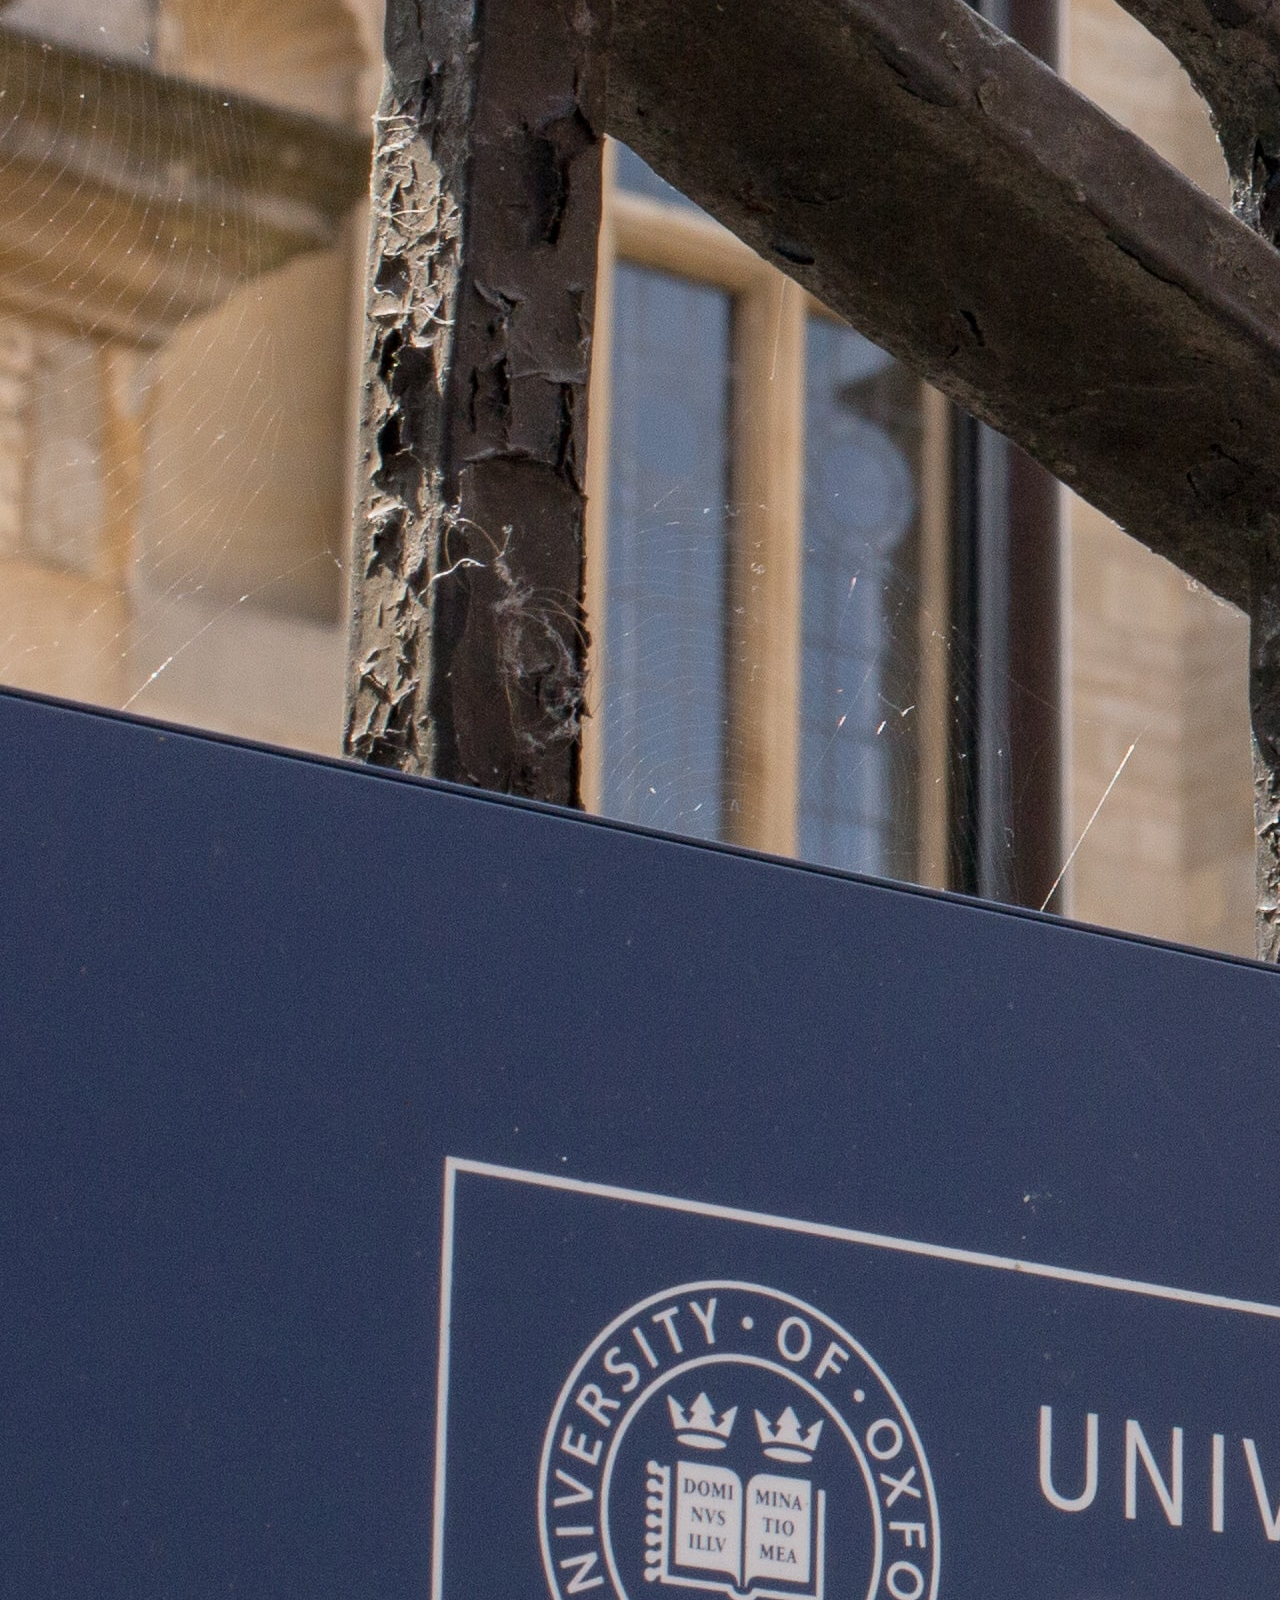
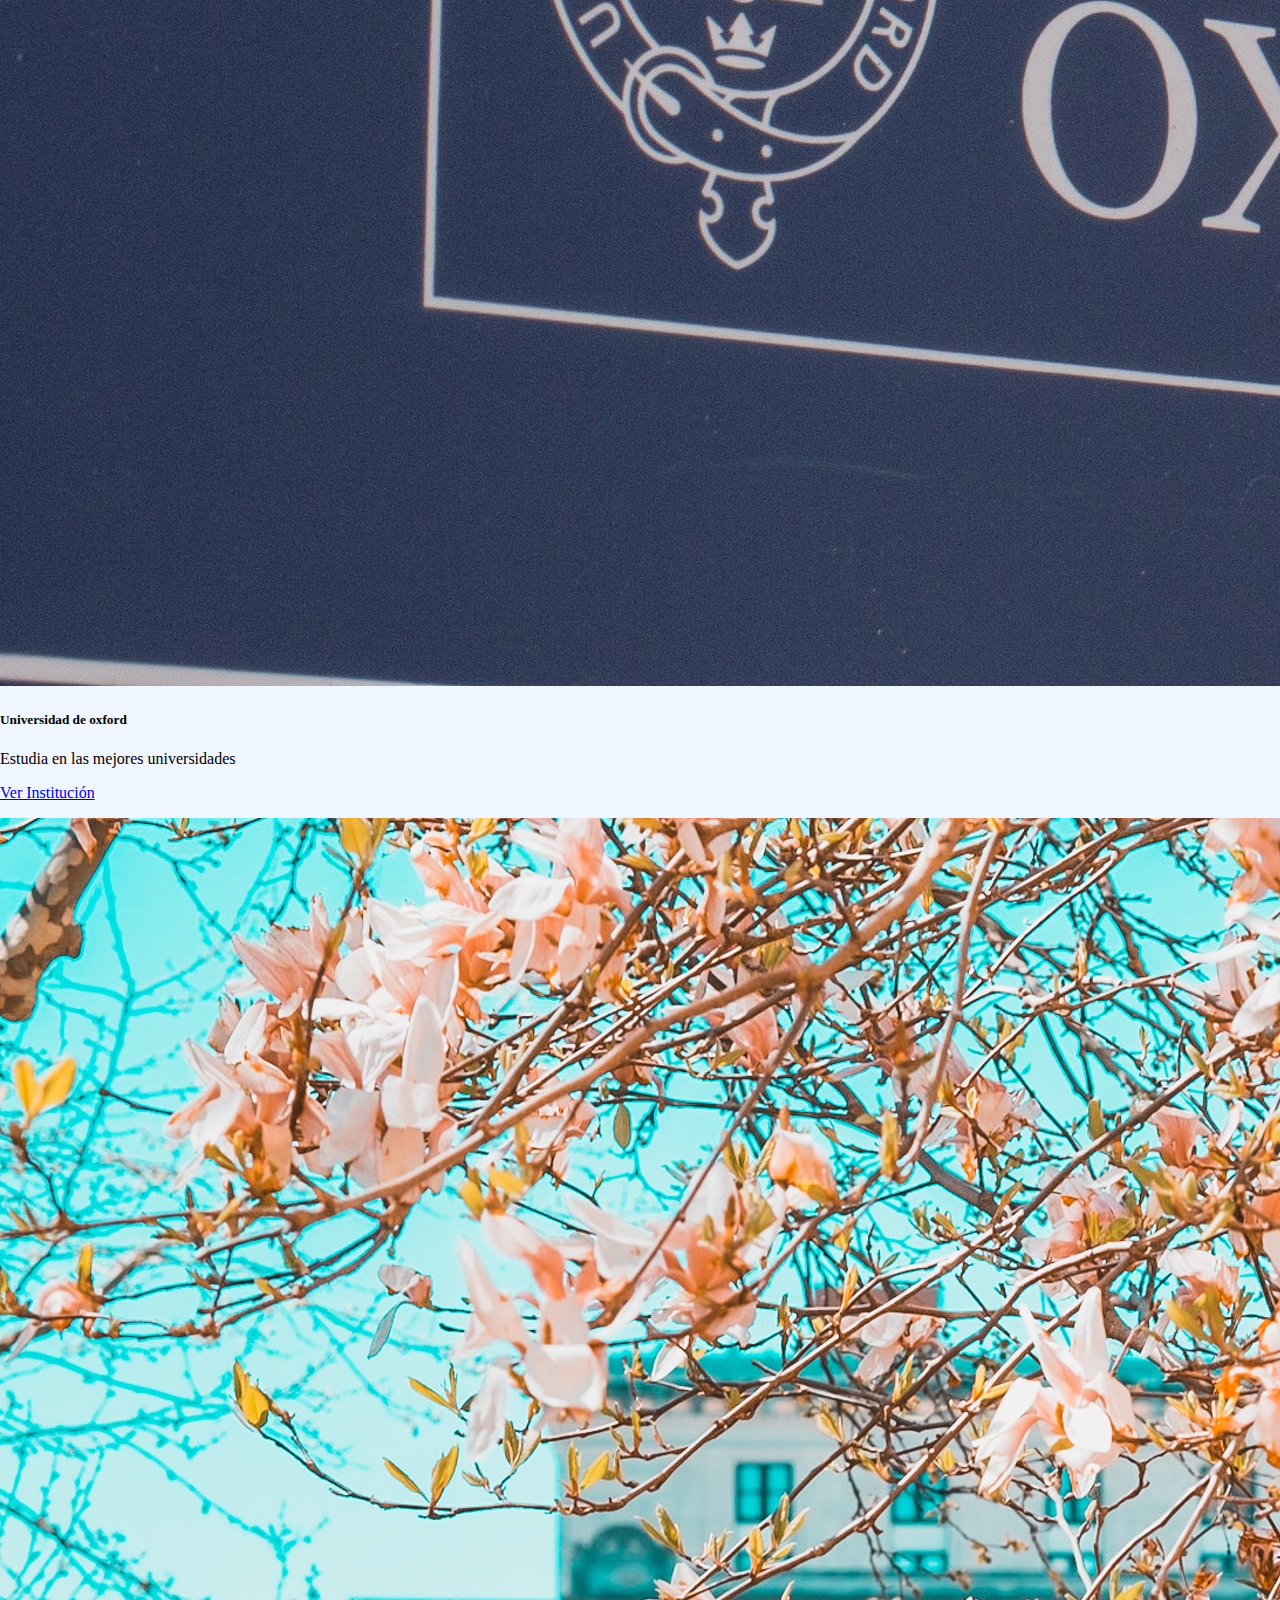
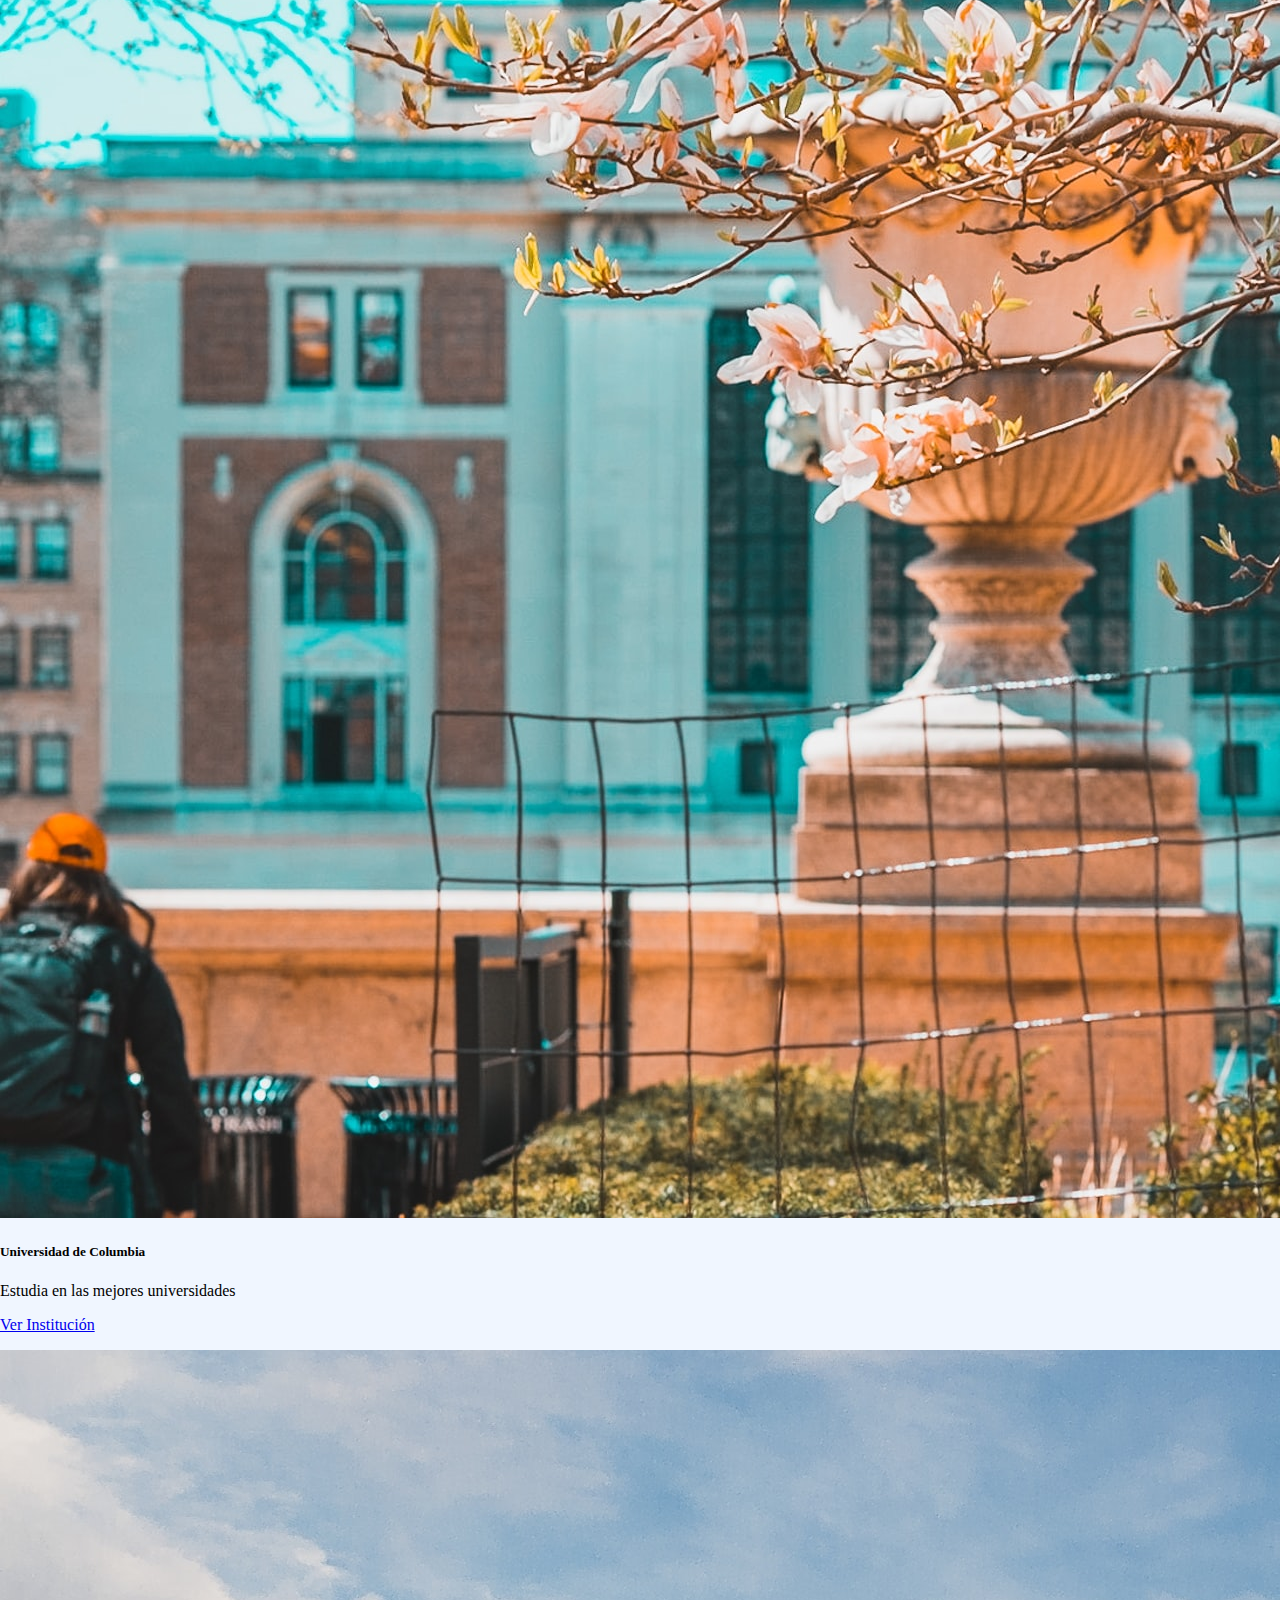
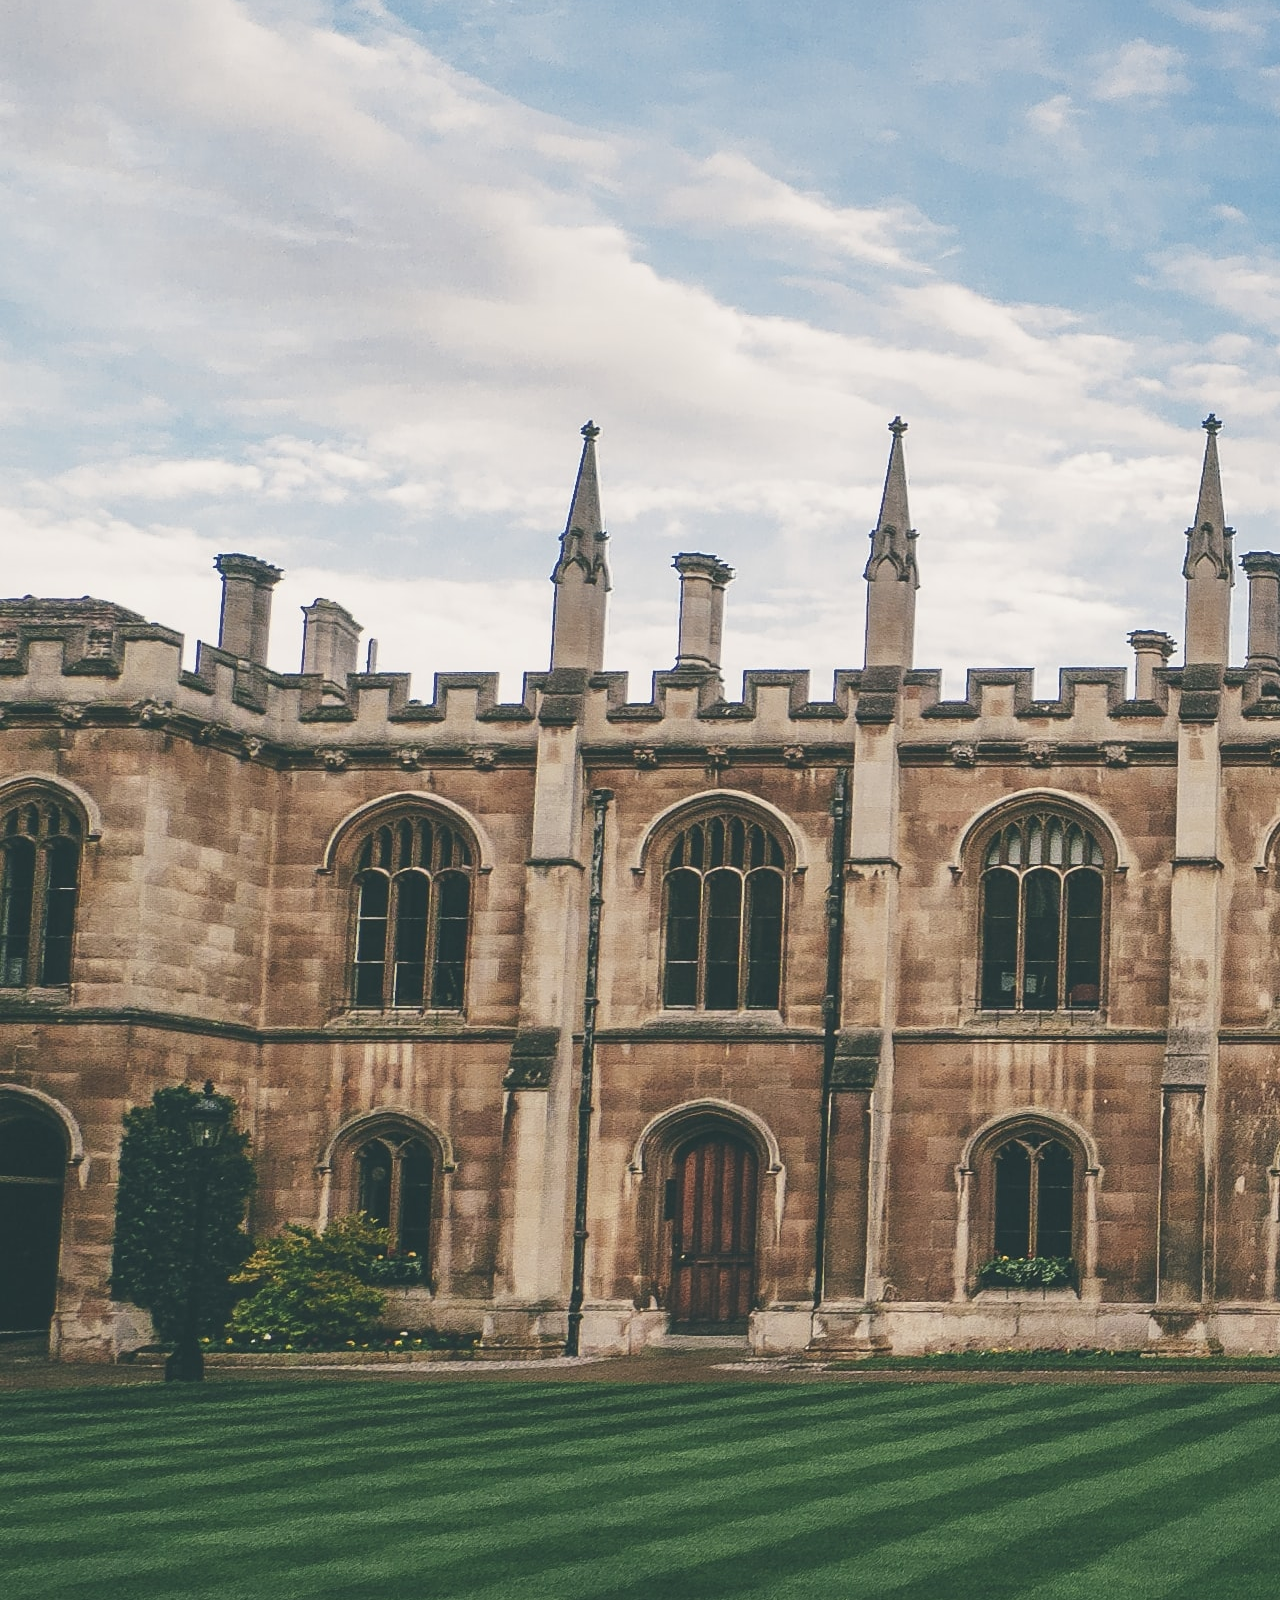
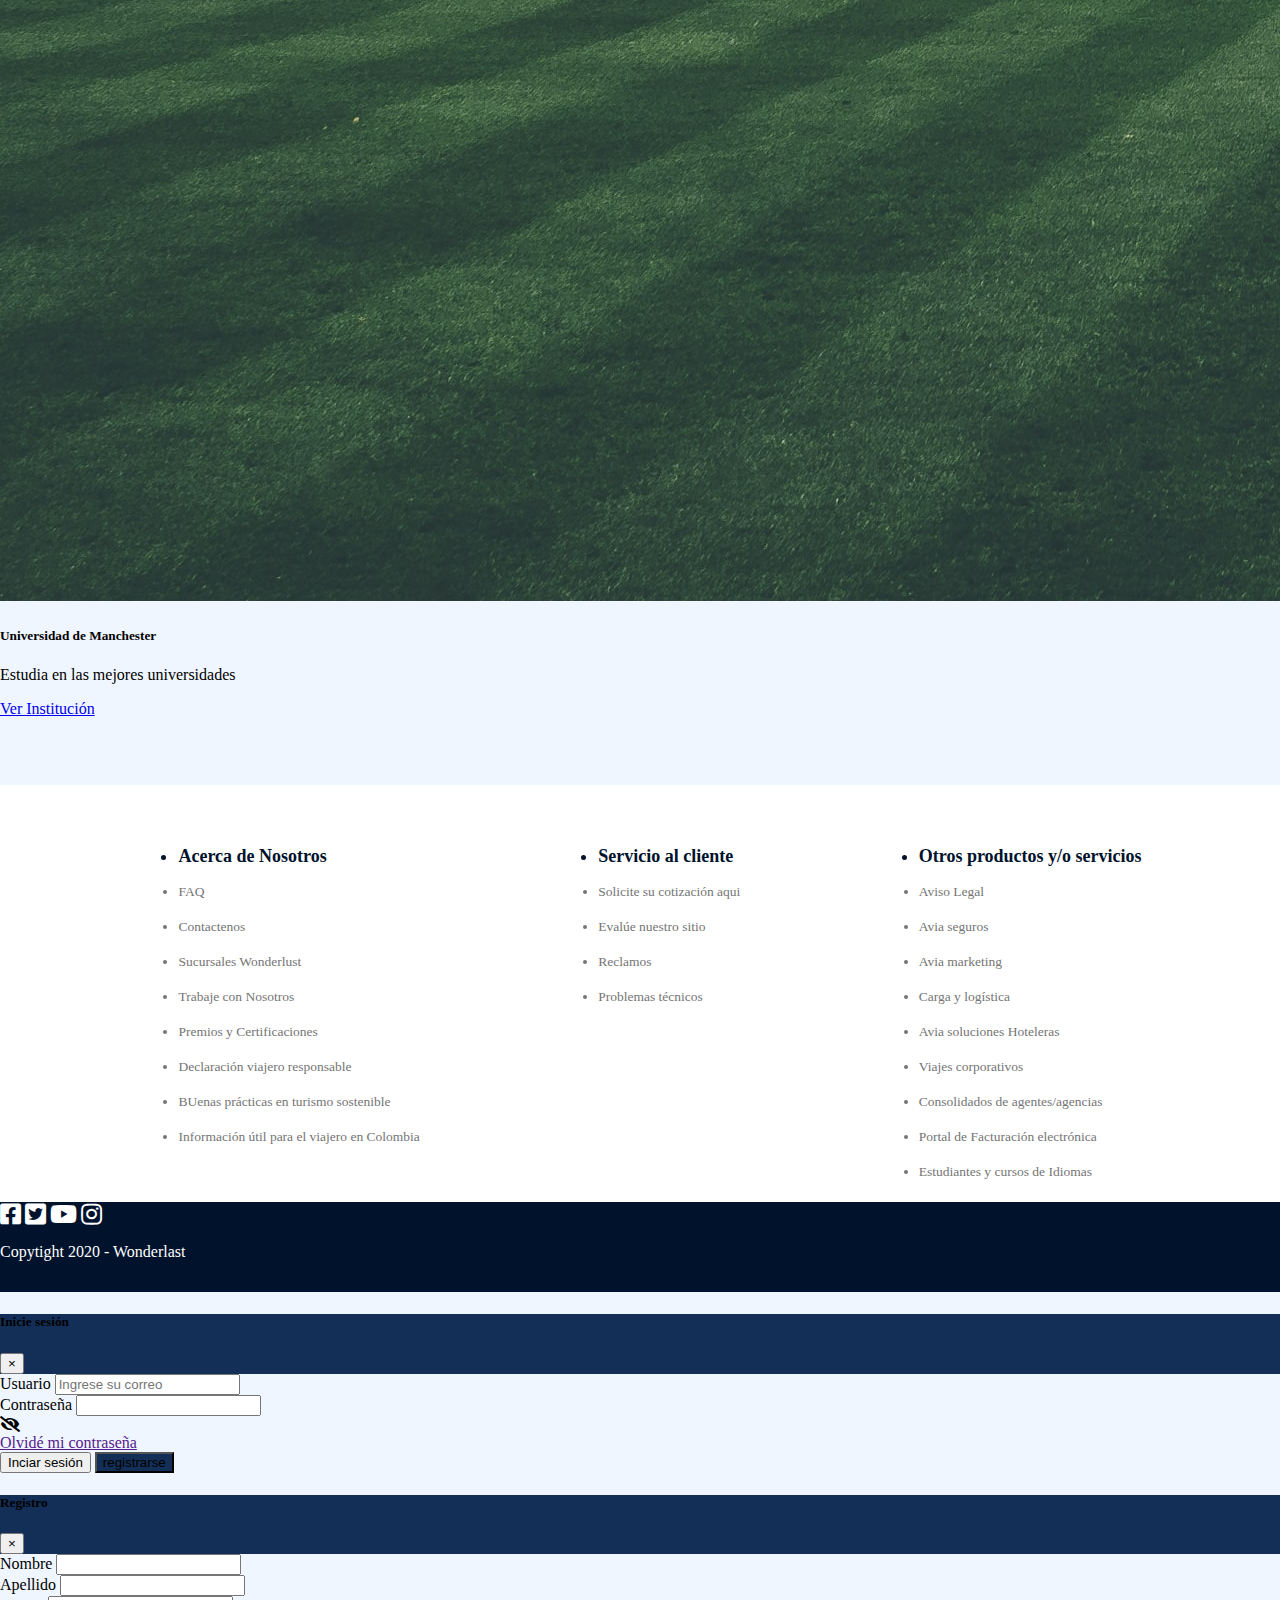
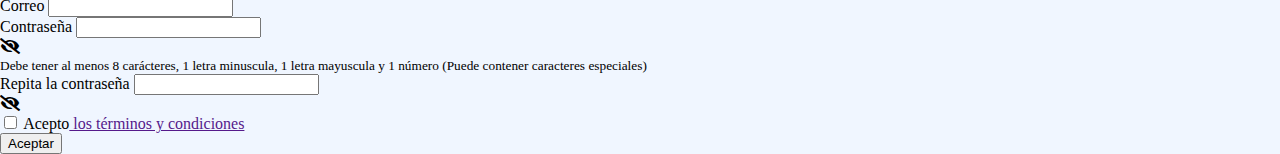
==== commit 44bac4dc: "links actualizados en index. Nueva clase dropdown-text agregada para cambiar el color de texto en el" ====
--- a/index.html
+++ b/index.html
@@ -54,9 +54,9 @@
                             Destinos
                         </a>
                         <div class=" inicio dropdown-menu" aria-labelledby="navbarDropdown">
-                            <a class="txt-drop dropdown-item" href="./plans/africa.html">Africa</a>
-                            <a class="txt-drop dropdown-item" href="./plans/asia.html">Asia</a>
-                            <a class="txt-drop dropdown-item" href="./plans/europa.html">Europa</a>
+                            <a class="txt-drop dropdown-item dropdown-text" href="./plans/africa.html">Africa</a>
+                            <a class="txt-drop dropdown-item dropdown-text" href="./plans/asia.html">Asia</a>
+                            <a class="txt-drop dropdown-item dropdown-text" href="./plans/europa.html">Europa</a>
                         </div>
                     </li>
 
@@ -67,7 +67,7 @@
                         <a class="nav-link" href="./programs.html">Instituciones</a>
                     </li>
                     <li class="nav-item">
-                        <a class="nav-link" href="./contact.html">contactanos</a>
+                        <a class="nav-link" href="#">contactanos</a>
                     </li>
 
 
@@ -135,15 +135,15 @@
             <div class="row row-esp">
                 <div class="col-lg-4">
                     <img src="./images/europe.jpg" alt="Europa" class="img-fluid rounded-circle imag-circular">
-                    <p><a class="btn btn-secondary" href="plans.html" role="button">Europa</a></p>
+                    <p><a class="btn btn-secondary" href="./plans/europa.html" role="button">Europa</a></p>
                 </div>
                 <div class="col-lg-4">
                     <img src="./images/asia.jpg" alt="Asia" class="img-fluid rounded-circle imag-circular">
-                    <p><a class="btn btn-secondary" href="plans.html" role="button">Asia</a></p>
+                    <p><a class="btn btn-secondary" href="./plans/asia.html" role="button">Asia</a></p>
                 </div>
                 <div class="col-lg-4">
                     <img src="./images/africa.jpg" alt="Africa" class="img-fluid rounded-circle imag-circular">
-                    <p><a class="btn btn-secondary" href="plans.html" role="button">Africa</a></p>
+                    <p><a class="btn btn-secondary" href="./plans/africa.html" role="button">Africa</a></p>
                 </div>
             </div>
 
--- a/css/home.css
+++ b/css/home.css
@@ -31,6 +31,10 @@
 
 .nav-cambio {
     background-color: var(--color-primary);
+}
+
+.dropdown-text {
+    color: white;
 }
 
 .logo-style {
